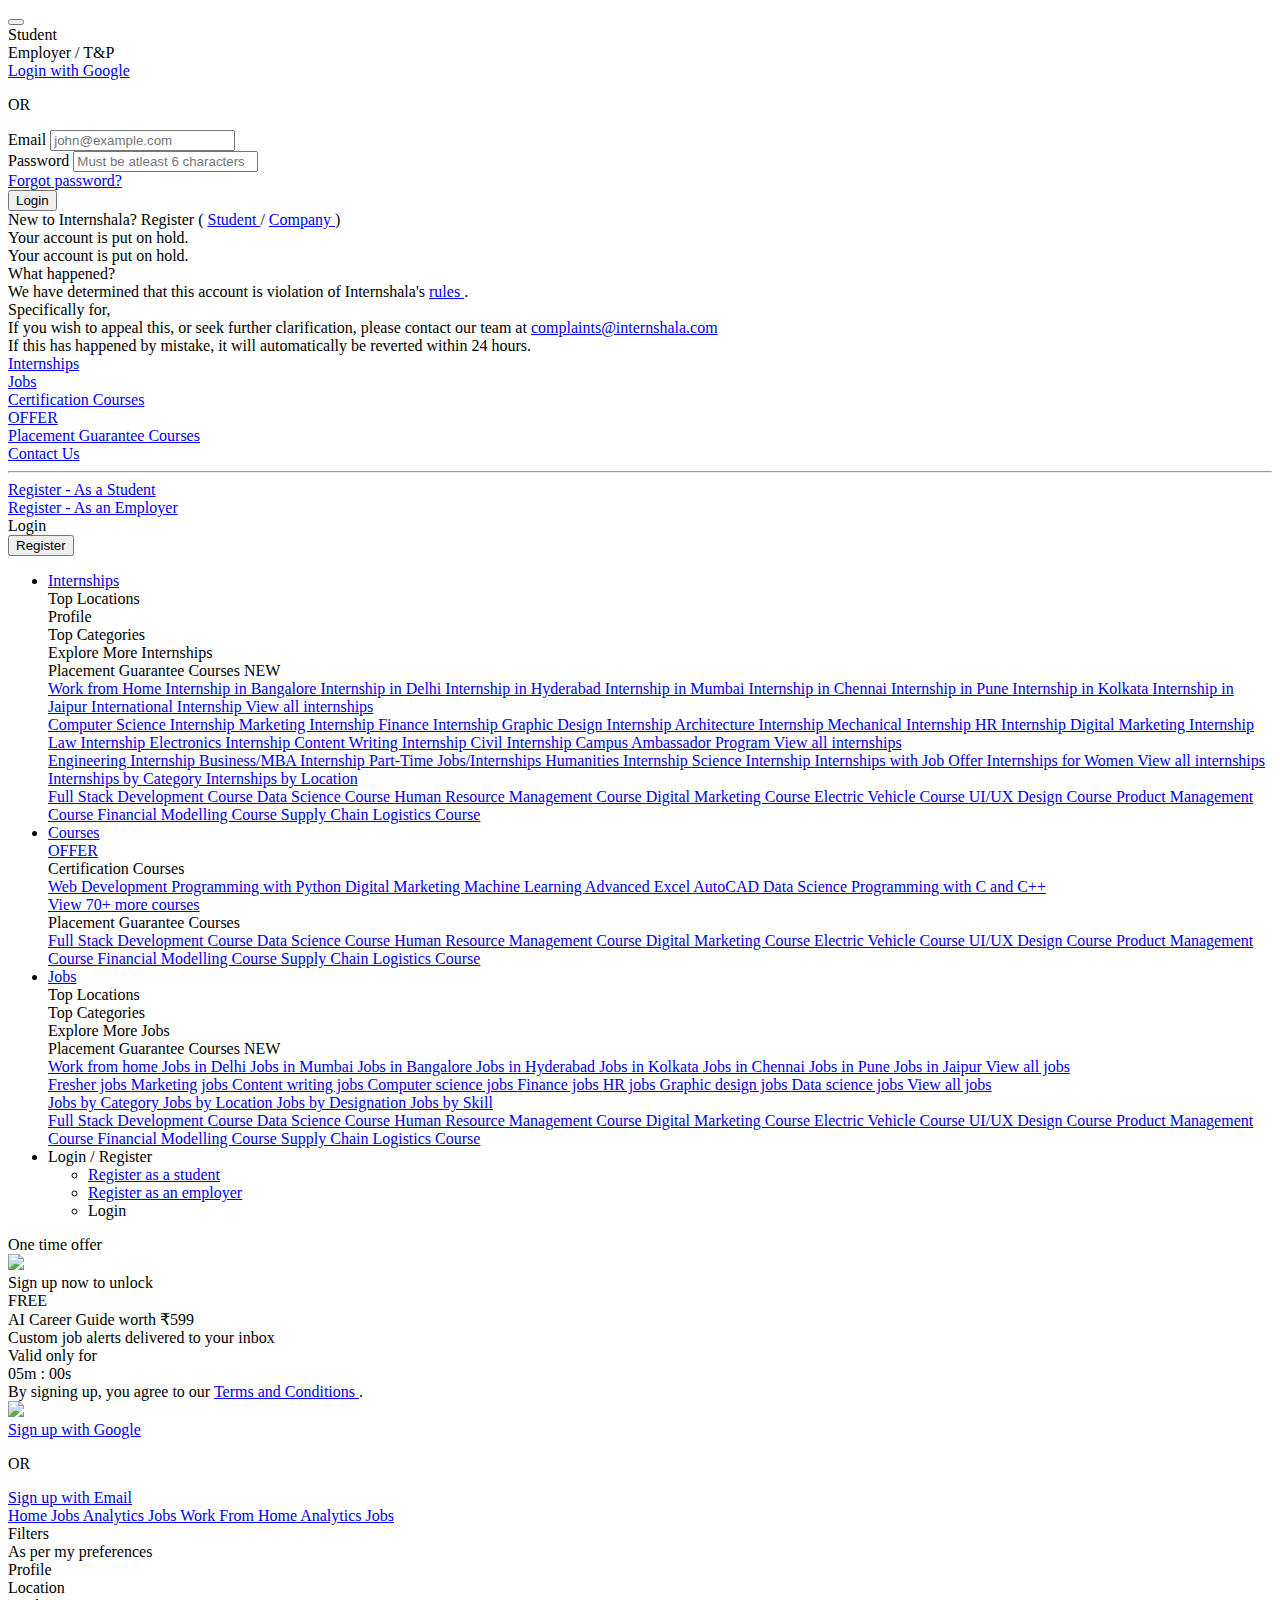
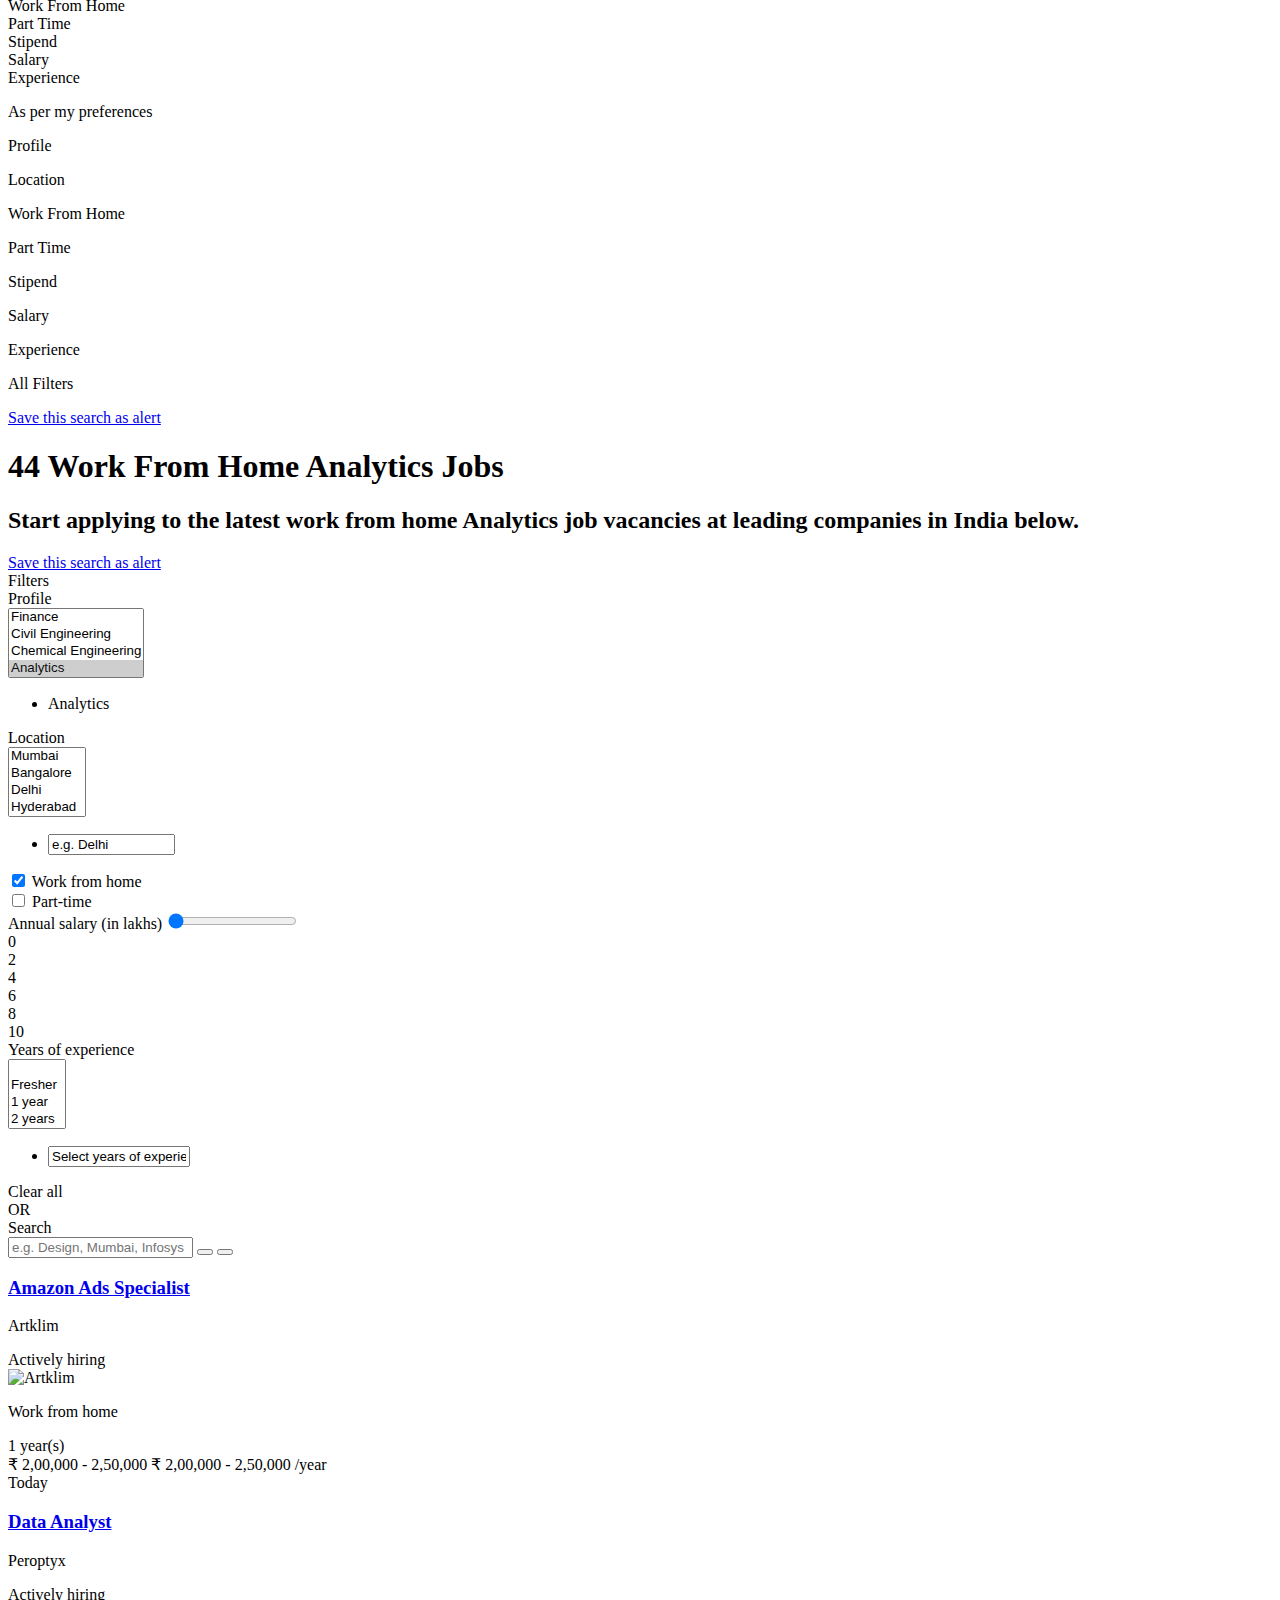
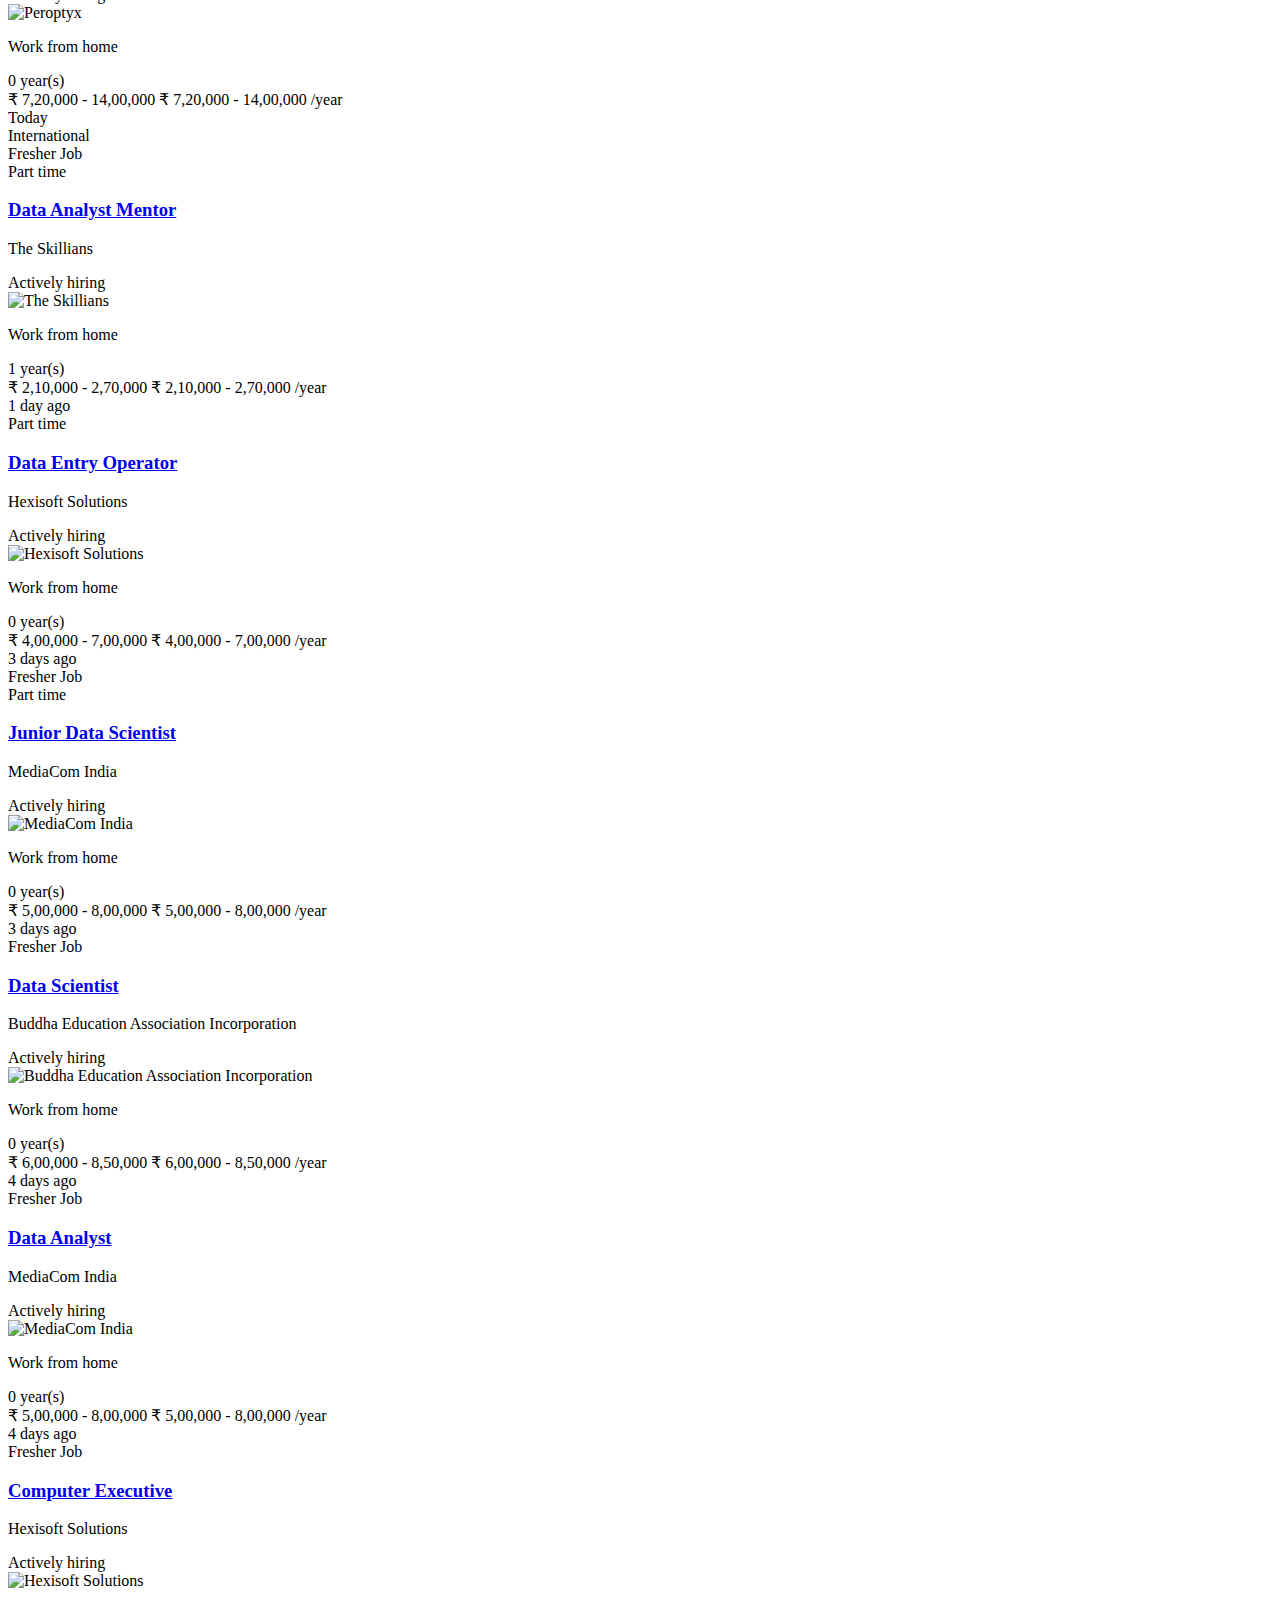
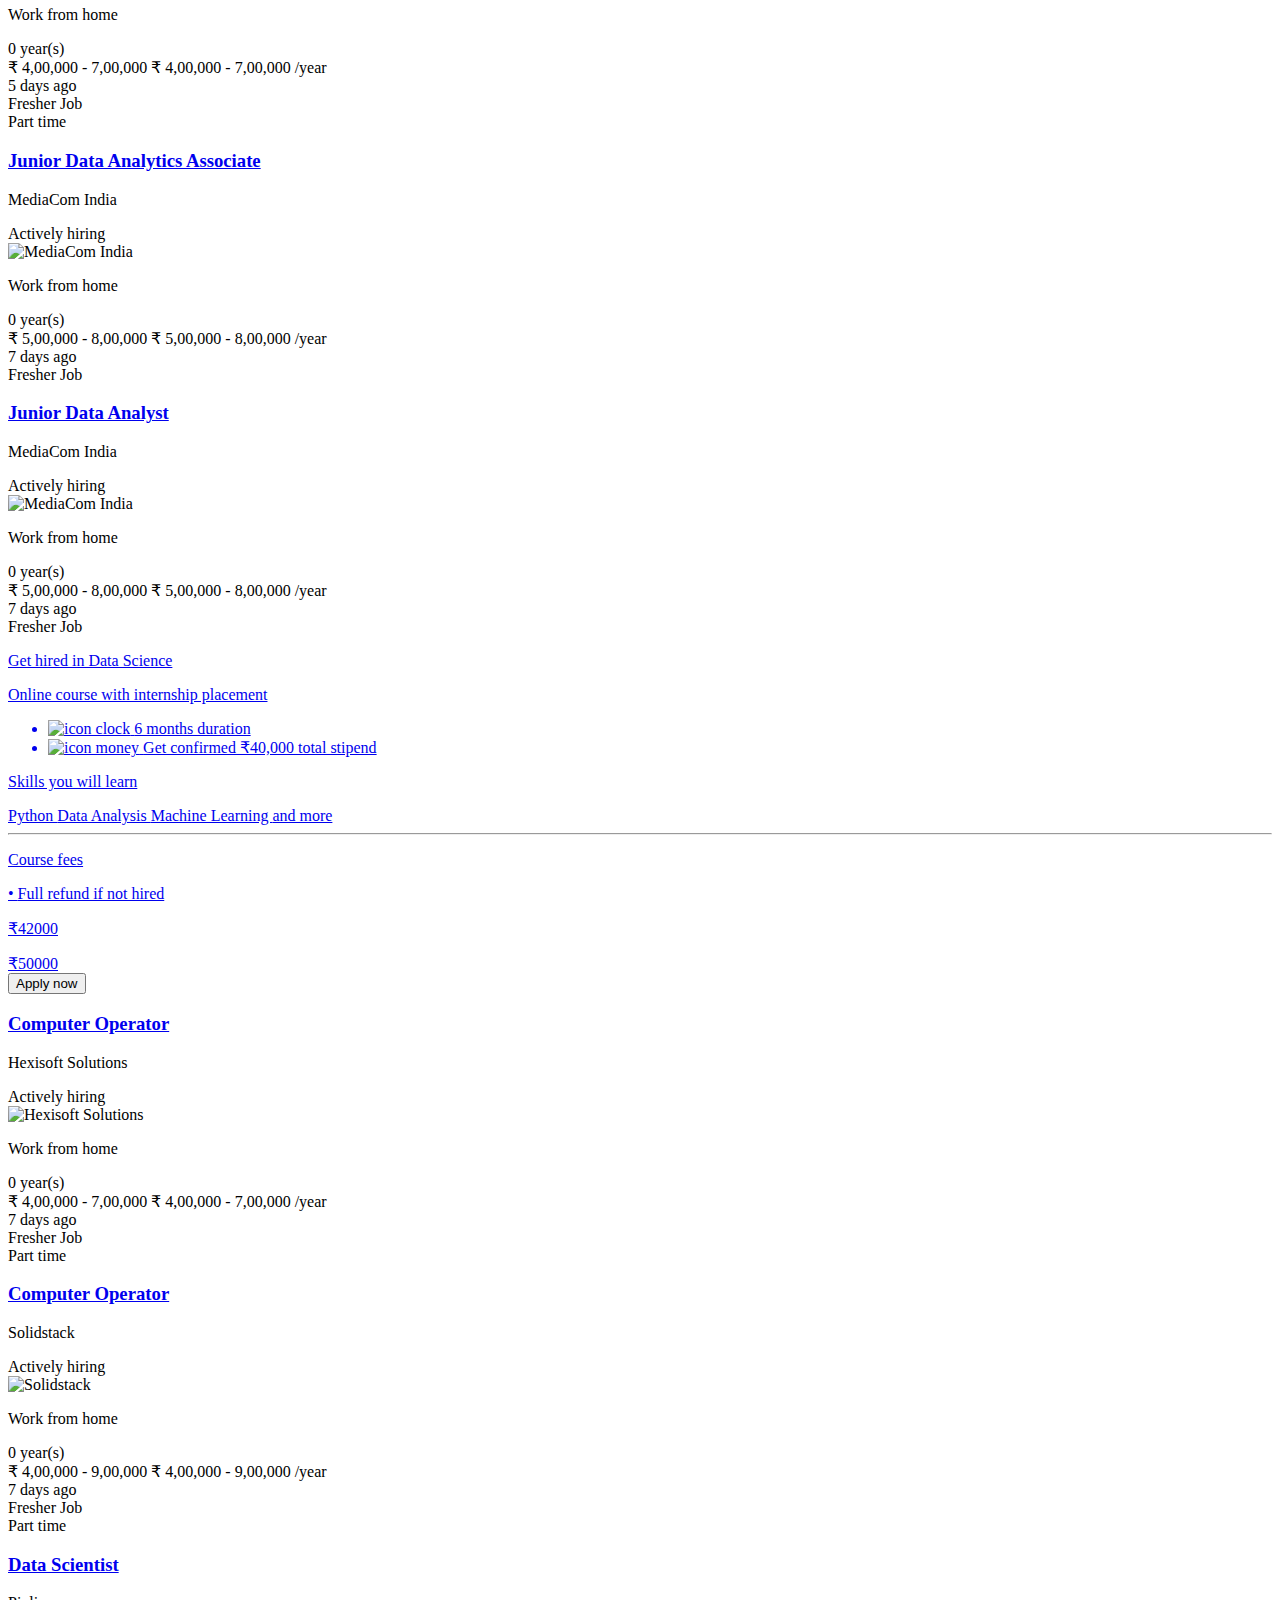
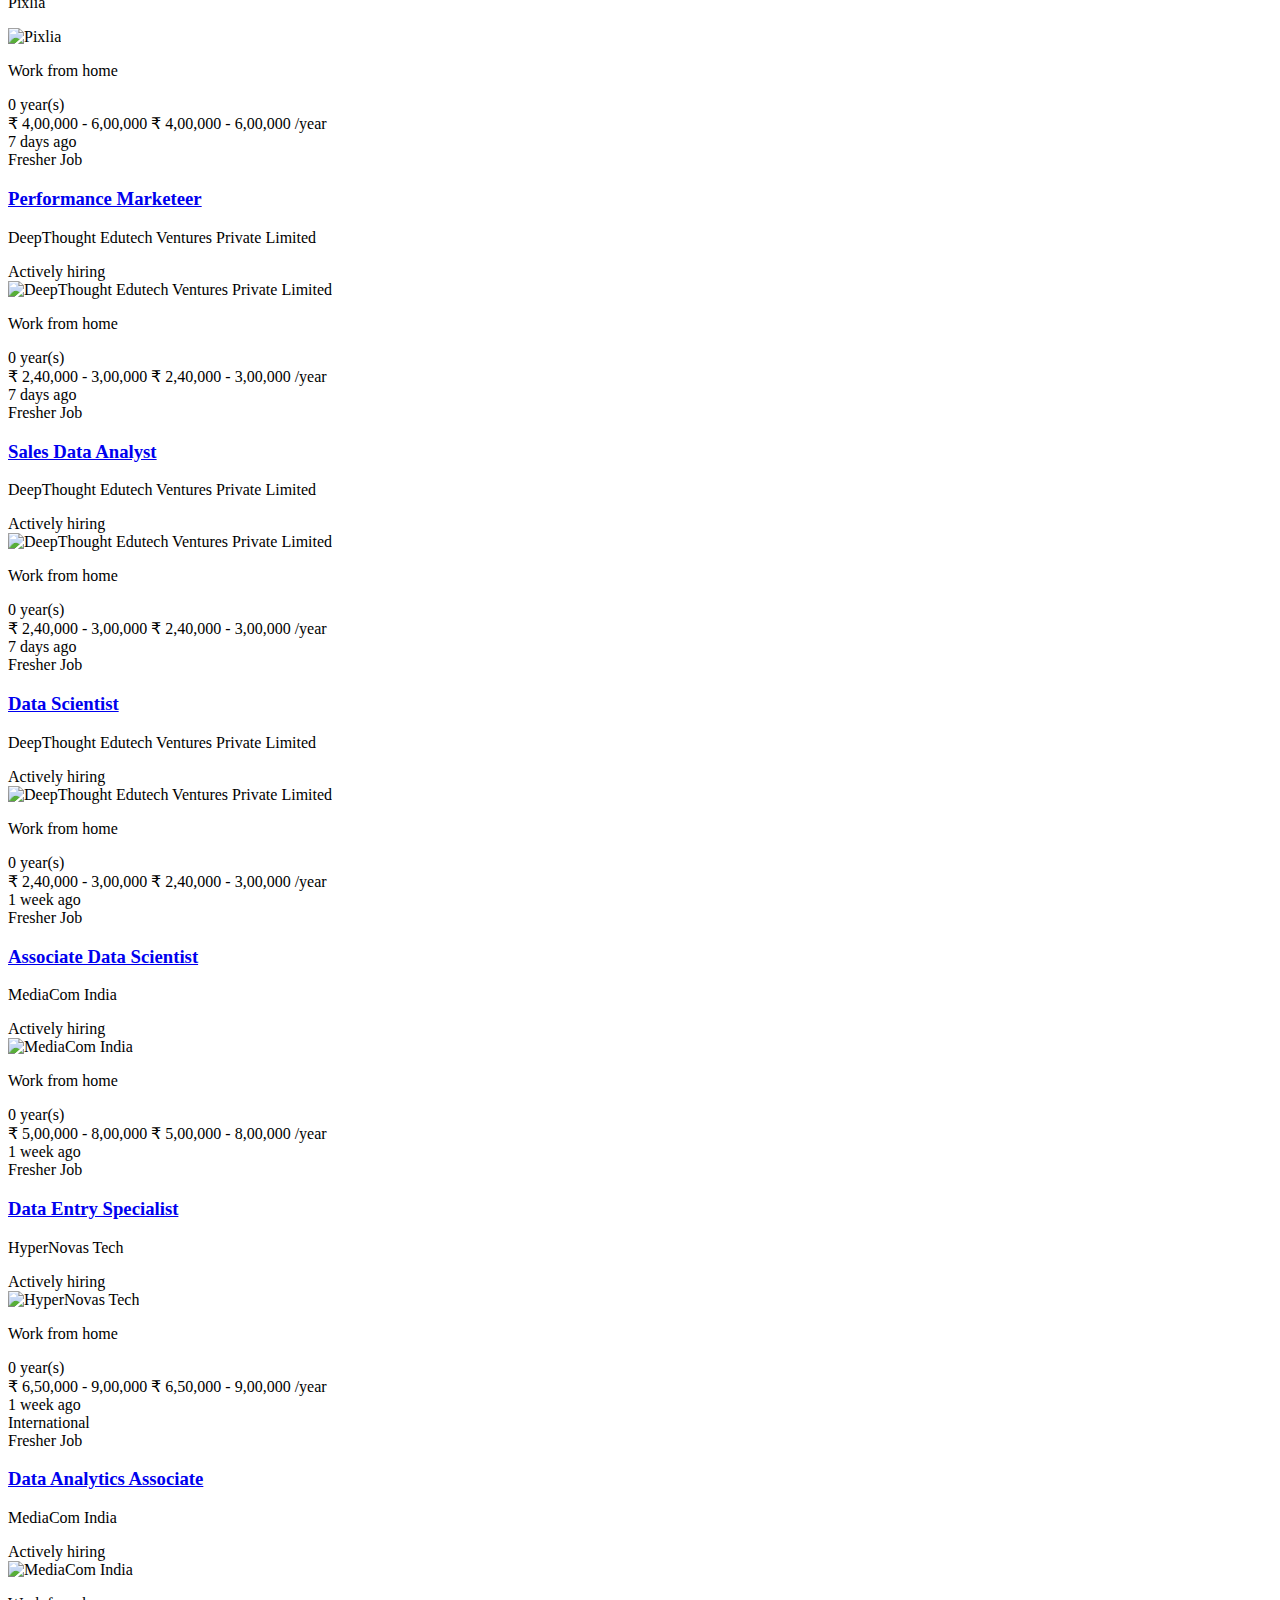
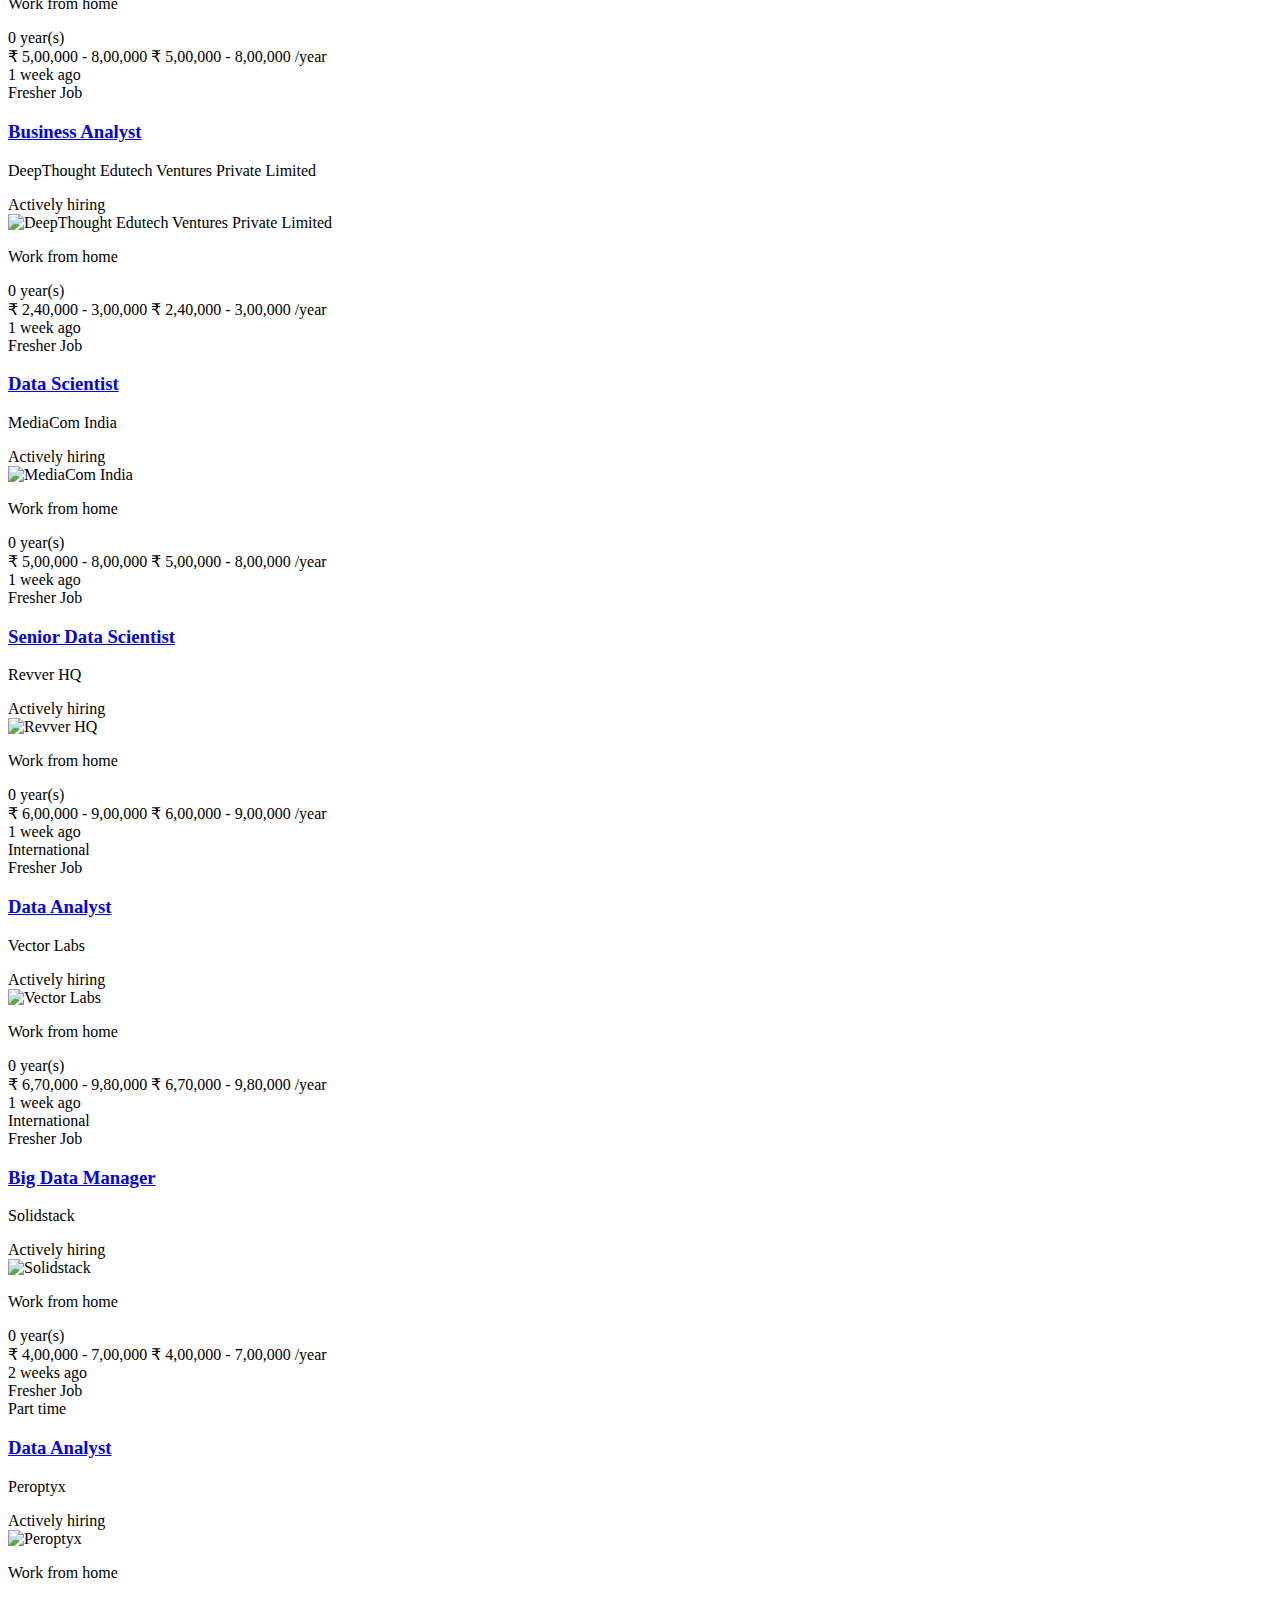
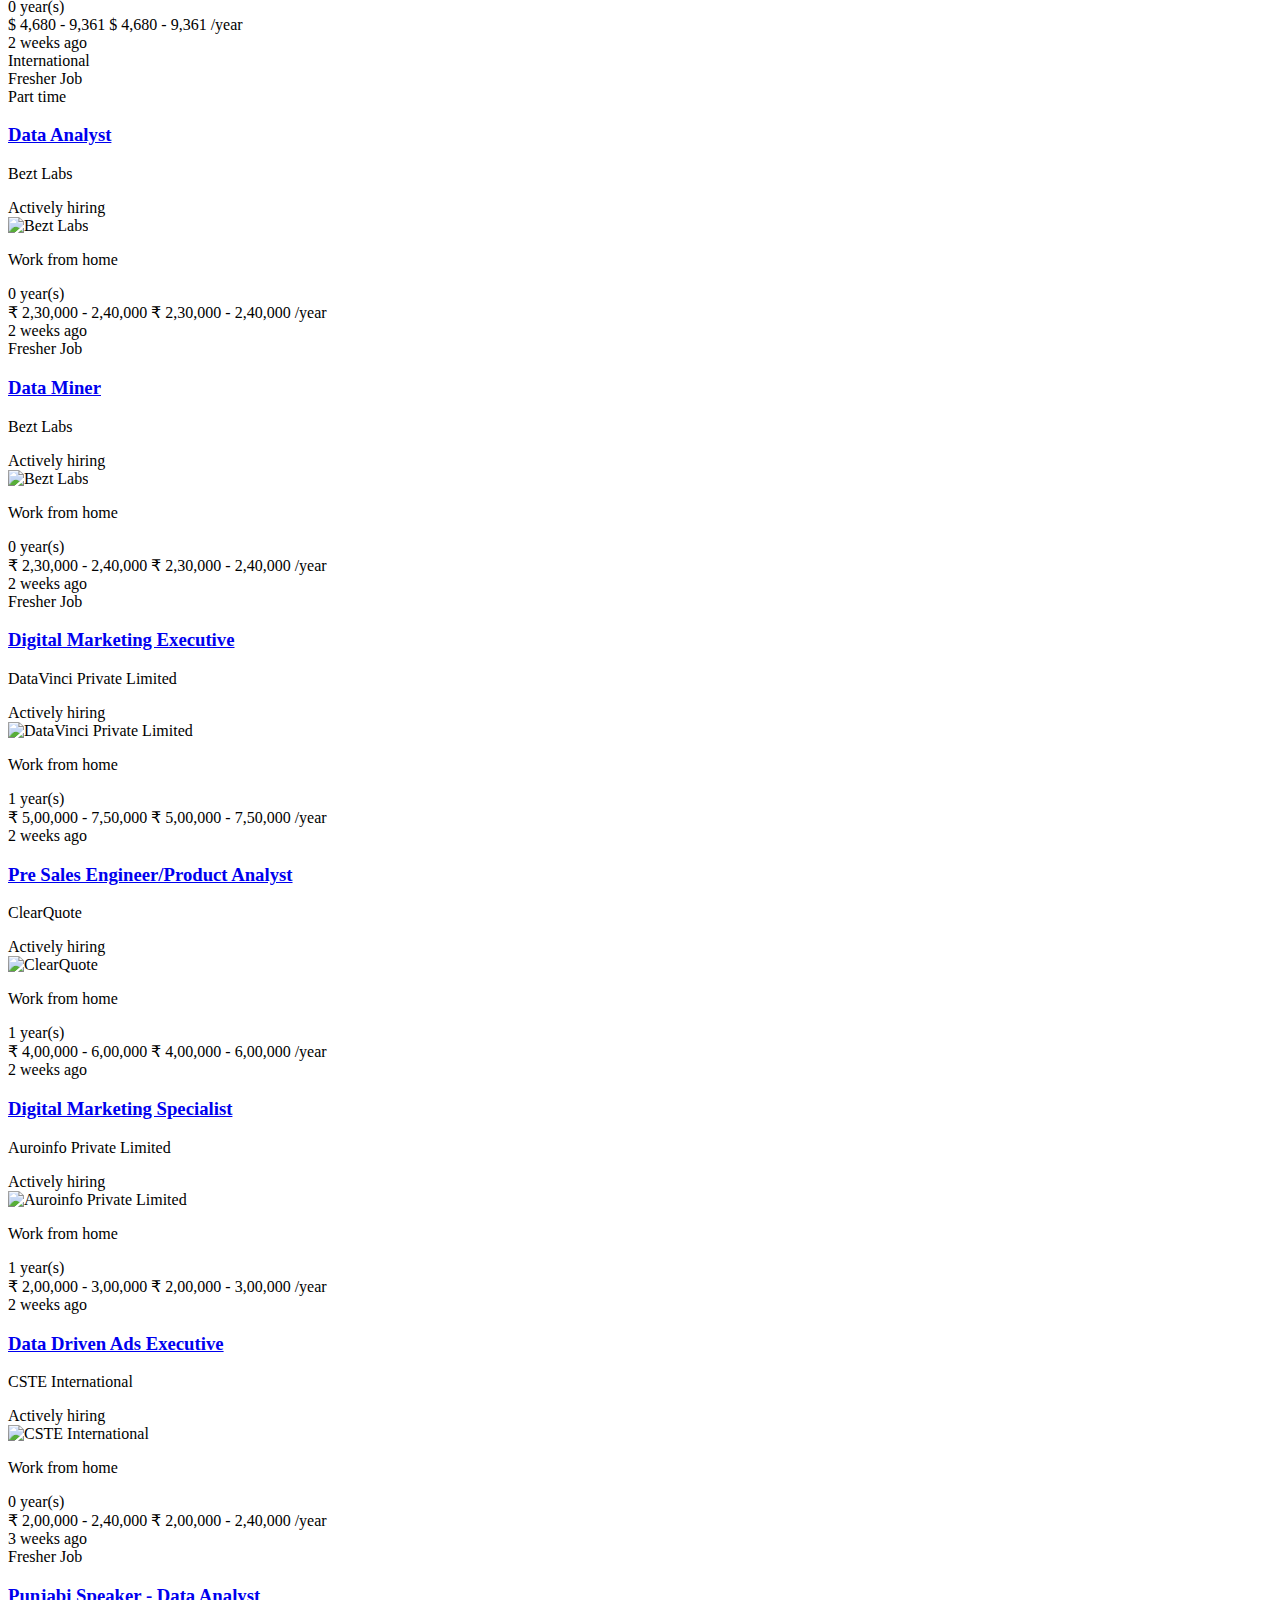
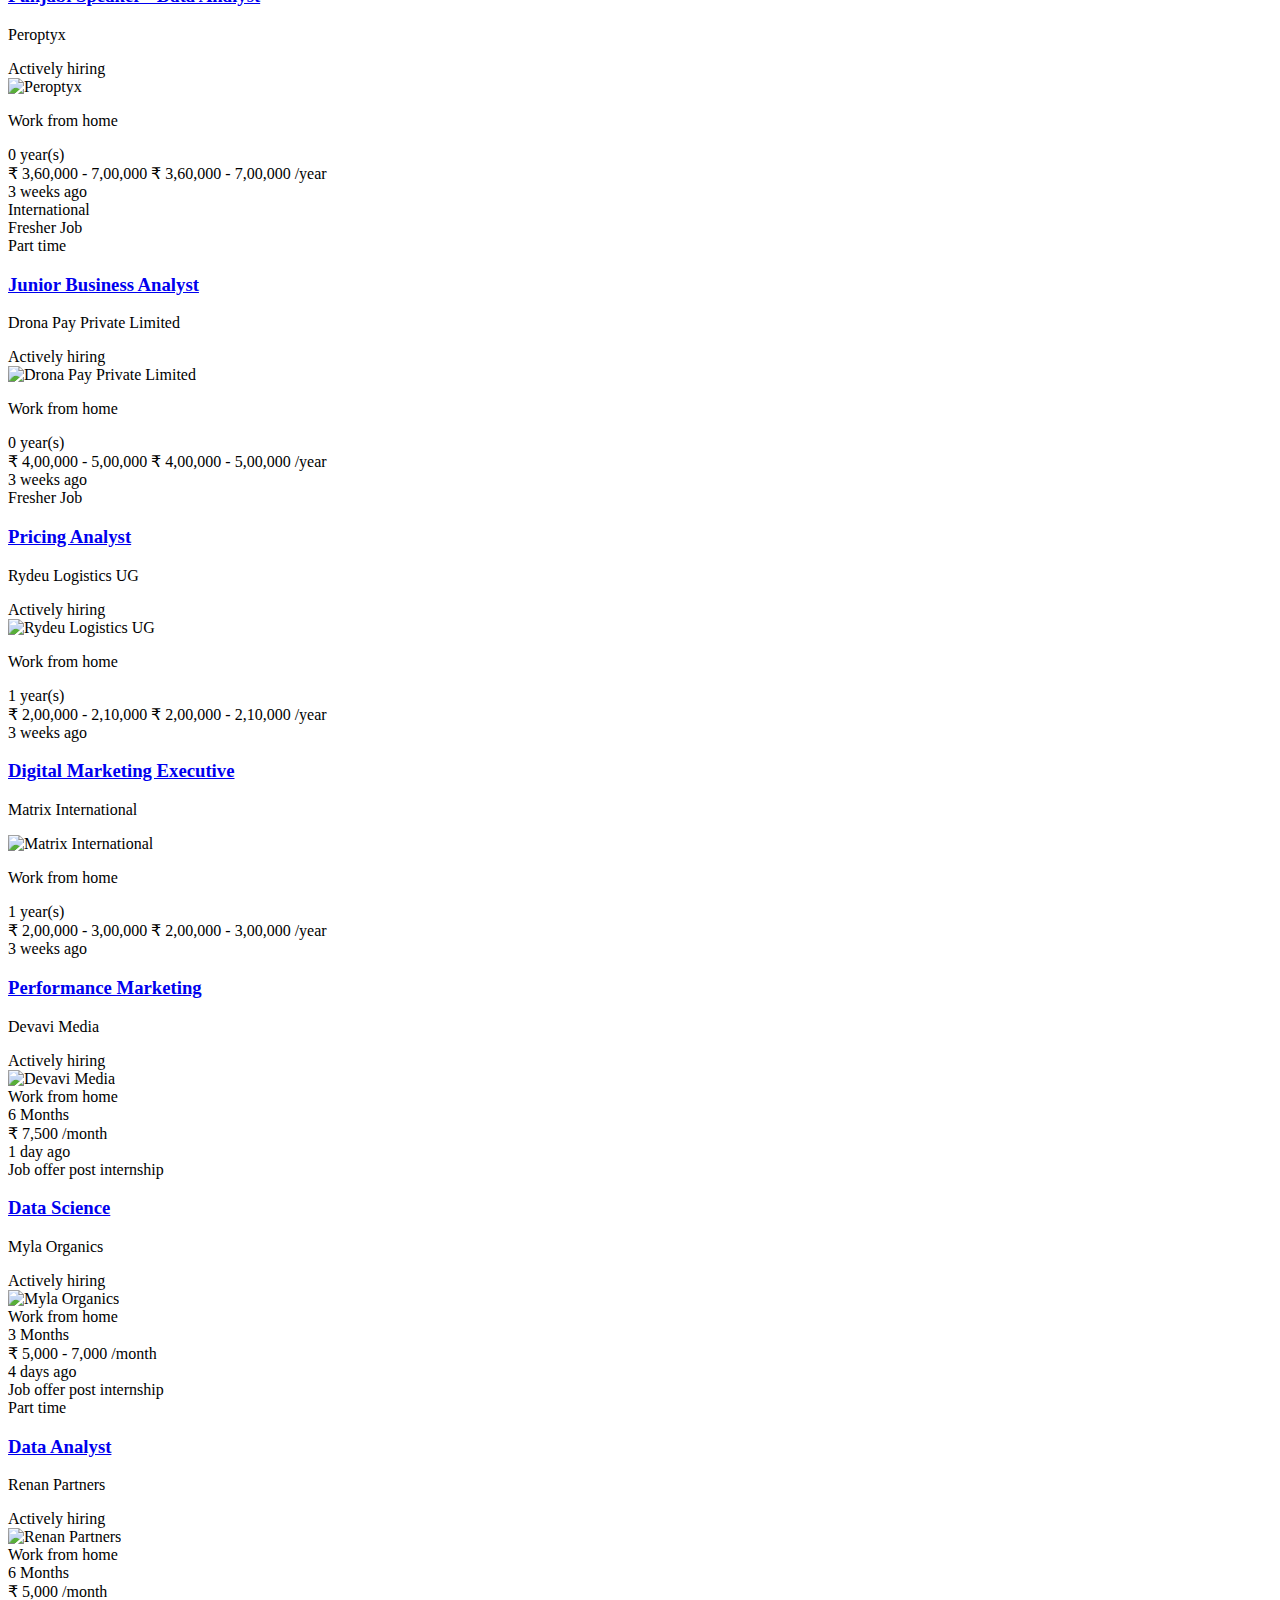
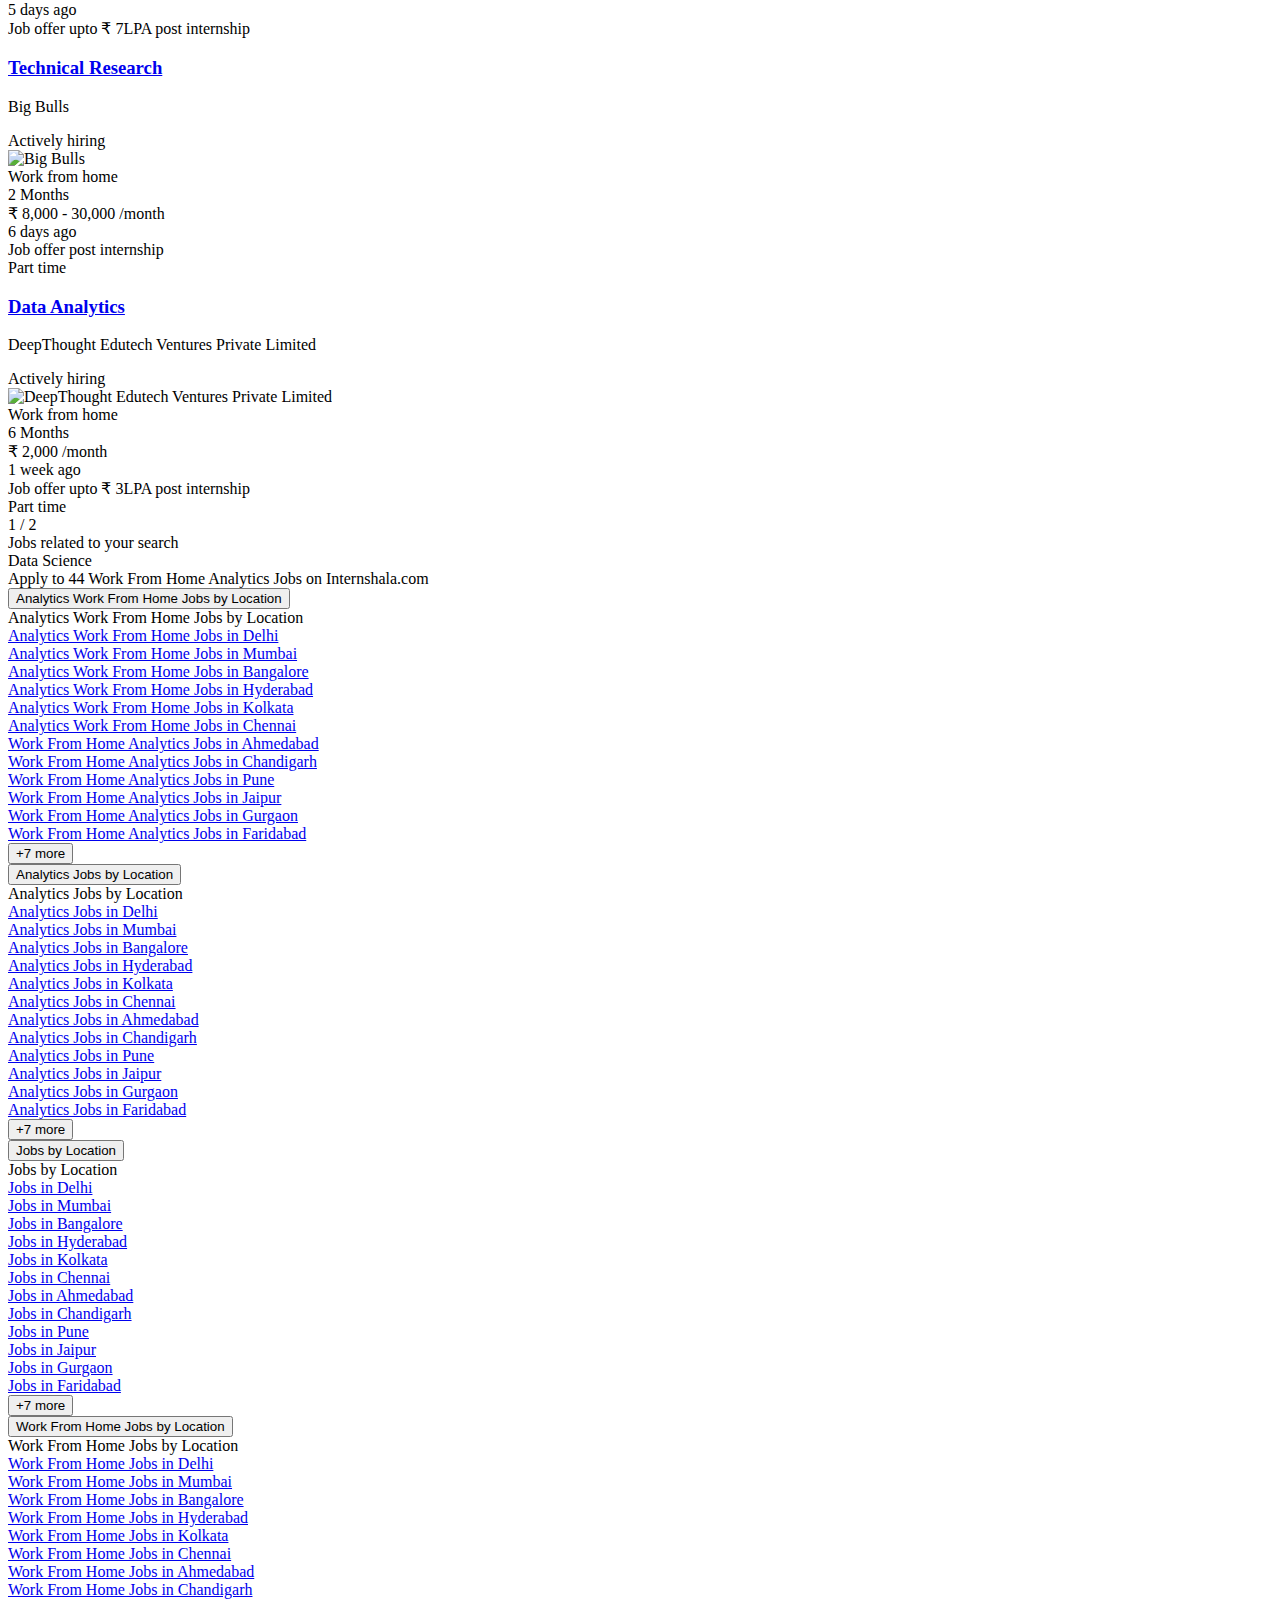
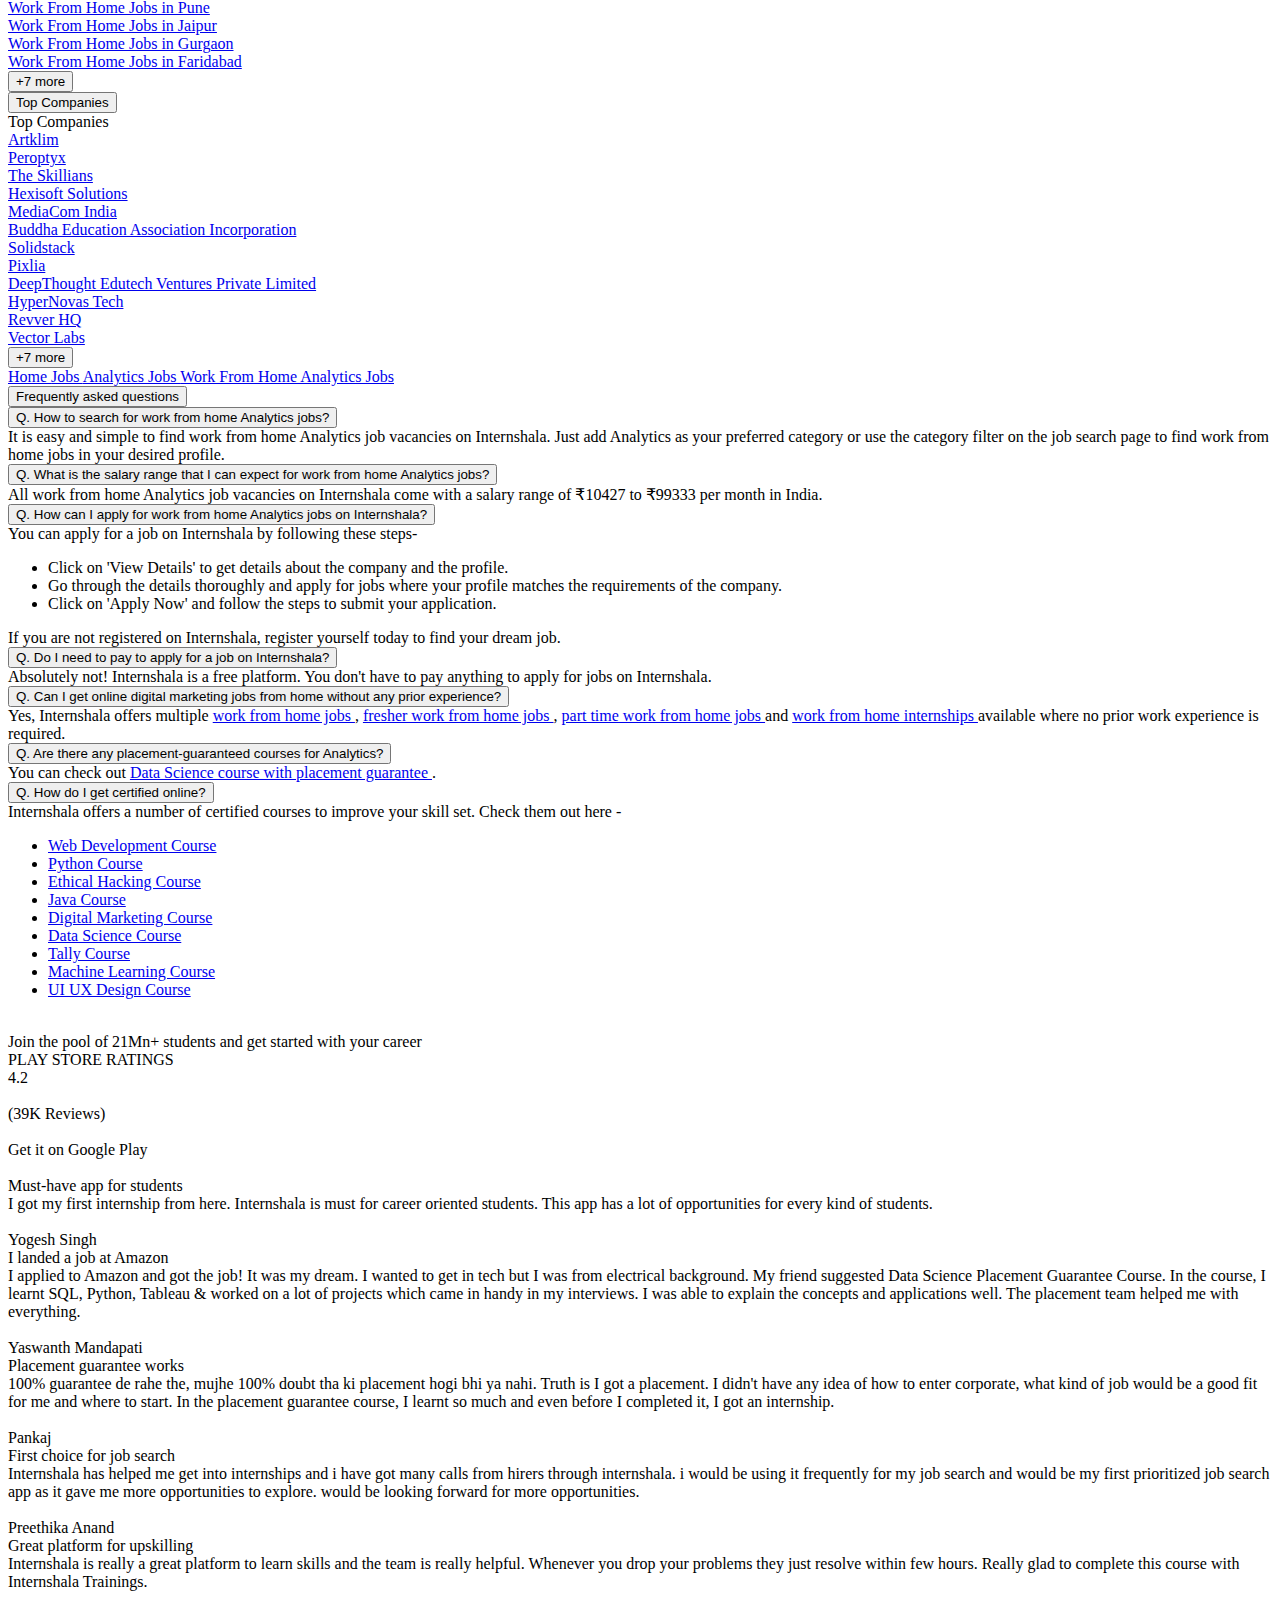
==== debug-page-1.html @ 53904b59 "added the algorithms initialised 00.00 version" ====
<!DOCTYPE html>
<html lang="en-US" xmlns="http://www.w3.org/1999/xhtml" xmlns:fb="https://www.facebook.com/2008/fbml" xmlns:og="http://ogp.me/ns#">
 <head>
  <meta content="IE=9" http-equiv="X-UA-Compatible"/>
  <meta charset="utf-8"/>
  <meta content="width=device-width, initial-scale=1.0 user-scalable=0" name="viewport"/>
  <meta content="702141670710132" property="fb:app_id"/>
  <meta content="website" property="og:type"/>
  <meta content="1200" property="og:image:width"/>
  <meta content="630" property="og:image:height"/>
  <link as="image" href="https://internshala.com//static/images/home/sprites/img-assets.png" rel="preload"/>
  <link as="image" href="https://internshala.com/static/images/internship/banners/jobs_banner_r767.png" media="(max-width: 767px)" rel="preload"/>
  <link as="image" href="https://internshala.com/static/images/internship/banners/jobs_banner_r1920.png" media="(min-width: 767.1px)" rel="preload"/>
  <link as="image" href="https://internshala.com/static/images/internship/subscription-popup/r575.png" media="(min-width: 767.1px)" rel="preload"/>
  <link as="image" href="https://internshala.com/static/images/internship/subscription-popup/r1920.png" media="(max-width: 767px)" rel="preload"/>
  <meta content="@Internshala" name="twitter:site"/>
  <meta content="summary_large_image" name="twitter:card"/>
  <meta content="@internshala" name="twitter:creator"/>
  <meta content="#ffffff" name="theme-color"/>
  <meta content="#ffffff" name="msapplication-navbutton-color"/>
  <meta content="telephone=no" name="format-detection"/>
  <link as="font" crossorigin="" href="/static/fonts/Inter.woff2?v=3.11" type="font/woff2"/>
  <link as="font" crossorigin="" href="/static/fonts/internshala-icons.woff2?vw3rgh" type="font/woff2"/>
  <script src="/static/js/web_vitals/web-vitals.umd.js">
  </script>
  <script defer="" src="/static/js/includes/common/libraries.2583691470.js">
  </script>
  <link href="https://internshala.com//static/cdn/4.4.1/css/bootstrap.min.css" rel="stylesheet"/>
  <link href="https://internshala.com//favicon.ico?v=5" rel="icon"/>
  <script nonce="S08iINsEmDU99s63CefdCQ==">
   window.onerror = function (error, url, line, col, fullError) {
        error = fullError || error;
        store_data(error, line);
    };

    function store_data(error, line) {
        error = error.stack || error;
        var url = window.location.href;
        var browser = get_browser();
        var browser_name = browser.name;
        var browser_version = browser.version;
        var browser_ua = browser.user_agent;
        var message = "error=" + error + ". Line:" + line + "&browser=" + browser_name + "&version=" + browser_version + "&url=" + url + "&ua=" + browser_ua;
        // var xhttp = new XMLHttpRequest();
        // xhttp.onreadystatechange = function () {
        //     if (this.readyState === 4 && this.status === 200) {

        //     }
        // };
        // xhttp.open("POST", "/browser_error/insert_browser_logs", true);
        // xhttp.setRequestHeader('X-Requested-With', 'XMLHttpRequest');
        // xhttp.setRequestHeader("Content-type", "application/x-www-form-urlencoded");
        // xhttp.send(message);
    }

    function get_browser() {
        var ua = navigator.userAgent, tem, M = ua.match(/(opera|chrome|safari|firefox|msie|trident(?=\/))\/?\s*(\d+)/i) || [];
        if (/trident/i.test(M[1])) {
            tem = /\brv[ :]+(\d+)/g.exec(ua) || [];
            return {name: 'IE', version: (tem[1] || '')};
        }
        if (M[1] === 'Chrome') {
            tem = ua.match(/\bOPR|Edge\/(\d+)/)
            if (tem != null) {
                return {name: 'Opera', version: tem[1]};
            }
        }
        M = M[2] ? [M[1], M[2]] : [navigator.appName, navigator.appVersion, '-?'];
        if ((tem = ua.match(/version\/(\d+)/i)) != null) {
            M.splice(1, 1, tem[1]);
        }
        return {
            name: M[0],
            version: M[1],
            user_agent: ua
        };
    }
  </script>
  <script nonce="S08iINsEmDU99s63CefdCQ==">
   var os_type = "Windows";
        var browser_name = 'chrome';
        var is_android = 0;
        var is_mobile = 0;
        var l_cookie = "";
        var view = "internship/search/search";
        var user_id_ga = 0;
        var mainRole = "guest";
        var to_show_account_activated_message = false;
        var to_show_subscription_activated_message = false;
        var location_autocomplete_min_length = 3;
        var fresherJobsMinCtc = 2;
        var show_maintenance_ribbon = false;
        var maintenance_ribbon_message = "";
        var base_url = 'https://internshala.com/';
        var bulk_request_url_with_trailing_slash = 'https://internshala.com/';
        var is_g_recaptcha = "6LdwW1ckAAAAAKcsi3VSrXg49B7GXfisCJDmI9kf";
        var error_ribbon_support_email = "support@internshala.com";
  </script>
  <title>
   44 Work From Home Analytics Jobs  in Apr | Internshala
  </title>
  <meta content="Find 44 work from home Analytics Jobs on Internshala. Browse work from home Analytics job vacancies in top companies &amp; start your career today!" name="description"/>
  <meta content="44 Work From Home Analytics Jobs  in Apr | Internshala" property="og:title"/>
  <meta content="Find 44 work from home Analytics Jobs on Internshala. Browse work from home Analytics job vacancies in top companies &amp; start your career today!" property="og:description"/>
  <meta content="https://internshala.com//static/images/internshala_og_image.jpg" property="og:image"/>
  <meta content="44 Work From Home Analytics Jobs  in Apr | Internshala" name="twitter:title"/>
  <meta content="Find 44 work from home Analytics Jobs on Internshala. Browse work from home Analytics job vacancies in top companies &amp; start your career today!" name="twitter:description"/>
  <meta content="https://internshala.com//static/images/internshala_og_image.jpg" property="twitter:image:src"/>
  <link href="/static/css/internship/search/search.1743742031.css" rel="stylesheet" type="text/css"/>
  <script defer="" src="/static/js/combined/common_form.1744023331.js" type="text/javascript">
  </script>
  <script defer="" src="/static/js/combined/internship-search.1743747309.js" type="text/javascript">
  </script>
  <script defer="" src="/static/js/subscribe/popup.1727159863.js" type="text/javascript">
  </script>
  <script defer="" src="/static/js/student/carousel.1736162514.js" type="text/javascript">
  </script>
  <script defer="" src="/static/js/review_section.1727159863.js" type="text/javascript">
  </script>
  <script defer="" src="/static/js/student/app_download.1732685003.js" type="text/javascript">
  </script>
  <script defer="" src="https://www.google.com/recaptcha/enterprise.js?render=6LdwW1ckAAAAAKcsi3VSrXg49B7GXfisCJDmI9kf" type="text/javascript">
  </script>
  <link href="jobs/analytics-jobs/work-from-home/page-2/" rel="next"/>
  <link href="https://internshala.com/jobs/analytics-jobs/work-from-home/page-1/" rel="canonical"/>
  <!-- Google Tag Manager -->
  <script data-dsn="S08iINsEmDU99s63CefdCQ==" id="gtmScript" nonce="S08iINsEmDU99s63CefdCQ==">
   (function(w,d,s,l,i){w[l]=w[l]||[];w[l].push({'gtm.start':
new Date().getTime(),event:'gtm.js'});var f=d.getElementsByTagName(s)[0],
j=d.createElement(s),dl=l!='dataLayer'?'&l='+l:'';j.async=true;j.src=
'https://www.googletagmanager.com/gtm.js?id='+i+dl;var n=d.querySelector('[nonce]');
        n&&j.setAttribute('nonce',n.nonce||n.getAttribute('nonce'));f.parentNode.insertBefore(j,f);
})(window,document,'script','dataLayer','GTM-5NSPHG');
  </script>
  <!-- End Google Tag Manager -->
  <script nonce="S08iINsEmDU99s63CefdCQ==" type="text/javascript">
   var moeDataCenter = "dc_3"; // Replace "DC" with the actual Data center value from the above table
	var moeAppID = "H2AZG7O4X4KYQ8C362UKNTNW"; // Replace "WorkspaceID" available in the settings page of MoEngage Dashboard.
	var sdkVersion = "2"; // Replace this value with the version of Web SDK that you intend to use. It is recommended to use the format x (major)
	      
	!function(e,n,i,t,a,r,o,d){if(!moeDataCenter||!moeDataCenter.match(/^dc_[0-9]+$/gm))return console.error("Data center has not been passed correctly. Please follow the SDK installation instruction carefully.");var s=e[a]=e[a]||[];if(s.invoked=0,s.initialised>0||s.invoked>0)return console.error("MoEngage Web SDK initialised multiple times. Please integrate the Web SDK only once!"),!1;e.moengage_object=a;var l={},g=function n(i){return function(){for(var n=arguments.length,t=Array(n),a=0;a<n;a++)t[a]=arguments[a];(e.moengage_q=e.moengage_q||[]).push({f:i,a:t})}},u=["track_event","add_user_attribute","add_first_name","add_last_name","add_email","add_mobile","add_user_name","add_gender","add_birthday","destroy_session","add_unique_user_id","update_unique_user_id","moe_events","call_web_push","track","location_type_attribute"],m={onsite:["getData","registerCallback"]};for(var c in u)l[u[c]]=g(u[c]);for(var v in m)for(var f in m[v])null==l[v]&&(l[v]={}),l[v][m[v][f]]=g(v+"."+m[v][f]);r=n.createElement(i),o=n.getElementsByTagName("head")[0],r.async=1,r.src=t,o.appendChild(r),e.moe=e.moe||function(){return(s.invoked=s.invoked+1,s.invoked>1)?(console.error("MoEngage Web SDK initialised multiple times. Please integrate the Web SDK only once!"),!1):(d=arguments.length<=0?void 0:arguments[0],l)},r.addEventListener("load",function(){if(d)return e[a]=e.moe(d),e[a].initialised=e[a].initialised+1||1,!0}),r.addEventListener("error",function(){return console.error("Moengage Web SDK loading failed."),!1})}(window,document,"script","https://cdn.moengage.com/release/"+moeDataCenter+"/versions/"+sdkVersion+"/moe_webSdk.min.latest.js","Moengage");
	 
	Moengage = moe({
	  app_id: moeAppID,
	  debug_logs: 0	});
	window.addEventListener('pageshow', (event) = {
	  // Send another pageview if the page is restored from bfcache.
	//   if (event.persisted) {
	//     Moengage.track_page_view();
	//   }
	});
  </script>
  <script nonce="S08iINsEmDU99s63CefdCQ==">
   function sendToGTM(name, delta, id) {
        if (typeof dataLayer == 'undefined') {
            return;
        }
        // Assumes the global `dataLayer` array exists, see:
        // https://developers.google.com/tag-manager/devguide
        dataLayer.push({
            event: 'web-vitals',
            event_category: 'Web Vitals',
            event_action: name.name,
            // Google Analytics metrics must be integers, so the value is rounded.
            // For CLS the value is first multiplied by 1000 for greater precision
            // (note: increase the multiplier for greater precision if needed).
            event_value: Math.round(name.name === 'CLS' ? name.delta * 1000 : name.delta),
            // The 'id' value will be unique to the current page load. When sending
            // multiple values from the same page (e.g. for CLS), Google Analytics can
            // compute a total by grouping on this ID (note: requires `eventLabel` to
            // be a dimension in your report).
            event_label: name.id,
        });
    }
    webVitals.getCLS(sendToGTM);
    webVitals.getFID(sendToGTM);
    webVitals.getLCP(sendToGTM);
    webVitals.getFCP(sendToGTM);
    webVitals.getTTFB(sendToGTM);
  </script>
  <script nonce="S08iINsEmDU99s63CefdCQ==">
   //    window.addEventListener('load', function() {
//        store_session_data();
//    });

//    window.addEventListener('DOMContentLoaded', function() {
//        store_session_data();
//    });

    var pdcVersion = "0";
    var toMakeInitialRequest = 1;
    if (toMakeInitialRequest == 1) {
        store_session_data();
    }

    function store_session_data() {
        var message = "device=" + getDeviceType();
        var xhttp = new XMLHttpRequest();
        xhttp.onreadystatechange = function () {
            if (this.readyState === 4 && this.status === 200) {
                //Success
                var responseText = this.responseText;
                try {
                    data = JSON.parse(responseText);
                    if (data.success) {
                        if(data.toMakeUpdateRequest) {
                            update_session_data();
                        }
                    } else {
                        //TODO
                    }
                } catch (e) {
                    throw_error(e);
                }
            }
        };

        xhttp.open("POST", "/info/storeData", true);
        xhttp.setRequestHeader('X-Requested-With', 'XMLHttpRequest');
        xhttp.setRequestHeader("Content-type", "application/x-www-form-urlencoded");
        xhttp.send(message);
    }

    function update_session_data() {
        var message = "";
        var xhttp = new XMLHttpRequest();
        xhttp.onreadystatechange = function () {
            if (this.readyState === 4 && this.status === 200) {
                //Success
            }
        };

        xhttp.open("POST", "/info/updateDeviceCookieVersion", true);
        xhttp.setRequestHeader('X-Requested-With', 'XMLHttpRequest');
        xhttp.setRequestHeader("Content-type", "application/x-www-form-urlencoded");
        xhttp.send(message);
    }

    function getDeviceType() {
        var device;
        if (typeof isMobile !== 'undefined') {
            if (isMobile === '1') {
                device = "mobile";
            } else {
                device = "desktop";
            }
        } else {
            device = "NA";
        }

        return device;
    }
  </script>
  <script nonce="S08iINsEmDU99s63CefdCQ==">
   var junk_domain_data = {};
  </script>
  <script nonce="S08iINsEmDU99s63CefdCQ==" type="text/javascript">
   (function (c, l, a, r, i, t, y) {
                c[a] = c[a] || function () {
                    (c[a].q = c[a].q || []).push(arguments)
                };
                t = l.createElement(r);
                t.async = 1;
                t.src = "https://www.clarity.ms/tag/" + i;
                y = l.getElementsByTagName(r)[0];
                y.parentNode.insertBefore(t, y);
            })(window, document, "clarity", "script", "gz5kd3abd6");
  </script>
 </head>
 <body>
  <!-- Google Tag Manager (noscript) -->
  <noscript>
   <iframe height="0" src="https://www.googletagmanager.com/ns.html?id=GTM-5NSPHG" style="display:none;visibility:hidden" width="0">
   </iframe>
  </noscript>
  <!-- End Google Tag Manager (noscript) -->
  <div id="wrapper">
   <!-- ribbon -->
   <div class="notification" id="error">
   </div>
   <div class="notification notification_general" id="general_notification" style="display: none">
   </div>
   <div id="custom_notification_parent">
    <div class="notification notification_general" id="custom_notification" style="display: none">
    </div>
   </div>
   <!-- modal - error message -->
   <div class="modal fade in internshala-modal" id="error_modal" style="display: none">
    <div class="modal-dialog">
     <div class="modal-content">
      <div class="modal-body">
       <div class="image_container error_image">
        <div class="image">
        </div>
       </div>
       <div class="message_container">
        <div class="text-heading heading_4_5 small-device-text-center">
        </div>
        <div class="text-message body-main small-device-text-center">
        </div>
        <div class="button_container">
         <a class="btn btn-primary modal_primary_btn close_action" data-dismiss="modal">
          Close
         </a>
        </div>
       </div>
      </div>
     </div>
    </div>
   </div>
   <!-- modal - success message -->
   <div class="modal fade in internshala-modal" id="success_modal" style="display: none">
    <div class="modal-dialog">
     <div class="modal-content">
      <div class="modal-body">
       <div class="image_container success_image">
        <div class="image">
        </div>
       </div>
       <div class="message_container">
        <div class="text-heading heading_4_5 small-device-text-center">
        </div>
        <div class="text-message body-main small-device-text-center">
        </div>
        <div class="button_container">
         <button class="btn btn-secondary modal_secondary_btn close_action" data-dismiss="modal">
          Cancel
         </button>
         <a class="btn btn-primary modal_primary_btn close_action" data-dismiss="modal">
          Close
         </a>
        </div>
       </div>
      </div>
     </div>
    </div>
   </div>
   <!-- modal - success message -->
   <div class="modal fade in internshala-modal" id="success_modal_dual_button" style="display: none">
    <div class="modal-dialog">
     <div class="modal-content">
      <div class="modal-body">
       <div class="image_container success_image">
        <div class="image">
        </div>
       </div>
       <div class="message_container">
        <div class="text-heading heading_4_5 small-device-text-center">
        </div>
        <div class="text-message body-main small-device-text-center">
        </div>
        <div class="button_container">
         <a class="btn btn-secondary modal_secondary_btn close_action" data-dismiss="modal">
          Close
         </a>
         <a class="btn btn-primary modal_primary_btn close_action" data-dismiss="modal">
          Close
         </a>
        </div>
       </div>
      </div>
     </div>
    </div>
   </div>
   <!-- modal - alert message -->
   <div class="modal fade in internshala-modal" id="alert_modal" style="display: none">
    <div class="modal-dialog">
     <div class="modal-content">
      <div class="modal-body">
       <div class="image_container alert_image">
        <div class="image">
        </div>
       </div>
       <div class="message_container">
        <div class="text-heading heading_4_5 small-device-text-center">
        </div>
        <div class="text-message body-main small-device-text-center">
        </div>
        <div class="button_container">
         <a class="btn btn-primary modal_primary_btn close_action" data-dismiss="modal">
          Close
         </a>
        </div>
       </div>
      </div>
     </div>
    </div>
   </div>
   <!--- confirmation modal-->
   <div class="modal fade in internshala-modal confirmation_modal" id="confirmation_modal" style="display: none">
    <div class="modal-dialog">
     <div class="modal-content">
      <div class="modal-body">
       <div class="message_container">
        <div class="text-heading heading_4_5">
        </div>
        <div class="text-message body-main">
        </div>
        <div class="button_container">
         <button class="btn btn-secondary modal_secondary_btn close_action" data-dismiss="modal">
          Cancel
         </button>
         <a class="btn btn-primary modal_primary_btn yes-button close_action" data-dismiss="modal">
          Yes
         </a>
        </div>
       </div>
      </div>
     </div>
    </div>
   </div>
   <div class="loading_image">
   </div>
   <div class="nav_dropdown_backdrop">
   </div>
   <noscript>
    <div class="notification notification_js_disabled" style="display: block;">
     Oops, your browser does not support Javascript. Please use Internshala in another browser.
    </div>
   </noscript>
   <div class="toast internshala-toast loading_toast" id="loading_toast" style="display: none;">
    <div class="toast-body-container">
     <div class="toast-body heading_6_6">
      Loading, please wait...
     </div>
    </div>
   </div>
   <div class="toast internshala-toast general_toast" style="display: none;">
    <div class="toast-body-container">
     <div class="toast-body heading_6_6">
     </div>
    </div>
   </div>
   <div class="toast internshala-toast error_toast" style="display: none;">
    <div class="toast-body-container">
     <div class="toast-body heading_6_6">
     </div>
    </div>
   </div>
   <div class="toast internshala-toast black_bottom_toast" style="display: none;">
    <div class="toast-body-container">
     <div class="toast-body body-main">
     </div>
    </div>
   </div>
   <div class="popover_overlay">
   </div>
   <div class="chat_notification_loading_image" style="display: none;">
   </div>
   <div aria-hidden="true" aria-labelledby="myModalLabel" class="modal" id="login-modal" role="dialog" tabindex="-1">
    <div class="modal-dialog">
     <div class="modal-content">
      <div class="modal-header">
       <button class="close" data-dismiss="modal" type="button">
        <i aria-hidden="true" class="ic-24-cross">
        </i>
       </button>
      </div>
      <div class="modal-body">
       <div id="user-menu-container">
        <div id="user-menu">
         <div class="row">
          <div class="col-xs-6 col-6 user-menu-item active login_student" id="modal_student">
           Student
          </div>
          <div class="col-xs-6 col-6 user-menu-item login_employer" id="modal_employer">
           Employer / T&amp;P
          </div>
         </div>
        </div>
       </div>
       <a class="google_login" href="/login/get_google/">
        <div id="google-button-container">
         <div class="google_image_container">
          <div class="google_logo">
          </div>
         </div>
         <div class="google_content">
          Login with Google
         </div>
        </div>
       </a>
       <div class="helper">
        <div class="text2">
         <p>
          OR
         </p>
        </div>
        <div class="border">
        </div>
       </div>
       <form id="modal-login-form" method="POST" role="form">
        <input name="csrf_test_name" type="hidden" value="9dcecfb19a0c054c6fcb34b9dc7b73d3"/>
        <div class="form-group">
         <label class="control-label" for="email">
          Email
         </label>
         <input class="form-control" id="modal_email" name="email" placeholder="john@example.com" tabindex="1" type="email"/>
        </div>
        <div class="form-group">
         <label class="control-label" for="password">
          Password
         </label>
         <input class="form-control" id="modal_password" name="password" placeholder="Must be atleast 6 characters" tabindex="2" type="password"/>
        </div>
        <div class="forgot_password">
         <a href="/login/forgot_password" id="forgot-password">
          Forgot password?
         </a>
        </div>
        <div class="form-group">
         <button class="btn btn-primary" id="modal_login_submit" tabindex="3" type="submit">
          Login
         </button>
        </div>
        <div class="form-group new_to_internshala">
         <label>
          New to Internshala? Register (
          <a href="/registration/student">
           Student
          </a>
          /
          <a href="/hire-talent">
           Company
          </a>
          )
         </label>
        </div>
       </form>
      </div>
     </div>
    </div>
   </div>
   <!-- Login modal - error message for employers blocked -->
   <div aria-hidden="true" class="modal fade" id="employer_blocked_error_modal" role="dialog" tabindex="-1">
    <div class="modal-dialog">
     <div class="modal-content">
      <div class="heading">
       Your account is put on hold.
       <i aria-hidden="true" class="ic-24-cross" data-dismiss="modal" id="close_modal" style="cursor: pointer;float:right">
       </i>
      </div>
      <div class="heading1">
       Your account is put on hold.
       <i aria-hidden="true" class="ic-24-cross" data-dismiss="modal" id="close_modal1" style="cursor: pointer;float:right">
       </i>
      </div>
      <div class="main_content">
       <div class="line1">
       </div>
       <div class="sub_heading">
        What happened?
       </div>
       <div>
        We have determined that this account is violation of Internshala's
        <span class="primary_color">
         <a href="https://internshala.com/terms">
          rules
         </a>
        </span>
        .
       </div>
       <div class="content_specially_for">
        Specifically for,
       </div>
       <div class="error_heading" id="heading_content1">
       </div>
       <div class="error_content_1" id="error_content1">
       </div>
       <div class="error_heading" id="heading_content2">
       </div>
       <div class="error_content_1" id="error_content2">
       </div>
       <div class="error_content_2">
        If you wish to appeal this, or seek further clarification, please contact our team at
        <span class="primary_color">
         <a href="mailto:complaints@internshala.com">
          complaints@internshala.com
         </a>
        </span>
       </div>
       <div class="line2">
       </div>
       <div class="icon_container">
        <i class="ic-24-alert-circle">
        </i>
        <div class="icon_content">
         If this has happened by mistake, it will automatically be reverted within 24 hours.
        </div>
       </div>
      </div>
     </div>
    </div>
   </div>
   <div class="header_container container-fluid" id="header">
    <div class="max-width-container">
     <div class="layer">
     </div>
     <div class="sidenav" id="mySidenav">
      <div class="ham_menu_items_container guest">
       <div class="ham_menu_items">
        <div class="ham_main_heading">
         <a href="/internships">
          Internships
         </a>
        </div>
       </div>
       <div class="ham_menu_items">
        <div class="ham_main_heading">
         <a href="/jobs">
          Jobs
         </a>
        </div>
       </div>
       <div class="ham_menu_items">
        <div class="ham_main_heading">
         <a class="online-training-link" href="https://trainings.internshala.com/?utm_source=is_web_internshala_ham">
          Certification Courses
          <div class="contest">
           OFFER
          </div>
         </a>
        </div>
       </div>
       <div class="ham_menu_items">
        <div class="ham_main_heading">
         <a class="specialization-training-link" href="https://trainings.internshala.com/?utm_source=is_web_hamburger#placement-and-job-guarantee-courses">
          <span>
           Placement Guarantee Courses
          </span>
         </a>
        </div>
       </div>
       <div class="ham_menu_items">
        <div class="ham_main_heading">
         <a href="/contact">
          Contact Us
         </a>
        </div>
       </div>
       <hr class="ham_line_break"/>
       <div class="ham_menu_items">
        <div class="ham_main_heading">
         <a href="/registration/student">
          Register - As a Student
         </a>
        </div>
       </div>
       <div class="ham_menu_items">
        <div class="ham_main_heading">
         <a href="/hire-talent">
          Register - As an Employer
         </a>
        </div>
       </div>
       <div class="ham_menu_items without_link">
        <div class="ham_main_heading home_page_login_button" data-target="#login-modal" data-toggle="modal" id="ham_login_button">
         Login
        </div>
       </div>
      </div>
     </div>
     <nav class="navbar navbar-expand-md" id="guest-nav">
      <div class="brand_container">
       <div class="hamburger_menu">
        <i class="ic-24-web-hamburger" id="hamburger_menu_key">
        </i>
        <span class="offer_hamburger_dot" id="offer_hamburger_dot">
        </span>
       </div>
       <a class="navbar-brand" href="/">
        <div class="internshala-logo">
        </div>
       </a>
      </div>
      <div class="navbar_header_register navbar_mobile" id="main-navbar-header">
       <div id="register-container">
        <div id="register-container-inner">
         <div class="btn-group" id="">
          <a href="/registration/student">
           <button class="btn btn-primary" type="button">
            Register
           </button>
          </a>
         </div>
        </div>
       </div>
      </div>
      <div class="collapse navbar-collapse navbar_desktop">
       <ul class="navbar-nav nav_menu_container">
        <li class="nav-item internship_container_hover dropdown dropdown-hover dropdown_backdrop">
         <a class="nav-link dropdown-toggle internship_link" href="/internships" id="internships_new_superscript">
          Internships
          <i class="is_icon_header ic-24-filled-down-arrow">
          </i>
         </a>
         <div class="dropdown-menu dropdown-menu-center menu_dropdown guest_dropdown" id="internships-dropdown">
          <div class="dropdown-inner">
           <div class="internship-menu">
            <div class="menu-link-main-1" data-value="1">
             <div class="menu-heading menu-heading-hover">
              <span>
               Top Locations
              </span>
             </div>
            </div>
            <div class="menu-link-main-2" data-value="2">
             <div class="menu-heading">
              <span>
               Profile
              </span>
             </div>
            </div>
            <div class="menu-link-main-3" data-value="3">
             <div class="menu-heading">
              <span>
               Top Categories
              </span>
             </div>
            </div>
            <div class="menu-link-main-4" data-value="4">
             <div class="menu-heading">
              <span>
               Explore More Internships
              </span>
             </div>
            </div>
            <div class="menu-link-main-5" data-value="5">
             <div class="menu-heading">
              <span>
               Placement Guarantee Courses
               <span class="tag x-small">
                NEW
               </span>
              </span>
             </div>
            </div>
           </div>
           <div class="internship-sub-menu">
            <div class="sub-menu-link-content-1 active-container sub-menu-content-container">
             <div class="internship-sub-scroll">
              <a class="item_link internship_item_location" href="https://internshala.com/internships/work-from-home-internships" style="">
               Work from Home
              </a>
              <a class="item_link internship_item_location" href="https://internshala.com/internships/internship-in-bangalore" style="">
               Internship in Bangalore
              </a>
              <a class="item_link internship_item_location" href="https://internshala.com/internships/internship-in-delhi" style="">
               Internship in Delhi
              </a>
              <a class="item_link internship_item_location" href="https://internshala.com/internships/internship-in-hyderabad" style="">
               Internship in Hyderabad
              </a>
              <a class="item_link internship_item_location" href="https://internshala.com/internships/internship-in-mumbai" style="">
               Internship in Mumbai
              </a>
              <a class="item_link internship_item_location" href="https://internshala.com/internships/internship-in-chennai" style="">
               Internship in Chennai
              </a>
              <a class="item_link internship_item_location" href="https://internshala.com/internships/internship-in-pune" style="">
               Internship in Pune
              </a>
              <a class="item_link internship_item_location" href="https://internshala.com/internships/internship-in-kolkata" style="">
               Internship in Kolkata
              </a>
              <a class="item_link internship_item_location" href="https://internshala.com/internships/internship-in-jaipur" style="">
               Internship in Jaipur
              </a>
              <a class="item_link internship_item_location" href="https://internshala.com/internships/international-internship" style="">
               International Internship
              </a>
              <a class="item_link view_all" href="https://internshala.com/internships/">
               View all internships
              </a>
             </div>
            </div>
            <div class="sub-menu-link-content-2 sub-menu-content-container">
             <div class="internship-sub-scroll">
              <a class="item_link internship_item_location" href="https://internshala.com/internships/computer-science-internship" style="">
               Computer Science Internship
              </a>
              <a class="item_link internship_item_location" href="https://internshala.com/internships/marketing-internship" style="">
               Marketing Internship
              </a>
              <a class="item_link internship_item_location" href="https://internshala.com/internships/finance-internship" style="">
               Finance Internship
              </a>
              <a class="item_link internship_item_location" href="https://internshala.com/internships/graphic-design-internship" style="">
               Graphic Design Internship
              </a>
              <a class="item_link internship_item_location" href="https://internshala.com/internships/architecture-internship" style="">
               Architecture Internship
              </a>
              <a class="item_link internship_item_location" href="https://internshala.com/internships/mechanical-internship" style="">
               Mechanical Internship
              </a>
              <a class="item_link internship_item_location" href="https://internshala.com/internships/hr-internship" style="">
               HR Internship
              </a>
              <a class="item_link internship_item_location" href="https://internshala.com/internships/digital-marketing-internship" style="">
               Digital Marketing Internship
              </a>
              <a class="item_link internship_item_location" href="https://internshala.com/internships/law-internship" style="">
               Law Internship
              </a>
              <a class="item_link internship_item_location" href="https://internshala.com/internships/electronics-internship" style="">
               Electronics Internship
              </a>
              <a class="item_link internship_item_location" href="https://internshala.com/internships/content-writing-internship" style="">
               Content Writing Internship
              </a>
              <a class="item_link internship_item_location" href="https://internshala.com/internships/civil-internship" style="">
               Civil Internship
              </a>
              <a class="item_link internship_item_location" href="https://internshala.com/internships/campus-ambassador-internship?utm_source=header" style="">
               Campus Ambassador Program
              </a>
              <a class="item_link view_all" href="https://internshala.com/internships/">
               View all internships
              </a>
             </div>
            </div>
            <div class="sub-menu-link-content-3 sub-menu-content-container">
             <div class="internship-sub-scroll">
              <a class="item_link internship_item_location" href="https://internshala.com/internships/engineering-internship" style="">
               Engineering Internship
              </a>
              <a class="item_link internship_item_location" href="https://internshala.com/internships/mba-internship" style="">
               Business/MBA Internship
              </a>
              <a class="item_link internship_item_location" href="https://internshala.com/internships/part-time-jobs" style="">
               Part-Time Jobs/Internships
              </a>
              <a class="item_link internship_item_location" href="https://internshala.com/internships/humanities-internship" style="">
               Humanities Internship
              </a>
              <a class="item_link internship_item_location" href="https://internshala.com/internships/science-internship" style="">
               Science Internship
              </a>
              <a class="item_link internship_item_location" href="https://internshala.com/internships/ppo-true" style="">
               Internships with Job Offer
              </a>
              <a class="item_link internship_item_location" href="https://internshala.com/internships-for-women/?utm_source=ifw_is_dropdown" style="">
               Internships for Women
              </a>
              <a class="item_link view_all" href="https://internshala.com/internships/">
               View all internships
              </a>
             </div>
            </div>
            <div class="sub-menu-link-content-4 sub-menu-content-container">
             <div class="internship-sub-scroll">
              <a class="item_link internship_item_location" href="https://internshala.com/internships-by-category/?utm_source=is_menu_dropdown" style="">
               Internships by Category
              </a>
              <a class="item_link internship_item_location" href="https://internshala.com/internships-by-location/?utm_source=is_menu_dropdown" style="">
               Internships by Location
              </a>
             </div>
            </div>
            <div class="sub-menu-link-content-5 sub-menu-content-container">
             <div class="internship-sub-scroll">
              <a class="item_link internship_item_location" href="https://trainings.internshala.com/full-stack-web-development-placement-guarantee-course?utm_source=is_web_internship-menu-dropdown" style="" target="_blank">
               Full Stack Development Course
              </a>
              <a class="item_link internship_item_location" href="https://trainings.internshala.com/data-science-placement-guarantee-course?utm_source=is_web_internship-menu-dropdown" style="" target="_blank">
               Data Science Course
              </a>
              <a class="item_link internship_item_location" href="https://trainings.internshala.com/human-resource-management-placement-guarantee-course?utm_source=is_web_internship-menu-dropdown" style="" target="_blank">
               Human Resource Management Course
              </a>
              <a class="item_link internship_item_location" href="https://trainings.internshala.com/digital-marketing-placement-guarantee-course?utm_source=is_web_internship-menu-dropdown" style="" target="_blank">
               Digital Marketing Course
              </a>
              <a class="item_link internship_item_location" href="https://trainings.internshala.com/electric-vehicles-placement-guarantee-course?utm_source=is_web_internship-menu-dropdown" style="" target="_blank">
               Electric Vehicle Course
              </a>
              <a class="item_link internship_item_location" href="https://trainings.internshala.com/ui-ux-placement-guarantee-course?utm_source=is_web_internship-menu-dropdown" style="" target="_blank">
               UI/UX Design Course
              </a>
              <a class="item_link internship_item_location" href="https://trainings.internshala.com/product-management-placement-guarantee-course?utm_source=is_web_internship-menu-dropdown" style="" target="_blank">
               Product Management Course
              </a>
              <a class="item_link internship_item_location" href="https://trainings.internshala.com/financial-modelling-placement-guarantee-course?utm_source=is_web_internship-menu-dropdown" style="" target="_blank">
               Financial Modelling Course
              </a>
              <a class="item_link internship_item_location" href="https://trainings.internshala.com/supply-chain-logistics-placement-guarantee-course?utm_source=is_web_internship-menu-dropdown" style="" target="_blank">
               Supply Chain Logistics Course
              </a>
             </div>
            </div>
           </div>
          </div>
         </div>
        </li>
        <li class="nav-item training_container_hover dropdown dropdown-hover dropdown_backdrop nav-links">
         <a class="nav-link dropdown-toggle trainings_link menu-link" href="https://trainings.internshala.com/?utm_source=is_web_internshala-menu-dropdown1" id="trainings_dropdown_link" rel="noopener" target="_blank">
          Courses
          <div class="contest">
           OFFER
          </div>
          <i class="is_icon_header ic-24-filled-down-arrow">
          </i>
         </a>
         <div class="training-dropdown-content">
          <div class="training-box student">
           <div class="courses-container">
            <div class="certification_courses">
             <div class="trainings_heading">
              Certification Courses
             </div>
             <div class="trainings_list_container">
              <a class="sub-link trainings_list_item" href="https://trainings.internshala.com/web-development-course/?utm_source=is_web_internshala-menu-dropdown" rel="noopener" style="" target="_blank">
               Web Development
              </a>
              <a class="sub-link trainings_list_item" href="https://trainings.internshala.com/python-course/?utm_source=is_web_internshala-menu-dropdown" rel="noopener" style="" target="_blank">
               Programming with Python
              </a>
              <a class="sub-link trainings_list_item" href="https://trainings.internshala.com/digital-marketing-course/?utm_source=is_web_internshala-menu-dropdown" rel="noopener" style="" target="_blank">
               Digital Marketing
              </a>
              <a class="sub-link trainings_list_item" href="https://trainings.internshala.com/machine-learning-course/?utm_source=is_web_internshala-menu-dropdown" rel="noopener" style="" target="_blank">
               Machine Learning
              </a>
              <a class="sub-link trainings_list_item" href="https://trainings.internshala.com/excel-course/?utm_source=is_web_internshala-menu-dropdown" rel="noopener" style="" target="_blank">
               Advanced Excel
              </a>
              <a class="sub-link trainings_list_item" href="https://trainings.internshala.com/autocad-course/?utm_source=is_web_internshala-menu-dropdown" rel="noopener" style="" target="_blank">
               AutoCAD
              </a>
              <a class="sub-link trainings_list_item" href="https://trainings.internshala.com/data-science-beginner-course/?utm_source=is_web_internshala-menu-dropdown" rel="noopener" style="" target="_blank">
               Data Science
              </a>
              <a class="sub-link trainings_list_item" href="https://trainings.internshala.com/c-plus-plus-course/?utm_source=is_web_internshala-menu-dropdown" rel="noopener" style="" target="_blank">
               Programming with C and C++
              </a>
              <div class="additional-course-link">
               <a href="https://trainings.internshala.com/?utm_source=is_web_header_view_all" rel="noopener" style="" target="_blank">
                View 70+ more courses
               </a>
              </div>
             </div>
            </div>
            <div class="pgc_courses">
             <div class="trainings_heading">
              Placement Guarantee Courses
             </div>
             <div class="trainings_list_container">
              <a class="sub-link trainings_list_item" href="https://trainings.internshala.com/full-stack-web-development-placement-guarantee-course/?utm_source=is_web_internshala-menu-dropdown" rel="noopener" style="" target="_blank">
               Full Stack Development Course
              </a>
              <a class="sub-link trainings_list_item" href="https://trainings.internshala.com/data-science-placement-guarantee-course/?utm_source=is_web_internshala-menu-dropdown" rel="noopener" style="" target="_blank">
               Data Science Course
              </a>
              <a class="sub-link trainings_list_item" href="https://trainings.internshala.com/human-resource-management-placement-guarantee-course/?utm_source=is_web_internshala-menu-dropdown" rel="noopener" style="" target="_blank">
               Human Resource Management Course
              </a>
              <a class="sub-link trainings_list_item" href="https://trainings.internshala.com/digital-marketing-placement-guarantee-course/?utm_source=is_web_internshala-menu-dropdown" rel="noopener" style="" target="_blank">
               Digital Marketing Course
              </a>
              <a class="sub-link trainings_list_item" href="https://trainings.internshala.com/electric-vehicles-placement-guarantee-course/?utm_source=is_web_internshala-menu-dropdown" rel="noopener" style="" target="_blank">
               Electric Vehicle Course
              </a>
              <a class="sub-link trainings_list_item" href="https://trainings.internshala.com/ui-ux-placement-guarantee-course/?utm_source=is_web_internshala-menu-dropdown" rel="noopener" style="" target="_blank">
               UI/UX Design Course
              </a>
              <a class="sub-link trainings_list_item" href="https://trainings.internshala.com/product-management-placement-guarantee-course/?utm_source=is_web_internshala-menu-dropdown" rel="noopener" style="" target="_blank">
               Product Management Course
              </a>
              <a class="sub-link trainings_list_item" href="https://trainings.internshala.com/financial-modelling-placement-guarantee-course/?utm_source=is_web_internshala-menu-dropdown" rel="noopener" style="" target="_blank">
               Financial Modelling Course
              </a>
              <a class="sub-link trainings_list_item" href="https://trainings.internshala.com/supply-chain-logistics-placement-guarantee-course/?utm_source=is_web_internshala-menu-dropdown" rel="noopener" style="" target="_blank">
               Supply Chain Logistics Course
              </a>
             </div>
            </div>
           </div>
           <!-- copied_1 -->
          </div>
         </div>
        </li>
        <script nonce="S08iINsEmDU99s63CefdCQ==">
         var isNavBarEmployerSide = 0;
    var isNewHeader = 1;
        </script>
        <li class="nav-item job_container_hover dropdown dropdown-hover dropdown_backdrop">
         <a class="nav-link dropdown-toggle job_link" href="/jobs?utm_source=is_header" id="jobs_new_superscript">
          Jobs
          <i class="is_icon_header ic-24-filled-down-arrow">
          </i>
         </a>
         <div class="dropdown-menu dropdown-menu-center menu_dropdown guest_dropdown" id="jobs-dropdown">
          <div class="dropdown-inner">
           <div class="job-menu">
            <div class="menu-link-main-1" data-value="1">
             <div class="menu-heading menu-heading-hover">
              <span>
               Top Locations
              </span>
             </div>
            </div>
            <div class="menu-link-main-2" data-value="2">
             <div class="menu-heading">
              <span>
               Top Categories
              </span>
             </div>
            </div>
            <div class="menu-link-main-3" data-value="3">
             <div class="menu-heading">
              <span>
               Explore More Jobs
              </span>
             </div>
            </div>
            <div class="menu-link-main-4" data-value="4">
             <div class="menu-heading">
              <span>
               Placement Guarantee Courses
               <span class="tag x-small">
                NEW
               </span>
              </span>
             </div>
            </div>
           </div>
           <div class="job-sub-menu">
            <div class="sub-menu-link-content-1 active-container sub-menu-content-container">
             <div class="job-sub-scroll">
              <a class="item_link internship_item_location" href="https://internshala.com/jobs/work-from-home/?utm_source=is_menu_dropdown" style="">
               Work from home
              </a>
              <a class="item_link internship_item_location" href="https://internshala.com/jobs/jobs-in-delhi/?utm_source=is_menu_dropdown" style="">
               Jobs in Delhi
              </a>
              <a class="item_link internship_item_location" href="https://internshala.com/jobs/jobs-in-mumbai/?utm_source=is_menu_dropdown" style="">
               Jobs in Mumbai
              </a>
              <a class="item_link internship_item_location" href="https://internshala.com/jobs/jobs-in-bangalore/?utm_source=is_menu_dropdown" style="">
               Jobs in Bangalore
              </a>
              <a class="item_link internship_item_location" href="https://internshala.com/jobs/jobs-in-hyderabad/?utm_source=is_menu_dropdown" style="">
               Jobs in Hyderabad
              </a>
              <a class="item_link internship_item_location" href="https://internshala.com/jobs/jobs-in-kolkata/?utm_source=is_menu_dropdown" style="">
               Jobs in Kolkata
              </a>
              <a class="item_link internship_item_location" href="https://internshala.com/jobs/jobs-in-chennai/?utm_source=is_menu_dropdown" style="">
               Jobs in Chennai
              </a>
              <a class="item_link internship_item_location" href="https://internshala.com/jobs/jobs-in-pune/?utm_source=is_menu_dropdown" style="">
               Jobs in Pune
              </a>
              <a class="item_link internship_item_location" href="https://internshala.com/jobs/jobs-in-jaipur/?utm_source=is_menu_dropdown" style="">
               Jobs in Jaipur
              </a>
              <a class="item_link view_all" href="https://internshala.com/jobs//?utm_source=is_menu_dropdown">
               View all jobs
              </a>
             </div>
            </div>
            <div class="sub-menu-link-content-2 sub-menu-content-container">
             <div class="job-sub-scroll">
              <a class="item_link internship_item_location" href="https://internshala.com/fresher-jobs/?utm_source=is_menu_dropdown" style="">
               Fresher jobs
              </a>
              <a class="item_link internship_item_location" href="https://internshala.com/jobs/marketing-jobs/?utm_source=is_menu_dropdown" style="">
               Marketing jobs
              </a>
              <a class="item_link internship_item_location" href="https://internshala.com/jobs/content-writing-jobs/?utm_source=is_menu_dropdown" style="">
               Content writing jobs
              </a>
              <a class="item_link internship_item_location" href="https://internshala.com/jobs/computer-science-jobs/?utm_source=is_menu_dropdown" style="">
               Computer science jobs
              </a>
              <a class="item_link internship_item_location" href="https://internshala.com/jobs/finance-jobs/?utm_source=is_menu_dropdown" style="">
               Finance jobs
              </a>
              <a class="item_link internship_item_location" href="https://internshala.com/jobs/hr-jobs/?utm_source=is_menu_dropdown" style="">
               HR jobs
              </a>
              <a class="item_link internship_item_location" href="https://internshala.com/jobs/graphic-design-jobs/?utm_source=is_menu_dropdown" style="">
               Graphic design jobs
              </a>
              <a class="item_link internship_item_location" href="https://internshala.com/jobs/data-science-jobs/?utm_source=is_menu_dropdown" style="">
               Data science jobs
              </a>
              <a class="item_link view_all" href="https://internshala.com/jobs/?utm_source=is_menu_dropdown">
               View all jobs
              </a>
             </div>
            </div>
            <div class="sub-menu-link-content-3 sub-menu-content-container">
             <div class="job-sub-scroll">
              <a class="item_link internship_item_location" href="https://internshala.com/jobs-by-category/?utm_source=is_menu_dropdown" style="">
               Jobs by Category
              </a>
              <a class="item_link internship_item_location" href="https://internshala.com/jobs-by-location/?utm_source=is_menu_dropdown" style="">
               Jobs by Location
              </a>
              <a class="item_link internship_item_location" href="https://internshala.com/jobs-by-designation/?utm_source=is_menu_dropdown" style="">
               Jobs by Designation
              </a>
              <a class="item_link internship_item_location" href="https://internshala.com/jobs-by-skill/?utm_source=is_menu_dropdown" style="">
               Jobs by Skill
              </a>
             </div>
            </div>
            <div class="sub-menu-link-content-4 sub-menu-content-container">
             <div class="job-sub-scroll">
              <a class="item_link internship_item_location" href="https://trainings.internshala.com/full-stack-web-development-placement-guarantee-course/?utm_source=is_web_job-menu-dropdown" style="" target="_blank">
               Full Stack Development Course
              </a>
              <a class="item_link internship_item_location" href="https://trainings.internshala.com/data-science-placement-guarantee-course/?utm_source=is_web_job-menu-dropdown" style="" target="_blank">
               Data Science Course
              </a>
              <a class="item_link internship_item_location" href="https://trainings.internshala.com/human-resource-management-placement-guarantee-course/?utm_source=is_web_job-menu-dropdown" style="" target="_blank">
               Human Resource Management Course
              </a>
              <a class="item_link internship_item_location" href="https://trainings.internshala.com/digital-marketing-placement-guarantee-course/?utm_source=is_web_job-menu-dropdown" style="" target="_blank">
               Digital Marketing Course
              </a>
              <a class="item_link internship_item_location" href="https://trainings.internshala.com/electric-vehicles-placement-guarantee-course/?utm_source=is_web_job-menu-dropdown" style="" target="_blank">
               Electric Vehicle Course
              </a>
              <a class="item_link internship_item_location" href="https://trainings.internshala.com/ui-ux-placement-guarantee-course/?utm_source=is_web_job-menu-dropdown" style="" target="_blank">
               UI/UX Design Course
              </a>
              <a class="item_link internship_item_location" href="https://trainings.internshala.com/product-management-placement-guarantee-course/?utm_source=is_web_job-menu-dropdown" style="" target="_blank">
               Product Management Course
              </a>
              <a class="item_link internship_item_location" href="https://trainings.internshala.com/financial-modelling-placement-guarantee-course/?utm_source=is_web_job-menu-dropdown" style="" target="_blank">
               Financial Modelling Course
              </a>
              <a class="item_link internship_item_location" href="https://trainings.internshala.com/supply-chain-logistics-placement-guarantee-course/?utm_source=is_web_job-menu-dropdown" style="" target="_blank">
               Supply Chain Logistics Course
              </a>
             </div>
            </div>
           </div>
          </div>
         </div>
        </li>
        <li class="nav-item dropdown dropdown-hover">
         <a class="nav-link dropdown-toggle">
          Login / Register
          <i class="is_icon_header ic-24-filled-down-arrow">
          </i>
         </a>
         <div class="dropdown-menu dropdown-menu-center menu_dropdown" id="login_register-dropdown">
          <div class="dropdown-inner">
           <div class="dropdown-inner-container">
            <div class="inner-dropdown">
             <ul class="dropdown-menu-part profile-dropdown">
              <li class="item">
               <a class="item_link" href="https://internshala.com/registration/student" id="header_registration_link">
                Register as a student
               </a>
              </li>
              <li class="item">
               <a class="item_link" href="https://internshala.com/hire-talent">
                Register as an employer
               </a>
              </li>
              <li class="item">
               <a class="item_link" data-target="#login-modal" data-toggle="modal" id="header_login_modal_button">
                Login
               </a>
              </li>
             </ul>
            </div>
           </div>
          </div>
         </div>
        </li>
       </ul>
      </div>
     </nav>
     <script nonce="S08iINsEmDU99s63CefdCQ==">
      var studentChatEducationPopoverType = 0;
    var is_chat_conversation_exist = false;
    var toShowEducation = 0;
     </script>
    </div>
   </div>
   <meta content="width=device-width, initial-scale=1.0, maximum-scale=1.0, user-scalable=no" name="viewport"/>
   <div class="modal subscription_alert new" role="dialog" tabindex="-1">
    <div class="content">
     <!-- heading removed -->
     <div class="top-section">
      <div class="ribbon ribbon-top-left">
       <span>
        One time offer
       </span>
      </div>
      <div class="img-box">
       <picture>
        <source media="(max-width: 575px)" srcset="https://internshala.com//static/images/internship/subscription-popup/r575.png"/>
        <img class="modal-img" src="https://internshala.com/static/images/internship/subscription-popup/r1920.png"/>
       </picture>
      </div>
      <i class="ic-24-cross" data-dismiss="modal" id="close_popup">
      </i>
     </div>
     <div class="body">
      <div class="body-heading">
       Sign up now to unlock
      </div>
      <div class="points-container">
       <div class="point-container">
        <i class="ic-22-check-circle">
        </i>
        <div class="point-text">
         <div class="bold-text">
          FREE
         </div>
         AI Career Guide worth ₹599
        </div>
       </div>
       <div class="point-container">
        <i class="ic-22-check-circle">
        </i>
        <div class="point-text">
         Custom job alerts delivered to your inbox
        </div>
       </div>
      </div>
      <div class="timer-container">
       Valid only for
       <div class="timer" id="timer">
        05m : 00s
       </div>
      </div>
      <div class="cta-container">
       <div id="label_toc">
        By signing up, you agree to our
        <a href="/terms#student" target="_blank">
         Terms and Conditions
        </a>
        .
       </div>
       <a class="google_login" href="/login/get_google/?utm_source=modal_signup_search">
        <div id="google-button-container">
         <div class="google_image_container">
          <img src="/static/images/login/google_logo.png"/>
         </div>
         <div class="google_content">
          Sign up with Google
         </div>
        </div>
       </a>
       <div class="helper">
        <div class="text2">
         <p>
          OR
         </p>
        </div>
        <div class="border-new">
        </div>
       </div>
       <div class="sign-up-cta">
        <a href="/registration/student/?utm_source=modal_signup_search">
         Sign up with Email
        </a>
       </div>
      </div>
     </div>
    </div>
   </div>
   <script nonce="S08iINsEmDU99s63CefdCQ==">
    var distance = 5 * 60 * 1000;
        if (document.getElementById("timer") != null) {
            var x = setInterval(function () {
                distance = distance - 1;

                if (distance < 0) {
                    document.getElementsByClassName("timer-container")[0].style.visibility = "hidden";
                    clearInterval(x);
                }

                var hours = Math.floor((distance % (1000 * 60 * 60 * 24)) / (1000 * 60 * 60));
                var minutes = Math.floor((distance % (1000 * 60 * 60)) / (1000 * 60));
                var seconds = Math.floor((distance % (1000 * 60)) / 1000);

                if (hours == 0 && minutes == 0 && seconds == 0) {
                    document.getElementById("timer").innerHTML = "";
                }

                if (hours < 10) {
                    hours = "0" + hours;
                }
                if (minutes < 10) {
                    minutes = "0" + minutes;
                }
                if (seconds < 10) {
                    seconds = "0" + seconds;
                }

                distance = distance - 1000;
                document.getElementById("timer").innerHTML = minutes + "m : " + seconds + "s";

            }, 1000);
        }
   </script>
   <script nonce="S08iINsEmDU99s63CefdCQ==">
    var is_slider_banner_preview = 0
   </script>
   <div id="contentFilters">
    <div aria-hidden="true" aria-labelledby="myModalLabel" class="modal modal-base-history" id="filtersModal" role="dialog" style="display: none" tabindex="-1">
     <div class="filtersModal_popover_overlay">
     </div>
     <div class="filters_expand">
      <div class="filterApplied">
       <div class="heading_5 modalFilterUi">
        Filters
       </div>
      </div>
      <i class="cancel ic-24-cross" id="job-filter-close">
      </i>
     </div>
     <div id="mobile_filters_container">
      <div id="filters_mobile">
       <div id="form_container_mobile">
        <form class="without_search_boosters" id="search_form_mobile" method="POST" role="form">
         <div class="category_container form-group showToastOnMobileFalse" id="category_container" title='Uncheck "As per my preferences" checkbox to search manually'>
          <label class="control-label" for="select_category">
           Profile
          </label>
          <div id="categoryOptions_mobile">
          </div>
          <div class="loading_spinner" id="loading_spinner_category" style="display: none;">
          </div>
         </div>
         <div class="location_container form-group showToastOnMobileFalse" data-container="body" data-content="&lt;div style='width:160px; font-size:12px;' class='data_content'&gt;Click here to change location&lt;/div&gt;" data-placement="bottom" data-template='&lt;div class="popover location-filters-popover" style="background-color:#1295c9; color:#fff;"&gt;&lt;div class="arrow" style="left:14% !important"&gt;&lt;/div&gt;&lt;div class="popover-inner"&gt;&lt;div class="popover-content"&gt;&lt;p&gt;&lt;/p&gt;&lt;/div&gt;&lt;/div&gt;&lt;/div&gt;' data-toggle="popover" id="location_filter_mobile" title='Uncheck "As per my preferences" checkbox to search manually'>
          <label for="city_sidebar">
           Location
          </label>
          <div id="cityOptions_mobile">
          </div>
          <div class="loading_spinner" id="loading_spinner_location" style="display: none;">
          </div>
         </div>
         <div class="filters_checkboxes_containers job_checkboxes_container filters_checkboxes_containers_add_transparent showToastOnMobileFalse" title='Uncheck "As per my preferences" checkbox to search manually'>
          <div class="form-group flex-row checkbox checkbox_group checkbox_container" id="remote_check_box">
           <input checked="" id="remote_job_mobile" name="remote_job" type="checkbox"/>
           <label class="" for="remote_job_mobile">
           </label>
           <label for="remote_job_mobile" id="remote_check_box_label">
            Work from home
           </label>
          </div>
          <div class="form-group flex-row checkbox checkbox_group checkbox_container" id="part_time_check_box">
           <input id="part_time_mobile" name="part_time" type="checkbox"/>
           <label class="" for="part_time_mobile">
           </label>
           <label for="part_time_mobile" id="remote_check_box_label">
            Part-time
           </label>
          </div>
         </div>
         <div class="form-group salary_filter_container_mobile" id="salary_filter_container_mobile">
          <label>
           Annual salary (in lakhs)
          </label>
          <div class="optionsContainer">
           <select class="chosen-select option form-control" data-placeholder="At least ₹ 4 lakhs" id="salary_filter_mobile" multiple="" name="salary_filter_mobile" tabindex="7">
            <option disabled="">
             At least
            </option>
            <option value="1">
             ₹ 1 lakhs
            </option>
            <option value="2">
             ₹ 2 lakhs
            </option>
            <option value="3">
             ₹ 3 lakhs
            </option>
            <option value="4">
             ₹ 4 lakhs
            </option>
            <option value="5">
             ₹ 5 lakhs
            </option>
            <option value="6">
             ₹ 6 lakhs
            </option>
            <option value="7">
             ₹ 7 lakhs
            </option>
            <option value="8">
             ₹ 8 lakhs
            </option>
            <option value="9">
             ₹ 9 lakhs
            </option>
            <option value="10">
             ₹ 10 lakhs
            </option>
           </select>
          </div>
         </div>
         <div class="form-group" id="select_experience_container">
          <label for="select_experience_mobile">
           Years of experience
          </label>
          <div class="optionsContainer">
           <select class="chosen-select option form-control" data-placeholder="Select years of experience" id="select_experience_mobile" multiple="" name="select_experience" tabindex="7">
            <option>
            </option>
            <option value="fresher">
             Fresher
            </option>
            <option value="1">
             1 year
            </option>
            <option value="2">
             2 years
            </option>
            <option value="3">
             3 years
            </option>
            <option value="4">
             4 years
            </option>
            <option value="5">
             5 years
            </option>
            <option value="5plus">
             5+ years
            </option>
           </select>
          </div>
         </div>
         <div class="applyContainer">
          <div class="reset_container">
           <a class="reset" title="All filters applied have been cleared. Click on 'Apply' to view all jobs">
            Clear All
           </a>
          </div>
          <div class="apply btn btn-primary">
           Apply
          </div>
         </div>
        </form>
        <form class="" id="keyword_search_form_mobile" method="POST" role="form">
         <div class="heading_5">
          Search
         </div>
         <div class="form-group keywordContainer">
          <div class="keyword showToastOnMobileFalse" title='Uncheck "As per my preferences" checkbox to search manually'>
           <div class="input-group has_cross_and_button">
            <input autocomplete="off" class="form-control pop-mobile" id="keywords_mobile" name="keywords" placeholder="e.g. Design, Mumbai, Infosys" type="text" value=""/>
            <span class="input-group-btn cross_btn_container">
             <button class="cross_btn" type="button">
              <i class="ic-16-cross">
              </i>
             </button>
            </span>
            <button class="btn btn-primary showToastOnMobileFalse" id="search_mobile" title='Uncheck "As per my preferences" checkbox to search manually' type="submit">
             <i class="ic-16-search">
             </i>
            </button>
           </div>
          </div>
         </div>
        </form>
       </div>
      </div>
     </div>
    </div>
    <script nonce="S08iINsEmDU99s63CefdCQ==">
     var category_name_label_array = [];
        category_name_label_array.push(JSON.parse('{"name":"Analytics","label":"Analytics"}'));
    var filters_applied = {
        'category': [
'Analytics',         ],
        'category_name_label_array': category_name_label_array,
        'city': [],
        'wfh': [],
        'part_time': [],
        'remote_job': ['Work from home'],
        'internship_checkbox': [],
        'start_date': [],
        'duration': [],
        'ppo': [],
        'ifw': [],
        'stipend': [],
        'fast_response': [],
        'early_applicant': [],
        'type': [],
        'keyword': [],
        'matching_preferences': [],
        'fresher_jobs' : [ ],
        'salary' : [0],
        'experience' : [], 
    };
    var studentCurrentCity = "";
    var toShowJobsInMyCityBasedOnUserData = 0;
    </script>
   </div>
   <div class="search_content" id="content">
    <div id="internship_for_women" style="display:none;">
     <div class="content-inner">
      <div class="banner_content">
       <div class="heading heading_2">
        Internships for women
       </div>
       <div class="sub_heading heading_5">
        (Re)start your career with an internship
       </div>
       <div class="btn internship_for_women_button">
        View internships
       </div>
      </div>
     </div>
     <div id="about_internship_for_women">
      <div class="max-width-container">
       <div class="heading heading_2_4">
        About the initiative
       </div>
       <div class="content body-main">
        In India, about 65-70% women who take a career break fail to return to work, and a large number of women who are well educated &amp; have potential to become a valuable part of the workforce do not even get a chance to begin their career. "Internships for Women" brings amazing women employment opportunities, in the form of internship jobs for women, to help them restart their career. With flexible working options like work from home options &amp; part-time options, women can now manage both - their career and household responsibilities. Further, if women want to go back to the workplace, they can opt for office-based internships and make a gradual switch to professional life.
        <br/>
        <br/>
        Are you looking to (re)start your career through internships? Then
        <a href="/registration/student?utm_source=ifwregistrationcontent ">
         click here
        </a>
        and create your Internshala account today!
        <br/>
        <br/>
        If you are looking to (re)start your career, just apply to the below-mentioned internships. For any queries, please call us on +91-844 844 4851 or mail us at
        <a href="mailto:helpdesk@internshala.com">
         helpdesk@internshala.com
        </a>
        .
       </div>
      </div>
     </div>
    </div>
    <div class="jobs-for-women-banner-card" id="internship_for_women" style="display:none;">
     <div class="content-inner">
      <div class="banner_content">
       <div class="heading heading_2">
        Jobs for women
       </div>
       <div class="sub_heading heading_5">
        (Re)start your career with a job
       </div>
       <div class="btn internship_for_women_button">
        View jobs
       </div>
      </div>
     </div>
     <div id="about_internship_for_women">
      <div class="max-width-container">
       <div class="heading heading_2_4">
        About the initiative
       </div>
       <div class="content body-main">
        In India, many women face challenges in rejoining the workforce after a career break, but there’s immense potential waiting to be unlocked. "Internships and Jobs for Women" is here to turn potential into progress.
        <div class="read-more-cta-jobs-for-women" id="read-more-cta-jobs-for-women">
         Read more
        </div>
        <br/>
        <br/>
        <span class="more-content-on-click-of-read-more-cta-jobs-for-women" style="display: none;">
         "Internships and Jobs for Women" is a dedicated initiative aimed at empowering women to restart their careers. It offers jobs and internship opportunities with flexible options like work-from-home and part-time roles, enabling women to balance professional and personal responsibilities. Additionally, for those women looking to return to the office, the program offers on-site internships and jobs, helping women transition smoothly back into the workforce.
         <br/>
         <br/>
         Are you looking to (re)start your career through internships? Then
         <a href="/registration/student?utm_source=ifwregistrationcontent ">
          click here
         </a>
         and create your Internshala account today!
         <br/>
         <br/>
         If you are looking to (re)start your career,  just apply for the internships and jobs mentioned below. For any queries, please call us at +91-844 844 4851 or mail us at
         <a href="mailto:helpdesk@internshala.com">
          helpdesk@internshala.com
         </a>
         .
        </span>
       </div>
      </div>
     </div>
    </div>
    <div class="container-fluid with_breadcrumbs" id="internships_list_container">
     <div class="max-width-container">
      <div id="search_page_breadcrumbs">
       <div class="breadcrumb nav">
        <span class="breadcrumb-item">
         <a class="breadcrumb-link" href="https://internshala.com/">
          Home
         </a>
        </span>
        <span class="breadcrumb-item">
         <a class="breadcrumb-link" href="https://internshala.com/jobs/">
          Jobs
         </a>
        </span>
        <span class="breadcrumb-item">
         <a class="breadcrumb-link" href="https://internshala.com/jobs/analytics-jobs/">
          Analytics Jobs
         </a>
        </span>
        <span class="breadcrumb-item">
         <a class="breadcrumb-link active" data-toggle="tab" href="https://internshala.com/jobs/analytics-jobs/work-from-home/">
          Work From Home Analytics Jobs
         </a>
        </span>
       </div>
      </div>
      <div class="" id="sticky_mobile_filter">
       <div class="table-cell" id="search_criteria_mobile_container">
        <div class="filters">
         <div class="filterUiContainer">
          <div class="filterUi" id="search-page-filter-modal">
           <span class="heading_6" id="filter_ui_heading_mobile">
            Filters
           </span>
           <i class="ic-16-s15-filter" id="filter_ui_icon_mobile">
           </i>
          </div>
         </div>
         <div class="filter-type-container as-per-my-preferences-container selected-filter" id="search-page-filter-modal">
          <div class="filter-type as-per-my-preferences set" id="filter_ui_heading_mobile">
           As per my preferences
          </div>
          <i class="ic-16-filled-checked-circle">
          </i>
         </div>
         <div class="filter-type-container selected-filter" id="search-page-filter-modal">
          <div class="filter-type profile set" id="filter_ui_heading_mobile">
           Profile
           <div class="filter-count">
           </div>
          </div>
         </div>
         <div class="filter-type-container selected-filter" id="search-page-filter-modal">
          <div class="filter-type location set" id="filter_ui_heading_mobile">
           Location
           <div class="filter-count">
           </div>
          </div>
         </div>
         <div class="filter-type-container selected-filter" id="search-page-filter-modal">
          <div class="filter-type wfh set" id="filter_ui_heading_mobile">
           Work From Home
          </div>
          <i class="ic-16-filled-checked-circle">
          </i>
         </div>
         <div class="filter-type-container selected-filter" id="search-page-filter-modal">
          <div class="filter-type part-time set" id="filter_ui_heading_mobile">
           Part Time
          </div>
          <i class="ic-16-filled-checked-circle">
          </i>
         </div>
         <div class="filter-type-container selected-filter" id="search-page-filter-modal">
          <div class="filter-type stipend set" id="filter_ui_heading_mobile">
           Stipend
           <div class="filter-count">
           </div>
          </div>
         </div>
         <div class="filter-type-container selected-filter" id="search-page-filter-modal">
          <div class="filter-type salary set" id="filter_ui_heading_mobile">
           Salary
           <div class="filter-count">
           </div>
          </div>
         </div>
         <div class="filter-type-container selected-filter" id="search-page-filter-modal">
          <div class="filter-type experience set" id="filter_ui_heading_mobile">
           Experience
           <div class="filter-count">
           </div>
          </div>
         </div>
         <div class="filter-type-container as-per-my-preferences-container" id="search-page-filter-modal">
          <p class="filter-type as-per-my-preferences" id="filter_ui_heading_mobile">
           As per my preferences
          </p>
         </div>
         <div class="filter-type-container" id="search-page-filter-modal">
          <p class="filter-type profile" id="filter_ui_heading_mobile">
           Profile
          </p>
         </div>
         <div class="filter-type-container" id="search-page-filter-modal">
          <p class="filter-type location" id="filter_ui_heading_mobile">
           Location
          </p>
         </div>
         <div class="filter-type-container" id="search-page-filter-modal">
          <p class="filter-type wfh" id="filter_ui_heading_mobile">
           Work From Home
          </p>
         </div>
         <div class="filter-type-container" id="search-page-filter-modal">
          <p class="filter-type part-time" id="filter_ui_heading_mobile">
           Part Time
          </p>
         </div>
         <div class="filter-type-container" id="search-page-filter-modal">
          <p class="filter-type stipend" id="filter_ui_heading_mobile">
           Stipend
          </p>
         </div>
         <div class="filter-type-container" id="search-page-filter-modal">
          <p class="filter-type salary" id="filter_ui_heading_mobile">
           Salary
          </p>
         </div>
         <div class="filter-type-container" id="search-page-filter-modal">
          <p class="filter-type experience" id="filter_ui_heading_mobile">
           Experience
          </p>
         </div>
         <div class="filter-type-container active" id="search-page-filter-modal">
          <p class="filter-type all-filters" id="filter_ui_heading_mobile">
           All Filters
          </p>
         </div>
         <div class="linear-gradient-container">
         </div>
        </div>
        <div class="filters_tags">
        </div>
        <a class="save-as-alert-cta" href="/registration/student" id="save_as_alert_cta">
         <div class="save-as-alert-mobile" id="save_as_alert_mobile">
          <div class="bell_icon">
           <i class="ic-24-bell">
           </i>
           <div class="dot">
           </div>
          </div>
          <div class="save-as-alert-heading">
           Save this search as alert
          </div>
         </div>
        </a>
       </div>
      </div>
      <div class="internship_seo_heading_container" id="internship_seo_heading_container">
       <script nonce="S08iINsEmDU99s63CefdCQ==">
        document.title = "44 Work From Home Analytics Jobs  in Apr | Internshala";
       </script>
       <h1 class="heading heading_4_6 page-heading">
        44 Work From Home Analytics Jobs
       </h1>
       <h2 class="body-small" id="open_content_collapse">
        Start applying to the latest work from home Analytics job vacancies at leading companies in India below.
       </h2>
      </div>
      <div id="reference">
       <div id="search_criteria_container">
        <div class="fixed_on_scroll" id="filters_container">
         <div id="filters">
          <a class="save-as-alert-cta" href="/registration/student" id="save_as_alert_cta">
           <div class="save-as-alert" id="save_as_alert">
            <div class="bell_icon">
             <i class="ic-24-bell">
             </i>
             <div class="dot">
             </div>
            </div>
            <div class="save-as-alert-heading">
             Save this search as alert
            </div>
           </div>
          </a>
          <div class="form-container">
           <div class="filterUi">
            <i class="ic-24-filter-applied" id="filter_ui_icon_desktop">
            </i>
            <span class="heading_6" id="filter_ui_heading_desktop">
             Filters
            </span>
           </div>
           <form id="search_form" method="POST" role="form">
            <div class="category_container form-group">
             <label for="select_category">
              Profile
             </label>
             <div id="categoryOptions">
              <select class="form-control chosen-select default-chosen" data-placeholder="e.g. Marketing" id="select_category" multiple="" name="select_category" tabindex="4">
               <option value="engineering">
                Engineering
               </option>
               <option value="mba">
                Business/MBA
               </option>
               <option value="computer%20science">
                Computer Science
               </option>
               <option value="humanities">
                Humanities
               </option>
               <option value="media">
                Media
               </option>
               <option value="creative%20writing">
                Creative Writing
               </option>
               <option value="graphic%20design">
                Graphic Design
               </option>
               <option value="finance">
                Finance
               </option>
               <option value="civil">
                Civil Engineering
               </option>
               <option value="chemical">
                Chemical Engineering
               </option>
               <option selected="true" value="analytics">
                Analytics
               </option>
              </select>
              <div class="chosen-container chosen-container-multi chosen-with-drop" id="select_category_chosen_temp" title="">
               <ul class="chosen-choices">
                <li class="search-choice">
                 <span>
                  Analytics
                 </span>
                 <a class="search-choice-close" data-option-array-index="3">
                 </a>
                </li>
               </ul>
              </div>
             </div>
            </div>
            <div class="location_container form-group" id="location_filter">
             <label for="city_sidebar">
              Location
             </label>
             <div id="cityOptions">
              <select class="form-control chosen-select default-chosen" data-placeholder="e.g. Delhi" id="city_sidebar" multiple="" name="city_sidebar" tabindex="5">
               <option value="mumbai">
                Mumbai
               </option>
               <option value="bangalore">
                Bangalore
               </option>
               <option value="delhi">
                Delhi
               </option>
               <option value="hyderabad">
                Hyderabad
               </option>
               <option value="pune">
                Pune
               </option>
               <option value="chennai">
                Chennai
               </option>
               <option value="kolkata">
                Kolkata
               </option>
               <option value="ahmedabad">
                Ahmedabad
               </option>
              </select>
              <div class="chosen-container chosen-container-multi chosen-with-drop" id="city_sidebar_chosen_temp" title="">
               <ul class="chosen-choices">
                <li class="search-field">
                 <input autocomplete="off" class="chosen-search-input default" style="width: 119px;" tabindex="4" type="text" value="e.g. Delhi"/>
                </li>
               </ul>
              </div>
             </div>
            </div>
            <div class="filters_checkboxes_containers job_checkboxes_container">
             <div class="form-group flex-row checkbox checkbox_group checkbox_container" id="remote_job_check_box">
              <input checked="" id="remote_job" name="remote_job" type="checkbox"/>
              <label class="" for="remote_job">
              </label>
              <label for="remote_job">
               Work from home
              </label>
             </div>
             <div class="form-group flex-row checkbox checkbox_group checkbox_container" id="part_time_check_box">
              <input id="part_time" name="part_time" type="checkbox"/>
              <label class="" for="part_time">
              </label>
              <label for="part_time">
               Part-time
              </label>
             </div>
            </div>
            <div class="form-group salary_filter_container" id="salary_filter_container">
             <label>
              Annual salary (in lakhs)
             </label>
             <input class="slider" id="salary_filter" max="12" min="0" step="1" style="background: linear-gradient(to right, #dddddd 0%, #dddddd 0%, #008BDC 0%, #008BDC 100%)" type="range" value="0"/>
             <div class="salary_values_container" id="salary_values_container">
              <div class="salary_value small-text value_0 selected_salary_value">
               0
              </div>
              <div class="salary_value small-text value_2">
               2
              </div>
              <div class="salary_value small-text value_4">
               4
              </div>
              <div class="salary_value small-text value_6">
               6
              </div>
              <div class="salary_value small-text value_8">
               8
              </div>
              <div class="salary_value small-text value_10">
               10
              </div>
              <div class="salary_value value_last">
              </div>
             </div>
            </div>
            <div class="experience_container form-group">
             <label for="select_experience">
              Years of experience
             </label>
             <div class="optionsContainer">
              <select class="chosen-select option form-control" data-placeholder="Select years of experience" id="select_experience" multiple="" name="select_experience" tabindex="7">
               <option>
               </option>
               <option value="fresher">
                Fresher
               </option>
               <option value="1">
                1 year
               </option>
               <option value="2">
                2 years
               </option>
               <option value="3">
                3 years
               </option>
               <option value="4">
                4 years
               </option>
               <option value="5">
                5 years
               </option>
               <option value="5plus">
                5+ years
               </option>
              </select>
              <div class="chosen-container chosen-container-multi" id="select_experience_chosen_temp" title="">
               <ul class="chosen-choices">
                <li class="search-field">
                 <input autocomplete="off" class="chosen-search-input default" style="width: 134px;" tabindex="7" type="text" value="Select years of experience"/>
                </li>
               </ul>
              </div>
             </div>
            </div>
            <div class="reset_link_container reset_jobs_container">
             <a class="reset_link_desktop" id="reset_link">
              Clear all
             </a>
            </div>
           </form>
           <div class="or_splitter">
            <div class="table-small">
             OR
            </div>
            <div class="strike">
            </div>
           </div>
           <form class="" id="keyword_search_form" method="POST" role="form">
            <div class="heading_5">
             Search
            </div>
            <div class="form-group keywordContainer">
             <div class="keyword">
              <div "="" class="input-group has_cross_and_button">
               <input autocomplete="off" class="form-control pop-job" id="keywords" name="keywords" placeholder="e.g. Design, Mumbai, Infosys" type="text" value=""/>
               <span class="input-group-btn cross_btn_container">
                <button class="cross_btn" type="button">
                 <i class="ic-16-cross">
                 </i>
                </button>
               </span>
               <span class="input-group-btn search_btn_container">
                <button class="btn btn-input btn-primary" id="search" type="button">
                 <i class="ic-16-search">
                 </i>
                </button>
               </span>
              </div>
             </div>
            </div>
           </form>
          </div>
         </div>
        </div>
        <script nonce="S08iINsEmDU99s63CefdCQ==">
         var toShowMatchingPreferencesEnabled = 0;
    var salary_filters_values = [];
            salary_filters_values.push("0");
            salary_filters_values.push("2");
            salary_filters_values.push("4");
            salary_filters_values.push("6");
            salary_filters_values.push("8");
            salary_filters_values.push("10");
        var studentCurrentCity = "";
    var toShowJobsInMyCityBasedOnUserData = 0;
        </script>
       </div>
       <div id="list_container">
        <div class="not-loaded-for-jobs marketing_first_container" id="marketing_first_container">
         <div class="heading-shimmer">
         </div>
         <div class="inner-shimmer-container">
          <div class="content-1-shimmer">
          </div>
          <div class="content-2-shimmer">
          </div>
         </div>
        </div>
        <div class="internship_list_container with_breadcrumbs" id="internship_list_container">
         <div id="internship_list_container_1">
          <div class="container-fluid individual_internship view_detail_button visibilityTrackerItem" data-href="/job/detail/remote-amazon-ads-specialist-job-at-artklim1744107163" id="individual_internship_2749502" internshipid="2749502">
           <div class="internship_meta experience_meta">
            <div class="internship-heading-container">
             <div class="company">
              <h3 class="job-internship-name">
               <a class="job-title-href" href="/job/detail/remote-amazon-ads-specialist-job-at-artklim1744107163" target="_blank">
                Amazon Ads Specialist
               </a>
              </h3>
              <div class="heading_6 company_name">
               <div class="company_and_premium">
                <p class="company-name">
                 Artklim
                </p>
                <div class="actively-hiring-badge">
                 Actively hiring
                </div>
               </div>
              </div>
             </div>
             <div class="internship_logo">
              <img alt="Artklim" src="https://internshala-uploads.internshala.com/logo%2F5feff927a59591609562407.png.webp"/>
             </div>
            </div>
            <div class="individual_internship_details individual_internship_job">
             <div class="detail-row-1">
              <p class="row-1-item locations">
               <i class="ic-16-home">
               </i>
               <span>
                <a>
                 Work from home
                </a>
               </span>
              </p>
              <div class="row-1-item">
               <i class="ic-16-briefcase">
               </i>
               <span>
                1 year(s)
               </span>
              </div>
              <div class="row-1-item">
               <i class="ic-16-money">
               </i>
               <span class="desktop">
                ₹ 2,00,000 - 2,50,000
               </span>
               <span class="mobile">
                ₹ 2,00,000 - 2,50,000 /year
               </span>
              </div>
             </div>
             <div class="detail-row-2">
              <div class="color-labels">
               <div class="status-success">
                <i class="ic-16-reschedule">
                </i>
                <span>
                 Today
                </span>
               </div>
              </div>
              <div class="gray-labels">
              </div>
             </div>
            </div>
           </div>
          </div>
          <div class="container-fluid individual_internship view_detail_button visibilityTrackerItem" data-href="/job/detail/fresher-remote-part-time-data-analyst-job-at-peroptyx1744087548" id="individual_internship_2748896" internshipid="2748896">
           <div class="internship_meta experience_meta">
            <div class="internship-heading-container">
             <div class="company">
              <h3 class="job-internship-name">
               <a class="job-title-href" href="/job/detail/fresher-remote-part-time-data-analyst-job-at-peroptyx1744087548" target="_blank">
                Data Analyst
               </a>
              </h3>
              <div class="heading_6 company_name">
               <div class="company_and_premium">
                <p class="company-name">
                 Peroptyx
                </p>
                <div class="actively-hiring-badge">
                 Actively hiring
                </div>
               </div>
              </div>
             </div>
             <div class="internship_logo">
              <img alt="Peroptyx" src="/static/images/search/placeholder_logo.svg"/>
             </div>
            </div>
            <div class="individual_internship_details individual_internship_job">
             <div class="detail-row-1">
              <p class="row-1-item locations">
               <i class="ic-16-home">
               </i>
               <span>
                <a>
                 Work from home
                </a>
               </span>
              </p>
              <div class="row-1-item">
               <i class="ic-16-briefcase">
               </i>
               <span>
                0 year(s)
               </span>
              </div>
              <div class="row-1-item">
               <i class="ic-16-money">
               </i>
               <span class="desktop">
                ₹ 7,20,000 - 14,00,000
               </span>
               <span class="mobile">
                ₹ 7,20,000 - 14,00,000 /year
               </span>
              </div>
             </div>
             <div class="detail-row-2">
              <div class="color-labels">
               <div class="status-success">
                <i class="ic-16-reschedule">
                </i>
                <span>
                 Today
                </span>
               </div>
              </div>
              <div class="gray-labels">
               <div class="status-li">
                <div class="dot dot_1">
                </div>
                <span>
                 International
                </span>
               </div>
               <div class="status-li">
                <div class="dot dot_2">
                </div>
                <span>
                 Fresher  Job
                </span>
               </div>
               <div class="status-li">
                <div class="dot dot_3">
                </div>
                <span>
                 Part time
                </span>
               </div>
              </div>
             </div>
            </div>
           </div>
          </div>
          <div class="container-fluid individual_internship view_detail_button visibilityTrackerItem" data-href="/job/detail/remote-part-time-data-analyst-mentor-job-at-the-skillians1743999545" id="individual_internship_2747576" internshipid="2747576">
           <div class="internship_meta experience_meta">
            <div class="internship-heading-container">
             <div class="company">
              <h3 class="job-internship-name">
               <a class="job-title-href" href="/job/detail/remote-part-time-data-analyst-mentor-job-at-the-skillians1743999545" target="_blank">
                Data Analyst Mentor
               </a>
              </h3>
              <div class="heading_6 company_name">
               <div class="company_and_premium">
                <p class="company-name">
                 The Skillians
                </p>
                <div class="actively-hiring-badge">
                 Actively hiring
                </div>
               </div>
              </div>
             </div>
             <div class="internship_logo">
              <img alt="The Skillians" src="https://internshala-uploads.internshala.com/logo%2F64905198c7e931687179672.jpg.webp"/>
             </div>
            </div>
            <div class="individual_internship_details individual_internship_job">
             <div class="detail-row-1">
              <p class="row-1-item locations">
               <i class="ic-16-home">
               </i>
               <span>
                <a>
                 Work from home
                </a>
               </span>
              </p>
              <div class="row-1-item">
               <i class="ic-16-briefcase">
               </i>
               <span>
                1 year(s)
               </span>
              </div>
              <div class="row-1-item">
               <i class="ic-16-money">
               </i>
               <span class="desktop">
                ₹ 2,10,000 - 2,70,000
               </span>
               <span class="mobile">
                ₹ 2,10,000 - 2,70,000 /year
               </span>
              </div>
             </div>
             <div class="detail-row-2">
              <div class="color-labels">
               <div class="status-success">
                <i class="ic-16-reschedule">
                </i>
                <span>
                 1 day ago
                </span>
               </div>
              </div>
              <div class="gray-labels">
               <div class="status-li">
                <div class="dot dot_1">
                </div>
                <span>
                 Part time
                </span>
               </div>
              </div>
             </div>
            </div>
           </div>
          </div>
          <div class="container-fluid individual_internship view_detail_button visibilityTrackerItem" data-href="/job/detail/fresher-remote-part-time-data-entry-operator-job-at-hexisoft-solutions1743831487" id="individual_internship_2747168" internshipid="2747168">
           <div class="internship_meta experience_meta">
            <div class="internship-heading-container">
             <div class="company">
              <h3 class="job-internship-name">
               <a class="job-title-href" href="/job/detail/fresher-remote-part-time-data-entry-operator-job-at-hexisoft-solutions1743831487" target="_blank">
                Data Entry Operator
               </a>
              </h3>
              <div class="heading_6 company_name">
               <div class="company_and_premium">
                <p class="company-name">
                 Hexisoft Solutions
                </p>
                <div class="actively-hiring-badge">
                 Actively hiring
                </div>
               </div>
              </div>
             </div>
             <div class="internship_logo">
              <img alt="Hexisoft Solutions" src="/static/images/search/placeholder_logo.svg"/>
             </div>
            </div>
            <div class="individual_internship_details individual_internship_job">
             <div class="detail-row-1">
              <p class="row-1-item locations">
               <i class="ic-16-home">
               </i>
               <span>
                <a>
                 Work from home
                </a>
               </span>
              </p>
              <div class="row-1-item">
               <i class="ic-16-briefcase">
               </i>
               <span>
                0 year(s)
               </span>
              </div>
              <div class="row-1-item">
               <i class="ic-16-money">
               </i>
               <span class="desktop">
                ₹ 4,00,000 - 7,00,000
               </span>
               <span class="mobile">
                ₹ 4,00,000 - 7,00,000 /year
               </span>
              </div>
             </div>
             <div class="detail-row-2">
              <div class="color-labels">
               <div class="status-info">
                <i class="ic-16-reschedule">
                </i>
                <span>
                 3 days ago
                </span>
               </div>
              </div>
              <div class="gray-labels">
               <div class="status-li">
                <div class="dot dot_1">
                </div>
                <span>
                 Fresher  Job
                </span>
               </div>
               <div class="status-li">
                <div class="dot dot_2">
                </div>
                <span>
                 Part time
                </span>
               </div>
              </div>
             </div>
            </div>
           </div>
          </div>
          <div class="container-fluid individual_internship view_detail_button visibilityTrackerItem" data-href="/job/detail/fresher-remote-junior-data-scientist-job-at-mediacom-india1743827534" id="individual_internship_2747151" internshipid="2747151">
           <div class="internship_meta experience_meta">
            <div class="internship-heading-container">
             <div class="company">
              <h3 class="job-internship-name">
               <a class="job-title-href" href="/job/detail/fresher-remote-junior-data-scientist-job-at-mediacom-india1743827534" target="_blank">
                Junior Data Scientist
               </a>
              </h3>
              <div class="heading_6 company_name">
               <div class="company_and_premium">
                <p class="company-name">
                 MediaCom India
                </p>
                <div class="actively-hiring-badge">
                 Actively hiring
                </div>
               </div>
              </div>
             </div>
             <div class="internship_logo">
              <img alt="MediaCom India" src="https://internshala-uploads.internshala.com/logo%2Fh02v7a8fr91-9207.png.webp"/>
             </div>
            </div>
            <div class="individual_internship_details individual_internship_job">
             <div class="detail-row-1">
              <p class="row-1-item locations">
               <i class="ic-16-home">
               </i>
               <span>
                <a>
                 Work from home
                </a>
               </span>
              </p>
              <div class="row-1-item">
               <i class="ic-16-briefcase">
               </i>
               <span>
                0 year(s)
               </span>
              </div>
              <div class="row-1-item">
               <i class="ic-16-money">
               </i>
               <span class="desktop">
                ₹ 5,00,000 - 8,00,000
               </span>
               <span class="mobile">
                ₹ 5,00,000 - 8,00,000 /year
               </span>
              </div>
             </div>
             <div class="detail-row-2">
              <div class="color-labels">
               <div class="status-info">
                <i class="ic-16-reschedule">
                </i>
                <span>
                 3 days ago
                </span>
               </div>
              </div>
              <div class="gray-labels">
               <div class="status-li">
                <div class="dot dot_1">
                </div>
                <span>
                 Fresher  Job
                </span>
               </div>
              </div>
             </div>
            </div>
           </div>
          </div>
          <div class="container-fluid individual_internship view_detail_button visibilityTrackerItem" data-href="/job/detail/fresher-remote-data-scientist-job-at-buddha-education-association-incorporation1743760693" id="individual_internship_2746617" internshipid="2746617">
           <div class="internship_meta experience_meta">
            <div class="internship-heading-container">
             <div class="company">
              <h3 class="job-internship-name">
               <a class="job-title-href" href="/job/detail/fresher-remote-data-scientist-job-at-buddha-education-association-incorporation1743760693" target="_blank">
                Data Scientist
               </a>
              </h3>
              <div class="heading_6 company_name">
               <div class="company_and_premium">
                <p class="company-name">
                 Buddha Education Association Incorporation
                </p>
                <div class="actively-hiring-badge">
                 Actively hiring
                </div>
               </div>
              </div>
             </div>
             <div class="internship_logo">
              <img alt="Buddha Education Association Incorporation" src="https://internshala-uploads.internshala.com/logo%2F5f5216193fc151599215129.gif"/>
             </div>
            </div>
            <div class="individual_internship_details individual_internship_job">
             <div class="detail-row-1">
              <p class="row-1-item locations">
               <i class="ic-16-home">
               </i>
               <span>
                <a>
                 Work from home
                </a>
               </span>
              </p>
              <div class="row-1-item">
               <i class="ic-16-briefcase">
               </i>
               <span>
                0 year(s)
               </span>
              </div>
              <div class="row-1-item">
               <i class="ic-16-money">
               </i>
               <span class="desktop">
                ₹ 6,00,000 - 8,50,000
               </span>
               <span class="mobile">
                ₹ 6,00,000 - 8,50,000 /year
               </span>
              </div>
             </div>
             <div class="detail-row-2">
              <div class="color-labels">
               <div class="status-info">
                <i class="ic-16-reschedule">
                </i>
                <span>
                 4 days ago
                </span>
               </div>
              </div>
              <div class="gray-labels">
               <div class="status-li">
                <div class="dot dot_1">
                </div>
                <span>
                 Fresher  Job
                </span>
               </div>
              </div>
             </div>
            </div>
           </div>
          </div>
          <div class="container-fluid individual_internship view_detail_button visibilityTrackerItem" data-href="/job/detail/fresher-remote-data-analyst-job-at-mediacom-india1743744185" id="individual_internship_2746134" internshipid="2746134">
           <div class="internship_meta experience_meta">
            <div class="internship-heading-container">
             <div class="company">
              <h3 class="job-internship-name">
               <a class="job-title-href" href="/job/detail/fresher-remote-data-analyst-job-at-mediacom-india1743744185" target="_blank">
                Data Analyst
               </a>
              </h3>
              <div class="heading_6 company_name">
               <div class="company_and_premium">
                <p class="company-name">
                 MediaCom India
                </p>
                <div class="actively-hiring-badge">
                 Actively hiring
                </div>
               </div>
              </div>
             </div>
             <div class="internship_logo">
              <img alt="MediaCom India" src="https://internshala-uploads.internshala.com/logo%2Fh02v7a8fr91-9207.png.webp"/>
             </div>
            </div>
            <div class="individual_internship_details individual_internship_job">
             <div class="detail-row-1">
              <p class="row-1-item locations">
               <i class="ic-16-home">
               </i>
               <span>
                <a>
                 Work from home
                </a>
               </span>
              </p>
              <div class="row-1-item">
               <i class="ic-16-briefcase">
               </i>
               <span>
                0 year(s)
               </span>
              </div>
              <div class="row-1-item">
               <i class="ic-16-money">
               </i>
               <span class="desktop">
                ₹ 5,00,000 - 8,00,000
               </span>
               <span class="mobile">
                ₹ 5,00,000 - 8,00,000 /year
               </span>
              </div>
             </div>
             <div class="detail-row-2">
              <div class="color-labels">
               <div class="status-info">
                <i class="ic-16-reschedule">
                </i>
                <span>
                 4 days ago
                </span>
               </div>
              </div>
              <div class="gray-labels">
               <div class="status-li">
                <div class="dot dot_1">
                </div>
                <span>
                 Fresher  Job
                </span>
               </div>
              </div>
             </div>
            </div>
           </div>
          </div>
          <div class="container-fluid individual_internship view_detail_button visibilityTrackerItem" data-href="/job/detail/fresher-remote-part-time-computer-executive-job-at-hexisoft-solutions1743662097" id="individual_internship_2745153" internshipid="2745153">
           <div class="internship_meta experience_meta">
            <div class="internship-heading-container">
             <div class="company">
              <h3 class="job-internship-name">
               <a class="job-title-href" href="/job/detail/fresher-remote-part-time-computer-executive-job-at-hexisoft-solutions1743662097" target="_blank">
                Computer Executive
               </a>
              </h3>
              <div class="heading_6 company_name">
               <div class="company_and_premium">
                <p class="company-name">
                 Hexisoft Solutions
                </p>
                <div class="actively-hiring-badge">
                 Actively hiring
                </div>
               </div>
              </div>
             </div>
             <div class="internship_logo">
              <img alt="Hexisoft Solutions" src="/static/images/search/placeholder_logo.svg"/>
             </div>
            </div>
            <div class="individual_internship_details individual_internship_job">
             <div class="detail-row-1">
              <p class="row-1-item locations">
               <i class="ic-16-home">
               </i>
               <span>
                <a>
                 Work from home
                </a>
               </span>
              </p>
              <div class="row-1-item">
               <i class="ic-16-briefcase">
               </i>
               <span>
                0 year(s)
               </span>
              </div>
              <div class="row-1-item">
               <i class="ic-16-money">
               </i>
               <span class="desktop">
                ₹ 4,00,000 - 7,00,000
               </span>
               <span class="mobile">
                ₹ 4,00,000 - 7,00,000 /year
               </span>
              </div>
             </div>
             <div class="detail-row-2">
              <div class="color-labels">
               <div class="status-info">
                <i class="ic-16-reschedule">
                </i>
                <span>
                 5 days ago
                </span>
               </div>
              </div>
              <div class="gray-labels">
               <div class="status-li">
                <div class="dot dot_1">
                </div>
                <span>
                 Fresher  Job
                </span>
               </div>
               <div class="status-li">
                <div class="dot dot_2">
                </div>
                <span>
                 Part time
                </span>
               </div>
              </div>
             </div>
            </div>
           </div>
          </div>
          <div class="container-fluid individual_internship view_detail_button visibilityTrackerItem" data-href="/job/detail/fresher-remote-junior-data-analytics-associate-job-at-mediacom-india1743503684" id="individual_internship_2743254" internshipid="2743254">
           <div class="internship_meta experience_meta">
            <div class="internship-heading-container">
             <div class="company">
              <h3 class="job-internship-name">
               <a class="job-title-href" href="/job/detail/fresher-remote-junior-data-analytics-associate-job-at-mediacom-india1743503684" target="_blank">
                Junior Data Analytics Associate
               </a>
              </h3>
              <div class="heading_6 company_name">
               <div class="company_and_premium">
                <p class="company-name">
                 MediaCom India
                </p>
                <div class="actively-hiring-badge">
                 Actively hiring
                </div>
               </div>
              </div>
             </div>
             <div class="internship_logo">
              <img alt="MediaCom India" src="https://internshala-uploads.internshala.com/logo%2Fh02v7a8fr91-9207.png.webp"/>
             </div>
            </div>
            <div class="individual_internship_details individual_internship_job">
             <div class="detail-row-1">
              <p class="row-1-item locations">
               <i class="ic-16-home">
               </i>
               <span>
                <a>
                 Work from home
                </a>
               </span>
              </p>
              <div class="row-1-item">
               <i class="ic-16-briefcase">
               </i>
               <span>
                0 year(s)
               </span>
              </div>
              <div class="row-1-item">
               <i class="ic-16-money">
               </i>
               <span class="desktop">
                ₹ 5,00,000 - 8,00,000
               </span>
               <span class="mobile">
                ₹ 5,00,000 - 8,00,000 /year
               </span>
              </div>
             </div>
             <div class="detail-row-2">
              <div class="color-labels">
               <div class="status-info">
                <i class="ic-16-reschedule">
                </i>
                <span>
                 7 days ago
                </span>
               </div>
              </div>
              <div class="gray-labels">
               <div class="status-li">
                <div class="dot dot_1">
                </div>
                <span>
                 Fresher  Job
                </span>
               </div>
              </div>
             </div>
            </div>
           </div>
          </div>
          <div class="container-fluid individual_internship view_detail_button visibilityTrackerItem" data-href="/job/detail/fresher-remote-junior-data-analyst-job-at-mediacom-india1743500749" id="individual_internship_2742954" internshipid="2742954">
           <div class="internship_meta experience_meta">
            <div class="internship-heading-container">
             <div class="company">
              <h3 class="job-internship-name">
               <a class="job-title-href" href="/job/detail/fresher-remote-junior-data-analyst-job-at-mediacom-india1743500749" target="_blank">
                Junior Data Analyst
               </a>
              </h3>
              <div class="heading_6 company_name">
               <div class="company_and_premium">
                <p class="company-name">
                 MediaCom India
                </p>
                <div class="actively-hiring-badge">
                 Actively hiring
                </div>
               </div>
              </div>
             </div>
             <div class="internship_logo">
              <img alt="MediaCom India" src="https://internshala-uploads.internshala.com/logo%2Fh02v7a8fr91-9207.png.webp"/>
             </div>
            </div>
            <div class="individual_internship_details individual_internship_job">
             <div class="detail-row-1">
              <p class="row-1-item locations">
               <i class="ic-16-home">
               </i>
               <span>
                <a>
                 Work from home
                </a>
               </span>
              </p>
              <div class="row-1-item">
               <i class="ic-16-briefcase">
               </i>
               <span>
                0 year(s)
               </span>
              </div>
              <div class="row-1-item">
               <i class="ic-16-money">
               </i>
               <span class="desktop">
                ₹ 5,00,000 - 8,00,000
               </span>
               <span class="mobile">
                ₹ 5,00,000 - 8,00,000 /year
               </span>
              </div>
             </div>
             <div class="detail-row-2">
              <div class="color-labels">
               <div class="status-info">
                <i class="ic-16-reschedule">
                </i>
                <span>
                 7 days ago
                </span>
               </div>
              </div>
              <div class="gray-labels">
               <div class="status-li">
                <div class="dot dot_1">
                </div>
                <span>
                 Fresher  Job
                </span>
               </div>
              </div>
             </div>
            </div>
           </div>
          </div>
          <a href="https://trainings.internshala.com/data-science-placement-guarantee-course/?utm_source=is_web_job_search_page_2nd_card" target="_blank">
           <div class="pgc-card container-fluid individual_internship" id="pgc_2nd_card">
            <div class="card-body">
             <div class="main-content">
              <div class="heading">
               <p class="heading_paragraph">
                Get hired in  Data Science
               </p>
               <p class="subheading">
                Online course with internship placement
               </p>
              </div>
              <ul class="bullet-points">
               <li>
                <img alt="icon clock" src="https://internshala.com//static/images/pgc/ic-clock.png"/>
                <span>
                 6 months duration
                </span>
               </li>
               <li>
                <img alt="icon money" src="https://internshala.com//static/images/pgc/ic-money.png"/>
                <span>
                 Get confirmed ₹40,000 total stipend
                </span>
               </li>
              </ul>
              <div class="skills-section">
               <p>
                Skills you will learn
               </p>
               <div class="skills">
                <span class="pill">
                 Python
                </span>
                <span class="pill">
                 Data Analysis
                </span>
                <span class="pill">
                 Machine Learning
                </span>
                <span>
                 and more
                </span>
               </div>
              </div>
             </div>
             <div class="company-logos data_science">
              <div class="scroll strip-1">
               <div class="image-strip">
               </div>
               <div class="image-strip">
               </div>
              </div>
              <div class="scroll strip-2">
               <div class="image-strip">
               </div>
               <div class="image-strip">
               </div>
              </div>
             </div>
            </div>
            <hr class="divider"/>
            <div class="card-footer">
             <div class="fees-section">
              <div class="course-fee-wrapper">
               <p>
                Course fees
               </p>
               <span>
                •
               </span>
               <span>
                Full refund if not hired
               </span>
              </div>
              <div class="fees">
               <div class="price">
                <p>
                 ₹42000
                </p>
                <span class="striked">
                 ₹50000
                </span>
               </div>
              </div>
             </div>
             <button class="apply-now-cta" href="https://trainings.internshala.com/data-science-placement-guarantee-course/?utm_source=is_web_job_search_page_2nd_card" target="_blank">
              Apply now
             </button>
            </div>
           </div>
          </a>
          <div class="container-fluid individual_internship view_detail_button visibilityTrackerItem" data-href="/job/detail/fresher-remote-part-time-computer-operator-job-at-hexisoft-solutions1743496239" id="individual_internship_2742913" internshipid="2742913">
           <div class="internship_meta experience_meta">
            <div class="internship-heading-container">
             <div class="company">
              <h3 class="job-internship-name">
               <a class="job-title-href" href="/job/detail/fresher-remote-part-time-computer-operator-job-at-hexisoft-solutions1743496239" target="_blank">
                Computer Operator
               </a>
              </h3>
              <div class="heading_6 company_name">
               <div class="company_and_premium">
                <p class="company-name">
                 Hexisoft Solutions
                </p>
                <div class="actively-hiring-badge">
                 Actively hiring
                </div>
               </div>
              </div>
             </div>
             <div class="internship_logo">
              <img alt="Hexisoft Solutions" src="/static/images/search/placeholder_logo.svg"/>
             </div>
            </div>
            <div class="individual_internship_details individual_internship_job">
             <div class="detail-row-1">
              <p class="row-1-item locations">
               <i class="ic-16-home">
               </i>
               <span>
                <a>
                 Work from home
                </a>
               </span>
              </p>
              <div class="row-1-item">
               <i class="ic-16-briefcase">
               </i>
               <span>
                0 year(s)
               </span>
              </div>
              <div class="row-1-item">
               <i class="ic-16-money">
               </i>
               <span class="desktop">
                ₹ 4,00,000 - 7,00,000
               </span>
               <span class="mobile">
                ₹ 4,00,000 - 7,00,000 /year
               </span>
              </div>
             </div>
             <div class="detail-row-2">
              <div class="color-labels">
               <div class="status-info">
                <i class="ic-16-reschedule">
                </i>
                <span>
                 7 days ago
                </span>
               </div>
              </div>
              <div class="gray-labels">
               <div class="status-li">
                <div class="dot dot_1">
                </div>
                <span>
                 Fresher  Job
                </span>
               </div>
               <div class="status-li">
                <div class="dot dot_2">
                </div>
                <span>
                 Part time
                </span>
               </div>
              </div>
             </div>
            </div>
           </div>
          </div>
          <div class="container-fluid individual_internship view_detail_button visibilityTrackerItem" data-href="/job/detail/fresher-remote-part-time-computer-operator-job-at-solidstack1743486443" id="individual_internship_2741706" internshipid="2741706">
           <div class="internship_meta experience_meta">
            <div class="internship-heading-container">
             <div class="company">
              <h3 class="job-internship-name">
               <a class="job-title-href" href="/job/detail/fresher-remote-part-time-computer-operator-job-at-solidstack1743486443" target="_blank">
                Computer Operator
               </a>
              </h3>
              <div class="heading_6 company_name">
               <div class="company_and_premium">
                <p class="company-name">
                 Solidstack
                </p>
                <div class="actively-hiring-badge">
                 Actively hiring
                </div>
               </div>
              </div>
             </div>
             <div class="internship_logo">
              <img alt="Solidstack" src="/static/images/search/placeholder_logo.svg"/>
             </div>
            </div>
            <div class="individual_internship_details individual_internship_job">
             <div class="detail-row-1">
              <p class="row-1-item locations">
               <i class="ic-16-home">
               </i>
               <span>
                <a>
                 Work from home
                </a>
               </span>
              </p>
              <div class="row-1-item">
               <i class="ic-16-briefcase">
               </i>
               <span>
                0 year(s)
               </span>
              </div>
              <div class="row-1-item">
               <i class="ic-16-money">
               </i>
               <span class="desktop">
                ₹ 4,00,000 - 9,00,000
               </span>
               <span class="mobile">
                ₹ 4,00,000 - 9,00,000 /year
               </span>
              </div>
             </div>
             <div class="detail-row-2">
              <div class="color-labels">
               <div class="status-info">
                <i class="ic-16-reschedule">
                </i>
                <span>
                 7 days ago
                </span>
               </div>
              </div>
              <div class="gray-labels">
               <div class="status-li">
                <div class="dot dot_1">
                </div>
                <span>
                 Fresher  Job
                </span>
               </div>
               <div class="status-li">
                <div class="dot dot_2">
                </div>
                <span>
                 Part time
                </span>
               </div>
              </div>
             </div>
            </div>
           </div>
          </div>
          <div class="container-fluid individual_internship view_detail_button visibilityTrackerItem" data-href="/job/detail/fresher-remote-data-scientist-job-at-pixlia1743485930" id="individual_internship_2741671" internshipid="2741671">
           <div class="internship_meta experience_meta">
            <div class="internship-heading-container">
             <div class="company">
              <h3 class="job-internship-name">
               <a class="job-title-href" href="/job/detail/fresher-remote-data-scientist-job-at-pixlia1743485930" target="_blank">
                Data Scientist
               </a>
              </h3>
              <div class="heading_6 company_name">
               <div class="company_and_premium">
                <p class="company-name">
                 Pixlia
                </p>
               </div>
              </div>
             </div>
             <div class="internship_logo">
              <img alt="Pixlia" src="/static/images/search/placeholder_logo.svg"/>
             </div>
            </div>
            <div class="individual_internship_details individual_internship_job">
             <div class="detail-row-1">
              <p class="row-1-item locations">
               <i class="ic-16-home">
               </i>
               <span>
                <a>
                 Work from home
                </a>
               </span>
              </p>
              <div class="row-1-item">
               <i class="ic-16-briefcase">
               </i>
               <span>
                0 year(s)
               </span>
              </div>
              <div class="row-1-item">
               <i class="ic-16-money">
               </i>
               <span class="desktop">
                ₹ 4,00,000 - 6,00,000
               </span>
               <span class="mobile">
                ₹ 4,00,000 - 6,00,000 /year
               </span>
              </div>
             </div>
             <div class="detail-row-2">
              <div class="color-labels">
               <div class="status-info">
                <i class="ic-16-reschedule">
                </i>
                <span>
                 7 days ago
                </span>
               </div>
              </div>
              <div class="gray-labels">
               <div class="status-li">
                <div class="dot dot_1">
                </div>
                <span>
                 Fresher  Job
                </span>
               </div>
              </div>
             </div>
            </div>
           </div>
          </div>
          <div class="container-fluid individual_internship view_detail_button visibilityTrackerItem" data-href="/job/detail/fresher-remote-performance-marketeer-job-at-deepthought-edutech-ventures-private-limited1743480341" id="individual_internship_2741331" internshipid="2741331">
           <div class="internship_meta experience_meta">
            <div class="internship-heading-container">
             <div class="company">
              <h3 class="job-internship-name">
               <a class="job-title-href" href="/job/detail/fresher-remote-performance-marketeer-job-at-deepthought-edutech-ventures-private-limited1743480341" target="_blank">
                Performance Marketeer
               </a>
              </h3>
              <div class="heading_6 company_name">
               <div class="company_and_premium">
                <p class="company-name">
                 DeepThought Edutech Ventures Private Limited
                </p>
                <div class="actively-hiring-badge">
                 Actively hiring
                </div>
               </div>
              </div>
             </div>
             <div class="internship_logo">
              <img alt="DeepThought Edutech Ventures Private Limited" src="https://internshala-uploads.internshala.com/logo%2F61e3eea71c3231642327719.jpg.webp"/>
             </div>
            </div>
            <div class="individual_internship_details individual_internship_job">
             <div class="detail-row-1">
              <p class="row-1-item locations">
               <i class="ic-16-home">
               </i>
               <span>
                <a>
                 Work from home
                </a>
               </span>
              </p>
              <div class="row-1-item">
               <i class="ic-16-briefcase">
               </i>
               <span>
                0 year(s)
               </span>
              </div>
              <div class="row-1-item">
               <i class="ic-16-money">
               </i>
               <span class="desktop">
                ₹ 2,40,000 - 3,00,000
               </span>
               <span class="mobile">
                ₹ 2,40,000 - 3,00,000 /year
               </span>
              </div>
             </div>
             <div class="detail-row-2">
              <div class="color-labels">
               <div class="status-info">
                <i class="ic-16-reschedule">
                </i>
                <span>
                 7 days ago
                </span>
               </div>
              </div>
              <div class="gray-labels">
               <div class="status-li">
                <div class="dot dot_1">
                </div>
                <span>
                 Fresher  Job
                </span>
               </div>
              </div>
             </div>
            </div>
           </div>
          </div>
          <div class="container-fluid individual_internship view_detail_button visibilityTrackerItem" data-href="/job/detail/fresher-remote-sales-data-analyst-job-at-deepthought-edutech-ventures-private-limited1743480236" id="individual_internship_2741319" internshipid="2741319">
           <div class="internship_meta experience_meta">
            <div class="internship-heading-container">
             <div class="company">
              <h3 class="job-internship-name">
               <a class="job-title-href" href="/job/detail/fresher-remote-sales-data-analyst-job-at-deepthought-edutech-ventures-private-limited1743480236" target="_blank">
                Sales Data Analyst
               </a>
              </h3>
              <div class="heading_6 company_name">
               <div class="company_and_premium">
                <p class="company-name">
                 DeepThought Edutech Ventures Private Limited
                </p>
                <div class="actively-hiring-badge">
                 Actively hiring
                </div>
               </div>
              </div>
             </div>
             <div class="internship_logo">
              <img alt="DeepThought Edutech Ventures Private Limited" src="https://internshala-uploads.internshala.com/logo%2F61e3eea71c3231642327719.jpg.webp"/>
             </div>
            </div>
            <div class="individual_internship_details individual_internship_job">
             <div class="detail-row-1">
              <p class="row-1-item locations">
               <i class="ic-16-home">
               </i>
               <span>
                <a>
                 Work from home
                </a>
               </span>
              </p>
              <div class="row-1-item">
               <i class="ic-16-briefcase">
               </i>
               <span>
                0 year(s)
               </span>
              </div>
              <div class="row-1-item">
               <i class="ic-16-money">
               </i>
               <span class="desktop">
                ₹ 2,40,000 - 3,00,000
               </span>
               <span class="mobile">
                ₹ 2,40,000 - 3,00,000 /year
               </span>
              </div>
             </div>
             <div class="detail-row-2">
              <div class="color-labels">
               <div class="status-info">
                <i class="ic-16-reschedule">
                </i>
                <span>
                 7 days ago
                </span>
               </div>
              </div>
              <div class="gray-labels">
               <div class="status-li">
                <div class="dot dot_1">
                </div>
                <span>
                 Fresher  Job
                </span>
               </div>
              </div>
             </div>
            </div>
           </div>
          </div>
          <div class="container-fluid individual_internship view_detail_button visibilityTrackerItem" data-href="/job/detail/fresher-remote-data-scientist-job-at-deepthought-edutech-ventures-private-limited1743303567" id="individual_internship_2741321" internshipid="2741321">
           <div class="internship_meta experience_meta">
            <div class="internship-heading-container">
             <div class="company">
              <h3 class="job-internship-name">
               <a class="job-title-href" href="/job/detail/fresher-remote-data-scientist-job-at-deepthought-edutech-ventures-private-limited1743303567" target="_blank">
                Data Scientist
               </a>
              </h3>
              <div class="heading_6 company_name">
               <div class="company_and_premium">
                <p class="company-name">
                 DeepThought Edutech Ventures Private Limited
                </p>
                <div class="actively-hiring-badge">
                 Actively hiring
                </div>
               </div>
              </div>
             </div>
             <div class="internship_logo">
              <img alt="DeepThought Edutech Ventures Private Limited" src="https://internshala-uploads.internshala.com/logo%2F61e3eea71c3231642327719.jpg.webp"/>
             </div>
            </div>
            <div class="individual_internship_details individual_internship_job">
             <div class="detail-row-1">
              <p class="row-1-item locations">
               <i class="ic-16-home">
               </i>
               <span>
                <a>
                 Work from home
                </a>
               </span>
              </p>
              <div class="row-1-item">
               <i class="ic-16-briefcase">
               </i>
               <span>
                0 year(s)
               </span>
              </div>
              <div class="row-1-item">
               <i class="ic-16-money">
               </i>
               <span class="desktop">
                ₹ 2,40,000 - 3,00,000
               </span>
               <span class="mobile">
                ₹ 2,40,000 - 3,00,000 /year
               </span>
              </div>
             </div>
             <div class="detail-row-2">
              <div class="color-labels">
               <div class="status-inactive">
                <i class="ic-16-reschedule">
                </i>
                <span>
                 1 week ago
                </span>
               </div>
              </div>
              <div class="gray-labels">
               <div class="status-li">
                <div class="dot dot_1">
                </div>
                <span>
                 Fresher  Job
                </span>
               </div>
              </div>
             </div>
            </div>
           </div>
          </div>
          <div class="container-fluid individual_internship view_detail_button visibilityTrackerItem" data-href="/job/detail/fresher-remote-associate-data-scientist-job-at-mediacom-india1743255437" id="individual_internship_2740695" internshipid="2740695">
           <div class="internship_meta experience_meta">
            <div class="internship-heading-container">
             <div class="company">
              <h3 class="job-internship-name">
               <a class="job-title-href" href="/job/detail/fresher-remote-associate-data-scientist-job-at-mediacom-india1743255437" target="_blank">
                Associate Data Scientist
               </a>
              </h3>
              <div class="heading_6 company_name">
               <div class="company_and_premium">
                <p class="company-name">
                 MediaCom India
                </p>
                <div class="actively-hiring-badge">
                 Actively hiring
                </div>
               </div>
              </div>
             </div>
             <div class="internship_logo">
              <img alt="MediaCom India" src="https://internshala-uploads.internshala.com/logo%2Fh02v7a8fr91-9207.png.webp"/>
             </div>
            </div>
            <div class="individual_internship_details individual_internship_job">
             <div class="detail-row-1">
              <p class="row-1-item locations">
               <i class="ic-16-home">
               </i>
               <span>
                <a>
                 Work from home
                </a>
               </span>
              </p>
              <div class="row-1-item">
               <i class="ic-16-briefcase">
               </i>
               <span>
                0 year(s)
               </span>
              </div>
              <div class="row-1-item">
               <i class="ic-16-money">
               </i>
               <span class="desktop">
                ₹ 5,00,000 - 8,00,000
               </span>
               <span class="mobile">
                ₹ 5,00,000 - 8,00,000 /year
               </span>
              </div>
             </div>
             <div class="detail-row-2">
              <div class="color-labels">
               <div class="status-inactive">
                <i class="ic-16-reschedule">
                </i>
                <span>
                 1 week ago
                </span>
               </div>
              </div>
              <div class="gray-labels">
               <div class="status-li">
                <div class="dot dot_1">
                </div>
                <span>
                 Fresher  Job
                </span>
               </div>
              </div>
             </div>
            </div>
           </div>
          </div>
          <div class="container-fluid individual_internship view_detail_button visibilityTrackerItem" data-href="/job/detail/fresher-remote-data-entry-specialist-job-at-hypernovas-tech1743135928" id="individual_internship_2739768" internshipid="2739768">
           <div class="internship_meta experience_meta">
            <div class="internship-heading-container">
             <div class="company">
              <h3 class="job-internship-name">
               <a class="job-title-href" href="/job/detail/fresher-remote-data-entry-specialist-job-at-hypernovas-tech1743135928" target="_blank">
                Data Entry Specialist
               </a>
              </h3>
              <div class="heading_6 company_name">
               <div class="company_and_premium">
                <p class="company-name">
                 HyperNovas Tech
                </p>
                <div class="actively-hiring-badge">
                 Actively hiring
                </div>
               </div>
              </div>
             </div>
             <div class="internship_logo">
              <img alt="HyperNovas Tech" src="/static/images/search/placeholder_logo.svg"/>
             </div>
            </div>
            <div class="individual_internship_details individual_internship_job">
             <div class="detail-row-1">
              <p class="row-1-item locations">
               <i class="ic-16-home">
               </i>
               <span>
                <a>
                 Work from home
                </a>
               </span>
              </p>
              <div class="row-1-item">
               <i class="ic-16-briefcase">
               </i>
               <span>
                0 year(s)
               </span>
              </div>
              <div class="row-1-item">
               <i class="ic-16-money">
               </i>
               <span class="desktop">
                ₹ 6,50,000 - 9,00,000
               </span>
               <span class="mobile">
                ₹ 6,50,000 - 9,00,000 /year
               </span>
              </div>
             </div>
             <div class="detail-row-2">
              <div class="color-labels">
               <div class="status-inactive">
                <i class="ic-16-reschedule">
                </i>
                <span>
                 1 week ago
                </span>
               </div>
              </div>
              <div class="gray-labels">
               <div class="status-li">
                <div class="dot dot_1">
                </div>
                <span>
                 International
                </span>
               </div>
               <div class="status-li">
                <div class="dot dot_2">
                </div>
                <span>
                 Fresher  Job
                </span>
               </div>
              </div>
             </div>
            </div>
           </div>
          </div>
          <div class="container-fluid individual_internship view_detail_button visibilityTrackerItem" data-href="/job/detail/fresher-remote-data-analytics-associate-job-at-mediacom-india1743135749" id="individual_internship_2739844" internshipid="2739844">
           <div class="internship_meta experience_meta">
            <div class="internship-heading-container">
             <div class="company">
              <h3 class="job-internship-name">
               <a class="job-title-href" href="/job/detail/fresher-remote-data-analytics-associate-job-at-mediacom-india1743135749" target="_blank">
                Data Analytics Associate
               </a>
              </h3>
              <div class="heading_6 company_name">
               <div class="company_and_premium">
                <p class="company-name">
                 MediaCom India
                </p>
                <div class="actively-hiring-badge">
                 Actively hiring
                </div>
               </div>
              </div>
             </div>
             <div class="internship_logo">
              <img alt="MediaCom India" src="https://internshala-uploads.internshala.com/logo%2Fh02v7a8fr91-9207.png.webp"/>
             </div>
            </div>
            <div class="individual_internship_details individual_internship_job">
             <div class="detail-row-1">
              <p class="row-1-item locations">
               <i class="ic-16-home">
               </i>
               <span>
                <a>
                 Work from home
                </a>
               </span>
              </p>
              <div class="row-1-item">
               <i class="ic-16-briefcase">
               </i>
               <span>
                0 year(s)
               </span>
              </div>
              <div class="row-1-item">
               <i class="ic-16-money">
               </i>
               <span class="desktop">
                ₹ 5,00,000 - 8,00,000
               </span>
               <span class="mobile">
                ₹ 5,00,000 - 8,00,000 /year
               </span>
              </div>
             </div>
             <div class="detail-row-2">
              <div class="color-labels">
               <div class="status-inactive">
                <i class="ic-16-reschedule">
                </i>
                <span>
                 1 week ago
                </span>
               </div>
              </div>
              <div class="gray-labels">
               <div class="status-li">
                <div class="dot dot_1">
                </div>
                <span>
                 Fresher  Job
                </span>
               </div>
              </div>
             </div>
            </div>
           </div>
          </div>
          <div class="container-fluid individual_internship view_detail_button visibilityTrackerItem" data-href="/job/detail/fresher-remote-business-analyst-job-at-deepthought-edutech-ventures-private-limited1743135634" id="individual_internship_2739706" internshipid="2739706">
           <div class="internship_meta experience_meta">
            <div class="internship-heading-container">
             <div class="company">
              <h3 class="job-internship-name">
               <a class="job-title-href" href="/job/detail/fresher-remote-business-analyst-job-at-deepthought-edutech-ventures-private-limited1743135634" target="_blank">
                Business Analyst
               </a>
              </h3>
              <div class="heading_6 company_name">
               <div class="company_and_premium">
                <p class="company-name">
                 DeepThought Edutech Ventures Private Limited
                </p>
                <div class="actively-hiring-badge">
                 Actively hiring
                </div>
               </div>
              </div>
             </div>
             <div class="internship_logo">
              <img alt="DeepThought Edutech Ventures Private Limited" src="https://internshala-uploads.internshala.com/logo%2F61e3eea71c3231642327719.jpg.webp"/>
             </div>
            </div>
            <div class="individual_internship_details individual_internship_job">
             <div class="detail-row-1">
              <p class="row-1-item locations">
               <i class="ic-16-home">
               </i>
               <span>
                <a>
                 Work from home
                </a>
               </span>
              </p>
              <div class="row-1-item">
               <i class="ic-16-briefcase">
               </i>
               <span>
                0 year(s)
               </span>
              </div>
              <div class="row-1-item">
               <i class="ic-16-money">
               </i>
               <span class="desktop">
                ₹ 2,40,000 - 3,00,000
               </span>
               <span class="mobile">
                ₹ 2,40,000 - 3,00,000 /year
               </span>
              </div>
             </div>
             <div class="detail-row-2">
              <div class="color-labels">
               <div class="status-inactive">
                <i class="ic-16-reschedule">
                </i>
                <span>
                 1 week ago
                </span>
               </div>
              </div>
              <div class="gray-labels">
               <div class="status-li">
                <div class="dot dot_1">
                </div>
                <span>
                 Fresher  Job
                </span>
               </div>
              </div>
             </div>
            </div>
           </div>
          </div>
          <div class="container-fluid individual_internship view_detail_button visibilityTrackerItem" data-href="/job/detail/fresher-remote-data-scientist-job-at-mediacom-india1743063244" id="individual_internship_2739287" internshipid="2739287">
           <div class="internship_meta experience_meta">
            <div class="internship-heading-container">
             <div class="company">
              <h3 class="job-internship-name">
               <a class="job-title-href" href="/job/detail/fresher-remote-data-scientist-job-at-mediacom-india1743063244" target="_blank">
                Data Scientist
               </a>
              </h3>
              <div class="heading_6 company_name">
               <div class="company_and_premium">
                <p class="company-name">
                 MediaCom India
                </p>
                <div class="actively-hiring-badge">
                 Actively hiring
                </div>
               </div>
              </div>
             </div>
             <div class="internship_logo">
              <img alt="MediaCom India" src="https://internshala-uploads.internshala.com/logo%2Fh02v7a8fr91-9207.png.webp"/>
             </div>
            </div>
            <div class="individual_internship_details individual_internship_job">
             <div class="detail-row-1">
              <p class="row-1-item locations">
               <i class="ic-16-home">
               </i>
               <span>
                <a>
                 Work from home
                </a>
               </span>
              </p>
              <div class="row-1-item">
               <i class="ic-16-briefcase">
               </i>
               <span>
                0 year(s)
               </span>
              </div>
              <div class="row-1-item">
               <i class="ic-16-money">
               </i>
               <span class="desktop">
                ₹ 5,00,000 - 8,00,000
               </span>
               <span class="mobile">
                ₹ 5,00,000 - 8,00,000 /year
               </span>
              </div>
             </div>
             <div class="detail-row-2">
              <div class="color-labels">
               <div class="status-inactive">
                <i class="ic-16-reschedule">
                </i>
                <span>
                 1 week ago
                </span>
               </div>
              </div>
              <div class="gray-labels">
               <div class="status-li">
                <div class="dot dot_1">
                </div>
                <span>
                 Fresher  Job
                </span>
               </div>
              </div>
             </div>
            </div>
           </div>
          </div>
          <div class="container-fluid individual_internship view_detail_button visibilityTrackerItem" data-href="/job/detail/fresher-remote-senior-data-scientist-job-at-revver-hq1743052131" id="individual_internship_2738890" internshipid="2738890">
           <div class="internship_meta experience_meta">
            <div class="internship-heading-container">
             <div class="company">
              <h3 class="job-internship-name">
               <a class="job-title-href" href="/job/detail/fresher-remote-senior-data-scientist-job-at-revver-hq1743052131" target="_blank">
                Senior Data Scientist
               </a>
              </h3>
              <div class="heading_6 company_name">
               <div class="company_and_premium">
                <p class="company-name">
                 Revver HQ
                </p>
                <div class="actively-hiring-badge">
                 Actively hiring
                </div>
               </div>
              </div>
             </div>
             <div class="internship_logo">
              <img alt="Revver HQ" src="/static/images/search/placeholder_logo.svg"/>
             </div>
            </div>
            <div class="individual_internship_details individual_internship_job">
             <div class="detail-row-1">
              <p class="row-1-item locations">
               <i class="ic-16-home">
               </i>
               <span>
                <a>
                 Work from home
                </a>
               </span>
              </p>
              <div class="row-1-item">
               <i class="ic-16-briefcase">
               </i>
               <span>
                0 year(s)
               </span>
              </div>
              <div class="row-1-item">
               <i class="ic-16-money">
               </i>
               <span class="desktop">
                ₹ 6,00,000 - 9,00,000
               </span>
               <span class="mobile">
                ₹ 6,00,000 - 9,00,000 /year
               </span>
              </div>
             </div>
             <div class="detail-row-2">
              <div class="color-labels">
               <div class="status-inactive">
                <i class="ic-16-reschedule">
                </i>
                <span>
                 1 week ago
                </span>
               </div>
              </div>
              <div class="gray-labels">
               <div class="status-li">
                <div class="dot dot_1">
                </div>
                <span>
                 International
                </span>
               </div>
               <div class="status-li">
                <div class="dot dot_2">
                </div>
                <span>
                 Fresher  Job
                </span>
               </div>
              </div>
             </div>
            </div>
           </div>
          </div>
          <div class="container-fluid individual_internship view_detail_button visibilityTrackerItem" data-href="/job/detail/fresher-remote-data-analyst-job-at-vector-labs1742983066" id="individual_internship_2738317" internshipid="2738317">
           <div class="internship_meta experience_meta">
            <div class="internship-heading-container">
             <div class="company">
              <h3 class="job-internship-name">
               <a class="job-title-href" href="/job/detail/fresher-remote-data-analyst-job-at-vector-labs1742983066" target="_blank">
                Data Analyst
               </a>
              </h3>
              <div class="heading_6 company_name">
               <div class="company_and_premium">
                <p class="company-name">
                 Vector Labs
                </p>
                <div class="actively-hiring-badge">
                 Actively hiring
                </div>
               </div>
              </div>
             </div>
             <div class="internship_logo">
              <img alt="Vector Labs" src="/static/images/search/placeholder_logo.svg"/>
             </div>
            </div>
            <div class="individual_internship_details individual_internship_job">
             <div class="detail-row-1">
              <p class="row-1-item locations">
               <i class="ic-16-home">
               </i>
               <span>
                <a>
                 Work from home
                </a>
               </span>
              </p>
              <div class="row-1-item">
               <i class="ic-16-briefcase">
               </i>
               <span>
                0 year(s)
               </span>
              </div>
              <div class="row-1-item">
               <i class="ic-16-money">
               </i>
               <span class="desktop">
                ₹ 6,70,000 - 9,80,000
               </span>
               <span class="mobile">
                ₹ 6,70,000 - 9,80,000 /year
               </span>
              </div>
             </div>
             <div class="detail-row-2">
              <div class="color-labels">
               <div class="status-inactive">
                <i class="ic-16-reschedule">
                </i>
                <span>
                 1 week ago
                </span>
               </div>
              </div>
              <div class="gray-labels">
               <div class="status-li">
                <div class="dot dot_1">
                </div>
                <span>
                 International
                </span>
               </div>
               <div class="status-li">
                <div class="dot dot_2">
                </div>
                <span>
                 Fresher  Job
                </span>
               </div>
              </div>
             </div>
            </div>
           </div>
          </div>
          <div class="container-fluid individual_internship view_detail_button visibilityTrackerItem" data-href="/job/detail/fresher-remote-part-time-big-data-manager-job-at-solidstack1742620881" id="individual_internship_2735288" internshipid="2735288">
           <div class="internship_meta experience_meta">
            <div class="internship-heading-container">
             <div class="company">
              <h3 class="job-internship-name">
               <a class="job-title-href" href="/job/detail/fresher-remote-part-time-big-data-manager-job-at-solidstack1742620881" target="_blank">
                Big Data Manager
               </a>
              </h3>
              <div class="heading_6 company_name">
               <div class="company_and_premium">
                <p class="company-name">
                 Solidstack
                </p>
                <div class="actively-hiring-badge">
                 Actively hiring
                </div>
               </div>
              </div>
             </div>
             <div class="internship_logo">
              <img alt="Solidstack" src="/static/images/search/placeholder_logo.svg"/>
             </div>
            </div>
            <div class="individual_internship_details individual_internship_job">
             <div class="detail-row-1">
              <p class="row-1-item locations">
               <i class="ic-16-home">
               </i>
               <span>
                <a>
                 Work from home
                </a>
               </span>
              </p>
              <div class="row-1-item">
               <i class="ic-16-briefcase">
               </i>
               <span>
                0 year(s)
               </span>
              </div>
              <div class="row-1-item">
               <i class="ic-16-money">
               </i>
               <span class="desktop">
                ₹ 4,00,000 - 7,00,000
               </span>
               <span class="mobile">
                ₹ 4,00,000 - 7,00,000 /year
               </span>
              </div>
             </div>
             <div class="detail-row-2">
              <div class="color-labels">
               <div class="status-inactive">
                <i class="ic-16-reschedule">
                </i>
                <span>
                 2 weeks ago
                </span>
               </div>
              </div>
              <div class="gray-labels">
               <div class="status-li">
                <div class="dot dot_1">
                </div>
                <span>
                 Fresher  Job
                </span>
               </div>
               <div class="status-li">
                <div class="dot dot_2">
                </div>
                <span>
                 Part time
                </span>
               </div>
              </div>
             </div>
            </div>
           </div>
          </div>
          <div class="container-fluid individual_internship view_detail_button visibilityTrackerItem" data-href="/job/detail/fresher-remote-part-time-data-analyst-job-at-peroptyx1742535610" id="individual_internship_2732903" internshipid="2732903">
           <div class="internship_meta experience_meta">
            <div class="internship-heading-container">
             <div class="company">
              <h3 class="job-internship-name">
               <a class="job-title-href" href="/job/detail/fresher-remote-part-time-data-analyst-job-at-peroptyx1742535610" target="_blank">
                Data Analyst
               </a>
              </h3>
              <div class="heading_6 company_name">
               <div class="company_and_premium">
                <p class="company-name">
                 Peroptyx
                </p>
                <div class="actively-hiring-badge">
                 Actively hiring
                </div>
               </div>
              </div>
             </div>
             <div class="internship_logo">
              <img alt="Peroptyx" src="/static/images/search/placeholder_logo.svg"/>
             </div>
            </div>
            <div class="individual_internship_details individual_internship_job">
             <div class="detail-row-1">
              <p class="row-1-item locations">
               <i class="ic-16-home">
               </i>
               <span>
                <a>
                 Work from home
                </a>
               </span>
              </p>
              <div class="row-1-item">
               <i class="ic-16-briefcase">
               </i>
               <span>
                0 year(s)
               </span>
              </div>
              <div class="row-1-item">
               <i class="ic-16-money">
               </i>
               <span class="desktop">
                $ 4,680 - 9,361
               </span>
               <span class="mobile">
                $ 4,680 - 9,361 /year
               </span>
              </div>
             </div>
             <div class="detail-row-2">
              <div class="color-labels">
               <div class="status-inactive">
                <i class="ic-16-reschedule">
                </i>
                <span>
                 2 weeks ago
                </span>
               </div>
              </div>
              <div class="gray-labels">
               <div class="status-li">
                <div class="dot dot_1">
                </div>
                <span>
                 International
                </span>
               </div>
               <div class="status-li">
                <div class="dot dot_2">
                </div>
                <span>
                 Fresher  Job
                </span>
               </div>
               <div class="status-li">
                <div class="dot dot_3">
                </div>
                <span>
                 Part time
                </span>
               </div>
              </div>
             </div>
            </div>
           </div>
          </div>
          <div class="container-fluid individual_internship view_detail_button visibilityTrackerItem" data-href="/job/detail/fresher-remote-data-analyst-job-at-bezt-labs1742453853" id="individual_internship_2733164" internshipid="2733164">
           <div class="internship_meta experience_meta">
            <div class="internship-heading-container">
             <div class="company">
              <h3 class="job-internship-name">
               <a class="job-title-href" href="/job/detail/fresher-remote-data-analyst-job-at-bezt-labs1742453853" target="_blank">
                Data Analyst
               </a>
              </h3>
              <div class="heading_6 company_name">
               <div class="company_and_premium">
                <p class="company-name">
                 Bezt Labs
                </p>
                <div class="actively-hiring-badge">
                 Actively hiring
                </div>
               </div>
              </div>
             </div>
             <div class="internship_logo">
              <img alt="Bezt Labs" src="https://internshala-uploads.internshala.com/logo%2Fgyw6aficznp-10649.png.webp"/>
             </div>
            </div>
            <div class="individual_internship_details individual_internship_job">
             <div class="detail-row-1">
              <p class="row-1-item locations">
               <i class="ic-16-home">
               </i>
               <span>
                <a>
                 Work from home
                </a>
               </span>
              </p>
              <div class="row-1-item">
               <i class="ic-16-briefcase">
               </i>
               <span>
                0 year(s)
               </span>
              </div>
              <div class="row-1-item">
               <i class="ic-16-money">
               </i>
               <span class="desktop">
                ₹ 2,30,000 - 2,40,000
               </span>
               <span class="mobile">
                ₹ 2,30,000 - 2,40,000 /year
               </span>
              </div>
             </div>
             <div class="detail-row-2">
              <div class="color-labels">
               <div class="status-inactive">
                <i class="ic-16-reschedule">
                </i>
                <span>
                 2 weeks ago
                </span>
               </div>
              </div>
              <div class="gray-labels">
               <div class="status-li">
                <div class="dot dot_1">
                </div>
                <span>
                 Fresher  Job
                </span>
               </div>
              </div>
             </div>
            </div>
           </div>
          </div>
          <div class="container-fluid individual_internship view_detail_button visibilityTrackerItem" data-href="/job/detail/fresher-remote-data-miner-job-at-bezt-labs1742453798" id="individual_internship_2733162" internshipid="2733162">
           <div class="internship_meta experience_meta">
            <div class="internship-heading-container">
             <div class="company">
              <h3 class="job-internship-name">
               <a class="job-title-href" href="/job/detail/fresher-remote-data-miner-job-at-bezt-labs1742453798" target="_blank">
                Data Miner
               </a>
              </h3>
              <div class="heading_6 company_name">
               <div class="company_and_premium">
                <p class="company-name">
                 Bezt Labs
                </p>
                <div class="actively-hiring-badge">
                 Actively hiring
                </div>
               </div>
              </div>
             </div>
             <div class="internship_logo">
              <img alt="Bezt Labs" src="https://internshala-uploads.internshala.com/logo%2Fgyw6aficznp-10649.png.webp"/>
             </div>
            </div>
            <div class="individual_internship_details individual_internship_job">
             <div class="detail-row-1">
              <p class="row-1-item locations">
               <i class="ic-16-home">
               </i>
               <span>
                <a>
                 Work from home
                </a>
               </span>
              </p>
              <div class="row-1-item">
               <i class="ic-16-briefcase">
               </i>
               <span>
                0 year(s)
               </span>
              </div>
              <div class="row-1-item">
               <i class="ic-16-money">
               </i>
               <span class="desktop">
                ₹ 2,30,000 - 2,40,000
               </span>
               <span class="mobile">
                ₹ 2,30,000 - 2,40,000 /year
               </span>
              </div>
             </div>
             <div class="detail-row-2">
              <div class="color-labels">
               <div class="status-inactive">
                <i class="ic-16-reschedule">
                </i>
                <span>
                 2 weeks ago
                </span>
               </div>
              </div>
              <div class="gray-labels">
               <div class="status-li">
                <div class="dot dot_1">
                </div>
                <span>
                 Fresher  Job
                </span>
               </div>
              </div>
             </div>
            </div>
           </div>
          </div>
          <div class="container-fluid individual_internship view_detail_button visibilityTrackerItem" data-href="/job/detail/remote-digital-marketing-executive-job-at-datavinci-private-limited1742404232" id="individual_internship_2733208" internshipid="2733208">
           <div class="internship_meta experience_meta">
            <div class="internship-heading-container">
             <div class="company">
              <h3 class="job-internship-name">
               <a class="job-title-href" href="/job/detail/remote-digital-marketing-executive-job-at-datavinci-private-limited1742404232" target="_blank">
                Digital Marketing Executive
               </a>
              </h3>
              <div class="heading_6 company_name">
               <div class="company_and_premium">
                <p class="company-name">
                 DataVinci Private Limited
                </p>
                <div class="actively-hiring-badge">
                 Actively hiring
                </div>
               </div>
              </div>
             </div>
             <div class="internship_logo">
              <img alt="DataVinci Private Limited" src="https://internshala-uploads.internshala.com/logo%2F5e2fdf456db8c1580195653.png.webp"/>
             </div>
            </div>
            <div class="individual_internship_details individual_internship_job">
             <div class="detail-row-1">
              <p class="row-1-item locations">
               <i class="ic-16-home">
               </i>
               <span>
                <a>
                 Work from home
                </a>
               </span>
              </p>
              <div class="row-1-item">
               <i class="ic-16-briefcase">
               </i>
               <span>
                1 year(s)
               </span>
              </div>
              <div class="row-1-item">
               <i class="ic-16-money">
               </i>
               <span class="desktop">
                ₹ 5,00,000 - 7,50,000
               </span>
               <span class="mobile">
                ₹ 5,00,000 - 7,50,000 /year
               </span>
              </div>
             </div>
             <div class="detail-row-2">
              <div class="color-labels">
               <div class="status-inactive">
                <i class="ic-16-reschedule">
                </i>
                <span>
                 2 weeks ago
                </span>
               </div>
              </div>
              <div class="gray-labels">
              </div>
             </div>
            </div>
           </div>
          </div>
          <div class="container-fluid individual_internship view_detail_button visibilityTrackerItem" data-href="/job/detail/remote-pre-sales-engineer-product-analyst-job-at-clearquote1742385043" id="individual_internship_2732929" internshipid="2732929">
           <div class="internship_meta experience_meta">
            <div class="internship-heading-container">
             <div class="company">
              <h3 class="job-internship-name">
               <a class="job-title-href" href="/job/detail/remote-pre-sales-engineer-product-analyst-job-at-clearquote1742385043" target="_blank">
                Pre Sales Engineer/Product Analyst
               </a>
              </h3>
              <div class="heading_6 company_name">
               <div class="company_and_premium">
                <p class="company-name">
                 ClearQuote
                </p>
                <div class="actively-hiring-badge">
                 Actively hiring
                </div>
               </div>
              </div>
             </div>
             <div class="internship_logo">
              <img alt="ClearQuote" src="https://internshala-uploads.internshala.com/logo%2F5e2c73be67da91579971518.jpg.webp"/>
             </div>
            </div>
            <div class="individual_internship_details individual_internship_job">
             <div class="detail-row-1">
              <p class="row-1-item locations">
               <i class="ic-16-home">
               </i>
               <span>
                <a>
                 Work from home
                </a>
               </span>
              </p>
              <div class="row-1-item">
               <i class="ic-16-briefcase">
               </i>
               <span>
                1 year(s)
               </span>
              </div>
              <div class="row-1-item">
               <i class="ic-16-money">
               </i>
               <span class="desktop">
                ₹ 4,00,000 - 6,00,000
               </span>
               <span class="mobile">
                ₹ 4,00,000 - 6,00,000 /year
               </span>
              </div>
             </div>
             <div class="detail-row-2">
              <div class="color-labels">
               <div class="status-inactive">
                <i class="ic-16-reschedule">
                </i>
                <span>
                 2 weeks ago
                </span>
               </div>
              </div>
              <div class="gray-labels">
              </div>
             </div>
            </div>
           </div>
          </div>
          <div class="container-fluid individual_internship view_detail_button visibilityTrackerItem" data-href="/job/detail/remote-digital-marketing-specialist-job-at-auroinfo-private-limited1742379494" id="individual_internship_1550808" internshipid="1550808">
           <div class="internship_meta experience_meta">
            <div class="internship-heading-container">
             <div class="company">
              <h3 class="job-internship-name">
               <a class="job-title-href" href="/job/detail/remote-digital-marketing-specialist-job-at-auroinfo-private-limited1742379494" target="_blank">
                Digital Marketing Specialist
               </a>
              </h3>
              <div class="heading_6 company_name">
               <div class="company_and_premium">
                <p class="company-name">
                 Auroinfo Private Limited
                </p>
                <div class="actively-hiring-badge">
                 Actively hiring
                </div>
               </div>
              </div>
             </div>
             <div class="internship_logo">
              <img alt="Auroinfo Private Limited" src="https://internshala-uploads.internshala.com/logo%2F6191fa897a83b1636956809.jpeg"/>
             </div>
            </div>
            <div class="individual_internship_details individual_internship_job">
             <div class="detail-row-1">
              <p class="row-1-item locations">
               <i class="ic-16-home">
               </i>
               <span>
                <a>
                 Work from home
                </a>
               </span>
              </p>
              <div class="row-1-item">
               <i class="ic-16-briefcase">
               </i>
               <span>
                1 year(s)
               </span>
              </div>
              <div class="row-1-item">
               <i class="ic-16-money">
               </i>
               <span class="desktop">
                ₹ 2,00,000 - 3,00,000
               </span>
               <span class="mobile">
                ₹ 2,00,000 - 3,00,000 /year
               </span>
              </div>
             </div>
             <div class="detail-row-2">
              <div class="color-labels">
               <div class="status-inactive">
                <i class="ic-16-reschedule">
                </i>
                <span>
                 2 weeks ago
                </span>
               </div>
              </div>
              <div class="gray-labels">
              </div>
             </div>
            </div>
           </div>
          </div>
          <div class="container-fluid individual_internship view_detail_button visibilityTrackerItem" data-href="/job/detail/fresher-remote-data-driven-ads-executive-job-at-cste-international1741855072" id="individual_internship_2728605" internshipid="2728605">
           <div class="internship_meta experience_meta">
            <div class="internship-heading-container">
             <div class="company">
              <h3 class="job-internship-name">
               <a class="job-title-href" href="/job/detail/fresher-remote-data-driven-ads-executive-job-at-cste-international1741855072" target="_blank">
                Data Driven Ads Executive
               </a>
              </h3>
              <div class="heading_6 company_name">
               <div class="company_and_premium">
                <p class="company-name">
                 CSTE International
                </p>
                <div class="actively-hiring-badge">
                 Actively hiring
                </div>
               </div>
              </div>
             </div>
             <div class="internship_logo">
              <img alt="CSTE International" src="/static/images/search/placeholder_logo.svg"/>
             </div>
            </div>
            <div class="individual_internship_details individual_internship_job">
             <div class="detail-row-1">
              <p class="row-1-item locations">
               <i class="ic-16-home">
               </i>
               <span>
                <a>
                 Work from home
                </a>
               </span>
              </p>
              <div class="row-1-item">
               <i class="ic-16-briefcase">
               </i>
               <span>
                0 year(s)
               </span>
              </div>
              <div class="row-1-item">
               <i class="ic-16-money">
               </i>
               <span class="desktop">
                ₹ 2,00,000 - 2,40,000
               </span>
               <span class="mobile">
                ₹ 2,00,000 - 2,40,000 /year
               </span>
              </div>
             </div>
             <div class="detail-row-2">
              <div class="color-labels">
               <div class="status-inactive">
                <i class="ic-16-reschedule">
                </i>
                <span>
                 3 weeks ago
                </span>
               </div>
              </div>
              <div class="gray-labels">
               <div class="status-li">
                <div class="dot dot_1">
                </div>
                <span>
                 Fresher  Job
                </span>
               </div>
              </div>
             </div>
            </div>
           </div>
          </div>
          <div class="container-fluid individual_internship view_detail_button visibilityTrackerItem" data-href="/job/detail/fresher-remote-part-time-punjabi-speaker-data-analyst-job-at-peroptyx1741753437" id="individual_internship_2727329" internshipid="2727329">
           <div class="internship_meta experience_meta">
            <div class="internship-heading-container">
             <div class="company">
              <h3 class="job-internship-name">
               <a class="job-title-href" href="/job/detail/fresher-remote-part-time-punjabi-speaker-data-analyst-job-at-peroptyx1741753437" target="_blank">
                Punjabi Speaker - Data Analyst
               </a>
              </h3>
              <div class="heading_6 company_name">
               <div class="company_and_premium">
                <p class="company-name">
                 Peroptyx
                </p>
                <div class="actively-hiring-badge">
                 Actively hiring
                </div>
               </div>
              </div>
             </div>
             <div class="internship_logo">
              <img alt="Peroptyx" src="/static/images/search/placeholder_logo.svg"/>
             </div>
            </div>
            <div class="individual_internship_details individual_internship_job">
             <div class="detail-row-1">
              <p class="row-1-item locations">
               <i class="ic-16-home">
               </i>
               <span>
                <a>
                 Work from home
                </a>
               </span>
              </p>
              <div class="row-1-item">
               <i class="ic-16-briefcase">
               </i>
               <span>
                0 year(s)
               </span>
              </div>
              <div class="row-1-item">
               <i class="ic-16-money">
               </i>
               <span class="desktop">
                ₹ 3,60,000 - 7,00,000
               </span>
               <span class="mobile">
                ₹ 3,60,000 - 7,00,000 /year
               </span>
              </div>
             </div>
             <div class="detail-row-2">
              <div class="color-labels">
               <div class="status-inactive">
                <i class="ic-16-reschedule">
                </i>
                <span>
                 3 weeks ago
                </span>
               </div>
              </div>
              <div class="gray-labels">
               <div class="status-li">
                <div class="dot dot_1">
                </div>
                <span>
                 International
                </span>
               </div>
               <div class="status-li">
                <div class="dot dot_2">
                </div>
                <span>
                 Fresher  Job
                </span>
               </div>
               <div class="status-li">
                <div class="dot dot_3">
                </div>
                <span>
                 Part time
                </span>
               </div>
              </div>
             </div>
            </div>
           </div>
          </div>
          <div class="container-fluid individual_internship view_detail_button visibilityTrackerItem" data-href="/job/detail/fresher-remote-junior-business-analyst-job-at-drona-pay-private-limited1741678455" id="individual_internship_2726755" internshipid="2726755">
           <div class="internship_meta experience_meta">
            <div class="internship-heading-container">
             <div class="company">
              <h3 class="job-internship-name">
               <a class="job-title-href" href="/job/detail/fresher-remote-junior-business-analyst-job-at-drona-pay-private-limited1741678455" target="_blank">
                Junior Business Analyst
               </a>
              </h3>
              <div class="heading_6 company_name">
               <div class="company_and_premium">
                <p class="company-name">
                 Drona Pay Private Limited
                </p>
                <div class="actively-hiring-badge">
                 Actively hiring
                </div>
               </div>
              </div>
             </div>
             <div class="internship_logo">
              <img alt="Drona Pay Private Limited" src="https://internshala-uploads.internshala.com/logo%2F61af7153223ff1638887763.png.webp"/>
             </div>
            </div>
            <div class="individual_internship_details individual_internship_job">
             <div class="detail-row-1">
              <p class="row-1-item locations">
               <i class="ic-16-home">
               </i>
               <span>
                <a>
                 Work from home
                </a>
               </span>
              </p>
              <div class="row-1-item">
               <i class="ic-16-briefcase">
               </i>
               <span>
                0 year(s)
               </span>
              </div>
              <div class="row-1-item">
               <i class="ic-16-money">
               </i>
               <span class="desktop">
                ₹ 4,00,000 - 5,00,000
               </span>
               <span class="mobile">
                ₹ 4,00,000 - 5,00,000 /year
               </span>
              </div>
             </div>
             <div class="detail-row-2">
              <div class="color-labels">
               <div class="status-inactive">
                <i class="ic-16-reschedule">
                </i>
                <span>
                 3 weeks ago
                </span>
               </div>
              </div>
              <div class="gray-labels">
               <div class="status-li">
                <div class="dot dot_1">
                </div>
                <span>
                 Fresher  Job
                </span>
               </div>
              </div>
             </div>
            </div>
           </div>
          </div>
          <div class="container-fluid individual_internship view_detail_button visibilityTrackerItem" data-href="/job/detail/remote-pricing-analyst-job-at-rydeu-logistics-ug1741678086" id="individual_internship_2726544" internshipid="2726544">
           <div class="internship_meta experience_meta">
            <div class="internship-heading-container">
             <div class="company">
              <h3 class="job-internship-name">
               <a class="job-title-href" href="/job/detail/remote-pricing-analyst-job-at-rydeu-logistics-ug1741678086" target="_blank">
                Pricing Analyst
               </a>
              </h3>
              <div class="heading_6 company_name">
               <div class="company_and_premium">
                <p class="company-name">
                 Rydeu Logistics UG
                </p>
                <div class="actively-hiring-badge">
                 Actively hiring
                </div>
               </div>
              </div>
             </div>
             <div class="internship_logo">
              <img alt="Rydeu Logistics UG" src="https://internshala-uploads.internshala.com/logo%2Fhx27z8ftbeb-6166.jpg.webp"/>
             </div>
            </div>
            <div class="individual_internship_details individual_internship_job">
             <div class="detail-row-1">
              <p class="row-1-item locations">
               <i class="ic-16-home">
               </i>
               <span>
                <a>
                 Work from home
                </a>
               </span>
              </p>
              <div class="row-1-item">
               <i class="ic-16-briefcase">
               </i>
               <span>
                1 year(s)
               </span>
              </div>
              <div class="row-1-item">
               <i class="ic-16-money">
               </i>
               <span class="desktop">
                ₹ 2,00,000 - 2,10,000
               </span>
               <span class="mobile">
                ₹ 2,00,000 - 2,10,000 /year
               </span>
              </div>
             </div>
             <div class="detail-row-2">
              <div class="color-labels">
               <div class="status-inactive">
                <i class="ic-16-reschedule">
                </i>
                <span>
                 3 weeks ago
                </span>
               </div>
              </div>
              <div class="gray-labels">
              </div>
             </div>
            </div>
           </div>
          </div>
          <div class="container-fluid individual_internship view_detail_button visibilityTrackerItem" data-href="/job/detail/remote-digital-marketing-executive-job-at-matrix-international1741080188" id="individual_internship_2721290" internshipid="2721290">
           <div class="internship_meta experience_meta">
            <div class="internship-heading-container">
             <div class="company">
              <h3 class="job-internship-name">
               <a class="job-title-href" href="/job/detail/remote-digital-marketing-executive-job-at-matrix-international1741080188" target="_blank">
                Digital Marketing Executive
               </a>
              </h3>
              <div class="heading_6 company_name">
               <div class="company_and_premium">
                <p class="company-name">
                 Matrix International
                </p>
               </div>
              </div>
             </div>
             <div class="internship_logo">
              <img alt="Matrix International" src="https://internshala-uploads.internshala.com/logo%2F649950f93f69a1687769337.jpg.webp"/>
             </div>
            </div>
            <div class="individual_internship_details individual_internship_job">
             <div class="detail-row-1">
              <p class="row-1-item locations">
               <i class="ic-16-home">
               </i>
               <span>
                <a>
                 Work from home
                </a>
               </span>
              </p>
              <div class="row-1-item">
               <i class="ic-16-briefcase">
               </i>
               <span>
                1 year(s)
               </span>
              </div>
              <div class="row-1-item">
               <i class="ic-16-money">
               </i>
               <span class="desktop">
                ₹ 2,00,000 - 3,00,000
               </span>
               <span class="mobile">
                ₹ 2,00,000 - 3,00,000 /year
               </span>
              </div>
             </div>
             <div class="detail-row-2">
              <div class="color-labels">
               <div class="status-inactive">
                <i class="ic-16-reschedule">
                </i>
                <span>
                 3 weeks ago
                </span>
               </div>
              </div>
              <div class="gray-labels">
              </div>
             </div>
            </div>
           </div>
          </div>
          <div class="container-fluid individual_internship view_detail_button visibilityTrackerItem" data-href="/internship/detail/work-from-home-performance-marketing-internship-at-devavi-media1744000662" data-source_page="search_page" id="individual_internship_2747983" internshipid="2747983">
           <div class="internship_meta experience_meta">
            <div class="internship-heading-container">
             <div class="company">
              <h3 class="job-internship-name">
               <a class="job-title-href" href="/internship/detail/work-from-home-performance-marketing-internship-at-devavi-media1744000662" target="_blank">
                Performance Marketing
               </a>
              </h3>
              <div class="heading_6 company_name">
               <div class="company_and_premium">
                <p class="company-name">
                 Devavi Media
                </p>
                <div class="actively-hiring-badge">
                 Actively hiring
                </div>
               </div>
              </div>
             </div>
             <div class="internship_logo">
              <img alt="Devavi Media" src="/static/images/search/placeholder_logo.svg"/>
             </div>
            </div>
            <div class="individual_internship_details individual_internship_internship">
             <div class="detail-row-1">
              <div class="row-1-item locations">
               <i class="ic-16-home">
               </i>
               <span>
                <a>
                 Work from home
                </a>
               </span>
              </div>
              <div class="row-1-item">
               <i class="ic-16-calendar">
               </i>
               <span>
                6 Months
               </span>
              </div>
              <div class="row-1-item">
               <i class="ic-16-money">
               </i>
               <span class="stipend">
                ₹ 7,500 /month
               </span>
              </div>
             </div>
             <div class="detail-row-2">
              <div class="color-labels">
               <div class="status-success">
                <i class="ic-16-reschedule">
                </i>
                <span>
                 1 day ago
                </span>
               </div>
              </div>
              <div class="gray-labels">
               <div class="ppo_status">
                <i class="ic-24-experience">
                </i>
                <span>
                 Job offer post internship
                </span>
               </div>
              </div>
             </div>
            </div>
           </div>
          </div>
          <div class="container-fluid individual_internship view_detail_button visibilityTrackerItem" data-href="/internship/detail/work-from-home-part-time-data-science-internship-at-myla-organics1743823512" data-source_page="search_page" id="individual_internship_2746949" internshipid="2746949">
           <div class="internship_meta experience_meta">
            <div class="internship-heading-container">
             <div class="company">
              <h3 class="job-internship-name">
               <a class="job-title-href" href="/internship/detail/work-from-home-part-time-data-science-internship-at-myla-organics1743823512" target="_blank">
                Data Science
               </a>
              </h3>
              <div class="heading_6 company_name">
               <div class="company_and_premium">
                <p class="company-name">
                 Myla Organics
                </p>
                <div class="actively-hiring-badge">
                 Actively hiring
                </div>
               </div>
              </div>
             </div>
             <div class="internship_logo">
              <img alt="Myla Organics" src="https://internshala-uploads.internshala.com/logo%2F3n109iyuiup-22626.jpg.webp"/>
             </div>
            </div>
            <div class="individual_internship_details individual_internship_internship">
             <div class="detail-row-1">
              <div class="row-1-item locations">
               <i class="ic-16-home">
               </i>
               <span>
                <a>
                 Work from home
                </a>
               </span>
              </div>
              <div class="row-1-item">
               <i class="ic-16-calendar">
               </i>
               <span>
                3 Months
               </span>
              </div>
              <div class="row-1-item">
               <i class="ic-16-money">
               </i>
               <span class="stipend">
                ₹ 5,000 - 7,000 /month
               </span>
              </div>
             </div>
             <div class="detail-row-2">
              <div class="color-labels">
               <div class="status-info">
                <i class="ic-16-reschedule">
                </i>
                <span>
                 4 days ago
                </span>
               </div>
              </div>
              <div class="gray-labels">
               <div class="ppo_status">
                <i class="ic-24-experience">
                </i>
                <span>
                 Job offer post internship
                </span>
               </div>
               <div class="status-li">
                <div class="dot dot_2">
                </div>
                <span>
                 Part time
                </span>
               </div>
              </div>
             </div>
            </div>
           </div>
          </div>
          <div class="container-fluid individual_internship view_detail_button visibilityTrackerItem" data-href="/internship/detail/work-from-home-data-analyst-internship-at-renan-partners1743678766" data-source_page="search_page" id="individual_internship_2745649" internshipid="2745649">
           <div class="internship_meta experience_meta">
            <div class="internship-heading-container">
             <div class="company">
              <h3 class="job-internship-name">
               <a class="job-title-href" href="/internship/detail/work-from-home-data-analyst-internship-at-renan-partners1743678766" target="_blank">
                Data Analyst
               </a>
              </h3>
              <div class="heading_6 company_name">
               <div class="company_and_premium">
                <p class="company-name">
                 Renan Partners
                </p>
                <div class="actively-hiring-badge">
                 Actively hiring
                </div>
               </div>
              </div>
             </div>
             <div class="internship_logo">
              <img alt="Renan Partners" src="https://internshala-uploads.internshala.com/logo%2F4ik4x5dr0zv-12046.jpeg"/>
             </div>
            </div>
            <div class="individual_internship_details individual_internship_internship">
             <div class="detail-row-1">
              <div class="row-1-item locations">
               <i class="ic-16-home">
               </i>
               <span>
                <a>
                 Work from home
                </a>
               </span>
              </div>
              <div class="row-1-item">
               <i class="ic-16-calendar">
               </i>
               <span>
                6 Months
               </span>
              </div>
              <div class="row-1-item">
               <i class="ic-16-money">
               </i>
               <span class="stipend">
                ₹ 5,000 /month
               </span>
              </div>
             </div>
             <div class="detail-row-2">
              <div class="color-labels">
               <div class="status-info">
                <i class="ic-16-reschedule">
                </i>
                <span>
                 5 days ago
                </span>
               </div>
              </div>
              <div class="gray-labels">
               <div class="ppo_status">
                <i class="ic-24-experience">
                </i>
                <span>
                 Job offer upto
                 <span style="font-weight: 500;">
                  ₹ 7LPA
                 </span>
                 post internship
                </span>
               </div>
              </div>
             </div>
            </div>
           </div>
          </div>
          <div class="container-fluid individual_internship view_detail_button visibilityTrackerItem" data-href="/internship/detail/work-from-home-part-time-technical-research-internship-at-big-bulls1743587824" data-source_page="search_page" id="individual_internship_2744416" internshipid="2744416">
           <div class="internship_meta experience_meta">
            <div class="internship-heading-container">
             <div class="company">
              <h3 class="job-internship-name">
               <a class="job-title-href" href="/internship/detail/work-from-home-part-time-technical-research-internship-at-big-bulls1743587824" target="_blank">
                Technical Research
               </a>
              </h3>
              <div class="heading_6 company_name">
               <div class="company_and_premium">
                <p class="company-name">
                 Big Bulls
                </p>
                <div class="actively-hiring-badge">
                 Actively hiring
                </div>
               </div>
              </div>
             </div>
             <div class="internship_logo">
              <img alt="Big Bulls" src="/static/images/search/placeholder_logo.svg"/>
             </div>
            </div>
            <div class="individual_internship_details individual_internship_internship">
             <div class="detail-row-1">
              <div class="row-1-item locations">
               <i class="ic-16-home">
               </i>
               <span>
                <a>
                 Work from home
                </a>
               </span>
              </div>
              <div class="row-1-item">
               <i class="ic-16-calendar">
               </i>
               <span>
                2 Months
               </span>
              </div>
              <div class="row-1-item">
               <i class="ic-16-money">
               </i>
               <span class="stipend">
                ₹ 8,000 - 30,000 /month
               </span>
              </div>
             </div>
             <div class="detail-row-2">
              <div class="color-labels">
               <div class="status-info">
                <i class="ic-16-reschedule">
                </i>
                <span>
                 6 days ago
                </span>
               </div>
              </div>
              <div class="gray-labels">
               <div class="ppo_status">
                <i class="ic-24-experience">
                </i>
                <span>
                 Job offer post internship
                </span>
               </div>
               <div class="status-li">
                <div class="dot dot_2">
                </div>
                <span>
                 Part time
                </span>
               </div>
              </div>
             </div>
            </div>
           </div>
          </div>
          <div class="container-fluid individual_internship view_detail_button visibilityTrackerItem" data-href="/internship/detail/work-from-home-part-time-data-analytics-internship-at-deepthought-edutech-ventures-private-limited1743305368" data-source_page="search_page" id="individual_internship_2741332" internshipid="2741332">
           <div class="internship_meta experience_meta">
            <div class="internship-heading-container">
             <div class="company">
              <h3 class="job-internship-name">
               <a class="job-title-href" href="/internship/detail/work-from-home-part-time-data-analytics-internship-at-deepthought-edutech-ventures-private-limited1743305368" target="_blank">
                Data Analytics
               </a>
              </h3>
              <div class="heading_6 company_name">
               <div class="company_and_premium">
                <p class="company-name">
                 DeepThought Edutech Ventures Private Limited
                </p>
                <div class="actively-hiring-badge">
                 Actively hiring
                </div>
               </div>
              </div>
             </div>
             <div class="internship_logo">
              <img alt="DeepThought Edutech Ventures Private Limited" src="https://internshala-uploads.internshala.com/logo%2F61e3eea71c3231642327719.jpg.webp"/>
             </div>
            </div>
            <div class="individual_internship_details individual_internship_internship">
             <div class="detail-row-1">
              <div class="row-1-item locations">
               <i class="ic-16-home">
               </i>
               <span>
                <a>
                 Work from home
                </a>
               </span>
              </div>
              <div class="row-1-item">
               <i class="ic-16-calendar">
               </i>
               <span>
                6 Months
               </span>
              </div>
              <div class="row-1-item">
               <i class="ic-16-money">
               </i>
               <span class="stipend">
                ₹ 2,000 /month
               </span>
              </div>
             </div>
             <div class="detail-row-2">
              <div class="color-labels">
               <div class="status-inactive">
                <i class="ic-16-reschedule">
                </i>
                <span>
                 1 week ago
                </span>
               </div>
              </div>
              <div class="gray-labels">
               <div class="ppo_status">
                <i class="ic-24-experience">
                </i>
                <span>
                 Job offer upto
                 <span style="font-weight: 500;">
                  ₹ 3LPA
                 </span>
                 post internship
                </span>
               </div>
               <div class="status-li">
                <div class="dot dot_2">
                </div>
                <span>
                 Part time
                </span>
               </div>
              </div>
             </div>
            </div>
           </div>
          </div>
          <div class="marketing_first_container" id="marketing_first_container_2">
          </div>
         </div>
         <nav>
          <div id="pagination">
           <a class="prev_page hideUndoOnClick" id="navigation-backward">
            <i id="prevPage">
            </i>
           </a>
           <div class="page_number heading_6">
            <span id="pageNumber">
             1
            </span>
            /
            <span id="total_pages">
             2
            </span>
            <input id="isLastPage" name="isLastPage" type="hidden" value="0"/>
           </div>
           <a class="next_page hideUndoOnClick" id="next">
            <i id="navigation-forward">
            </i>
           </a>
          </div>
         </nav>
        </div>
        <div class="popular_list" id="dual_search_container">
         <div class="dual_search_container recommended_categories">
          <div class="heading_6">
           Jobs related to your search
          </div>
          <div class="dual_search_content">
           <div class="dual_search recommended_name">
            <a class="add_recommended_category" data-label="Data Science" data-value="data%20science" data-value_mobile="Data Science">
             Data Science
            </a>
           </div>
          </div>
         </div>
         <div class="backlinks_container dual_search_container">
          <div class="heading">
           Apply to 44 Work From Home Analytics Jobs on Internshala.com
          </div>
          <div class="backlinks_data" id="accordion">
           <div class="card">
            <div class="card-header" id="heading1">
             <button aria-controls="collapse1" aria-expanded="true" backlink_id="1" class="btn btn-link" data-target="#collapse_backlink_1" data-toggle="collapse">
              <div class="content">
               Analytics Work From Home Jobs by Location
              </div>
              <div class="icons">
               <i class="ic-24-chevron-down expand_icon">
               </i>
               <i class="ic-24-chevron-up collapse_icon">
               </i>
              </div>
             </button>
             <div class="backlinks_heading_container">
              <div class="content">
               Analytics Work From Home Jobs by Location
              </div>
              <div class="icons">
               <i class="ic-24-chevron-down expand_icon">
               </i>
               <i class="ic-24-chevron-up collapse_icon">
               </i>
              </div>
             </div>
            </div>
            <div aria-labelledby="heading1" class="collapse answer show" data-parent="#accordion" id="collapse_backlink_1">
             <div class="card-body">
              <div class="backlink-data">
               <span>
               </span>
               <a href="https://internshala.com/jobs/analytics-jobs-in-delhi/work-from-home/">
                Analytics Work From Home Jobs in Delhi
               </a>
              </div>
              <div class="backlink-data">
               <span>
               </span>
               <a href="https://internshala.com/jobs/analytics-jobs-in-mumbai/work-from-home/">
                Analytics Work From Home Jobs in Mumbai
               </a>
              </div>
              <div class="backlink-data">
               <span>
               </span>
               <a href="https://internshala.com/jobs/analytics-jobs-in-bangalore/work-from-home/">
                Analytics Work From Home Jobs in Bangalore
               </a>
              </div>
              <div class="backlink-data">
               <span>
               </span>
               <a href="https://internshala.com/jobs/analytics-jobs-in-hyderabad/work-from-home/">
                Analytics Work From Home Jobs in Hyderabad
               </a>
              </div>
              <div class="backlink-data">
               <span>
               </span>
               <a href="https://internshala.com/jobs/analytics-jobs-in-kolkata/work-from-home/">
                Analytics Work From Home Jobs in Kolkata
               </a>
              </div>
              <div class="backlink-data mobile-hidden">
               <span>
               </span>
               <a href="https://internshala.com/jobs/analytics-jobs-in-chennai/work-from-home/">
                Analytics Work From Home Jobs in Chennai
               </a>
              </div>
              <div class="backlink-data mobile-hidden">
               <span>
               </span>
               <a href="https://internshala.com/jobs/analytics-jobs-in-ahmedabad/work-from-home/">
                Work From Home Analytics Jobs in Ahmedabad
               </a>
              </div>
              <div class="backlink-data mobile-hidden">
               <span>
               </span>
               <a href="https://internshala.com/jobs/analytics-jobs-in-chandigarh/work-from-home/">
                Work From Home Analytics Jobs in Chandigarh
               </a>
              </div>
              <div class="backlink-data mobile-hidden">
               <span>
               </span>
               <a href="https://internshala.com/jobs/analytics-jobs-in-pune/work-from-home/">
                Work From Home Analytics Jobs in Pune
               </a>
              </div>
              <div class="backlink-data mobile-hidden">
               <span>
               </span>
               <a href="https://internshala.com/jobs/analytics-jobs-in-jaipur/work-from-home/">
                Work From Home Analytics Jobs in Jaipur
               </a>
              </div>
              <div class="backlink-data mobile-hidden">
               <span>
               </span>
               <a href="https://internshala.com/jobs/analytics-jobs-in-gurgaon/work-from-home/">
                Work From Home Analytics Jobs in Gurgaon
               </a>
              </div>
              <div class="backlink-data mobile-hidden">
               <span>
               </span>
               <a href="https://internshala.com/jobs/analytics-jobs-in-faridabad/work-from-home/">
                Work From Home Analytics Jobs in Faridabad
               </a>
              </div>
              <button class="view-more-backlinks">
               +7 more
              </button>
             </div>
            </div>
           </div>
           <div class="card">
            <div class="card-header" id="heading2">
             <button aria-controls="collapse2" aria-expanded="false" backlink_id="2" class="btn btn-link collapsed" data-target="#collapse_backlink_2" data-toggle="collapse">
              <div class="content">
               Analytics Jobs by Location
              </div>
              <div class="icons">
               <i class="ic-24-chevron-down expand_icon">
               </i>
               <i class="ic-24-chevron-up collapse_icon">
               </i>
              </div>
             </button>
             <div class="backlinks_heading_container">
              <div class="content">
               Analytics Jobs by Location
              </div>
              <div class="icons">
               <i class="ic-24-chevron-down expand_icon">
               </i>
               <i class="ic-24-chevron-up collapse_icon">
               </i>
              </div>
             </div>
            </div>
            <div aria-labelledby="heading2" class="collapse answer" data-parent="#accordion" id="collapse_backlink_2">
             <div class="card-body">
              <div class="backlink-data">
               <span>
               </span>
               <a href="https://internshala.com/jobs/analytics-jobs-in-delhi/">
                Analytics Jobs in Delhi
               </a>
              </div>
              <div class="backlink-data">
               <span>
               </span>
               <a href="https://internshala.com/jobs/analytics-jobs-in-mumbai/">
                Analytics Jobs in Mumbai
               </a>
              </div>
              <div class="backlink-data">
               <span>
               </span>
               <a href="https://internshala.com/jobs/analytics-jobs-in-bangalore/">
                Analytics Jobs in Bangalore
               </a>
              </div>
              <div class="backlink-data">
               <span>
               </span>
               <a href="https://internshala.com/jobs/analytics-jobs-in-hyderabad/">
                Analytics Jobs in Hyderabad
               </a>
              </div>
              <div class="backlink-data">
               <span>
               </span>
               <a href="https://internshala.com/jobs/analytics-jobs-in-kolkata/">
                Analytics Jobs in Kolkata
               </a>
              </div>
              <div class="backlink-data mobile-hidden">
               <span>
               </span>
               <a href="https://internshala.com/jobs/analytics-jobs-in-chennai/">
                Analytics Jobs in Chennai
               </a>
              </div>
              <div class="backlink-data mobile-hidden">
               <span>
               </span>
               <a href="https://internshala.com/jobs/analytics-jobs-in-ahmedabad/">
                Analytics Jobs in Ahmedabad
               </a>
              </div>
              <div class="backlink-data mobile-hidden">
               <span>
               </span>
               <a href="https://internshala.com/jobs/analytics-jobs-in-chandigarh/">
                Analytics Jobs in Chandigarh
               </a>
              </div>
              <div class="backlink-data mobile-hidden">
               <span>
               </span>
               <a href="https://internshala.com/jobs/analytics-jobs-in-pune/">
                Analytics Jobs in Pune
               </a>
              </div>
              <div class="backlink-data mobile-hidden">
               <span>
               </span>
               <a href="https://internshala.com/jobs/analytics-jobs-in-jaipur/">
                Analytics Jobs in Jaipur
               </a>
              </div>
              <div class="backlink-data mobile-hidden">
               <span>
               </span>
               <a href="https://internshala.com/jobs/analytics-jobs-in-gurgaon/">
                Analytics Jobs in Gurgaon
               </a>
              </div>
              <div class="backlink-data mobile-hidden">
               <span>
               </span>
               <a href="https://internshala.com/jobs/analytics-jobs-in-faridabad/">
                Analytics Jobs in Faridabad
               </a>
              </div>
              <button class="view-more-backlinks">
               +7 more
              </button>
             </div>
            </div>
           </div>
           <div class="card">
            <div class="card-header" id="heading3">
             <button aria-controls="collapse3" aria-expanded="false" backlink_id="3" class="btn btn-link collapsed" data-target="#collapse_backlink_3" data-toggle="collapse">
              <div class="content">
               Jobs by Location
              </div>
              <div class="icons">
               <i class="ic-24-chevron-down expand_icon">
               </i>
               <i class="ic-24-chevron-up collapse_icon">
               </i>
              </div>
             </button>
             <div class="backlinks_heading_container">
              <div class="content">
               Jobs by Location
              </div>
              <div class="icons">
               <i class="ic-24-chevron-down expand_icon">
               </i>
               <i class="ic-24-chevron-up collapse_icon">
               </i>
              </div>
             </div>
            </div>
            <div aria-labelledby="heading3" class="collapse answer" data-parent="#accordion" id="collapse_backlink_3">
             <div class="card-body">
              <div class="backlink-data">
               <span>
               </span>
               <a href="https://internshala.com/jobs/jobs-in-delhi/">
                Jobs in Delhi
               </a>
              </div>
              <div class="backlink-data">
               <span>
               </span>
               <a href="https://internshala.com/jobs/jobs-in-mumbai/">
                Jobs in Mumbai
               </a>
              </div>
              <div class="backlink-data">
               <span>
               </span>
               <a href="https://internshala.com/jobs/jobs-in-bangalore/">
                Jobs in Bangalore
               </a>
              </div>
              <div class="backlink-data">
               <span>
               </span>
               <a href="https://internshala.com/jobs/jobs-in-hyderabad/">
                Jobs in Hyderabad
               </a>
              </div>
              <div class="backlink-data">
               <span>
               </span>
               <a href="https://internshala.com/jobs/jobs-in-kolkata/">
                Jobs in Kolkata
               </a>
              </div>
              <div class="backlink-data mobile-hidden">
               <span>
               </span>
               <a href="https://internshala.com/jobs/jobs-in-chennai/">
                Jobs in Chennai
               </a>
              </div>
              <div class="backlink-data mobile-hidden">
               <span>
               </span>
               <a href="https://internshala.com/jobs/jobs-in-ahmedabad/">
                Jobs in Ahmedabad
               </a>
              </div>
              <div class="backlink-data mobile-hidden">
               <span>
               </span>
               <a href="https://internshala.com/jobs/jobs-in-chandigarh/">
                Jobs in Chandigarh
               </a>
              </div>
              <div class="backlink-data mobile-hidden">
               <span>
               </span>
               <a href="https://internshala.com/jobs/jobs-in-pune/">
                Jobs in Pune
               </a>
              </div>
              <div class="backlink-data mobile-hidden">
               <span>
               </span>
               <a href="https://internshala.com/jobs/jobs-in-jaipur/">
                Jobs in Jaipur
               </a>
              </div>
              <div class="backlink-data mobile-hidden">
               <span>
               </span>
               <a href="https://internshala.com/jobs/jobs-in-gurgaon/">
                Jobs in Gurgaon
               </a>
              </div>
              <div class="backlink-data mobile-hidden">
               <span>
               </span>
               <a href="https://internshala.com/jobs/jobs-in-faridabad/">
                Jobs in Faridabad
               </a>
              </div>
              <button class="view-more-backlinks">
               +7 more
              </button>
             </div>
            </div>
           </div>
           <div class="card">
            <div class="card-header" id="heading4">
             <button aria-controls="collapse4" aria-expanded="false" backlink_id="4" class="btn btn-link collapsed" data-target="#collapse_backlink_4" data-toggle="collapse">
              <div class="content">
               Work From Home Jobs by Location
              </div>
              <div class="icons">
               <i class="ic-24-chevron-down expand_icon">
               </i>
               <i class="ic-24-chevron-up collapse_icon">
               </i>
              </div>
             </button>
             <div class="backlinks_heading_container">
              <div class="content">
               Work From Home Jobs by Location
              </div>
              <div class="icons">
               <i class="ic-24-chevron-down expand_icon">
               </i>
               <i class="ic-24-chevron-up collapse_icon">
               </i>
              </div>
             </div>
            </div>
            <div aria-labelledby="heading4" class="collapse answer" data-parent="#accordion" id="collapse_backlink_4">
             <div class="card-body">
              <div class="backlink-data">
               <span>
               </span>
               <a href="https://internshala.com/jobs/jobs-in-delhi/work-from-home/">
                Work From Home Jobs in Delhi
               </a>
              </div>
              <div class="backlink-data">
               <span>
               </span>
               <a href="https://internshala.com/jobs/jobs-in-mumbai/work-from-home/">
                Work From Home Jobs in Mumbai
               </a>
              </div>
              <div class="backlink-data">
               <span>
               </span>
               <a href="https://internshala.com/jobs/jobs-in-bangalore/work-from-home/">
                Work From Home Jobs in Bangalore
               </a>
              </div>
              <div class="backlink-data">
               <span>
               </span>
               <a href="https://internshala.com/jobs/jobs-in-hyderabad/work-from-home/">
                Work From Home Jobs in Hyderabad
               </a>
              </div>
              <div class="backlink-data">
               <span>
               </span>
               <a href="https://internshala.com/jobs/jobs-in-kolkata/work-from-home/">
                Work From Home Jobs in Kolkata
               </a>
              </div>
              <div class="backlink-data mobile-hidden">
               <span>
               </span>
               <a href="https://internshala.com/jobs/jobs-in-chennai/work-from-home/">
                Work From Home Jobs in Chennai
               </a>
              </div>
              <div class="backlink-data mobile-hidden">
               <span>
               </span>
               <a href="https://internshala.com/jobs/jobs-in-ahmedabad/work-from-home/">
                Work From Home Jobs in Ahmedabad
               </a>
              </div>
              <div class="backlink-data mobile-hidden">
               <span>
               </span>
               <a href="https://internshala.com/jobs/jobs-in-chandigarh/work-from-home/">
                Work From Home Jobs in Chandigarh
               </a>
              </div>
              <div class="backlink-data mobile-hidden">
               <span>
               </span>
               <a href="https://internshala.com/jobs/jobs-in-pune/work-from-home/">
                Work From Home Jobs in Pune
               </a>
              </div>
              <div class="backlink-data mobile-hidden">
               <span>
               </span>
               <a href="https://internshala.com/jobs/jobs-in-jaipur/work-from-home/">
                Work From Home Jobs in Jaipur
               </a>
              </div>
              <div class="backlink-data mobile-hidden">
               <span>
               </span>
               <a href="https://internshala.com/jobs/jobs-in-gurgaon/work-from-home/">
                Work From Home Jobs in Gurgaon
               </a>
              </div>
              <div class="backlink-data mobile-hidden">
               <span>
               </span>
               <a href="https://internshala.com/jobs/jobs-in-faridabad/work-from-home/">
                Work From Home Jobs in Faridabad
               </a>
              </div>
              <button class="view-more-backlinks">
               +7 more
              </button>
             </div>
            </div>
           </div>
           <div class="card top_companies">
            <div class="card-header" id="heading5">
             <button aria-controls="collapse5" aria-expanded="false" backlink_id="5" class="btn btn-link collapsed" data-target="#collapse_backlink_5" data-toggle="collapse">
              <div class="content">
               Top Companies
              </div>
              <div class="icons">
               <i class="ic-24-chevron-down expand_icon">
               </i>
               <i class="ic-24-chevron-up collapse_icon">
               </i>
              </div>
             </button>
             <div class="backlinks_heading_container">
              <div class="content">
               Top Companies
              </div>
              <div class="icons">
               <i class="ic-24-chevron-down expand_icon">
               </i>
               <i class="ic-24-chevron-up collapse_icon">
               </i>
              </div>
             </div>
            </div>
            <div aria-labelledby="heading5" class="collapse answer" data-parent="#accordion" id="collapse_backlink_5">
             <div class="card-body row-wise">
              <div class="backlink-data">
               <span>
               </span>
               <a href="/company/artklim-1572935271/careers/?utm_source=backlink/" target="_blank">
                Artklim
               </a>
              </div>
              <div class="backlink-data">
               <span>
               </span>
               <a href="/company/peroptyx-1729002598/careers/?utm_source=backlink/" target="_blank">
                Peroptyx
               </a>
              </div>
              <div class="backlink-data">
               <span>
               </span>
               <a href="/company/the-skillians-1687179672/careers/?utm_source=backlink/" target="_blank">
                The Skillians
               </a>
              </div>
              <div class="backlink-data">
               <span>
               </span>
               <a href="/company/hexisoft-solutions-1742388210/careers/?utm_source=backlink/" target="_blank">
                Hexisoft Solutions
               </a>
              </div>
              <div class="backlink-data">
               <span>
               </span>
               <a href="/company/mediacom-india-1742384086/careers/?utm_source=backlink/" target="_blank">
                MediaCom India
               </a>
              </div>
              <div class="backlink-data mobile-hidden">
               <span>
               </span>
               <a href="/company/buddha-education-association-incorporation-1599452944/careers/?utm_source=backlink/" target="_blank">
                Buddha Education Association Incorporation
               </a>
              </div>
              <div class="backlink-data mobile-hidden">
               <span>
               </span>
               <a href="/company/solidstack-1741601519/careers/?utm_source=backlink/" target="_blank">
                Solidstack
               </a>
              </div>
              <div class="backlink-data mobile-hidden">
               <span>
               </span>
               <a href="/company/pixlia-1709790912/careers/?utm_source=backlink/" target="_blank">
                Pixlia
               </a>
              </div>
              <div class="backlink-data mobile-hidden">
               <span>
               </span>
               <a href="/company/deepthought-edutech-ventures-private-limited-1584625527/careers/?utm_source=backlink/" target="_blank">
                DeepThought Edutech Ventures Private Limited
               </a>
              </div>
              <div class="backlink-data mobile-hidden">
               <span>
               </span>
               <a href="/company/hypernovas-tech-1743096885/careers/?utm_source=backlink/" target="_blank">
                HyperNovas Tech
               </a>
              </div>
              <div class="backlink-data mobile-hidden">
               <span>
               </span>
               <a href="/company/revver-hq-1743019081/careers/?utm_source=backlink/" target="_blank">
                Revver HQ
               </a>
              </div>
              <div class="backlink-data mobile-hidden">
               <span>
               </span>
               <a href="/company/vector-labs-1742976672/careers/?utm_source=backlink/" target="_blank">
                Vector Labs
               </a>
              </div>
              <button class="view-more-backlinks">
               +7 more
              </button>
             </div>
            </div>
           </div>
          </div>
         </div>
        </div>
       </div>
      </div>
      <div id="footer_reference">
      </div>
      <div id="search_page_breadcrumbs_mobile">
       <div class="breadcrumb nav">
        <span class="breadcrumb-item">
         <a class="breadcrumb-link" href="https://internshala.com/">
          Home
         </a>
        </span>
        <span class="breadcrumb-item">
         <a class="breadcrumb-link" href="https://internshala.com/jobs/">
          Jobs
         </a>
        </span>
        <span class="breadcrumb-item">
         <a class="breadcrumb-link" href="https://internshala.com/jobs/analytics-jobs/">
          Analytics Jobs
         </a>
        </span>
        <span class="breadcrumb-item">
         <a class="breadcrumb-link active" data-toggle="tab" href="https://internshala.com/jobs/analytics-jobs/work-from-home/">
          Work From Home Analytics Jobs
         </a>
        </span>
       </div>
      </div>
      <div id="search_page_faqs">
       <div class="faqs_section_container section">
        <div class="max-width-container faq_cta">
         <button class="faqs_button btn btn-secondary click_track" data-event_label="faq_cta" id="faqs_button_search">
          Frequently asked questions
          <i class="ic-16-s15-chevron-up" id="faq_button_icon">
          </i>
         </button>
        </div>
        <div class="faqs_section" id="faq_generic">
         <!-- to use this, include less('/static/css/faqs.less') in your less file-->
         <div class="accordion_container max-width-container" id="faqs_container">
          <div class="faq_category_content">
           <div id="accordion">
            <div class="card">
             <div class="card-header" id="heading1">
              <button aria-controls="collapseOne" aria-expanded="false" class="btn btn-link collapsed" data-target="#collapse1" data-toggle="collapse" faq_id="1">
               <div class="content">
                Q. How to search for work from home Analytics jobs?
               </div>
               <div class="icons">
                <i class="ic-16-s15-plus expand_icon">
                </i>
                <i class="ic-16-s15-minus collapse_icon">
                </i>
               </div>
              </button>
             </div>
             <div aria-labelledby="heading1" class="collapse answer" data-parent="#accordion" id="collapse1">
              <div class="card-body">
               It is easy and simple to find work from home Analytics job vacancies on Internshala. Just add Analytics as your preferred category or use the category filter on the job search page to find work from home jobs in your desired profile.
              </div>
             </div>
            </div>
            <div class="card">
             <div class="card-header" id="heading2">
              <button aria-controls="collapseOne" aria-expanded="false" class="btn btn-link collapsed" data-target="#collapse2" data-toggle="collapse" faq_id="2">
               <div class="content">
                Q. What is the salary range that I can expect for work from home Analytics jobs?
               </div>
               <div class="icons">
                <i class="ic-16-s15-plus expand_icon">
                </i>
                <i class="ic-16-s15-minus collapse_icon">
                </i>
               </div>
              </button>
             </div>
             <div aria-labelledby="heading2" class="collapse answer" data-parent="#accordion" id="collapse2">
              <div class="card-body">
               All work from home Analytics job vacancies on Internshala come with a salary range of ₹10427 to ₹99333 per month in India.
              </div>
             </div>
            </div>
            <div class="card">
             <div class="card-header" id="heading3">
              <button aria-controls="collapseOne" aria-expanded="false" class="btn btn-link collapsed" data-target="#collapse3" data-toggle="collapse" faq_id="3">
               <div class="content">
                Q. How can I apply for work from home Analytics jobs on Internshala?
               </div>
               <div class="icons">
                <i class="ic-16-s15-plus expand_icon">
                </i>
                <i class="ic-16-s15-minus collapse_icon">
                </i>
               </div>
              </button>
             </div>
             <div aria-labelledby="heading3" class="collapse answer" data-parent="#accordion" id="collapse3">
              <div class="card-body">
               You can apply for a job on Internshala by following these steps-
               <ul>
                <li>
                 Click on 'View Details' to get details about the company and the profile.
                </li>
                <li>
                 Go through the details thoroughly and apply for jobs where your profile matches the requirements of the company.
                </li>
                <li>
                 Click on 'Apply Now' and follow the steps to submit your application.
                </li>
               </ul>
               If you are not registered on Internshala, register yourself today to find your dream job.
              </div>
             </div>
            </div>
            <div class="card">
             <div class="card-header" id="heading4">
              <button aria-controls="collapseOne" aria-expanded="false" class="btn btn-link collapsed" data-target="#collapse4" data-toggle="collapse" faq_id="4">
               <div class="content">
                Q. Do I need to pay to apply for a job on Internshala?
               </div>
               <div class="icons">
                <i class="ic-16-s15-plus expand_icon">
                </i>
                <i class="ic-16-s15-minus collapse_icon">
                </i>
               </div>
              </button>
             </div>
             <div aria-labelledby="heading4" class="collapse answer" data-parent="#accordion" id="collapse4">
              <div class="card-body">
               Absolutely not! Internshala is a free platform. You don't have to pay anything to apply for jobs on Internshala.
              </div>
             </div>
            </div>
            <div class="card">
             <div class="card-header" id="heading5">
              <button aria-controls="collapseOne" aria-expanded="false" class="btn btn-link collapsed" data-target="#collapse5" data-toggle="collapse" faq_id="5">
               <div class="content">
                Q. Can I get online digital marketing jobs from home without any prior experience?
               </div>
               <div class="icons">
                <i class="ic-16-s15-plus expand_icon">
                </i>
                <i class="ic-16-s15-minus collapse_icon">
                </i>
               </div>
              </button>
             </div>
             <div aria-labelledby="heading5" class="collapse answer" data-parent="#accordion" id="collapse5">
              <div class="card-body">
               Yes, Internshala offers multiple
               <a href="https://internshala.com/jobs/work-from-home/">
                work from home jobs
               </a>
               ,
               <a href="https://internshala.com/fresher-jobs/work-from-home/">
                fresher work from home jobs
               </a>
               ,
               <a href="https://internshala.com/jobs/work-from-home-jobs/part-time-true/">
                part time work from home jobs
               </a>
               and
               <a href="https://internshala.com/internships/work-from-home-internships/">
                work from home internships
               </a>
               available where no prior work experience is required.
              </div>
             </div>
            </div>
            <div class="card">
             <div class="card-header" id="heading6">
              <button aria-controls="collapseOne" aria-expanded="false" class="btn btn-link collapsed" data-target="#collapse6" data-toggle="collapse" faq_id="6">
               <div class="content">
                Q. Are there any placement-guaranteed courses for Analytics?
               </div>
               <div class="icons">
                <i class="ic-16-s15-plus expand_icon">
                </i>
                <i class="ic-16-s15-minus collapse_icon">
                </i>
               </div>
              </button>
             </div>
             <div aria-labelledby="heading6" class="collapse answer" data-parent="#accordion" id="collapse6">
              <div class="card-body">
               You can check out
               <a href="https://trainings.internshala.com/data-science-placement-guarantee-course/" target="_blank">
                Data Science course with placement guarantee
               </a>
               .
              </div>
             </div>
            </div>
            <div class="card">
             <div class="card-header" id="heading7">
              <button aria-controls="collapseOne" aria-expanded="false" class="btn btn-link collapsed" data-target="#collapse7" data-toggle="collapse" faq_id="7">
               <div class="content">
                Q. How do I get certified online?
               </div>
               <div class="icons">
                <i class="ic-16-s15-plus expand_icon">
                </i>
                <i class="ic-16-s15-minus collapse_icon">
                </i>
               </div>
              </button>
             </div>
             <div aria-labelledby="heading7" class="collapse answer" data-parent="#accordion" id="collapse7">
              <div class="card-body">
               Internshala offers a number of certified courses to improve your skill set. Check them out here -
               <ul>
                <li>
                 <a href="https://trainings.internshala.com/web-development-course/" target="_blank">
                  Web Development Course
                 </a>
                </li>
                <li>
                 <a href="https://trainings.internshala.com/python-course/" target="_blank">
                  Python Course
                 </a>
                </li>
                <li>
                 <a href="https://trainings.internshala.com/hacking-course/" target="_blank">
                  Ethical Hacking Course
                 </a>
                </li>
                <li>
                 <a href="https://trainings.internshala.com/java-course/" target="_blank">
                  Java Course
                 </a>
                </li>
                <li>
                 <a href="https://trainings.internshala.com/digital-marketing-course/" target="_blank">
                  Digital Marketing Course
                 </a>
                </li>
                <li>
                 <a href="https://trainings.internshala.com/data-science-beginner-course/" target="_blank">
                  Data Science Course
                 </a>
                </li>
                <li>
                 <a href="https://trainings.internshala.com/tally-course/" target="_blank">
                  Tally Course
                 </a>
                </li>
                <li>
                 <a href="https://trainings.internshala.com/machine-learning-course/" target="_blank">
                  Machine Learning Course
                 </a>
                </li>
                <li>
                 <a href="https://trainings.internshala.com/ui-ux-design-course/" target="_blank">
                  UI UX Design Course
                 </a>
                </li>
               </ul>
              </div>
             </div>
            </div>
           </div>
          </div>
         </div>
        </div>
       </div>
      </div>
     </div>
    </div>
    <div id="location_content_container">
    </div>
    <div class="review-section-container">
     <div class="section-container">
      <div class="left-section">
       <img alt="" class="quotation" loading="lazy" src="https://internshala.com/static/images/review_section/quotation_mark.png"/>
       <div class="review-section-heading">
        Join the pool of 21Mn+ students and get started with your career
       </div>
       <div class="ratings-heading">
        PLAY STORE RATINGS
       </div>
       <div class="play-store-section">
        <div class="play-store-ratings-section">
         <div class="ratings-section">
          <div class="rating-text">
           4.2
          </div>
          <div class="rating-image-container">
           <div class="rating-image">
            <img alt="" class="star-full" loading="lazy" src="https://internshala.com/static/images/review_section/star_full.png"/>
            <img alt="" class="star-full" loading="lazy" src="https://internshala.com/static/images/review_section/star_full.png"/>
            <img alt="" class="star-full" loading="lazy" src="https://internshala.com/static/images/review_section/star_full.png"/>
            <img alt="" class="star-full" loading="lazy" src="https://internshala.com/static/images/review_section/star_full.png"/>
            <img alt="" class="star-half" loading="lazy" src="https://internshala.com/static/images/review_section/star_half.png"/>
           </div>
           <div class="total-ratings">
            (39K Reviews)
           </div>
          </div>
         </div>
        </div>
        <div class="play-store-button">
         <a data-target="#app_qr_modal" data-toggle="modal" id="android-app-link">
          <div class="play-store-button-section">
           <img alt="" class="play-store-image" loading="lazy" src="https://internshala.com/static/images/review_section/SVG/playstore_icon.svg"/>
           <div class="button-text">
            Get it on Google Play
           </div>
           <img alt="" class="arrow" loading="lazy" src="https://internshala.com/static/images/review_section/SVG/redirection_icon.svg"/>
          </div>
         </a>
        </div>
       </div>
      </div>
      <div class="right-section" id="right-section">
       <div class="scroll-container">
        <div class="arrow prev desktop-arrow disabled">
         <i class="ic-24-chevron-left">
         </i>
        </div>
        <div class="scroll">
         <div class="card">
          <div class="top-section">
           <div class="title">
            Must-have app for students
           </div>
           <div class="text">
            I got my first internship from here. Internshala is must for career oriented students. This app has a lot of opportunities for every kind of students.
           </div>
          </div>
          <div class="bottom-section">
           <img alt="" loading="lazy" src="https://internshala.com/static/images/review_section/reviewers/yogesh.png"/>
           <div class="info">
            <div class="name">
             Yogesh Singh
            </div>
            <div class="rating">
             <i class="ic-16-filled-star">
             </i>
             <i class="ic-16-filled-star">
             </i>
             <i class="ic-16-filled-star">
             </i>
             <i class="ic-16-filled-star">
             </i>
             <i class="ic-16-filled-star grey">
             </i>
            </div>
           </div>
          </div>
         </div>
         <div class="card">
          <div class="top-section">
           <div class="title">
            I landed a job at Amazon
           </div>
           <div class="text">
            I applied to Amazon and got the job! It was my dream. I wanted to get in tech but I was from electrical background. My friend suggested Data Science Placement Guarantee Course. In the course, I learnt SQL, Python, Tableau &amp; worked on a lot of projects which came in handy in my interviews. I was able to explain the concepts and applications well. The placement team helped me with everything.
           </div>
          </div>
          <div class="bottom-section">
           <img alt="" loading="lazy" src="https://internshala.com/static/images/review_section/reviewers/yaswanth.png"/>
           <div class="info">
            <div class="name">
             Yaswanth Mandapati
            </div>
            <div class="rating">
             <i class="ic-16-filled-star">
             </i>
             <i class="ic-16-filled-star">
             </i>
             <i class="ic-16-filled-star">
             </i>
             <i class="ic-16-filled-star">
             </i>
             <i class="ic-16-filled-star">
             </i>
            </div>
           </div>
          </div>
         </div>
         <div class="card">
          <div class="top-section">
           <div class="title">
            Placement guarantee works
           </div>
           <div class="text">
            100% guarantee de rahe the, mujhe 100% doubt tha ki placement hogi bhi ya nahi. Truth is I got a placement. I didn't have any idea of how to enter corporate, what kind of job would be a good fit for me and where to start. In the placement guarantee course, I learnt so much and even before I completed it, I got an internship.
           </div>
          </div>
          <div class="bottom-section">
           <img alt="" loading="lazy" src="https://internshala.com/static/images/review_section/reviewers/pankaj.png"/>
           <div class="info">
            <div class="name">
             Pankaj
            </div>
            <div class="rating">
             <i class="ic-16-filled-star">
             </i>
             <i class="ic-16-filled-star">
             </i>
             <i class="ic-16-filled-star">
             </i>
             <i class="ic-16-filled-star">
             </i>
             <i class="ic-16-filled-star">
             </i>
            </div>
           </div>
          </div>
         </div>
         <div class="card">
          <div class="top-section">
           <div class="title">
            First choice for job search
           </div>
           <div class="text">
            Internshala has helped me get into internships and i have got many calls from hirers through internshala. i would be using it frequently for my job search and would be my first prioritized job search app as it gave me more opportunities to explore. would be looking forward for more opportunities.
           </div>
          </div>
          <div class="bottom-section">
           <img alt="" loading="lazy" src="https://internshala.com/static/images/review_section/reviewers/preethika.png"/>
           <div class="info">
            <div class="name">
             Preethika Anand
            </div>
            <div class="rating">
             <i class="ic-16-filled-star">
             </i>
             <i class="ic-16-filled-star">
             </i>
             <i class="ic-16-filled-star">
             </i>
             <i class="ic-16-filled-star">
             </i>
             <i class="ic-16-filled-star grey">
             </i>
            </div>
           </div>
          </div>
         </div>
         <div class="card">
          <div class="top-section">
           <div class="title">
            Great platform for upskilling
           </div>
           <div class="text">
            Internshala is really a great platform to learn skills and the team is really helpful. Whenever you drop your problems they just resolve within few hours. Really glad to complete this course with Internshala Trainings.
           </div>
          </div>
          <div class="bottom-section">
           <img alt="" loading="lazy" src="https://internshala.com/static/images/review_section/reviewers/deepesh.png"/>
           <div class="info">
            <div class="name">
             Deepesh Rai
            </div>
            <div class="rating">
             <i class="ic-16-filled-star">
             </i>
             <i class="ic-16-filled-star">
             </i>
             <i class="ic-16-filled-star">
             </i>
             <i class="ic-16-filled-star">
             </i>
             <i class="ic-16-filled-star grey">
             </i>
            </div>
           </div>
          </div>
         </div>
         <div class="card">
          <div class="top-section">
           <div class="title">
            Got an internship at Flipkart
           </div>
           <div class="text">
            I was getting rejected in my campus placements was so disappointed. My professor recommended Internshala's data science placement guarantee course. I joined the course and learnt data science &amp; machine learning. I also learnt how to crack interviews, make a resume, etc. Few months later, I secured an internship with Flipkart. It's my first job after graduation. The office is huge. I love it here.
           </div>
          </div>
          <div class="bottom-section">
           <img alt="" loading="lazy" src="https://internshala.com/static/images/review_section/reviewers/tharun.png"/>
           <div class="info">
            <div class="name">
             Tharun Kumar
            </div>
            <div class="rating">
             <i class="ic-16-filled-star">
             </i>
             <i class="ic-16-filled-star">
             </i>
             <i class="ic-16-filled-star">
             </i>
             <i class="ic-16-filled-star">
             </i>
             <i class="ic-16-filled-star">
             </i>
            </div>
           </div>
          </div>
         </div>
         <div class="card">
          <div class="top-section">
           <div class="title">
            Good support and doubt solving
           </div>
           <div class="text">
            If I put placement guarantee aside, the skills &amp; knowledge I gained from this course are immense. What stood out for me was the quick resolution of my doubts and queries. Internshala gave me all the support I needed to restart my career - right from sharing placement opportunities to interview preparation.
           </div>
          </div>
          <div class="bottom-section">
           <img alt="" loading="lazy" src="https://internshala.com/static/images/review_section/reviewers/kala.png"/>
           <div class="info">
            <div class="name">
             Kala Chaithanya Velagapudi
            </div>
            <div class="rating">
             <i class="ic-16-filled-star">
             </i>
             <i class="ic-16-filled-star">
             </i>
             <i class="ic-16-filled-star">
             </i>
             <i class="ic-16-filled-star">
             </i>
             <i class="ic-16-filled-star">
             </i>
            </div>
           </div>
          </div>
         </div>
         <div class="card">
          <div class="top-section">
           <div class="title">
            Got hired for 4 internships
           </div>
           <div class="text">
            Internshala helped me to get me 4 internship in multiple Domains and I highly recommend Internshala for students who are looking for internships and jobs
           </div>
          </div>
          <div class="bottom-section">
           <img alt="" loading="lazy" src="https://internshala.com/static/images/review_section/reviewers/anany.png"/>
           <div class="info">
            <div class="name">
             Anany Pratap Singh
            </div>
            <div class="rating">
             <i class="ic-16-filled-star">
             </i>
             <i class="ic-16-filled-star">
             </i>
             <i class="ic-16-filled-star">
             </i>
             <i class="ic-16-filled-star">
             </i>
             <i class="ic-16-filled-star">
             </i>
            </div>
           </div>
          </div>
         </div>
        </div>
        <div class="arrow next desktop-arrow">
         <i class="ic-24-chevron-right">
         </i>
        </div>
        <div class="scroll-controller">
         <div class="arrow prev disabled">
          <i class="ic-24-chevron-left">
          </i>
         </div>
         <div class="track">
          <div class="thumb">
          </div>
         </div>
         <div class="arrow next">
          <i class="ic-24-chevron-right">
          </i>
         </div>
        </div>
       </div>
      </div>
     </div>
    </div>
   </div>
   <script nonce="S08iINsEmDU99s63CefdCQ==">
    var pinned_internship_ids = "";
    var page_type = "regular";
    var page = "search";
    var searchedUrl = "analytics-jobs/work-from-home/page-1";
    var utm_medium = "";
    var utm_campaign = "";
    var internship_cluster_size = 5;
    var internship_type = "";
    var job_type = "";
    var toShowMatchingPreferences = 0;
    var searchUIType = "new";
    var is_ifw_partner_banner_shown = 0;
    var scroll_from_id = 0;
    var scroll_page_number = 2;
    var scroll_last_page = false;
    var employment_type = "job";
    var is_fresher_jobs_page = true;
    var big_brand_filter = "no";
    var isCrawler =  0;
            junk_domain_data = {"gmail.com":["gmai.com","gamil.com","gmail.con","gmil.com","gnail.com","gmail.cim","gmail.co","gamail.com","gmial.com","gmaill.com","gmal.com","g.mail.com","gmaiil.com","gmail.coom","gmail.xom","gmali.com","gmaip.com","g-mail.com","gmail.comm","gmaul.com","gmqil.com","gma.com","g.mail","googlemail.com","gimal.com","gmail.vom","gimail.com","gmaio.com","gmaik.com","gmaol.com","gmailm.com","gemail.com","gmail.in","gmail.coml","gail.com","gmail.cm","gmsil.com","gmail.clm","gmill.com","gami.com","gmail.ocm","gmain.com","gmiail.com","gmail.comn","gmaail.com","gmail.ckm","gmail.comcom","gamil.co","gmail.com.com","gmai8l.com","gamil.comm","gmail.ckn","g-mail.come","gimeil.com","g.mali.com","gmail.comb","ggmail.com","gmail.combus","gmail.comch","gma2il.com","gimel.com","gmai.lcom","gmail.come","gmalil.com","gmail.comk","gmeil.com","gmail.cin","gmail.comlll","gml.com","gmail.comlo","ghmail.com","gmail.commaniraj","gimal.co","gamile.com","gmaaail.com","gmail.comopp","gemil.com","gmail.comp","gmajl.com","gmail.compin","gmaigmai.com","gmail.comrith","gmamil.com","gmail.comt","gmail.comw","gmail.cam","gmail.comy","gmial.come","gani.com","gmile.com","gmail.cpm","gmit.com","gmail.gom","gmmail.com","gmail.lcom","gmail.clom","g.mail.co","gmail.om","gmail.co.com","gmail.v.com","gamil.come","gmail.coma","gmail.coman","gmail.comar"],"yahoo.com":["yaho.com"]}
   </script>
   <script type="application/ld+json">
    {"@context":"http:\/\/schema.org","@type":"FAQPage","mainEntity":[{"@type":"Question","name":"How to search for work from home Analytics jobs?","acceptedAnswer":{"@type":"Answer","text":"It is easy and simple to find work from home Analytics job vacancies on Internshala. Just add Analytics as your preferred category or use the category filter on the job search page to find work from home jobs in your desired profile."}},{"@type":"Question","name":"What is the salary range that I can expect for work from home Analytics jobs?","acceptedAnswer":{"@type":"Answer","text":"All work from home Analytics job vacancies on Internshala come with a salary range of \u20b910427 to \u20b999333 per month in India."}},{"@type":"Question","name":"How can I apply for work from home Analytics jobs on Internshala?","acceptedAnswer":{"@type":"Answer","text":"You can apply for a job on Internshala by following these steps-<ul><li>Click on 'View Details' to get details about the company and the profile.<\/li><li>Go through the details thoroughly and apply for jobs where your profile matches the requirements of the company.<\/li><li>Click on 'Apply Now' and follow the steps to submit your application.<\/li><\/ul>If you are not registered on Internshala, register yourself today to find your dream job."}},{"@type":"Question","name":"Do I need to pay to apply for a job on Internshala?","acceptedAnswer":{"@type":"Answer","text":"Absolutely not! Internshala is a free platform. You don't have to pay anything to apply for jobs on Internshala."}},{"@type":"Question","name":"Can I get online digital marketing jobs from home without any prior experience?","acceptedAnswer":{"@type":"Answer","text":"Yes, Internshala offers multiple <a href='https:\/\/internshala.com\/jobs\/work-from-home\/'>work from home jobs<\/a>, <a href='https:\/\/internshala.com\/fresher-jobs\/work-from-home\/'>fresher work from home jobs<\/a>, <a href='https:\/\/internshala.com\/jobs\/work-from-home-jobs\/part-time-true\/'>part time work from home jobs<\/a> and <a href='https:\/\/internshala.com\/internships\/work-from-home-internships\/'>work from home internships<\/a> available where no prior work experience is required."}},{"@type":"Question","name":"Are there any placement-guaranteed courses for Analytics?","acceptedAnswer":{"@type":"Answer","text":"You can check out <a target='_blank' href='https:\/\/trainings.internshala.com\/data-science-placement-guarantee-course\/'>Data Science course with placement guarantee<\/a>."}},{"@type":"Question","name":"How do I get certified online?","acceptedAnswer":{"@type":"Answer","text":"Internshala offers a number of certified courses to improve your skill set. Check them out here - <ul><li><a target='_blank' href='https:\/\/trainings.internshala.com\/web-development-course\/'>Web Development Course<\/a><\/li><li><a target='_blank' href='https:\/\/trainings.internshala.com\/python-course\/'>Python Course<\/a><\/li><li><a target='_blank' href='https:\/\/trainings.internshala.com\/hacking-course\/'>Ethical Hacking Course<\/a><\/li><li><a target='_blank' href='https:\/\/trainings.internshala.com\/java-course\/'>Java Course<\/a><\/li><li><a target='_blank' href='https:\/\/trainings.internshala.com\/digital-marketing-course\/'>Digital Marketing Course<\/a><\/li><li><a target='_blank' href='https:\/\/trainings.internshala.com\/data-science-beginner-course\/'>Data Science Course<\/a><\/li><li><a target='_blank' href='https:\/\/trainings.internshala.com\/tally-course\/'>Tally Course<\/a><\/li><li><a target='_blank' href='https:\/\/trainings.internshala.com\/machine-learning-course\/'>Machine Learning Course<\/a><\/li><li><a target='_blank' href='https:\/\/trainings.internshala.com\/ui-ux-design-course\/'>UI UX Design Course<\/a><\/li><\/ul>"}}]}
   </script>
   <script type="application/ld+json">
    {"@context":"http:\/\/schema.org","@type":"BreadcrumbList","itemListElement":[{"@type":"ListItem","position":1,"name":"Home","item":"https:\/\/internshala.com\/"},{"@type":"ListItem","position":2,"name":"Jobs","item":"https:\/\/internshala.com\/jobs\/"},{"@type":"ListItem","position":3,"name":"Analytics Jobs","item":"https:\/\/internshala.com\/jobs\/analytics-jobs\/"},{"@type":"ListItem","position":4,"name":"Work From Home Analytics Jobs","item":"https:\/\/internshala.com\/jobs\/analytics-jobs\/work-from-home\/"}]}
   </script>
   <script type="application/ld+json">
    {"@context":"http:\/\/schema.org","@type":"ItemList","url":"https:\/\/internshala.com\/jobs\/analytics-jobs\/work-from-home\/","name":"Work From Home Analytics Jobs","numberOfItems":44,"itemListElement":[{"@type":"ListItem","position":1,"name":"Amazon Ads Specialist Job (Remote)","url":"https:\/\/internshala.com\/job\/detail\/remote-amazon-ads-specialist-job-at-artklim1744107163"},{"@type":"ListItem","position":2,"name":"Data Analyst Fresher Job (Part time\/Remote)","url":"https:\/\/internshala.com\/job\/detail\/fresher-remote-part-time-data-analyst-job-at-peroptyx1744087548"},{"@type":"ListItem","position":3,"name":"Data Analyst Mentor Job (Part time\/Remote)","url":"https:\/\/internshala.com\/job\/detail\/remote-part-time-data-analyst-mentor-job-at-the-skillians1743999545"},{"@type":"ListItem","position":4,"name":"Data Entry Operator Fresher Job (Part time\/Remote)","url":"https:\/\/internshala.com\/job\/detail\/fresher-remote-part-time-data-entry-operator-job-at-hexisoft-solutions1743831487"},{"@type":"ListItem","position":5,"name":"Junior Data Scientist Fresher Job (Remote)","url":"https:\/\/internshala.com\/job\/detail\/fresher-remote-junior-data-scientist-job-at-mediacom-india1743827534"},{"@type":"ListItem","position":6,"name":"Data Scientist Fresher Job (Remote)","url":"https:\/\/internshala.com\/job\/detail\/fresher-remote-data-scientist-job-at-buddha-education-association-incorporation1743760693"},{"@type":"ListItem","position":7,"name":"Data Analyst Fresher Job (Remote)","url":"https:\/\/internshala.com\/job\/detail\/fresher-remote-data-analyst-job-at-mediacom-india1743744185"},{"@type":"ListItem","position":8,"name":"Computer Executive Fresher Job (Part time\/Remote)","url":"https:\/\/internshala.com\/job\/detail\/fresher-remote-part-time-computer-executive-job-at-hexisoft-solutions1743662097"},{"@type":"ListItem","position":9,"name":"Junior Data Analytics Associate Fresher Job (Remote)","url":"https:\/\/internshala.com\/job\/detail\/fresher-remote-junior-data-analytics-associate-job-at-mediacom-india1743503684"},{"@type":"ListItem","position":10,"name":"Junior Data Analyst Fresher Job (Remote)","url":"https:\/\/internshala.com\/job\/detail\/fresher-remote-junior-data-analyst-job-at-mediacom-india1743500749"},{"@type":"ListItem","position":11,"name":"Computer Operator Fresher Job (Part time\/Remote)","url":"https:\/\/internshala.com\/job\/detail\/fresher-remote-part-time-computer-operator-job-at-hexisoft-solutions1743496239"},{"@type":"ListItem","position":12,"name":"Computer Operator Fresher Job (Part time\/Remote)","url":"https:\/\/internshala.com\/job\/detail\/fresher-remote-part-time-computer-operator-job-at-solidstack1743486443"},{"@type":"ListItem","position":13,"name":"Data Scientist Fresher Job (Remote)","url":"https:\/\/internshala.com\/job\/detail\/fresher-remote-data-scientist-job-at-pixlia1743485930"},{"@type":"ListItem","position":14,"name":"Performance Marketeer Fresher Job (Remote)","url":"https:\/\/internshala.com\/job\/detail\/fresher-remote-performance-marketeer-job-at-deepthought-edutech-ventures-private-limited1743480341"},{"@type":"ListItem","position":15,"name":"Sales Data Analyst Fresher Job (Remote)","url":"https:\/\/internshala.com\/job\/detail\/fresher-remote-sales-data-analyst-job-at-deepthought-edutech-ventures-private-limited1743480236"},{"@type":"ListItem","position":16,"name":"Data Scientist Fresher Job (Remote)","url":"https:\/\/internshala.com\/job\/detail\/fresher-remote-data-scientist-job-at-deepthought-edutech-ventures-private-limited1743303567"},{"@type":"ListItem","position":17,"name":"Associate Data Scientist Fresher Job (Remote)","url":"https:\/\/internshala.com\/job\/detail\/fresher-remote-associate-data-scientist-job-at-mediacom-india1743255437"},{"@type":"ListItem","position":18,"name":"Data Entry Specialist Fresher Job (Remote)","url":"https:\/\/internshala.com\/job\/detail\/fresher-remote-data-entry-specialist-job-at-hypernovas-tech1743135928"},{"@type":"ListItem","position":19,"name":"Data Analytics Associate Fresher Job (Remote)","url":"https:\/\/internshala.com\/job\/detail\/fresher-remote-data-analytics-associate-job-at-mediacom-india1743135749"},{"@type":"ListItem","position":20,"name":"Business Analyst Fresher Job (Remote)","url":"https:\/\/internshala.com\/job\/detail\/fresher-remote-business-analyst-job-at-deepthought-edutech-ventures-private-limited1743135634"},{"@type":"ListItem","position":21,"name":"Data Scientist Fresher Job (Remote)","url":"https:\/\/internshala.com\/job\/detail\/fresher-remote-data-scientist-job-at-mediacom-india1743063244"},{"@type":"ListItem","position":22,"name":"Senior Data Scientist Fresher Job (Remote)","url":"https:\/\/internshala.com\/job\/detail\/fresher-remote-senior-data-scientist-job-at-revver-hq1743052131"},{"@type":"ListItem","position":23,"name":"Data Analyst Fresher Job (Remote)","url":"https:\/\/internshala.com\/job\/detail\/fresher-remote-data-analyst-job-at-vector-labs1742983066"},{"@type":"ListItem","position":24,"name":"Big Data Manager Fresher Job (Part time\/Remote)","url":"https:\/\/internshala.com\/job\/detail\/fresher-remote-part-time-big-data-manager-job-at-solidstack1742620881"},{"@type":"ListItem","position":25,"name":"Data Analyst Fresher Job (Part time\/Remote)","url":"https:\/\/internshala.com\/job\/detail\/fresher-remote-part-time-data-analyst-job-at-peroptyx1742535610"},{"@type":"ListItem","position":26,"name":"Data Analyst Fresher Job (Remote)","url":"https:\/\/internshala.com\/job\/detail\/fresher-remote-data-analyst-job-at-bezt-labs1742453853"},{"@type":"ListItem","position":27,"name":"Data Miner Fresher Job (Remote)","url":"https:\/\/internshala.com\/job\/detail\/fresher-remote-data-miner-job-at-bezt-labs1742453798"},{"@type":"ListItem","position":28,"name":"Digital Marketing Executive Job (Remote)","url":"https:\/\/internshala.com\/job\/detail\/remote-digital-marketing-executive-job-at-datavinci-private-limited1742404232"},{"@type":"ListItem","position":29,"name":"Pre Sales Engineer\/Product Analyst Job (Remote)","url":"https:\/\/internshala.com\/job\/detail\/remote-pre-sales-engineer-product-analyst-job-at-clearquote1742385043"},{"@type":"ListItem","position":30,"name":"Digital Marketing Specialist Job (Remote)","url":"https:\/\/internshala.com\/job\/detail\/remote-digital-marketing-specialist-job-at-auroinfo-private-limited1742379494"},{"@type":"ListItem","position":31,"name":"Data Driven Ads Executive Fresher Job (Remote)","url":"https:\/\/internshala.com\/job\/detail\/fresher-remote-data-driven-ads-executive-job-at-cste-international1741855072"},{"@type":"ListItem","position":32,"name":"Punjabi Speaker - Data Analyst Fresher Job (Part time\/Remote)","url":"https:\/\/internshala.com\/job\/detail\/fresher-remote-part-time-punjabi-speaker-data-analyst-job-at-peroptyx1741753437"},{"@type":"ListItem","position":33,"name":"Junior Business Analyst Fresher Job (Remote)","url":"https:\/\/internshala.com\/job\/detail\/fresher-remote-junior-business-analyst-job-at-drona-pay-private-limited1741678455"},{"@type":"ListItem","position":34,"name":"Pricing Analyst Job (Remote)","url":"https:\/\/internshala.com\/job\/detail\/remote-pricing-analyst-job-at-rydeu-logistics-ug1741678086"},{"@type":"ListItem","position":35,"name":"Digital Marketing Executive Job (Remote)","url":"https:\/\/internshala.com\/job\/detail\/remote-digital-marketing-executive-job-at-matrix-international1741080188"},{"@type":"ListItem","position":36,"name":"Performance Marketing Work From Home Internship","url":"https:\/\/internshala.com\/internship\/detail\/work-from-home-performance-marketing-internship-at-devavi-media1744000662"},{"@type":"ListItem","position":37,"name":"Data Science Work From Home Part Time Internship","url":"https:\/\/internshala.com\/internship\/detail\/work-from-home-part-time-data-science-internship-at-myla-organics1743823512"},{"@type":"ListItem","position":38,"name":"Data Analyst Work From Home Internship","url":"https:\/\/internshala.com\/internship\/detail\/work-from-home-data-analyst-internship-at-renan-partners1743678766"},{"@type":"ListItem","position":39,"name":"Technical Research Work From Home Part Time Internship","url":"https:\/\/internshala.com\/internship\/detail\/work-from-home-part-time-technical-research-internship-at-big-bulls1743587824"},{"@type":"ListItem","position":40,"name":"Data Analytics Work From Home Part Time Internship","url":"https:\/\/internshala.com\/internship\/detail\/work-from-home-part-time-data-analytics-internship-at-deepthought-edutech-ventures-private-limited1743305368"}]}
   </script>
   <script type="application/ld+json">
    {
    "@context": "http://schema.org",
    "@type": "SoftwareApplication",
    "name": "Internshala",
    "operatingSystem": "ANDROID",
    "applicationCategory": "BusinessApplication",
    "aggregateRating": {
        "@type": "AggregateRating",
        "ratingValue": "4.2",
        "ratingCount": "40554"
    },
    "offers": {
        "@type": "Offer",
        "price": "0"
    }
}
   </script>
   <div class="generic_footer" data-custom-attribute="footer_custom_value" id="footer">
    <div class="container-fluid">
     <div class="max-width-container">
      <div class="footer_container">
       <div class="footer-column desktop-footer" id="internship_by_place">
        <div class="footer-list">
         <div class="footer-list-heading">
          Internships by places
         </div>
         <div class="footer-list-item">
          <a href="/internships">
           Internship in India
          </a>
         </div>
         <div class="footer-list-item">
          <a href="/internships/internship-in-delhi">
           Internship in Delhi
          </a>
         </div>
         <div class="footer-list-item">
          <a href="/internships/internship-in-bangalore">
           Internship in Bangalore
          </a>
         </div>
         <div class="footer-list-item">
          <a href="/internships/internship-in-hyderabad">
           Internship in Hyderabad
          </a>
         </div>
         <div class="footer-list-item">
          <a href="/internships/internship-in-mumbai">
           Internship in Mumbai
          </a>
         </div>
         <div class="footer-list-item">
          <a href="/internships/internship-in-chennai">
           Internship in Chennai
          </a>
         </div>
         <div class="footer-list-item">
          <a href="/internships/internship-in-gurgaon">
           Internship in Gurgaon
          </a>
         </div>
         <div class="footer-list-item">
          <a href="/internships/internship-in-kolkata">
           Internship in Kolkata
          </a>
         </div>
         <div class="footer-list-item">
          <a href="/internships/work-from-home-internships">
           Virtual internship
          </a>
         </div>
         <div class="footer-list-item">
          <a href="/internships-by-location/?utm_source=is_footer">
           View all internships
          </a>
         </div>
        </div>
       </div>
       <div class="footer-column desktop-footer" id="internship_by_stream">
        <div class="footer-list">
         <div class="footer-list-heading">
          Internship by Stream
         </div>
         <div class="footer-list-item">
          <a href="/internships/computer-science-internship">
           Computer Science Internship
          </a>
         </div>
         <div class="footer-list-item">
          <a href="/internships/electronics-internship">
           Electronics Internship
          </a>
         </div>
         <div class="footer-list-item">
          <a href="/internships/mechanical-internship">
           Mechanical Internship
          </a>
         </div>
         <div class="footer-list-item">
          <a href="/internships/civil-internship">
           Civil Internship
          </a>
         </div>
         <div class="footer-list-item">
          <a href="/internships/marketing-internship">
           Marketing Internship
          </a>
         </div>
         <div class="footer-list-item">
          <a href="/internships/chemical-internship">
           Chemical Internship
          </a>
         </div>
         <div class="footer-list-item">
          <a href="/internships/finance-internship">
           Finance Internship
          </a>
         </div>
         <div class="footer-list-item">
          <a href="/internships/summer-research-fellowship-internship">
           Summer Research Fellowship
          </a>
         </div>
         <div class="footer-list-item">
          <a href="/internships/campus-ambassador-internship?utm_medium=footer">
           Campus Ambassador Program
          </a>
         </div>
         <div class="footer-list-item">
          <a href="/internships-by-category/?utm_source=is_footer">
           View all internships
          </a>
         </div>
        </div>
       </div>
       <div class="footer-column desktop-footer desktop-footer-1255-hide jobs_by_places">
        <div class="footer-list">
         <div class="footer-list-heading">
          Jobs by Places
         </div>
         <div class="footer-list-item">
          <a href="https://internshala.com/jobs/jobs-in-delhi?utm_source=is_footer" rel="noopener" target="_blank">
           Jobs in Delhi
          </a>
         </div>
         <div class="footer-list-item">
          <a href="https://internshala.com/jobs/jobs-in-mumbai?utm_source=is_footer" rel="noopener" target="_blank">
           Jobs in Mumbai
          </a>
         </div>
         <div class="footer-list-item">
          <a href="https://internshala.com/jobs/jobs-in-bangalore?utm_source=is_footer" rel="noopener" target="_blank">
           Jobs in Bangalore
          </a>
         </div>
         <div class="footer-list-item">
          <a href="https://internshala.com/jobs/jobs-in-jaipur?utm_source=is_footer" rel="noopener" target="_blank">
           Jobs in Jaipur
          </a>
         </div>
         <div class="footer-list-item">
          <a href="https://internshala.com/jobs/jobs-in-kolkata?utm_source=is_footer" rel="noopener" target="_blank">
           Jobs in Kolkata
          </a>
         </div>
         <div class="footer-list-item">
          <a href="https://internshala.com/jobs/jobs-in-hyderabad?utm_source=is_footer" rel="noopener" target="_blank">
           Jobs in Hyderabad
          </a>
         </div>
         <div class="footer-list-item">
          <a href="https://internshala.com/jobs/jobs-in-pune?utm_source=is_footer" rel="noopener" target="_blank">
           Jobs in Pune
          </a>
         </div>
         <div class="footer-list-item">
          <a href="https://internshala.com/jobs/jobs-in-chennai?utm_source=is_footer" rel="noopener" target="_blank">
           Jobs in Chennai
          </a>
         </div>
         <div class="footer-list-item">
          <a href="https://internshala.com/jobs/jobs-in-lucknow?utm_source=is_footer" rel="noopener" target="_blank">
           Jobs in Lucknow
          </a>
         </div>
         <div class="footer-list-item">
          <a href="https://internshala.com/jobs-by-location/?utm_source=is_footer" rel="noopener" target="_blank">
           View all jobs
          </a>
         </div>
        </div>
       </div>
       <div class="footer-column desktop-footer desktop-footer-1255-hide jobs_by_stream">
        <div class="footer-list">
         <div class="footer-list-heading">
          Jobs by Stream
         </div>
         <div class="footer-list-item">
          <a href="https://internshala.com/jobs/marketing-jobs?utm_source=is_footer" rel="noopener" target="_blank">
           Marketing jobs
          </a>
         </div>
         <div class="footer-list-item">
          <a href="https://internshala.com/jobs/content-writing-jobs?utm_source=is_footer" rel="noopener" target="_blank">
           Content writing jobs
          </a>
         </div>
         <div class="footer-list-item">
          <a href="https://internshala.com/jobs/web-development-jobs?utm_source=is_footer" rel="noopener" target="_blank">
           Web development jobs
          </a>
         </div>
         <div class="footer-list-item">
          <a href="https://internshala.com/jobs/marketing-jobs?utm_source=is_footer" rel="noopener" target="_blank">
           Sales jobs
          </a>
         </div>
         <div class="footer-list-item">
          <a href="https://internshala.com/jobs/finance-jobs?utm_source=is_footer" rel="noopener" target="_blank">
           Finance jobs
          </a>
         </div>
         <div class="footer-list-item">
          <a href="https://internshala.com/jobs/digital-marketing-jobs?utm_source=is_footer" rel="noopener" target="_blank">
           Digital Marketing jobs
          </a>
         </div>
         <div class="footer-list-item">
          <a href="https://internshala.com/jobs/computer-science-jobs?utm_source=is_footer" rel="noopener" target="_blank">
           Computer Science jobs
          </a>
         </div>
         <div class="footer-list-item">
          <a href="https://internshala.com/jobs/graphic-design-jobs?utm_source=is_footer" rel="noopener" target="_blank">
           Graphic Design jobs
          </a>
         </div>
         <div class="footer-list-item">
          <a href="https://internshala.com/jobs/data-science-jobs?utm_source=is_footer" rel="noopener" target="_blank">
           Data Science jobs
          </a>
         </div>
         <div class="footer-list-item">
          <a href="https://internshala.com/jobs-by-category/?utm_source=is_footer" rel="noopener" target="_blank">
           View all jobs
          </a>
         </div>
        </div>
       </div>
       <div class="footer-column desktop-footer trainings-container">
        <div class="footer-list">
         <div class="footer-list-heading">
          <div id="trainings-footer">
           <a href="https://trainings.internshala.com/placement-and-job-guarantee-courses/?utm_source=is_web_is-footer/" rel="noopener" target="_blank">
            Placement Guarantee Courses
           </a>
          </div>
         </div>
         <div class="footer-list-item">
          <a href="https://trainings.internshala.com/full-stack-web-development-placement-guarantee-course/?utm_source=is_web_is-footer/" rel="noopener" target="_blank">
           Full Stack Development
          </a>
         </div>
         <div class="footer-list-item">
          <a href="https://trainings.internshala.com/data-science-placement-guarantee-course/?utm_source=is_web_is-footer/" rel="noopener" target="_blank">
           Data Science
          </a>
         </div>
         <div class="footer-list-item">
          <a href="https://trainings.internshala.com/human-resource-management-placement-guarantee-course/?utm_source=is_web_is-footer/" rel="noopener" target="_blank">
           Human Resource Management
          </a>
         </div>
         <div class="footer-list-item">
          <a href="https://trainings.internshala.com/digital-marketing-placement-guarantee-course/?utm_source=is_web_is-footer/" rel="noopener" target="_blank">
           Digital Marketing
          </a>
         </div>
         <div class="footer-list-item">
          <a href="https://trainings.internshala.com/electric-vehicles-placement-guarantee-course/?utm_source=is_web_is-footer/" rel="noopener" target="_blank">
           Electric Vehicle
          </a>
         </div>
         <div class="footer-list-item">
          <a href="https://trainings.internshala.com/ui-ux-placement-guarantee-course/?utm_source=is_web_is-footer/" rel="noopener" target="_blank">
           UI/UX Design
          </a>
         </div>
         <div class="footer-list-item">
          <a href="https://trainings.internshala.com/product-management-placement-guarantee-course/?utm_source=is_web_is-footer/" rel="noopener" target="_blank">
           Product Management
          </a>
         </div>
         <div class="footer-list-item">
          <a href="https://trainings.internshala.com/financial-modelling-placement-guarantee-course/?utm_source=is_web_is-footer/" rel="noopener" target="_blank">
           Financial Modelling
          </a>
         </div>
         <div class="footer-list-item">
          <a href="https://trainings.internshala.com/supply-chain-logistics-placement-guarantee-course/?utm_source=is_web_is-footer/" rel="noopener" target="_blank">
           Supply Chain Logistics
          </a>
         </div>
         <div class="footer-list-heading">
          <div class="certifications-courses">
           <a href="https://trainings.internshala.com/short-term-courses/?utm_source=is_web_is-footer/" rel="noopener" target="_blank">
            Certification Courses
            <span class="offer">
             OFFER
            </span>
           </a>
          </div>
         </div>
        </div>
       </div>
       <div class="footer-column" id="online-training-container">
        <div class="footer-list">
         <div class="footer-list-heading">
          <a href="https://trainings.internshala.com/placement-and-job-guarantee-courses/?utm_source=is_web_is-footer/" id="online-training-heading-mobile" rel="noopener" target="_blank">
           Placement Guarantee Courses
          </a>
         </div>
         <div class="footer-training-container">
          <div id="trainings_internshala_left">
           <div class="footer-list-item">
            <a href="https://trainings.internshala.com/full-stack-web-development-placement-guarantee-course/?utm_source=is_web_is-footer/" rel="noopener" target="_blank">
             Full Stack Development
            </a>
           </div>
          </div>
          <div id="trainings_internshala_left">
           <div class="footer-list-item">
            <a href="https://trainings.internshala.com/data-science-placement-guarantee-course/?utm_source=is_web_is-footer/" rel="noopener" target="_blank">
             Data Science
            </a>
           </div>
          </div>
          <div id="trainings_internshala_left">
           <div class="footer-list-item">
            <a href="https://trainings.internshala.com/human-resource-management-placement-guarantee-course/?utm_source=is_web_is-footer/" rel="noopener" target="_blank">
             Human Resource Management
            </a>
           </div>
          </div>
          <div id="trainings_internshala_left">
           <div class="footer-list-item">
            <a href="https://trainings.internshala.com/digital-marketing-placement-guarantee-course/?utm_source=is_web_is-footer/" rel="noopener" target="_blank">
             Digital Marketing
            </a>
           </div>
          </div>
          <div id="trainings_internshala_left">
           <div class="footer-list-item">
            <a href="https://trainings.internshala.com/electric-vehicles-placement-guarantee-course/?utm_source=is_web_is-footer/" rel="noopener" target="_blank">
             Electric Vehicle
            </a>
           </div>
          </div>
          <div id="trainings_internshala_left">
           <div class="footer-list-item">
            <a href="https://trainings.internshala.com/ui-ux-placement-guarantee-course/?utm_source=is_web_is-footer/" rel="noopener" target="_blank">
             UI/UX Design
            </a>
           </div>
          </div>
          <div id="trainings_internshala_left">
           <div class="footer-list-item">
            <a href="https://trainings.internshala.com/product-management-placement-guarantee-course/?utm_source=is_web_is-footer/" rel="noopener" target="_blank">
             Product Management
            </a>
           </div>
          </div>
          <div id="trainings_internshala_left">
           <div class="footer-list-item">
            <a href="https://trainings.internshala.com/financial-modelling-placement-guarantee-course/?utm_source=is_web_is-footer/" rel="noopener" target="_blank">
             Financial Modelling
            </a>
           </div>
          </div>
          <div id="trainings_internshala_left">
           <div class="footer-list-item">
            <a href="https://trainings.internshala.com/supply-chain-logistics-placement-guarantee-course/?utm_source=is_web_is-footer/" rel="noopener" target="_blank">
             Supply Chain Logistics
            </a>
           </div>
          </div>
         </div>
         <div class="certification-courses-heading-mobile">
          <a href="https://trainings.internshala.com/short-term-courses/?utm_source=is_web_is-footer/" rel="noopener" target="_blank">
           Certification Courses
           <span class="offer">
            OFFER
           </span>
          </a>
         </div>
        </div>
       </div>
       <div class="footer-column mobile-footer-991" id="jobs_mobile">
        <div class="footer-list">
         <div class="footer-list-heading">
          Jobs
         </div>
         <div class="footer-list-item">
          <a href="https://internshala.com/jobs-by-category/?utm_source=is_footer" rel="noopener" target="_blank">
           Jobs by Category
          </a>
         </div>
         <div class="footer-list-item">
          <a href="https://internshala.com/jobs-by-location/?utm_source=is_footer" rel="noopener" target="_blank">
           Jobs by Location
          </a>
         </div>
         <div class="footer-list-item">
          <a href="https://internshala.com/jobs/?utm_source=is_footer" rel="noopener" target="_blank">
           View all jobs
          </a>
         </div>
        </div>
       </div>
       <div class="footer-column" id="about-us-container">
        <div class="footer-list">
         <div class="d-none d-lg-block footer-list-heading">
          About Internshala
         </div>
         <div class="footer-link-conatiner">
          <div id="about_internshala_left">
           <div class="footer-list-item">
            <a href="/about_us">
             About us
            </a>
           </div>
           <div class="footer-list-item">
            <a href="/careers">
             We're hiring
            </a>
           </div>
           <div class="footer-list-item">
            <a href="/hire-talent?utm_source=ISfooter">
             Hire interns for your company
            </a>
           </div>
           <div class="footer-list-item">
            <a href="/post-job?utm_source=ISfooterHome">
             Post a Job
            </a>
           </div>
           <div class="footer-list-item">
            <a href="https://blog.internshala.com/internshala-editorials/team-diary/" target="_blank">
             Team Diary
            </a>
           </div>
           <div class="footer-list-item">
            <a href="https://blog.internshala.com/?utm_source=IS_footer" target="_blank">
             Blog
            </a>
           </div>
           <div class="footer-list-item">
            <a href="/products_services">
             Our Services
            </a>
           </div>
           <div class="footer-list-item">
            <a href="/free-job-alerts?utm_source=is_footer">
             Free Job Alerts
            </a>
           </div>
          </div>
          <div id="about_internshala_center">
           <div class="footer-list-item">
            <a href="/terms">
             Terms &amp; Conditions
            </a>
           </div>
           <div class="footer-list-item">
            <a href="/privacy">
             Privacy
            </a>
           </div>
           <div class="footer-list-item">
            <a href="/contact">
             Contact us
            </a>
           </div>
           <div class="footer-list-item">
            <a href="/sitemap?utm_source=is_footer">
             Sitemap
            </a>
           </div>
           <div class="footer-list-item">
            <a href="/college_registration/associate/?utm_source=footer">
             College TPO registration
            </a>
           </div>
           <div class="footer-list-item">
            <a href="/companies/?utm_source=footer">
             List of Companies
            </a>
           </div>
           <div class="footer-list-item">
            <a href="/resume-maker?utm_source=is_footer">
             Resume Maker
            </a>
           </div>
           <div class="footer-list-item">
            <a href="/jobs-for-women?utm_source=is_footer">
             Jobs for Women
            </a>
           </div>
          </div>
          <div id="about_internshala_right">
          </div>
         </div>
        </div>
       </div>
      </div>
      <div id="footer-middle-section">
       <div class="footer-column desktop-footer-1255" id="jobs_by_places">
        <div class="footer-list">
         <div class="footer-list-heading">
          Jobs by Places
         </div>
         <div class="footer-list-item">
          <a href="https://internshala.com/jobs/jobs-in-delhi?utm_source=is_footer" rel="noopener" target="_blank">
           Jobs in Delhi
          </a>
         </div>
         <div class="footer-list-item">
          <a href="https://internshala.com/jobs/jobs-in-mumbai?utm_source=is_footer" rel="noopener" target="_blank">
           Jobs in Mumbai
          </a>
         </div>
         <div class="footer-list-item">
          <a href="https://internshala.com/jobs/jobs-in-bangalore?utm_source=is_footer" rel="noopener" target="_blank">
           Jobs in Bangalore
          </a>
         </div>
         <div class="footer-list-item">
          <a href="https://internshala.com/jobs/jobs-in-jaipur?utm_source=is_footer" rel="noopener" target="_blank">
           Jobs in Jaipur
          </a>
         </div>
         <div class="footer-list-item">
          <a href="https://internshala.com/jobs/jobs-in-kolkata?utm_source=is_footer" rel="noopener" target="_blank">
           Jobs in Kolkata
          </a>
         </div>
         <div class="footer-list-item">
          <a href="https://internshala.com/jobs/jobs-in-hyderabad?utm_source=is_footer" rel="noopener" target="_blank">
           Jobs in Hyderabad
          </a>
         </div>
         <div class="footer-list-item">
          <a href="https://internshala.com/jobs/jobs-in-pune?utm_source=is_footer" rel="noopener" target="_blank">
           Jobs in Pune
          </a>
         </div>
         <div class="footer-list-item">
          <a href="https://internshala.com/jobs/jobs-in-chennai?utm_source=is_footer" rel="noopener" target="_blank">
           Jobs in Chennai
          </a>
         </div>
         <div class="footer-list-item">
          <a href="https://internshala.com/jobs/jobs-in-lucknow?utm_source=is_footer" rel="noopener" target="_blank">
           Jobs in Lucknow
          </a>
         </div>
         <div class="footer-list-item">
          <a href="https://internshala.com/jobs-by-location/?utm_source=is_footer" rel="noopener" target="_blank">
           View all jobs
          </a>
         </div>
        </div>
       </div>
       <div class="footer-column desktop-footer-1255" id="jobs_by_stream">
        <div class="footer-list">
         <div class="footer-list-heading">
          Jobs by Stream
         </div>
         <div class="footer-list-item">
          <a href="https://internshala.com/jobs/marketing-jobs?utm_source=is_footer" rel="noopener" target="_blank">
           Marketing jobs
          </a>
         </div>
         <div class="footer-list-item">
          <a href="https://internshala.com/jobs/content-writing-jobs?utm_source=is_footer" rel="noopener" target="_blank">
           Content writing jobs
          </a>
         </div>
         <div class="footer-list-item">
          <a href="https://internshala.com/jobs/web-development-jobs?utm_source=is_footer" rel="noopener" target="_blank">
           Web development jobs
          </a>
         </div>
         <div class="footer-list-item">
          <a href="https://internshala.com/jobs/marketing-jobs?utm_source=is_footer" rel="noopener" target="_blank">
           Sales jobs
          </a>
         </div>
         <div class="footer-list-item">
          <a href="https://internshala.com/jobs/finance-jobs?utm_source=is_footer" rel="noopener" target="_blank">
           Finance jobs
          </a>
         </div>
         <div class="footer-list-item">
          <a href="https://internshala.com/jobs/digital-marketing-jobs?utm_source=is_footer" rel="noopener" target="_blank">
           Digital Marketing jobs
          </a>
         </div>
         <div class="footer-list-item">
          <a href="https://internshala.com/jobs/computer-science-jobs?utm_source=is_footer" rel="noopener" target="_blank">
           Computer Science jobs
          </a>
         </div>
         <div class="footer-list-item">
          <a href="https://internshala.com/jobs/graphic-design-jobs?utm_source=is_footer" rel="noopener" target="_blank">
           Graphic Design jobs
          </a>
         </div>
         <div class="footer-list-item">
          <a href="https://internshala.com/jobs/data-science-jobs?utm_source=is_footer" rel="noopener" target="_blank">
           Data Science jobs
          </a>
         </div>
         <div class="footer-list-item">
          <a href="https://internshala.com/jobs-by-category/?utm_source=is_footer" rel="noopener" target="_blank">
           View all jobs
          </a>
         </div>
        </div>
       </div>
       <div class="footer-column desktop-footer-1255">
        <div class="footer-list">
         <div class="d-none d-lg-block footer-list-heading">
          About Internshala
         </div>
         <div class="footer-link-conatiner">
          <div id="about_internshala_left">
           <div class="footer-list-item">
            <a href="/about_us">
             About us
            </a>
           </div>
           <div class="footer-list-item">
            <a href="/careers">
             We're hiring
            </a>
           </div>
           <div class="footer-list-item">
            <a href="/hire-talent?utm_source=ISfooter">
             Hire interns for your company
            </a>
           </div>
           <div class="footer-list-item">
            <a href="/post-job?utm_source=ISfooterHome">
             Post a Job
            </a>
           </div>
           <div class="footer-list-item">
            <a href="https://blog.internshala.com/internshala-editorials/team-diary/" target="_blank">
             Team Diary
            </a>
           </div>
           <div class="footer-list-item">
            <a href="https://blog.internshala.com/?utm_source=IS_footer" target="_blank">
             Blog
            </a>
           </div>
           <div class="footer-list-item">
            <a href="/products_services">
             Our Services
            </a>
           </div>
           <div class="footer-list-item">
            <a href="/free-job-alerts?utm_source=is_footer">
             Free Job Alerts
            </a>
           </div>
           <div class="footer-list-item">
            <a href="/resume-maker?utm_source=is_footer">
             Resume Maker
            </a>
           </div>
           <div class="footer-list-item">
            <a href="/jobs-for-women?utm_source=is_footer">
             Jobs for Women
            </a>
           </div>
          </div>
          <div id="about_internshala_center">
           <div class="footer-list-item">
            <a href="/terms">
             Terms &amp; Conditions
            </a>
           </div>
           <div class="footer-list-item">
            <a href="/privacy">
             Privacy
            </a>
           </div>
           <div class="footer-list-item">
            <a href="/contact">
             Contact us
            </a>
           </div>
           <div class="footer-list-item">
            <a href="/sitemap?utm_source=is_footer">
             Sitemap
            </a>
           </div>
          </div>
          <div id="about_internshala_right">
          </div>
         </div>
        </div>
       </div>
       <div id="trainings-container">
       </div>
       <div id="dummy-container">
       </div>
      </div>
      <div id="footer-about-us-container">
       <div class="footer-column about_internshala_left">
        <div class="footer-list">
         <div class="footer-list-item">
          <a href="/about_us">
           About us
          </a>
         </div>
         <div class="footer-list-item">
          <a href="/careers">
           We're hiring
          </a>
         </div>
         <div class="footer-list-item">
          <a href="/hire-talent?utm_source=ISfooter">
           Hire interns for your company
          </a>
         </div>
         <div class="footer-list-item">
          <a href="/post-job?utm_source=ISfooterHome">
           Post a Job
          </a>
         </div>
        </div>
       </div>
       <div class="footer-column about_internshala_center">
        <div class="footer-list">
         <div class="footer-list-item">
          <a href="https://blog.internshala.com/internshala-editorials/team-diary/" target="_blank">
           Team Diary
          </a>
         </div>
         <div class="footer-list-item">
          <a href="https://blog.internshala.com/?utm_source=IS_footer" target="_blank">
           Blog
          </a>
         </div>
         <div class="footer-list-item">
          <a href="/products_services">
           Our Services
          </a>
         </div>
         <div class="footer-list-item">
          <a href="/free-job-alerts?utm_source=is_footer">
           Free Job Alerts
          </a>
         </div>
        </div>
       </div>
       <div class="footer-column about_internshala_right">
        <div class="footer-list">
         <div class="footer-list-item">
          <a href="/terms">
           Terms &amp; Conditions
          </a>
         </div>
         <div class="footer-list-item">
          <a href="/privacy">
           Privacy
          </a>
         </div>
         <div class="footer-list-item">
          <a href="/contact">
           Contact us
          </a>
         </div>
         <div class="footer-list-item">
          <a href="/resume-maker?utm_source=is_footer">
           Resume Maker
          </a>
         </div>
        </div>
       </div>
       <div class="footer-column about_internshala_right">
        <div class="footer-list">
         <div class="footer-list-item">
          <a href="/sitemap?utm_source=is_footer">
           Sitemap
          </a>
         </div>
         <div class="footer-list-item">
          <a href="/college_registration/associate/?utm_source=footer">
           College TPO registration
          </a>
         </div>
         <div class="footer-list-item">
          <a href="/companies/?utm_source=footer">
           List of Companies
          </a>
         </div>
         <div class="footer-list-item">
          <a href="jobs-for-women?utm_source=is_footer">
           Jobs for Women
          </a>
         </div>
        </div>
       </div>
       <div id="dummy-container-1">
       </div>
      </div>
      <!-- -->
      <div id="footer-bottom">
       <a data-target="#app_qr_modal" data-toggle="modal" id="footer_android_download_app_nudge">
        <div class="footer-list-item" id="android_app_container">
         <img alt="android_app" id="footer_android_download_app_nudge_img" src="https://internshala.com//static/images/footer/google_play_store.png">
         </img>
        </div>
       </a>
       <a data-target="#app_qr_modal" data-toggle="modal" id="footer_ios_download_app_nudge">
        <div class="footer-list-item" id="android_app_container">
         <img alt="ios_app" id="footer_ios_download_app_nudge_img" src="https://internshala.com//static/images/footer/apple_app_store.png">
         </img>
        </div>
       </a>
       <div id="social_media_container">
        <a class="social_media_link_footer" href="https://www.instagram.com/internshala/?utm_source=IS_footer" target="_blank">
         <i class="ic-24-instagram">
         </i>
        </a>
        <a class="social_media_link_footer" href="https://twitter.com/Internshala?utm_source=IS_footer" target="_blank">
         <i class="ic-24-twitter">
         </i>
        </a>
        <a class="social_media_link_footer" href="https://www.youtube.com/c/internshalaofficial?utm_source=IS_footer" target="_blank">
         <i class="ic-24-filled-youtube">
         </i>
        </a>
        <a class="social_media_link_footer" href="https://www.linkedin.com/company/internshala/?utm_source=is-footer" target="_blank">
         <i class="ic-24-linkedin">
         </i>
        </a>
       </div>
       <div class="" id="copyright">
        © Copyright 2025 Internshala
        <br/>
        (Scholiverse Educare Private Limited)
       </div>
       <div class="clear">
       </div>
      </div>
     </div>
    </div>
   </div>
  </div>
  <nav class="mobile-bottom-nav">
   <div class="mobile_bottom_nav_container">
    <div class="mobile_bottom_nav_item">
     <a class="mobile_bottom_nav_item_content" href="/?utm_source=bottom_navigaton" id="home-nav">
      <i class="ic-24-home-v2">
      </i>
      <div class="content">
       Home
      </div>
     </a>
    </div>
    <div class="mobile_bottom_nav_item">
     <a class="mobile_bottom_nav_item_content" href="/internships/?utm_source=bottom_navigaton" id="internships-nav">
      <i class="ic-24-plane-v2">
      </i>
      <div class="content">
       Internships
      </div>
     </a>
    </div>
    <div class="mobile_bottom_nav_item">
     <div class="top_border">
     </div>
     <a class="mobile_bottom_nav_item_content active" href="/jobs/?utm_source=bottom_navigaton" id="jobs-nav">
      <i class="ic-24-briefcase-v2">
      </i>
      <div class="content">
       Jobs
      </div>
     </a>
    </div>
    <div class="mobile_bottom_nav_item">
     <a class="mobile_bottom_nav_item_content" href="https://trainings.internshala.com/?utm_source=is_web_bottom_navigation" id="courses-nav">
      <div class="amber_dot" id="nav_bar_bottom_amber_dot">
      </div>
      <i class="ic-24-trainings">
      </i>
      <div class="content">
       Courses
      </div>
     </a>
    </div>
   </div>
  </nav>
  <!-- Google Code for Adwords Conversion Page
In your html page, add the snippet and call
goog_report_conversion when someone clicks on the
chosen link or button. -->
  <script nonce="S08iINsEmDU99s63CefdCQ==">
   /* <![CDATA[ */
  goog_snippet_vars = function() {
    var w = window;
    w.google_conversion_id = 971396886;
    w.google_conversion_label = "2vuUCPXQomcQlq6ZzwM";
    w.google_remarketing_only = false;
    w.google_conversion_value = 0;
  }
  // DO NOT CHANGE THE CODE BELOW.
  goog_report_conversion = function(url) {
    goog_snippet_vars();
    window.google_conversion_format = "3";
    var opt = new Object();
    opt.onload_callback = function() {
    if (typeof(url) != 'undefined') {
      window.location = url;
    }
  }
  var conv_handler = window['google_trackConversion'];
  if (typeof(conv_handler) == 'function') {
    conv_handler(opt);
  }
}
/* ]]> */
  </script>
  <script src="https://www.googleadservices.com/pagead/conversion_async.js" type="text/javascript">
  </script>
  <script nonce="S08iINsEmDU99s63CefdCQ==">
   /* <![CDATA[ */
    var google_conversion_id = 981478532;
    var google_custom_params = window.google_tag_params;
    var google_remarketing_only = true;
    /* ]]> */
  </script>
  <script src="https://www.googleadservices.com/pagead/conversion.js" type="text/javascript">
  </script>
  <noscript>
   <div style="display:inline;">
    <img alt="" height="1" src="https://googleads.g.doubleclick.net/pagead/viewthroughconversion/981478532/?value=0&amp;guid=ON&amp;script=0" style="border-style:none;" width="1">
    </img>
   </div>
  </noscript>
  <script nonce="S08iINsEmDU99s63CefdCQ==">
   var is_embedded_app = 'no';
        var is_android_user = 'no';
        var is_guest = 1;
        var isInfiniteScroll = 'no' == 'yes';
        var is_company_page = 0;
        var to_show_pgc_campaign_ribbon = false;
        var ai_pgc_ribbon_message = "<a id='pgc_campaign_ribbon' href='/pgc_opportunities?utm_source=job_search'><div class='ribbon_container'><div class='text'> apply to <strong>exclusive placement opportunities</strong> reserved for you </div><div class='button'>Apply Now</div></div></a>";
        var to_show_signup_ribbon = "false";
        var ai_guide_toast = "";
        setTimeout(function() {
            var loading_toast = document.getElementById("loading_toast");
            if (typeof loading_toast !== 'undefined' && loading_toast) {
                loading_toast.style.display = "block";
            }
        }, 2000);
  </script>
  <div aria-hidden="true" class="modal" data-backdrop="true" id="app_qr_modal" role="dialog" tabindex="-1">
   <div class="qr-container">
    <div class="heading-container">
     <button aria-label="Close" class="close" data-dismiss="modal" id="app_qr_modal_close" type="button">
      <i aria-hidden="true" class="ic-24-cross">
      </i>
     </button>
     <div class="heading">
      Download app
     </div>
     <div class="subheading">
      Scan to get our app and stay up to date with latest opportunities
     </div>
    </div>
    <div class="qr-image">
    </div>
    <div class="available-text">
     <span>
      Available on both Apple App Store and Google Play Store
     </span>
    </div>
    <div class="playstore-data">
     <div>
      <i class="ic-24-download">
      </i>
      <span>
       10L+ Downloads
      </span>
     </div>
     <div>
      <i class="ic-24-star-outline">
      </i>
      <span>
       4.2 (39K Ratings)
      </span>
     </div>
    </div>
   </div>
  </div>
 </body>
</html>
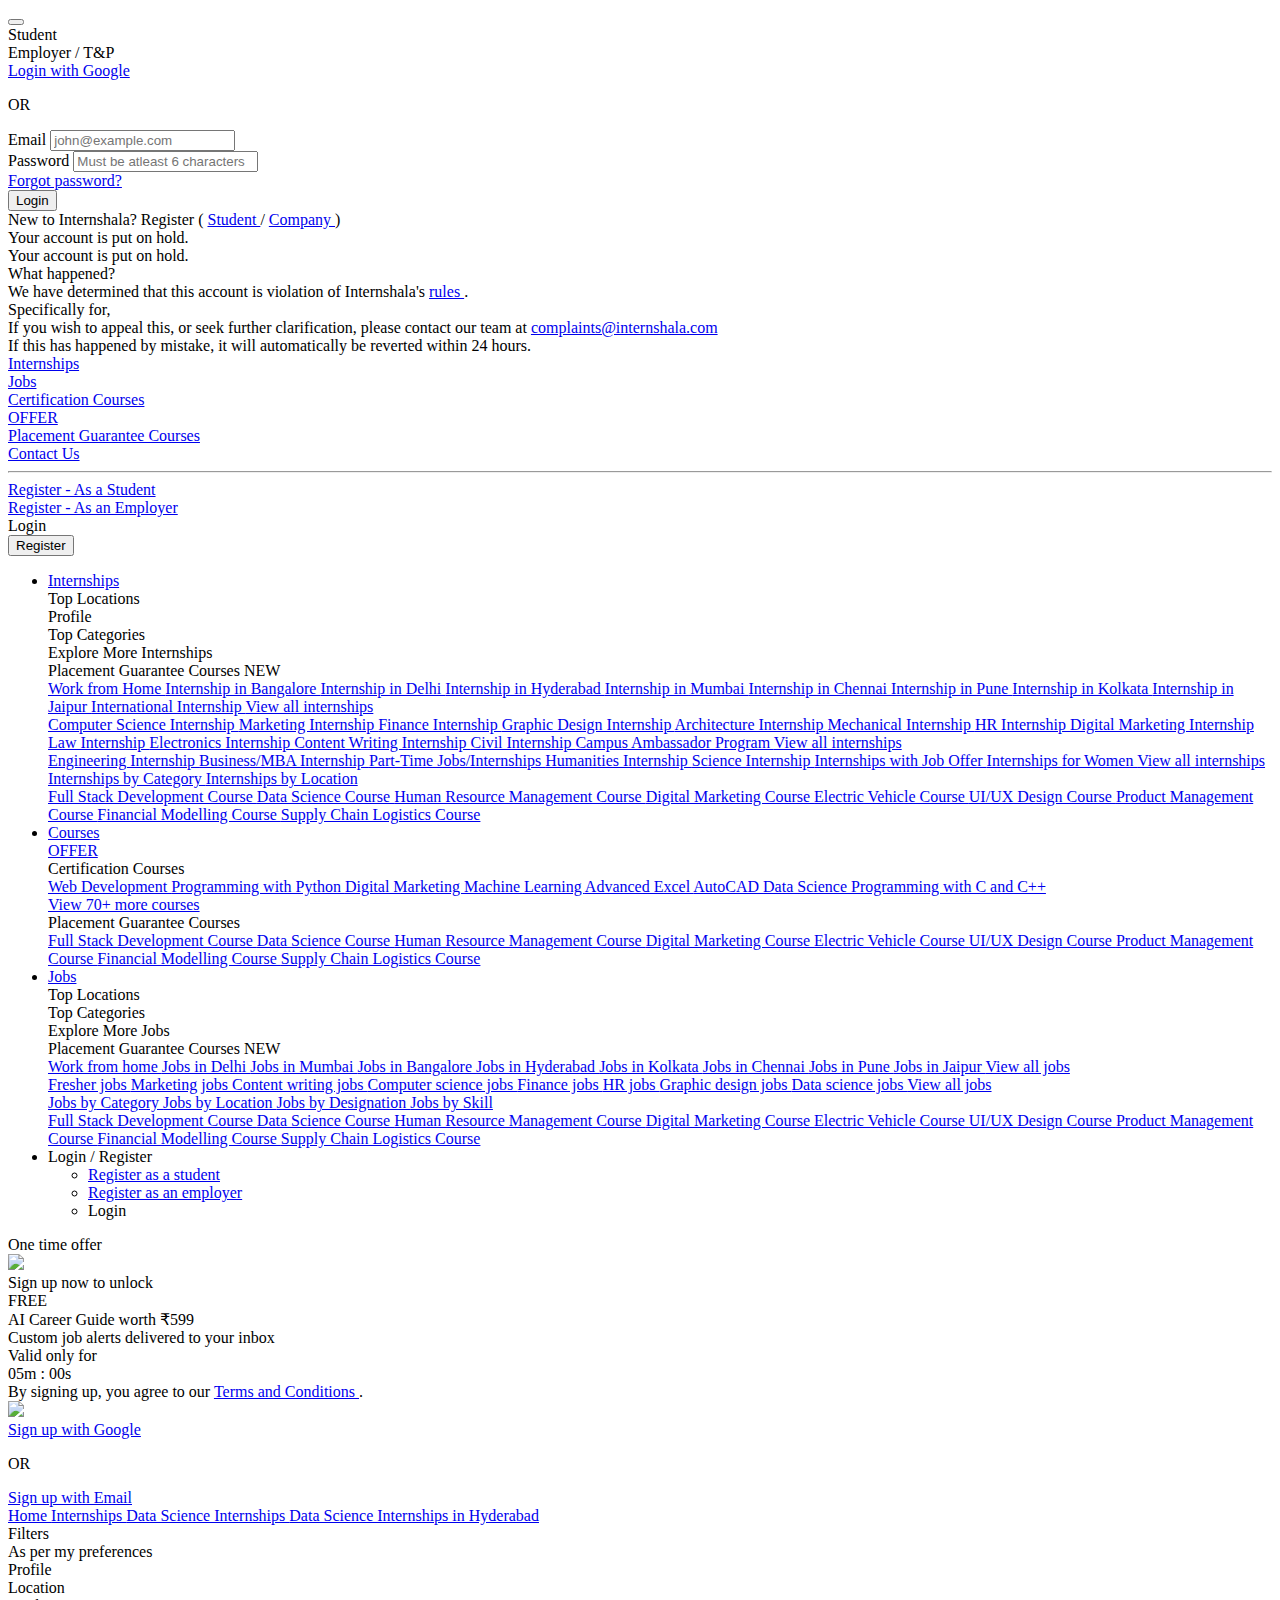
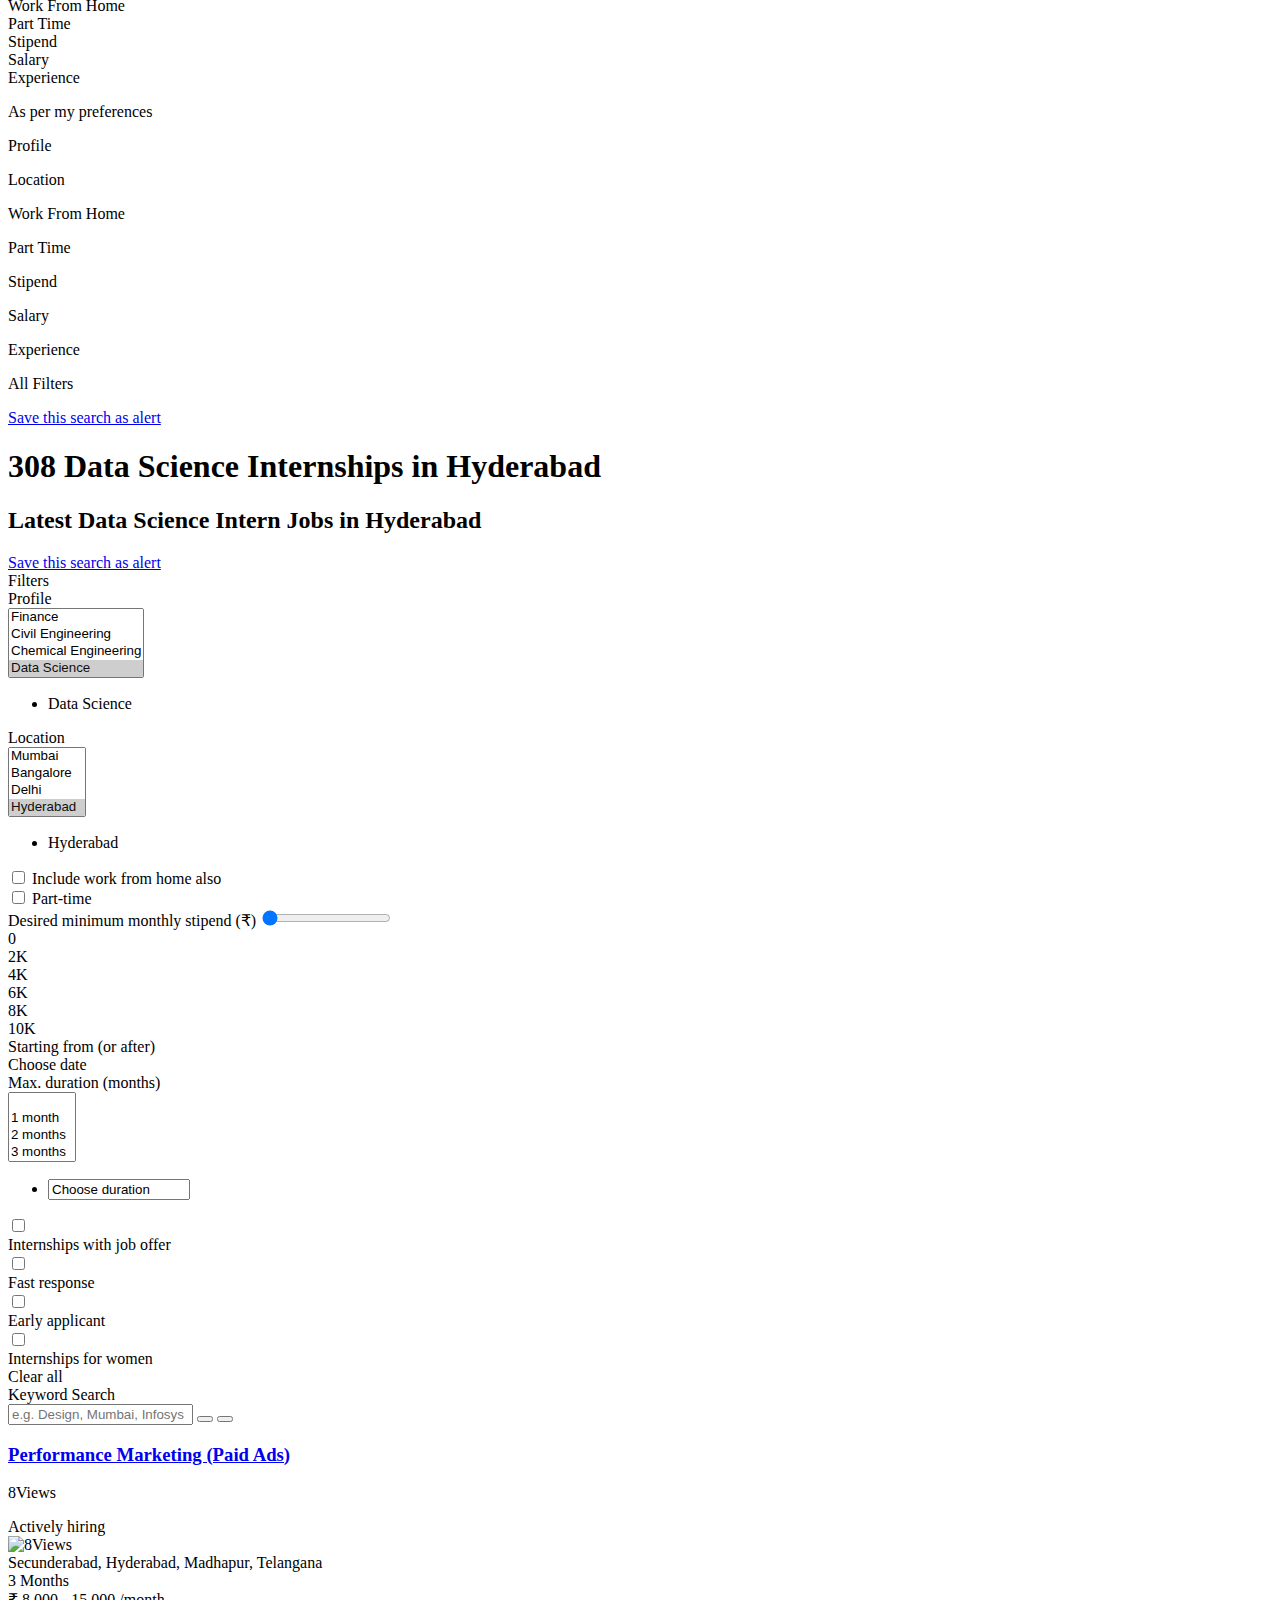
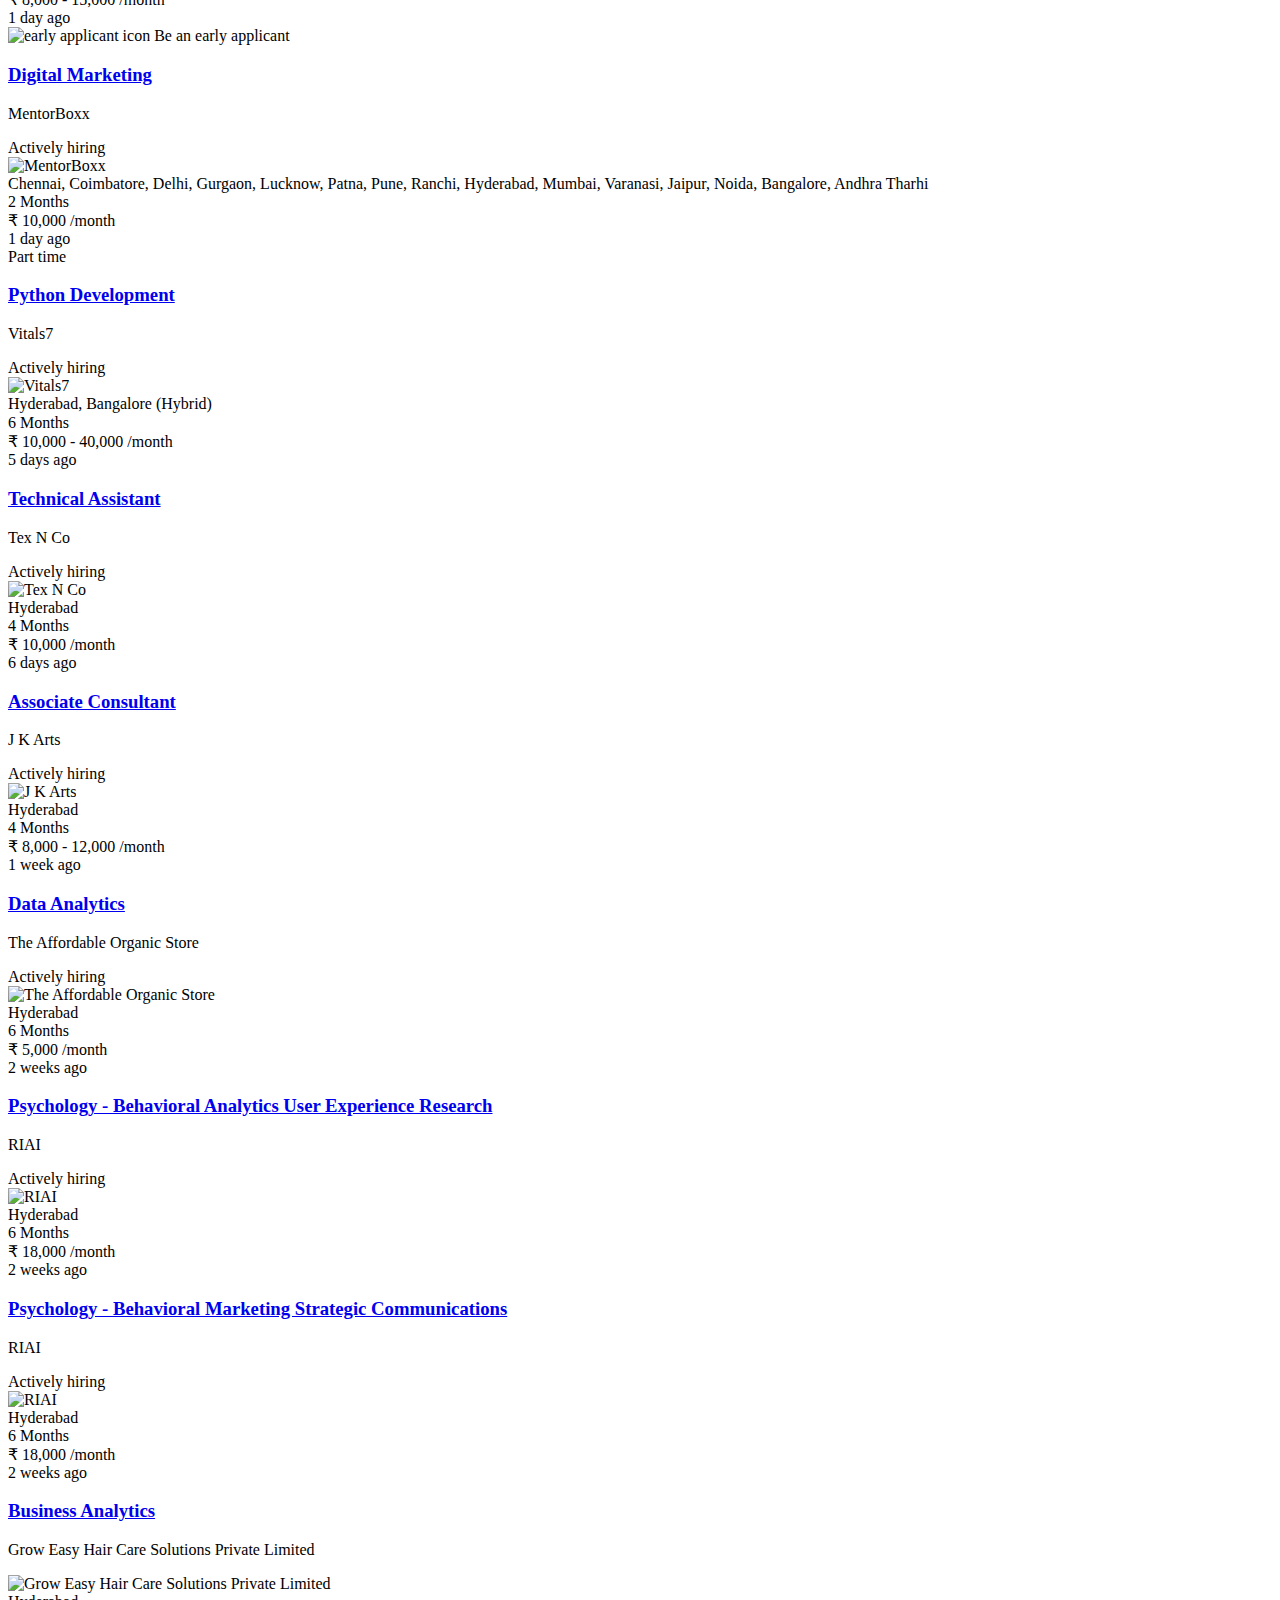
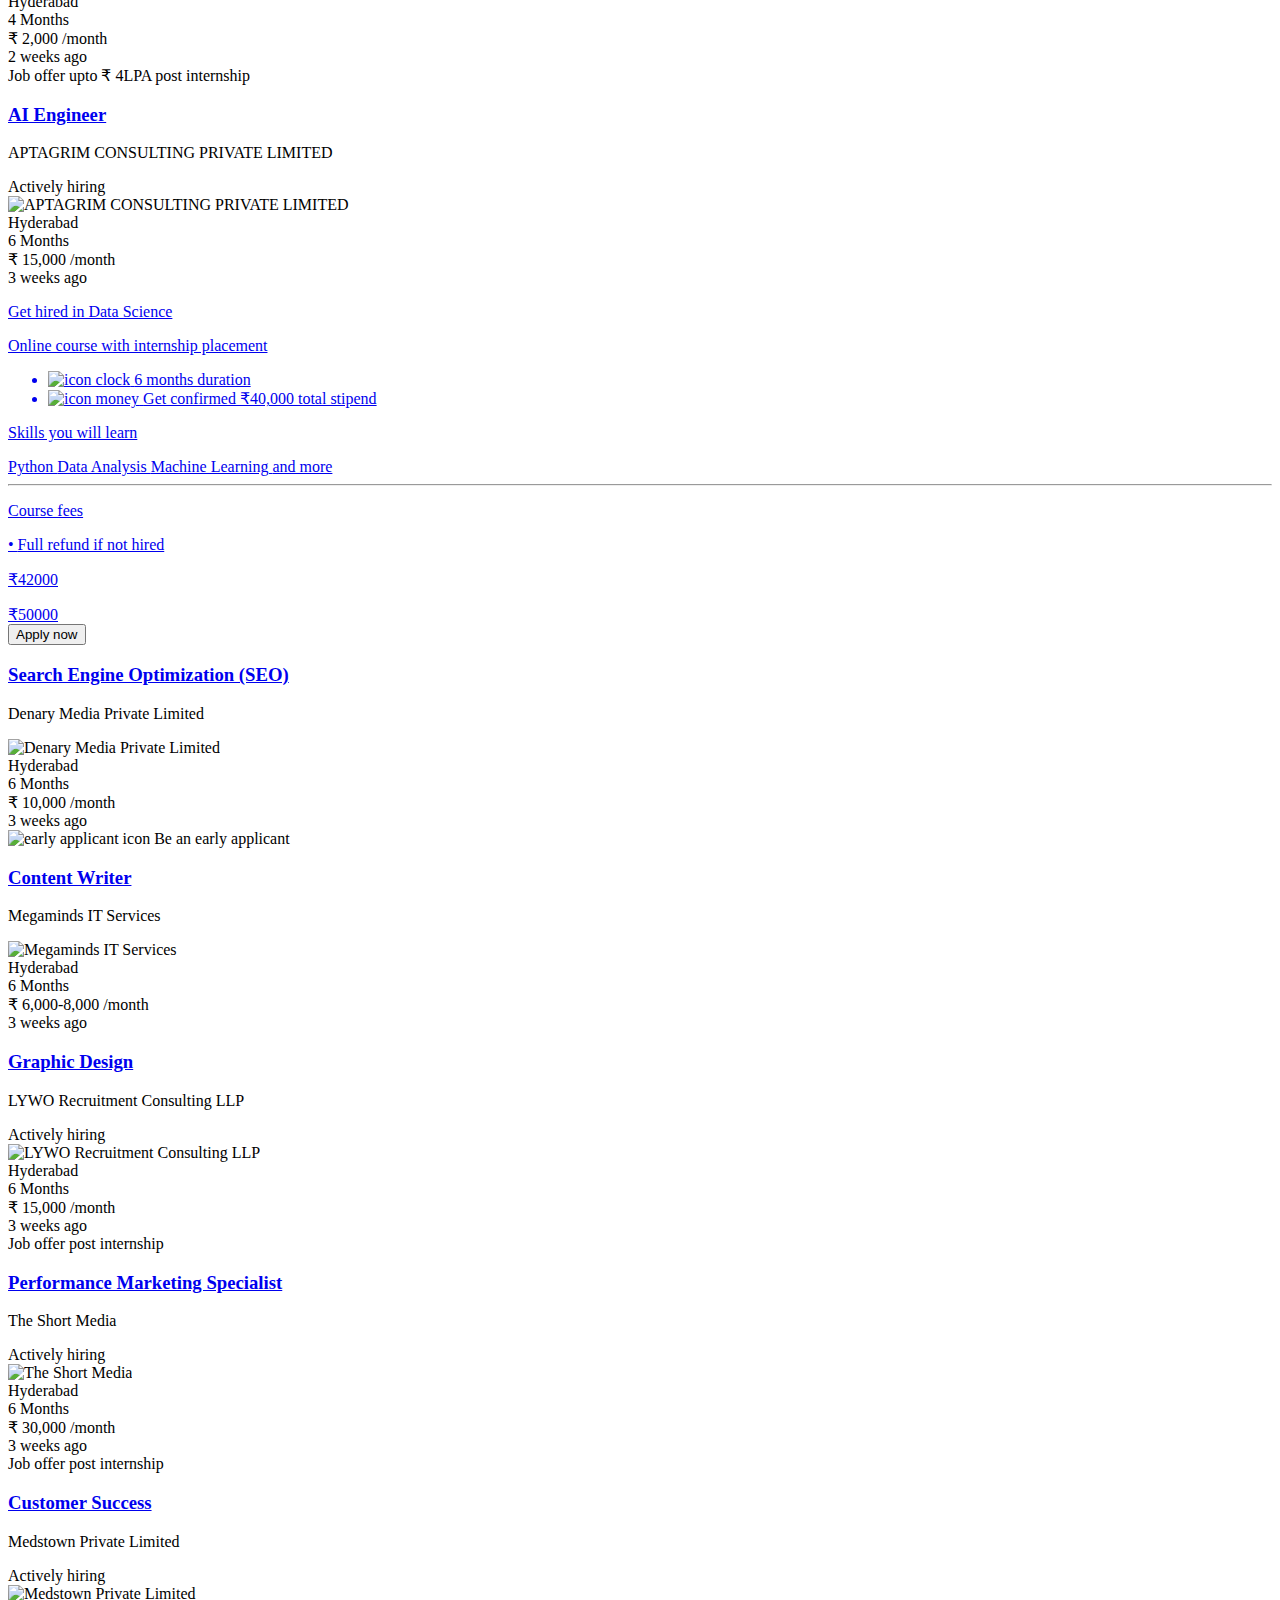
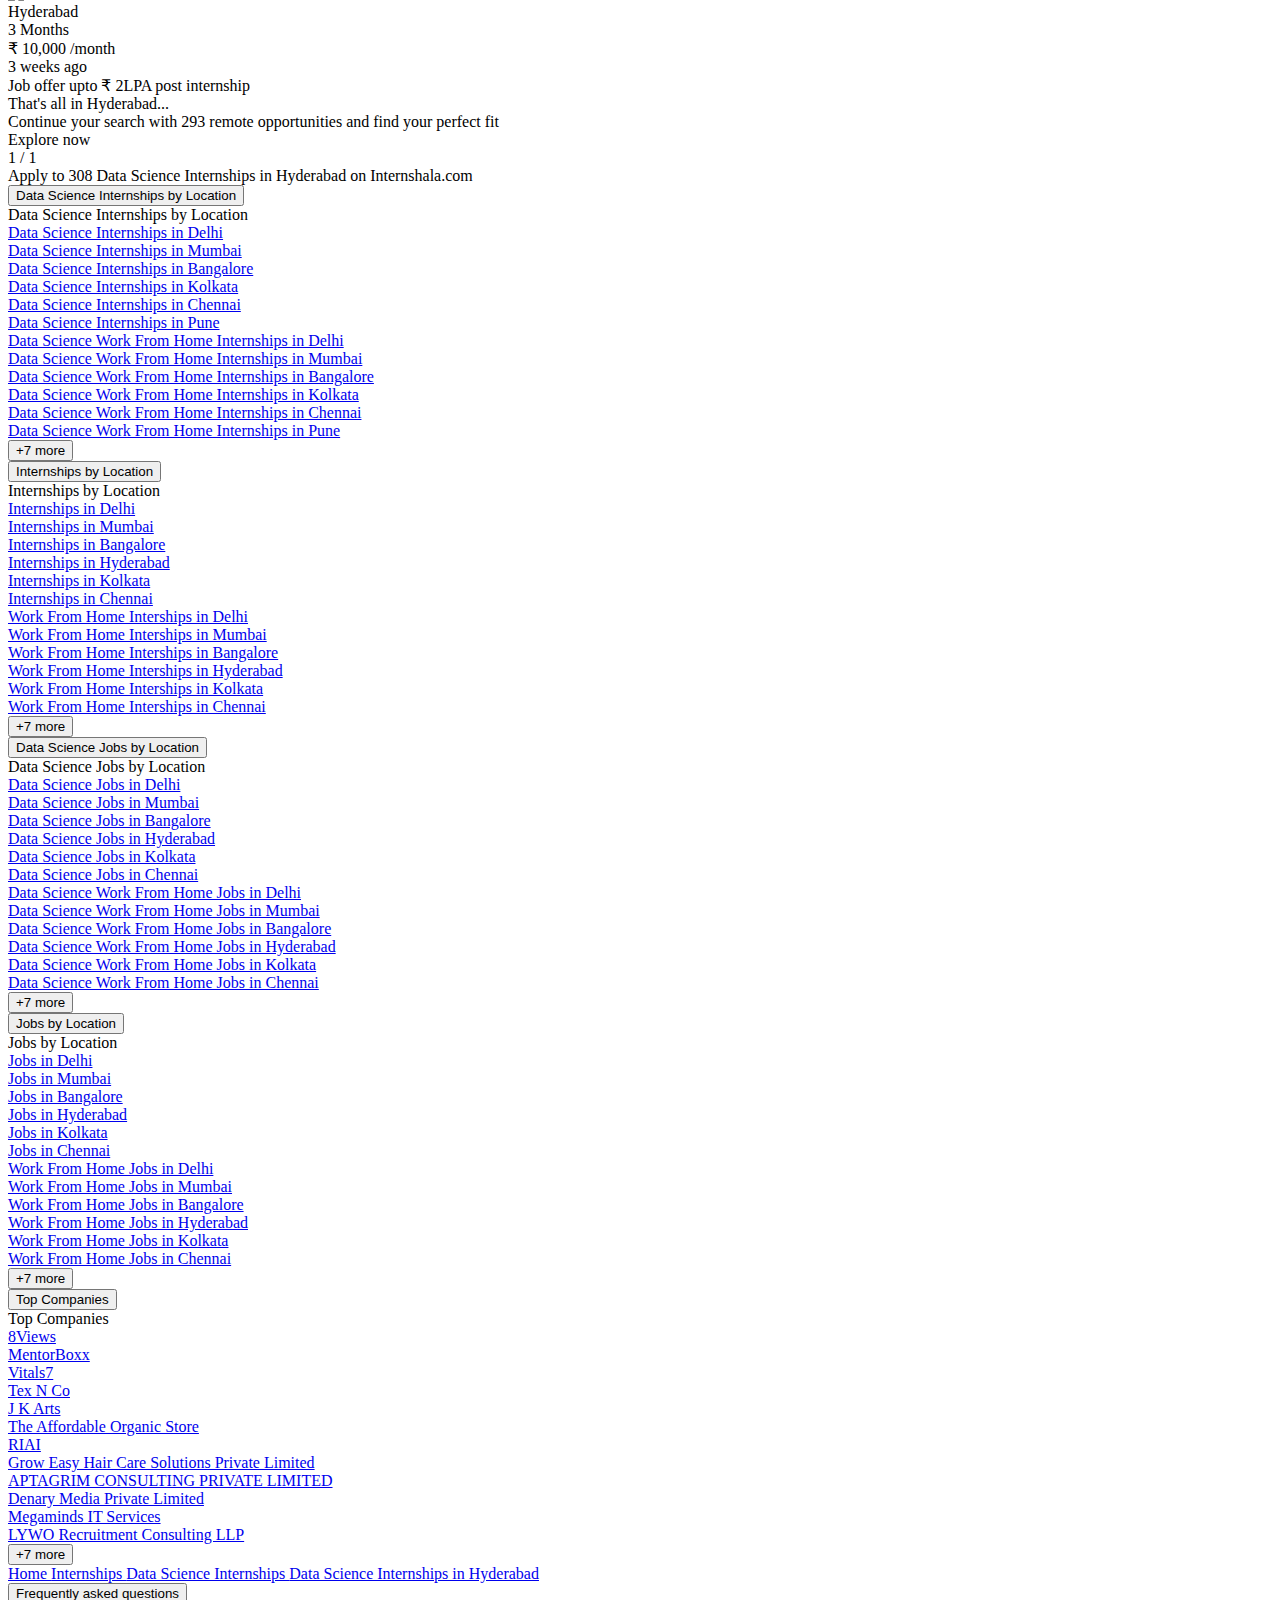
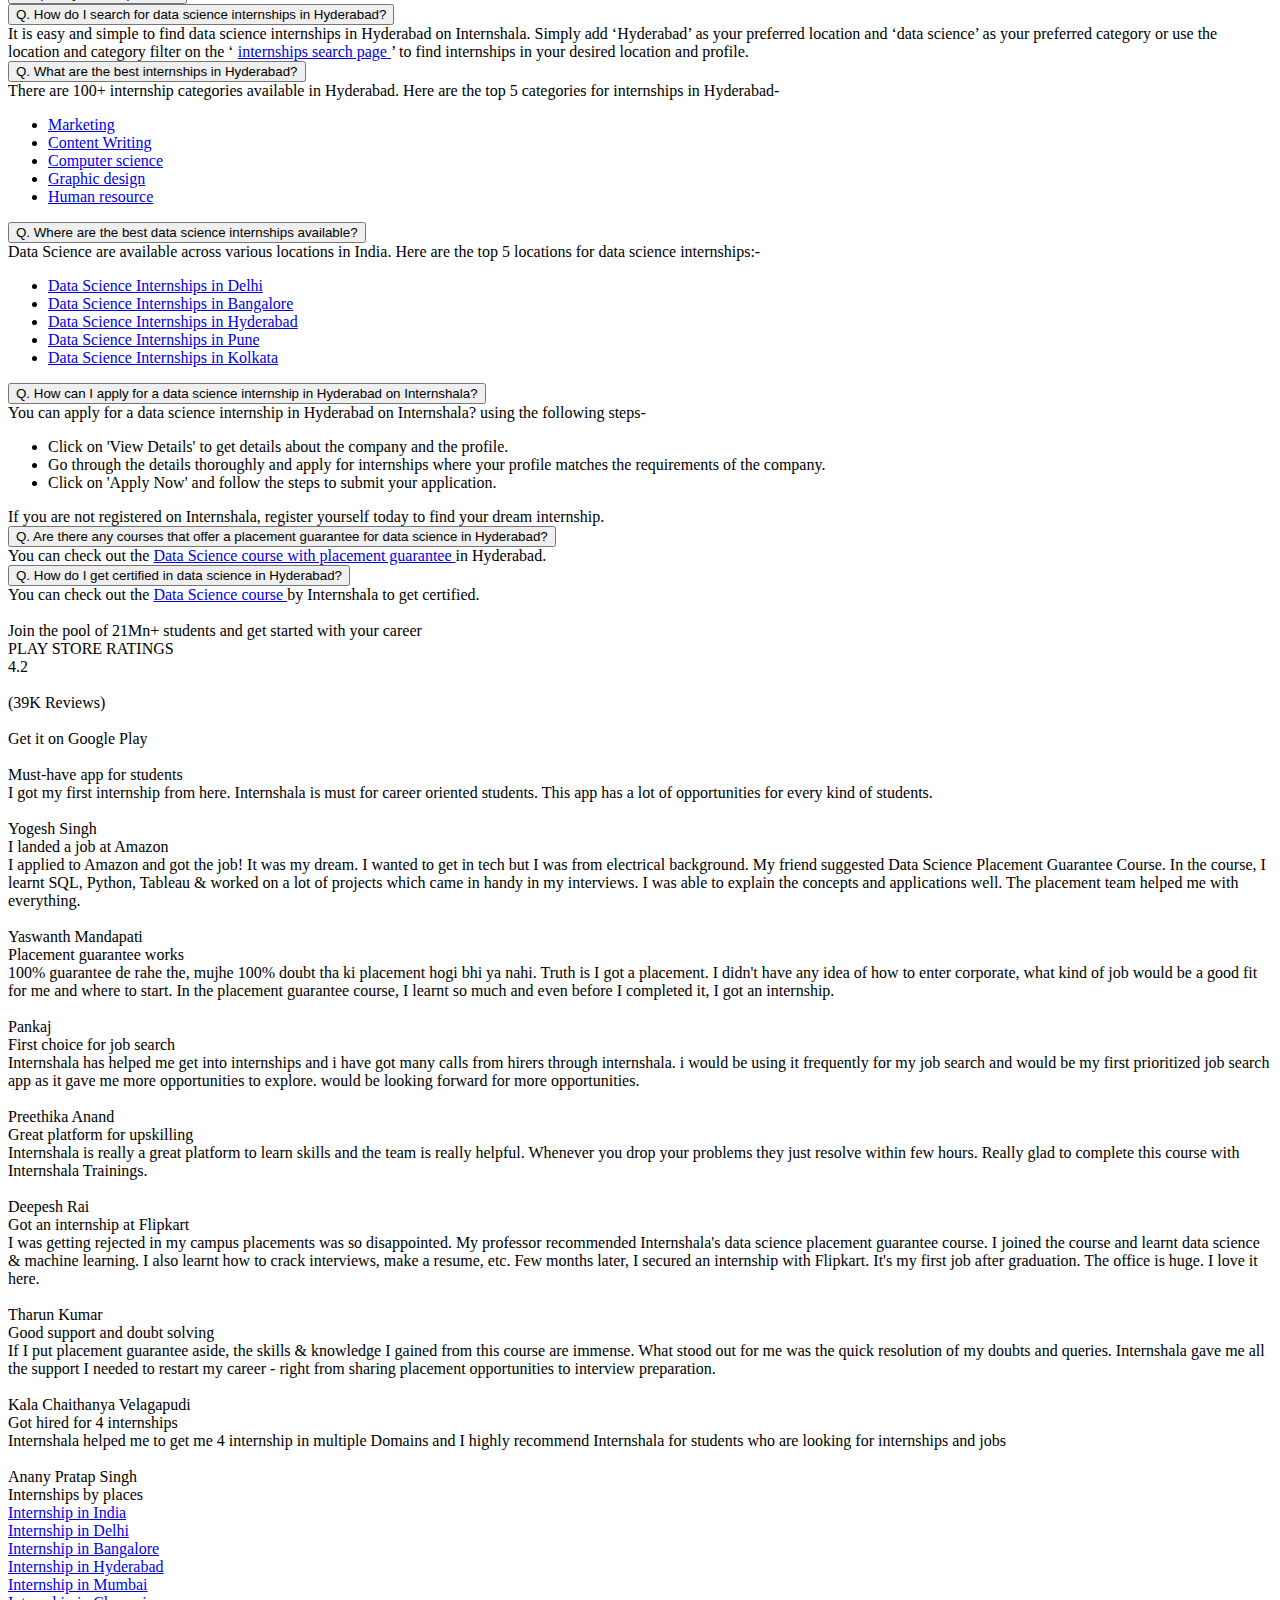
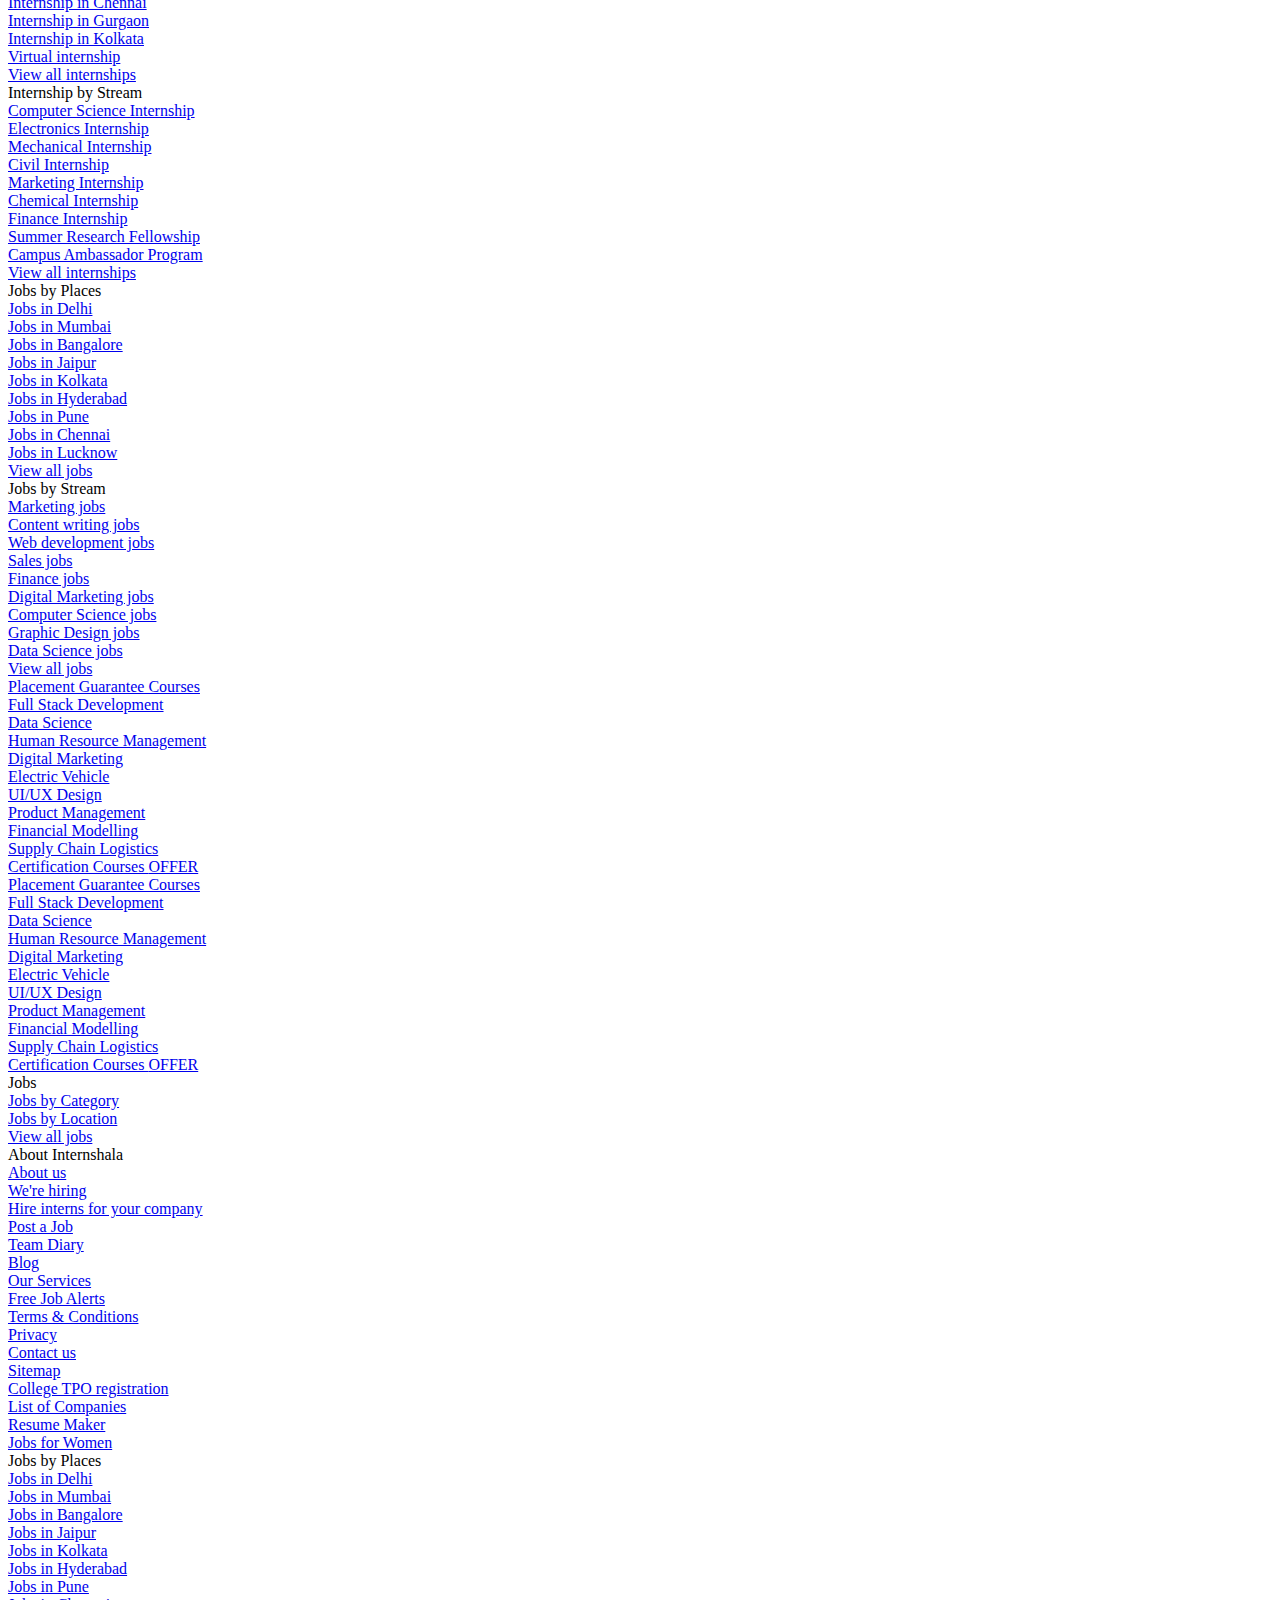
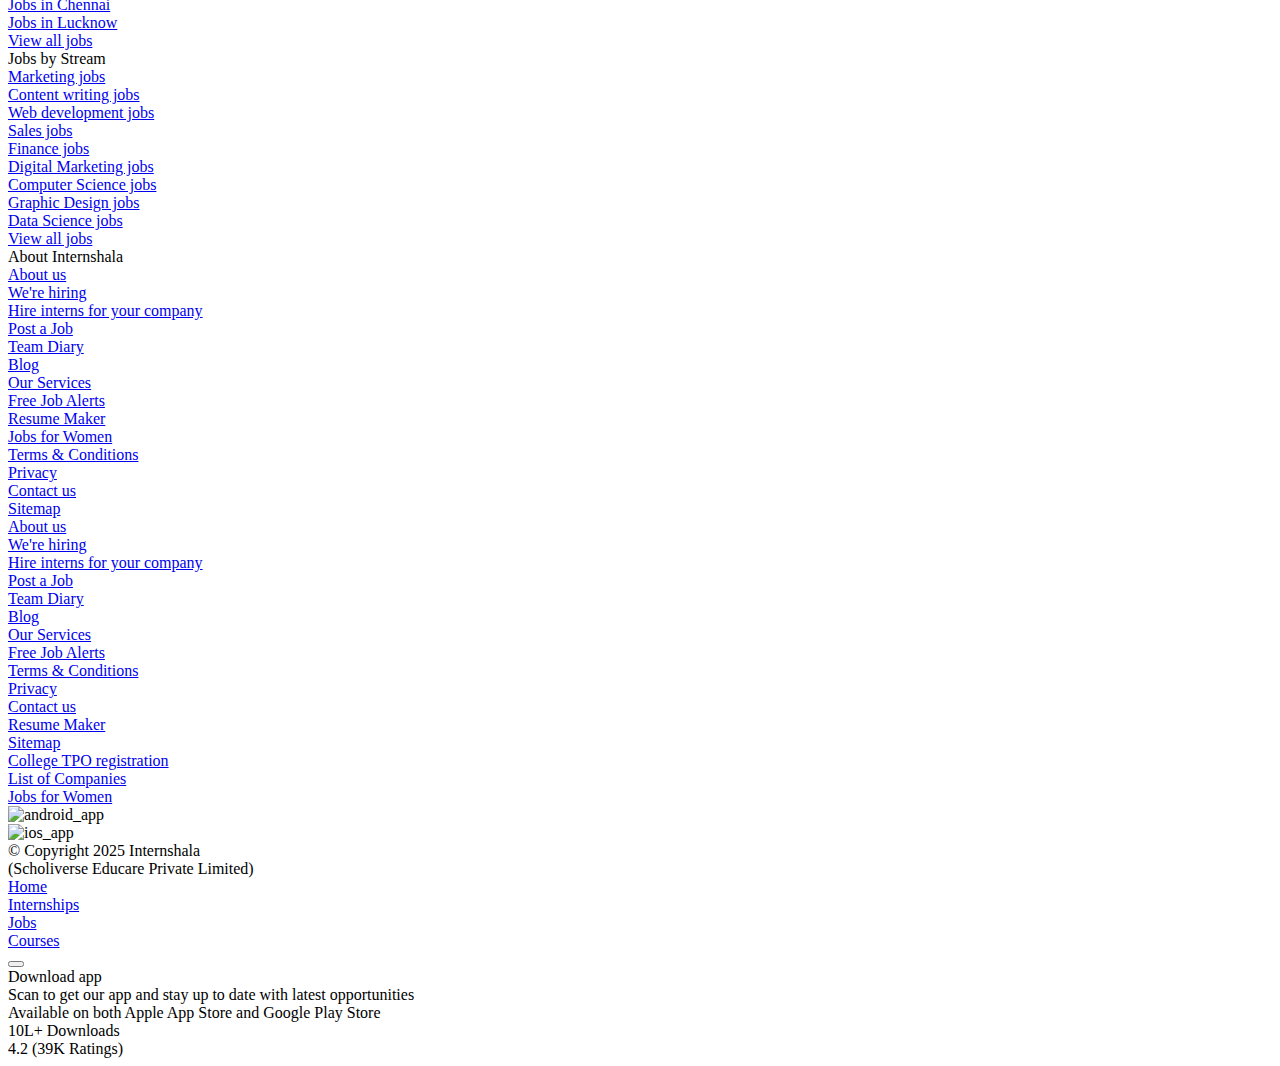
==== commit 33c9f348: "upadted the algorithm with debugging feature also with html files to check out" ====
--- a/debug-page-1.html
+++ b/debug-page-1.html
@@ -27,7 +27,7 @@
   </script>
   <link href="https://internshala.com//static/cdn/4.4.1/css/bootstrap.min.css" rel="stylesheet"/>
   <link href="https://internshala.com//favicon.ico?v=5" rel="icon"/>
-  <script nonce="S08iINsEmDU99s63CefdCQ==">
+  <script nonce="SllhY0p4tN1AzaxKHYcYDg==">
    window.onerror = function (error, url, line, col, fullError) {
         error = fullError || error;
         store_data(error, line);
@@ -76,7 +76,7 @@
         };
     }
   </script>
-  <script nonce="S08iINsEmDU99s63CefdCQ==">
+  <script nonce="SllhY0p4tN1AzaxKHYcYDg==">
    var os_type = "Windows";
         var browser_name = 'chrome';
         var is_android = 0;
@@ -97,15 +97,15 @@
         var error_ribbon_support_email = "support@internshala.com";
   </script>
   <title>
-   44 Work From Home Analytics Jobs  in Apr | Internshala
+   Data Science Internships in Hyderabad: Find 308 Best Data Science Intern Jobs in Hyderabad
   </title>
-  <meta content="Find 44 work from home Analytics Jobs on Internshala. Browse work from home Analytics job vacancies in top companies &amp; start your career today!" name="description"/>
-  <meta content="44 Work From Home Analytics Jobs  in Apr | Internshala" property="og:title"/>
-  <meta content="Find 44 work from home Analytics Jobs on Internshala. Browse work from home Analytics job vacancies in top companies &amp; start your career today!" property="og:description"/>
-  <meta content="https://internshala.com//static/images/internshala_og_image.jpg" property="og:image"/>
-  <meta content="44 Work From Home Analytics Jobs  in Apr | Internshala" name="twitter:title"/>
-  <meta content="Find 44 work from home Analytics Jobs on Internshala. Browse work from home Analytics job vacancies in top companies &amp; start your career today!" name="twitter:description"/>
-  <meta content="https://internshala.com//static/images/internshala_og_image.jpg" property="twitter:image:src"/>
+  <meta content="Discover 308+ data science internships in Hyderabad for free on Internshala. Find the latest data science paid intern jobs in Hyderabad today. Get Hired Today!" name="description"/>
+  <meta content="Data Science Internships in Hyderabad: Find 308 Best Data Science Intern Jobs in Hyderabad" property="og:title"/>
+  <meta content="Discover 308+ data science internships in Hyderabad for free on Internshala. Find the latest data science paid intern jobs in Hyderabad today. Get Hired Today!" property="og:description"/>
+  <meta content="https://internshala.com//static/images/internships_for_facebook.png" property="og:image"/>
+  <meta content="Data Science Internships in Hyderabad: Find 308 Best Data Science Intern Jobs in Hyderabad" name="twitter:title"/>
+  <meta content="Discover 308+ data science internships in Hyderabad for free on Internshala. Find the latest data science paid intern jobs in Hyderabad today. Get Hired Today!" name="twitter:description"/>
+  <meta content="https://internshala.com//static/images/internships_for_facebook.png" property="twitter:image:src"/>
   <link href="/static/css/internship/search/search.1743742031.css" rel="stylesheet" type="text/css"/>
   <script defer="" src="/static/js/combined/common_form.1744023331.js" type="text/javascript">
   </script>
@@ -121,10 +121,9 @@
   </script>
   <script defer="" src="https://www.google.com/recaptcha/enterprise.js?render=6LdwW1ckAAAAAKcsi3VSrXg49B7GXfisCJDmI9kf" type="text/javascript">
   </script>
-  <link href="jobs/analytics-jobs/work-from-home/page-2/" rel="next"/>
-  <link href="https://internshala.com/jobs/analytics-jobs/work-from-home/page-1/" rel="canonical"/>
+  <link href="https://internshala.com/internships/data-science-internship-in-hyderabad/page-1/" rel="canonical"/>
   <!-- Google Tag Manager -->
-  <script data-dsn="S08iINsEmDU99s63CefdCQ==" id="gtmScript" nonce="S08iINsEmDU99s63CefdCQ==">
+  <script data-dsn="SllhY0p4tN1AzaxKHYcYDg==" id="gtmScript" nonce="SllhY0p4tN1AzaxKHYcYDg==">
    (function(w,d,s,l,i){w[l]=w[l]||[];w[l].push({'gtm.start':
 new Date().getTime(),event:'gtm.js'});var f=d.getElementsByTagName(s)[0],
 j=d.createElement(s),dl=l!='dataLayer'?'&l='+l:'';j.async=true;j.src=
@@ -133,7 +132,7 @@
 })(window,document,'script','dataLayer','GTM-5NSPHG');
   </script>
   <!-- End Google Tag Manager -->
-  <script nonce="S08iINsEmDU99s63CefdCQ==" type="text/javascript">
+  <script nonce="SllhY0p4tN1AzaxKHYcYDg==" type="text/javascript">
    var moeDataCenter = "dc_3"; // Replace "DC" with the actual Data center value from the above table
 	var moeAppID = "H2AZG7O4X4KYQ8C362UKNTNW"; // Replace "WorkspaceID" available in the settings page of MoEngage Dashboard.
 	var sdkVersion = "2"; // Replace this value with the version of Web SDK that you intend to use. It is recommended to use the format x (major)
@@ -150,7 +149,7 @@
 	//   }
 	});
   </script>
-  <script nonce="S08iINsEmDU99s63CefdCQ==">
+  <script nonce="SllhY0p4tN1AzaxKHYcYDg==">
    function sendToGTM(name, delta, id) {
         if (typeof dataLayer == 'undefined') {
             return;
@@ -178,7 +177,7 @@
     webVitals.getFCP(sendToGTM);
     webVitals.getTTFB(sendToGTM);
   </script>
-  <script nonce="S08iINsEmDU99s63CefdCQ==">
+  <script nonce="SllhY0p4tN1AzaxKHYcYDg==">
    //    window.addEventListener('load', function() {
 //        store_session_data();
 //    });
@@ -251,10 +250,10 @@
         return device;
     }
   </script>
-  <script nonce="S08iINsEmDU99s63CefdCQ==">
+  <script nonce="SllhY0p4tN1AzaxKHYcYDg==">
    var junk_domain_data = {};
   </script>
-  <script nonce="S08iINsEmDU99s63CefdCQ==" type="text/javascript">
+  <script nonce="SllhY0p4tN1AzaxKHYcYDg==" type="text/javascript">
    (function (c, l, a, r, i, t, y) {
                 c[a] = c[a] || function () {
                     (c[a].q = c[a].q || []).push(arguments)
@@ -490,7 +489,7 @@
         </div>
        </div>
        <form id="modal-login-form" method="POST" role="form">
-        <input name="csrf_test_name" type="hidden" value="9dcecfb19a0c054c6fcb34b9dc7b73d3"/>
+        <input name="csrf_test_name" type="hidden" value="b34d7682052ac996b6554c73ef378be7"/>
         <div class="form-group">
          <label class="control-label" for="email">
           Email
@@ -980,7 +979,7 @@
           </div>
          </div>
         </li>
-        <script nonce="S08iINsEmDU99s63CefdCQ==">
+        <script nonce="SllhY0p4tN1AzaxKHYcYDg==">
          var isNavBarEmployerSide = 0;
     var isNewHeader = 1;
         </script>
@@ -1177,7 +1176,7 @@
        </ul>
       </div>
      </nav>
-     <script nonce="S08iINsEmDU99s63CefdCQ==">
+     <script nonce="SllhY0p4tN1AzaxKHYcYDg==">
       var studentChatEducationPopoverType = 0;
     var is_chat_conversation_exist = false;
     var toShowEducation = 0;
@@ -1268,7 +1267,7 @@
      </div>
     </div>
    </div>
-   <script nonce="S08iINsEmDU99s63CefdCQ==">
+   <script nonce="SllhY0p4tN1AzaxKHYcYDg==">
     var distance = 5 * 60 * 1000;
         if (document.getElementById("timer") != null) {
             var x = setInterval(function () {
@@ -1303,11 +1302,11 @@
             }, 1000);
         }
    </script>
-   <script nonce="S08iINsEmDU99s63CefdCQ==">
+   <script nonce="SllhY0p4tN1AzaxKHYcYDg==">
     var is_slider_banner_preview = 0
    </script>
    <div id="contentFilters">
-    <div aria-hidden="true" aria-labelledby="myModalLabel" class="modal modal-base-history" id="filtersModal" role="dialog" style="display: none" tabindex="-1">
+    <div aria-hidden="true" aria-labelledby="myModalLabel" class="modal" id="filtersModal" role="dialog" style="display: none" tabindex="-1">
      <div class="filtersModal_popover_overlay">
      </div>
      <div class="filters_expand">
@@ -1316,191 +1315,277 @@
         Filters
        </div>
       </div>
-      <i class="cancel ic-24-cross" id="job-filter-close">
+      <i class="cancel ic-24-cross" id="internship-filter-close">
       </i>
      </div>
      <div id="mobile_filters_container">
-      <div id="filters_mobile">
-       <div id="form_container_mobile">
-        <form class="without_search_boosters" id="search_form_mobile" method="POST" role="form">
-         <div class="category_container form-group showToastOnMobileFalse" id="category_container" title='Uncheck "As per my preferences" checkbox to search manually'>
-          <label class="control-label" for="select_category">
-           Profile
+      <form class="without_search_boosters" id="search_form_mobile" method="POST" role="form">
+       <div class="category_container form-group showGeneralToastOnMobileFalse" id="category_container">
+        <label class="control-label" for="select_category">
+         Profile
+        </label>
+        <div id="categoryOptions_mobile">
+        </div>
+       </div>
+       <div "="" class="location_container form-group showGeneralToastOnMobileFalse" id="location_filter_mobile">
+        <label for="city_sidebar">
+         Location
+        </label>
+        <div id="cityOptions_mobile">
+        </div>
+       </div>
+       <div class="filters_checkboxes_containers filters_checkboxes_containers_add_transparent showGeneralToastOnMobileFalse">
+        <div class="form-group flex-row">
+         <div class="checkbox">
+          <input class="" id="work_from_home_mobile" name="work_from_home" type="checkbox"/>
+          <label class="" for="work_from_home_mobile" id="work_from_home_mobile_label">
+           Include work from home also
           </label>
-          <div id="categoryOptions_mobile">
-          </div>
-          <div class="loading_spinner" id="loading_spinner_category" style="display: none;">
-          </div>
-         </div>
-         <div class="location_container form-group showToastOnMobileFalse" data-container="body" data-content="&lt;div style='width:160px; font-size:12px;' class='data_content'&gt;Click here to change location&lt;/div&gt;" data-placement="bottom" data-template='&lt;div class="popover location-filters-popover" style="background-color:#1295c9; color:#fff;"&gt;&lt;div class="arrow" style="left:14% !important"&gt;&lt;/div&gt;&lt;div class="popover-inner"&gt;&lt;div class="popover-content"&gt;&lt;p&gt;&lt;/p&gt;&lt;/div&gt;&lt;/div&gt;&lt;/div&gt;' data-toggle="popover" id="location_filter_mobile" title='Uncheck "As per my preferences" checkbox to search manually'>
-          <label for="city_sidebar">
-           Location
+         </div>
+        </div>
+        <div class="form-group flex-row" id="part_time_check_box">
+         <div class="checkbox">
+          <input id="part_time_mobile" name="part_time" type="checkbox"/>
+          <label class="" for="part_time_mobile">
+           Part-time
           </label>
-          <div id="cityOptions_mobile">
-          </div>
-          <div class="loading_spinner" id="loading_spinner_location" style="display: none;">
-          </div>
-         </div>
-         <div class="filters_checkboxes_containers job_checkboxes_container filters_checkboxes_containers_add_transparent showToastOnMobileFalse" title='Uncheck "As per my preferences" checkbox to search manually'>
-          <div class="form-group flex-row checkbox checkbox_group checkbox_container" id="remote_check_box">
-           <input checked="" id="remote_job_mobile" name="remote_job" type="checkbox"/>
-           <label class="" for="remote_job_mobile">
-           </label>
-           <label for="remote_job_mobile" id="remote_check_box_label">
-            Work from home
-           </label>
-          </div>
-          <div class="form-group flex-row checkbox checkbox_group checkbox_container" id="part_time_check_box">
-           <input id="part_time_mobile" name="part_time" type="checkbox"/>
-           <label class="" for="part_time_mobile">
-           </label>
-           <label for="part_time_mobile" id="remote_check_box_label">
-            Part-time
-           </label>
-          </div>
-         </div>
-         <div class="form-group salary_filter_container_mobile" id="salary_filter_container_mobile">
-          <label>
-           Annual salary (in lakhs)
+         </div>
+        </div>
+       </div>
+       <div class="form-group stipend_filter_container_mobile" id="stipend_filter_container_mobile">
+        <label>
+         Desired minimum monthly stipend (₹)
+        </label>
+        <div class="optionsContainer">
+         <select class="chosen-select option form-control" data-placeholder="e.g. At least ₹ 4000" id="stipend_filter_mobile" multiple="" name="stipend_filter_mobile" tabindex="7">
+          <option disabled="">
+           At least
+          </option>
+          <option value="2000">
+           ₹ 2000
+          </option>
+          <option value="4000">
+           ₹ 4000
+          </option>
+          <option value="6000">
+           ₹ 6000
+          </option>
+          <option value="8000">
+           ₹ 8000
+          </option>
+          <option value="10000">
+           ₹ 10000
+          </option>
+         </select>
+        </div>
+       </div>
+       <div class="filter_toggle" id="filter_toggle_mobile" style="display: none;">
+        <span>
+         View more filters
+        </span>
+        <i class="ic-16-s15-chevron-down">
+        </i>
+       </div>
+       <div class="more_filters_mobile">
+        <div class="form-group" id="start_date_mobile_container">
+         <label for="start_date_mobile_pseudo">
+          Starting from (or after)
+         </label>
+         <div class="optionsContainer">
+          <div class="datepicker_wrapper form-control custom_datepicker" id="start_date_mobile_pseudo">
+           <div class="default" style="display:block">
+            d M' y
+           </div>
+           <div class="value" style="display:none">
+            <span>
+            </span>
+            <i class="ic-16-cross date_clear">
+            </i>
+           </div>
+          </div>
+          <div id="start_date_mobile_container_overlay">
+          </div>
+         </div>
+        </div>
+        <input class="form-control option" id="start_date_mobile" name="start_date" placeholder="Choose date" type="hidden" value="">
+         <div class="form-group" id="select_duration_container">
+          <label for="select_duration_mobile">
+           Max. duration (months)
           </label>
           <div class="optionsContainer">
-           <select class="chosen-select option form-control" data-placeholder="At least ₹ 4 lakhs" id="salary_filter_mobile" multiple="" name="salary_filter_mobile" tabindex="7">
-            <option disabled="">
-             At least
+           <select class="chosen-select option form-control" data-placeholder="Choose duration" id="select_duration_mobile" multiple="" name="select_duration" tabindex="7">
+            <option>
             </option>
             <option value="1">
-             ₹ 1 lakhs
+             1 month
             </option>
             <option value="2">
-             ₹ 2 lakhs
+             2 months
             </option>
             <option value="3">
-             ₹ 3 lakhs
+             3 months
             </option>
             <option value="4">
-             ₹ 4 lakhs
-            </option>
-            <option value="5">
-             ₹ 5 lakhs
+             4 months
             </option>
             <option value="6">
-             ₹ 6 lakhs
+             6 months
             </option>
-            <option value="7">
-             ₹ 7 lakhs
+            <option value="12">
+             12 months
             </option>
-            <option value="8">
-             ₹ 8 lakhs
+            <option value="24">
+             24 months
             </option>
-            <option value="9">
-             ₹ 9 lakhs
-            </option>
-            <option value="10">
-             ₹ 10 lakhs
+            <option value="36">
+             36 months
             </option>
            </select>
           </div>
          </div>
-         <div class="form-group" id="select_experience_container">
-          <label for="select_experience_mobile">
-           Years of experience
-          </label>
-          <div class="optionsContainer">
-           <select class="chosen-select option form-control" data-placeholder="Select years of experience" id="select_experience_mobile" multiple="" name="select_experience" tabindex="7">
-            <option>
-            </option>
-            <option value="fresher">
-             Fresher
-            </option>
-            <option value="1">
-             1 year
-            </option>
-            <option value="2">
-             2 years
-            </option>
-            <option value="3">
-             3 years
-            </option>
-            <option value="4">
-             4 years
-            </option>
-            <option value="5">
-             5 years
-            </option>
-            <option value="5plus">
-             5+ years
-            </option>
-           </select>
-          </div>
-         </div>
-         <div class="applyContainer">
-          <div class="reset_container">
-           <a class="reset" title="All filters applied have been cleared. Click on 'Apply' to view all jobs">
-            Clear All
-           </a>
-          </div>
-          <div class="apply btn btn-primary">
-           Apply
-          </div>
-         </div>
-        </form>
-        <form class="" id="keyword_search_form_mobile" method="POST" role="form">
-         <div class="heading_5">
-          Search
-         </div>
-         <div class="form-group keywordContainer">
-          <div class="keyword showToastOnMobileFalse" title='Uncheck "As per my preferences" checkbox to search manually'>
-           <div class="input-group has_cross_and_button">
-            <input autocomplete="off" class="form-control pop-mobile" id="keywords_mobile" name="keywords" placeholder="e.g. Design, Mumbai, Infosys" type="text" value=""/>
-            <span class="input-group-btn cross_btn_container">
-             <button class="cross_btn" type="button">
-              <i class="ic-16-cross">
-              </i>
-             </button>
-            </span>
-            <button class="btn btn-primary showToastOnMobileFalse" id="search_mobile" title='Uncheck "As per my preferences" checkbox to search manually' type="submit">
-             <i class="ic-16-search">
+         <div class="filters_checkboxes_containers" id="preference_depended_checkbox">
+          <div class="form-group flex-row">
+           <div class="checkbox flex-row">
+            <input id="ppo_mobile" name="ppo" type="checkbox" value=""/>
+            <label for="ppo_mobile">
+            </label>
+            <div class="internships_for_women_container flex-row" id="internships_ppo_container_mobile">
+             <label for="ppo_mobile">
+              Internships with job offer
+             </label>
+             <i class="open_popover ic-16-help-circle" popover_content="Will show internships which will offer a full-time job to the intern at the end of internship depending on performance">
              </i>
-            </button>
-           </div>
-          </div>
-         </div>
-        </form>
-       </div>
-      </div>
+            </div>
+           </div>
+          </div>
+          <div class="form-group flex-row">
+           <div class="checkbox flex-row">
+            <input id="fast_response_input_mobile" name="fast_response" type="checkbox"/>
+            <label for="fast_response_input_mobile">
+            </label>
+            <div class="internships_for_women_container flex-row" id="fast_response_container_mobile">
+             <label for="fast_response_input_mobile">
+              Fast response
+             </label>
+             <i class="open_popover ic-16-help-circle" popover_content="Internships where you are likely to get faster response from employers">
+             </i>
+            </div>
+           </div>
+          </div>
+          <div class="form-group flex-row">
+           <div class="checkbox flex-row">
+            <input id="early_applicant_input_mobile" name="early_applicant" type="checkbox"/>
+            <label for="early_applicant_input_mobile">
+            </label>
+            <div class="internships_for_women_container flex-row" id="early_applicant_container_mobile">
+             <label for="early_applicant_input_mobile">
+              Early applicant
+             </label>
+             <i class="open_popover ic-16-help-circle" popover_content="Internships where you will be among first ones to apply and have 3X chances of getting hired">
+             </i>
+            </div>
+           </div>
+          </div>
+          <div class="form-group flex-row">
+           <div class="checkbox flex-row">
+            <input id="internships_for_women_input_mobile" name="internships_for_women" type="checkbox"/>
+            <label for="internships_for_women_input_mobile">
+            </label>
+            <div class="internships_for_women_container flex-row" id="internships_for_women_container_mobile">
+             <label for="internships_for_women_input_mobile">
+              Internships for women
+             </label>
+             <i class="open_popover ic-16-help-circle" popover_content="Will show internships which are also open to women (re)starting their careers">
+             </i>
+            </div>
+           </div>
+          </div>
+         </div>
+        </input>
+       </div>
+       <div class="applyContainer">
+        <div class="reset_container">
+         <a class="reset" title="All filters applied have been cleared. Click on 'Apply' to view all internships">
+          Clear All
+         </a>
+        </div>
+        <div class="apply btn btn-primary">
+         Apply
+        </div>
+       </div>
+      </form>
+      <form class="" id="keyword_search_form_mobile" method="POST" role="form">
+       <div class="heading_5">
+        Keyword Search
+       </div>
+       <div class="form-group keywordContainer">
+        <div class="keyword showGeneralToastOnMobileFalse">
+         <div class="input-group has_cross_and_button">
+          <input autocomplete="off" class="form-control pop-mobile" id="keywords_mobile" name="keywords" placeholder="e.g. Design, Mumbai, Infosys" type="text" value=""/>
+          <span class="input-group-btn cross_btn_container">
+           <button class="cross_btn" type="button">
+            <i class="ic-16-cross">
+            </i>
+           </button>
+          </span>
+          <button class="btn btn-primary showGeneralToastOnMobileFalse" id="search_mobile" type="submit">
+           <i class="ic-16-search">
+           </i>
+          </button>
+         </div>
+        </div>
+       </div>
+      </form>
      </div>
     </div>
-    <script nonce="S08iINsEmDU99s63CefdCQ==">
+    <script nonce="SllhY0p4tN1AzaxKHYcYDg==">
      var category_name_label_array = [];
-        category_name_label_array.push(JSON.parse('{"name":"Analytics","label":"Analytics"}'));
+        category_name_label_array.push(JSON.parse('{"name":"Data Science","label":"Data Science"}'));
     var filters_applied = {
         'category': [
-'Analytics',         ],
+'Data%20Science',         ],
         'category_name_label_array': category_name_label_array,
-        'city': [],
+        'city': [
+'Hyderabad', ],
         'wfh': [],
         'part_time': [],
-        'remote_job': ['Work from home'],
         'internship_checkbox': [],
+        'remote_job': [],
         'start_date': [],
         'duration': [],
         'ppo': [],
         'ifw': [],
-        'stipend': [],
-        'fast_response': [],
-        'early_applicant': [],
         'type': [],
         'keyword': [],
         'matching_preferences': [],
-        'fresher_jobs' : [ ],
-        'salary' : [0],
-        'experience' : [], 
+        'stipend': [0],
+        'employment_type_filter_selected': [],
+        'fast_response': [],
+        'early_applicant': [],
     };
-    var studentCurrentCity = "";
+    </script>
+    <script nonce="SllhY0p4tN1AzaxKHYcYDg==">
+     var studentCurrentCity = "";
     var toShowJobsInMyCityBasedOnUserData = 0;
     </script>
    </div>
    <div class="search_content" id="content">
+    <div id="international_internships_banner" style="display:none">
+     <div class="banner_content">
+      <div class="banner_text_container">
+       <div class="banner_text_1">
+        International Remote Internships
+       </div>
+       <div class="banner_text_2">
+        Work from anywhere &amp; earn up to ₹3 lacs stipend!
+       </div>
+      </div>
+      <div class="banner_image_container">
+       <div class="banner_image">
+       </div>
+      </div>
+     </div>
+    </div>
     <div id="internship_for_women" style="display:none;">
      <div class="content-inner">
       <div class="banner_content">
@@ -1597,18 +1682,18 @@
          </a>
         </span>
         <span class="breadcrumb-item">
-         <a class="breadcrumb-link" href="https://internshala.com/jobs/">
-          Jobs
+         <a class="breadcrumb-link" href="https://internshala.com/internships/">
+          Internships
          </a>
         </span>
         <span class="breadcrumb-item">
-         <a class="breadcrumb-link" href="https://internshala.com/jobs/analytics-jobs/">
-          Analytics Jobs
+         <a class="breadcrumb-link" href="https://internshala.com/internships/data-science-internship/">
+          Data Science Internships
          </a>
         </span>
         <span class="breadcrumb-item">
-         <a class="breadcrumb-link active" data-toggle="tab" href="https://internshala.com/jobs/analytics-jobs/work-from-home/">
-          Work From Home Analytics Jobs
+         <a class="breadcrumb-link active" data-toggle="tab" href="https://internshala.com/internships/data-science-internship-in-hyderabad/">
+          Data Science Internships in Hyderabad
          </a>
         </span>
        </div>
@@ -1747,14 +1832,14 @@
        </div>
       </div>
       <div class="internship_seo_heading_container" id="internship_seo_heading_container">
-       <script nonce="S08iINsEmDU99s63CefdCQ==">
-        document.title = "44 Work From Home Analytics Jobs  in Apr | Internshala";
+       <script nonce="SllhY0p4tN1AzaxKHYcYDg==">
+        document.title = "Data Science Internships in Hyderabad: Find 308 Best Data Science Intern Jobs in Hyderabad";
        </script>
-       <h1 class="heading heading_4_6 page-heading">
-        44 Work From Home Analytics Jobs
+       <h1 class="heading heading_4_6 active-header page-heading">
+        308 Data Science Internships in Hyderabad
        </h1>
        <h2 class="body-small" id="open_content_collapse">
-        Start applying to the latest work from home Analytics job vacancies at leading companies in India below.
+        Latest Data Science Intern Jobs in Hyderabad
        </h2>
       </div>
       <div id="reference">
@@ -1784,7 +1869,7 @@
            </div>
            <form id="search_form" method="POST" role="form">
             <div class="category_container form-group">
-             <label for="select_category">
+             <label class="control-label" for="select_category">
               Profile
              </label>
              <div id="categoryOptions">
@@ -1819,15 +1904,15 @@
                <option value="chemical">
                 Chemical Engineering
                </option>
-               <option selected="true" value="analytics">
-                Analytics
+               <option selected="true" value="data%20science">
+                Data Science
                </option>
               </select>
               <div class="chosen-container chosen-container-multi chosen-with-drop" id="select_category_chosen_temp" title="">
                <ul class="chosen-choices">
                 <li class="search-choice">
                  <span>
-                  Analytics
+                  Data Science
                  </span>
                  <a class="search-choice-close" data-option-array-index="3">
                  </a>
@@ -1836,8 +1921,8 @@
               </div>
              </div>
             </div>
-            <div class="location_container form-group" id="location_filter">
-             <label for="city_sidebar">
+            <div class="location_container form-group" data-container="body" data-content="&lt;div style='width:160px; font-size:12px;' class='data_content'&gt;Click here to change location&lt;/div&gt;" data-placement="bottom" data-template='&lt;div class="popover location-filters-popover" style="background-color:#1295c9; color:#fff;"&gt;&lt;div class="arrow" style="left:14% !important"&gt;&lt;/div&gt;&lt;div class="popover-inner"&gt;&lt;div class="popover-content"&gt;&lt;p&gt;&lt;/p&gt;&lt;/div&gt;&lt;/div&gt;&lt;/div&gt;' data-toggle="popover" id="location_filter">
+             <label class="control-label" for="city_sidebar">
               Location
              </label>
              <div id="cityOptions">
@@ -1851,7 +1936,7 @@
                <option value="delhi">
                 Delhi
                </option>
-               <option value="hyderabad">
+               <option selected="true" value="hyderabad">
                 Hyderabad
                </option>
                <option value="pune">
@@ -1869,119 +1954,210 @@
               </select>
               <div class="chosen-container chosen-container-multi chosen-with-drop" id="city_sidebar_chosen_temp" title="">
                <ul class="chosen-choices">
-                <li class="search-field">
-                 <input autocomplete="off" class="chosen-search-input default" style="width: 119px;" tabindex="4" type="text" value="e.g. Delhi"/>
+                <li class="search-choice">
+                 <span>
+                  Hyderabad
+                 </span>
+                 <a class="search-choice-close" data-option-array-index="3">
+                 </a>
                 </li>
                </ul>
               </div>
              </div>
             </div>
-            <div class="filters_checkboxes_containers job_checkboxes_container">
-             <div class="form-group flex-row checkbox checkbox_group checkbox_container" id="remote_job_check_box">
-              <input checked="" id="remote_job" name="remote_job" type="checkbox"/>
-              <label class="" for="remote_job">
+            <div class="filters_checkboxes_containers">
+             <div class="form-group flex-row">
+              <div class="checkbox">
+               <input class="" id="work_from_home" name="work_from_home" type="checkbox"/>
+               <label class="" for="work_from_home">
+                Include work from home also
+               </label>
+              </div>
+             </div>
+             <div class="form-group flex-row" id="part_time_check_box">
+              <div class="checkbox">
+               <input id="part_time" name="part_time" type="checkbox"/>
+               <label class="" for="part_time">
+                Part-time
+               </label>
+              </div>
+             </div>
+            </div>
+            <div class="form-group stipend_filter_container" id="stipend_filter_container">
+             <label>
+              Desired minimum monthly stipend (₹)
+             </label>
+             <input class="slider" id="stipend_filter" max="12100" min="0" step="1" style="background: linear-gradient(to right, #dddddd 0%, #dddddd 0%, #008BDC 0%, #008BDC 100%)" type="range" value="0"/>
+             <div class="stipend_values_container" id="stipend_values_container">
+              <div class="stipend_value small-text value_0 selected_stipend_value">
+               0
+              </div>
+              <div class="stipend_value small-text value_2000">
+               2K
+              </div>
+              <div class="stipend_value small-text value_4000">
+               4K
+              </div>
+              <div class="stipend_value small-text value_6000">
+               6K
+              </div>
+              <div class="stipend_value small-text value_8000">
+               8K
+              </div>
+              <div class="stipend_value small-text value_10000">
+               10K
+              </div>
+              <div class="stipend_value value_last">
+              </div>
+             </div>
+            </div>
+            <div class="filter_toggle" id="filter_toggle" style="display: none;">
+             <span>
+              View more filters
+             </span>
+             <i class="ic-16-s15-chevron-down">
+             </i>
+            </div>
+            <div class="more_filters">
+             <div class="form-group" id="start_date_mobile_container">
+              <label for="start_date">
+               Starting from (or after)
               </label>
-              <label for="remote_job">
-               Work from home
-              </label>
-             </div>
-             <div class="form-group flex-row checkbox checkbox_group checkbox_container" id="part_time_check_box">
-              <input id="part_time" name="part_time" type="checkbox"/>
-              <label class="" for="part_time">
-              </label>
-              <label for="part_time">
-               Part-time
-              </label>
-             </div>
-            </div>
-            <div class="form-group salary_filter_container" id="salary_filter_container">
-             <label>
-              Annual salary (in lakhs)
-             </label>
-             <input class="slider" id="salary_filter" max="12" min="0" step="1" style="background: linear-gradient(to right, #dddddd 0%, #dddddd 0%, #008BDC 0%, #008BDC 100%)" type="range" value="0"/>
-             <div class="salary_values_container" id="salary_values_container">
-              <div class="salary_value small-text value_0 selected_salary_value">
-               0
-              </div>
-              <div class="salary_value small-text value_2">
-               2
-              </div>
-              <div class="salary_value small-text value_4">
-               4
-              </div>
-              <div class="salary_value small-text value_6">
-               6
-              </div>
-              <div class="salary_value small-text value_8">
-               8
-              </div>
-              <div class="salary_value small-text value_10">
-               10
-              </div>
-              <div class="salary_value value_last">
-              </div>
-             </div>
-            </div>
-            <div class="experience_container form-group">
-             <label for="select_experience">
-              Years of experience
-             </label>
-             <div class="optionsContainer">
-              <select class="chosen-select option form-control" data-placeholder="Select years of experience" id="select_experience" multiple="" name="select_experience" tabindex="7">
-               <option>
-               </option>
-               <option value="fresher">
-                Fresher
-               </option>
-               <option value="1">
-                1 year
-               </option>
-               <option value="2">
-                2 years
-               </option>
-               <option value="3">
-                3 years
-               </option>
-               <option value="4">
-                4 years
-               </option>
-               <option value="5">
-                5 years
-               </option>
-               <option value="5plus">
-                5+ years
-               </option>
-              </select>
-              <div class="chosen-container chosen-container-multi" id="select_experience_chosen_temp" title="">
-               <ul class="chosen-choices">
-                <li class="search-field">
-                 <input autocomplete="off" class="chosen-search-input default" style="width: 134px;" tabindex="7" type="text" value="Select years of experience"/>
-                </li>
-               </ul>
-              </div>
-             </div>
-            </div>
-            <div class="reset_link_container reset_jobs_container">
+              <div class="optionsContainer">
+               <div class="datepicker_wrapper form-control custom_datepicker" id="start_date_pseudo">
+                <div class="default" style="display:block">
+                 Choose date
+                </div>
+                <div class="value" style="display:none">
+                 <span>
+                 </span>
+                 <i class="ic-16-cross date_clear">
+                 </i>
+                </div>
+               </div>
+              </div>
+             </div>
+             <input class="form-control option" id="start_date" name="start_date" placeholder="Choose date" type="hidden" value="">
+              <div class="form-group">
+               <label for="select_duration">
+                Max. duration (months)
+               </label>
+               <div class="optionsContainer">
+                <select class="chosen-select option form-control" data-placeholder="Choose duration" id="select_duration" multiple="" name="select_duration" tabindex="7">
+                 <option>
+                 </option>
+                 <option value="1">
+                  1 month
+                 </option>
+                 <option value="2">
+                  2 months
+                 </option>
+                 <option value="3">
+                  3 months
+                 </option>
+                 <option value="4">
+                  4 months
+                 </option>
+                 <option value="6">
+                  6 months
+                 </option>
+                 <option value="12">
+                  12 months
+                 </option>
+                 <option value="24">
+                  24 months
+                 </option>
+                 <option value="36">
+                  36 months
+                 </option>
+                </select>
+                <div class="chosen-container chosen-container-multi" id="select_duration_chosen_temp" title="">
+                 <ul class="chosen-choices">
+                  <li class="search-field">
+                   <input autocomplete="off" class="chosen-search-input default" style="width: 134px;" tabindex="7" type="text" value="Choose duration"/>
+                  </li>
+                 </ul>
+                </div>
+               </div>
+              </div>
+              <div class="filters_checkboxes_containers">
+               <div class="form-group flex-row">
+                <div class="checkbox flex-row">
+                 <input id="ppo" name="ppo" type="checkbox" value=""/>
+                 <label for="ppo">
+                 </label>
+                 <div class="internships_for_women_container flex-row" id="internships_ppo_container">
+                  <label for="ppo">
+                   Internships with job offer
+                  </label>
+                  <i class="open_popover ic-16-help-circle" popover_content="Will show internships which will offer a full-time job to the intern at the end of internship depending on performance">
+                  </i>
+                 </div>
+                </div>
+               </div>
+               <div class="form-group flex-row">
+                <div class="checkbox flex-row">
+                 <input id="fast_response_input" name="fast_response" type="checkbox"/>
+                 <label for="fast_response_input">
+                 </label>
+                 <div class="internships_for_women_container flex-row" id="fast_response_container">
+                  <label for="fast_response_input">
+                   Fast response
+                  </label>
+                  <i class="open_popover ic-16-help-circle" popover_content="Internships where you are likely to get faster response from employers">
+                  </i>
+                 </div>
+                </div>
+               </div>
+               <div class="form-group flex-row">
+                <div class="checkbox flex-row">
+                 <input id="early_applicant_input" name="early_applicant" type="checkbox"/>
+                 <label for="early_applicant_input">
+                 </label>
+                 <div class="internships_for_women_container flex-row" id="early_applicant_container">
+                  <label for="early_applicant_input">
+                   Early applicant
+                  </label>
+                  <i class="open_popover ic-16-help-circle" popover_content="Internships where you will be among first ones to apply and have 3X chances of getting hired">
+                  </i>
+                 </div>
+                </div>
+               </div>
+               <div>
+                <div class="form-group flex-row">
+                 <div class="checkbox flex-row">
+                  <input id="internships_for_women_input" name="internships_for_women" type="checkbox"/>
+                  <label for="internships_for_women_input">
+                  </label>
+                  <div class="internships_for_women_container flex-row" id="internships_for_women_container">
+                   <label for="internships_for_women_input">
+                    Internships for women
+                   </label>
+                   <i class="open_popover ic-16-help-circle" popover_content="Will show internships which are also open to women (re)starting their careers">
+                   </i>
+                  </div>
+                 </div>
+                </div>
+               </div>
+              </div>
+             </input>
+            </div>
+            <div class="reset_link_container">
              <a class="reset_link_desktop" id="reset_link">
               Clear all
              </a>
             </div>
            </form>
-           <div class="or_splitter">
-            <div class="table-small">
-             OR
-            </div>
-            <div class="strike">
-            </div>
-           </div>
+          </div>
+          <div class="form-container">
            <form class="" id="keyword_search_form" method="POST" role="form">
             <div class="heading_5">
-             Search
+             Keyword Search
             </div>
             <div class="form-group keywordContainer">
              <div class="keyword">
               <div "="" class="input-group has_cross_and_button">
-               <input autocomplete="off" class="form-control pop-job" id="keywords" name="keywords" placeholder="e.g. Design, Mumbai, Infosys" type="text" value=""/>
+               <input autocomplete="off" class="form-control pop-internship" id="keywords" name="keywords" placeholder="e.g. Design, Mumbai, Infosys" type="text" value=""/>
                <span class="input-group-btn cross_btn_container">
                 <button class="cross_btn" type="button">
                  <i class="ic-16-cross">
@@ -2001,21 +2177,21 @@
           </div>
          </div>
         </div>
-        <script nonce="S08iINsEmDU99s63CefdCQ==">
+        <script nonce="SllhY0p4tN1AzaxKHYcYDg==">
          var toShowMatchingPreferencesEnabled = 0;
-    var salary_filters_values = [];
-            salary_filters_values.push("0");
-            salary_filters_values.push("2");
-            salary_filters_values.push("4");
-            salary_filters_values.push("6");
-            salary_filters_values.push("8");
-            salary_filters_values.push("10");
+    var stipend_filters_values = [];
+            stipend_filters_values.push("0");
+            stipend_filters_values.push("2000");
+            stipend_filters_values.push("4000");
+            stipend_filters_values.push("6000");
+            stipend_filters_values.push("8000");
+            stipend_filters_values.push("10000");
         var studentCurrentCity = "";
     var toShowJobsInMyCityBasedOnUserData = 0;
         </script>
        </div>
        <div id="list_container">
-        <div class="not-loaded-for-jobs marketing_first_container" id="marketing_first_container">
+        <div class="not-loaded-for-internships marketing_first_container" id="marketing_first_container">
          <div class="heading-shimmer">
          </div>
          <div class="inner-shimmer-container">
@@ -2027,19 +2203,19 @@
         </div>
         <div class="internship_list_container with_breadcrumbs" id="internship_list_container">
          <div id="internship_list_container_1">
-          <div class="container-fluid individual_internship view_detail_button visibilityTrackerItem" data-href="/job/detail/remote-amazon-ads-specialist-job-at-artklim1744107163" id="individual_internship_2749502" internshipid="2749502">
-           <div class="internship_meta experience_meta">
+          <div class="container-fluid individual_internship view_detail_button visibilityTrackerItem" data-href="/internship/detail/performance-marketing-paid-ads-internship-in-multiple-locations-at-8views1744015239" data-source_page="search_page" id="individual_internship_2748387" internshipid="2748387">
+           <div class="internship_meta duration_meta">
             <div class="internship-heading-container">
              <div class="company">
               <h3 class="job-internship-name">
-               <a class="job-title-href" href="/job/detail/remote-amazon-ads-specialist-job-at-artklim1744107163" target="_blank">
-                Amazon Ads Specialist
+               <a class="job-title-href" href="/internship/detail/performance-marketing-paid-ads-internship-in-multiple-locations-at-8views1744015239" target="_blank">
+                Performance Marketing (Paid Ads)
                </a>
               </h3>
               <div class="heading_6 company_name">
                <div class="company_and_premium">
                 <p class="company-name">
-                 Artklim
+                 8Views
                 </p>
                 <div class="actively-hiring-badge">
                  Actively hiring
@@ -2048,194 +2224,32 @@
               </div>
              </div>
              <div class="internship_logo">
-              <img alt="Artklim" src="https://internshala-uploads.internshala.com/logo%2F5feff927a59591609562407.png.webp"/>
-             </div>
-            </div>
-            <div class="individual_internship_details individual_internship_job">
+              <img alt="8Views" src="https://internshala-uploads.internshala.com/logo%2F64106f4941dd21678798665.png.webp"/>
+             </div>
+            </div>
+            <div class="individual_internship_details individual_internship_internship">
              <div class="detail-row-1">
-              <p class="row-1-item locations">
-               <i class="ic-16-home">
+              <div class="row-1-item locations">
+               <i class="ic-16-map-pin">
                </i>
                <span>
                 <a>
-                 Work from home
+                 Secunderabad, Hyderabad, Madhapur, Telangana
                 </a>
                </span>
-              </p>
+              </div>
               <div class="row-1-item">
-               <i class="ic-16-briefcase">
-               </i>
-               <span>
-                1 year(s)
+               <i class="ic-16-calendar">
+               </i>
+               <span>
+                3 Months
                </span>
               </div>
               <div class="row-1-item">
                <i class="ic-16-money">
                </i>
-               <span class="desktop">
-                ₹ 2,00,000 - 2,50,000
-               </span>
-               <span class="mobile">
-                ₹ 2,00,000 - 2,50,000 /year
-               </span>
-              </div>
-             </div>
-             <div class="detail-row-2">
-              <div class="color-labels">
-               <div class="status-success">
-                <i class="ic-16-reschedule">
-                </i>
-                <span>
-                 Today
-                </span>
-               </div>
-              </div>
-              <div class="gray-labels">
-              </div>
-             </div>
-            </div>
-           </div>
-          </div>
-          <div class="container-fluid individual_internship view_detail_button visibilityTrackerItem" data-href="/job/detail/fresher-remote-part-time-data-analyst-job-at-peroptyx1744087548" id="individual_internship_2748896" internshipid="2748896">
-           <div class="internship_meta experience_meta">
-            <div class="internship-heading-container">
-             <div class="company">
-              <h3 class="job-internship-name">
-               <a class="job-title-href" href="/job/detail/fresher-remote-part-time-data-analyst-job-at-peroptyx1744087548" target="_blank">
-                Data Analyst
-               </a>
-              </h3>
-              <div class="heading_6 company_name">
-               <div class="company_and_premium">
-                <p class="company-name">
-                 Peroptyx
-                </p>
-                <div class="actively-hiring-badge">
-                 Actively hiring
-                </div>
-               </div>
-              </div>
-             </div>
-             <div class="internship_logo">
-              <img alt="Peroptyx" src="/static/images/search/placeholder_logo.svg"/>
-             </div>
-            </div>
-            <div class="individual_internship_details individual_internship_job">
-             <div class="detail-row-1">
-              <p class="row-1-item locations">
-               <i class="ic-16-home">
-               </i>
-               <span>
-                <a>
-                 Work from home
-                </a>
-               </span>
-              </p>
-              <div class="row-1-item">
-               <i class="ic-16-briefcase">
-               </i>
-               <span>
-                0 year(s)
-               </span>
-              </div>
-              <div class="row-1-item">
-               <i class="ic-16-money">
-               </i>
-               <span class="desktop">
-                ₹ 7,20,000 - 14,00,000
-               </span>
-               <span class="mobile">
-                ₹ 7,20,000 - 14,00,000 /year
-               </span>
-              </div>
-             </div>
-             <div class="detail-row-2">
-              <div class="color-labels">
-               <div class="status-success">
-                <i class="ic-16-reschedule">
-                </i>
-                <span>
-                 Today
-                </span>
-               </div>
-              </div>
-              <div class="gray-labels">
-               <div class="status-li">
-                <div class="dot dot_1">
-                </div>
-                <span>
-                 International
-                </span>
-               </div>
-               <div class="status-li">
-                <div class="dot dot_2">
-                </div>
-                <span>
-                 Fresher  Job
-                </span>
-               </div>
-               <div class="status-li">
-                <div class="dot dot_3">
-                </div>
-                <span>
-                 Part time
-                </span>
-               </div>
-              </div>
-             </div>
-            </div>
-           </div>
-          </div>
-          <div class="container-fluid individual_internship view_detail_button visibilityTrackerItem" data-href="/job/detail/remote-part-time-data-analyst-mentor-job-at-the-skillians1743999545" id="individual_internship_2747576" internshipid="2747576">
-           <div class="internship_meta experience_meta">
-            <div class="internship-heading-container">
-             <div class="company">
-              <h3 class="job-internship-name">
-               <a class="job-title-href" href="/job/detail/remote-part-time-data-analyst-mentor-job-at-the-skillians1743999545" target="_blank">
-                Data Analyst Mentor
-               </a>
-              </h3>
-              <div class="heading_6 company_name">
-               <div class="company_and_premium">
-                <p class="company-name">
-                 The Skillians
-                </p>
-                <div class="actively-hiring-badge">
-                 Actively hiring
-                </div>
-               </div>
-              </div>
-             </div>
-             <div class="internship_logo">
-              <img alt="The Skillians" src="https://internshala-uploads.internshala.com/logo%2F64905198c7e931687179672.jpg.webp"/>
-             </div>
-            </div>
-            <div class="individual_internship_details individual_internship_job">
-             <div class="detail-row-1">
-              <p class="row-1-item locations">
-               <i class="ic-16-home">
-               </i>
-               <span>
-                <a>
-                 Work from home
-                </a>
-               </span>
-              </p>
-              <div class="row-1-item">
-               <i class="ic-16-briefcase">
-               </i>
-               <span>
-                1 year(s)
-               </span>
-              </div>
-              <div class="row-1-item">
-               <i class="ic-16-money">
-               </i>
-               <span class="desktop">
-                ₹ 2,10,000 - 2,70,000
-               </span>
-               <span class="mobile">
-                ₹ 2,10,000 - 2,70,000 /year
+               <span class="stipend">
+                ₹ 8,000 - 15,000 /month
                </span>
               </div>
              </div>
@@ -2248,6 +2262,78 @@
                  1 day ago
                 </span>
                </div>
+               <div class="early_applicant_wrapper">
+                <img alt="early applicant icon" src="/static/images/icons/bolt_icon_color.svg"/>
+                <span>
+                 Be an early applicant
+                </span>
+               </div>
+              </div>
+              <div class="gray-labels">
+              </div>
+             </div>
+            </div>
+           </div>
+          </div>
+          <div class="container-fluid individual_internship view_detail_button visibilityTrackerItem" data-href="/internship/detail/part-time-digital-marketing-internship-in-multiple-locations-at-mentorboxx1744029239" data-source_page="search_page" id="individual_internship_2748705" internshipid="2748705">
+           <div class="internship_meta duration_meta">
+            <div class="internship-heading-container">
+             <div class="company">
+              <h3 class="job-internship-name">
+               <a class="job-title-href" href="/internship/detail/part-time-digital-marketing-internship-in-multiple-locations-at-mentorboxx1744029239" target="_blank">
+                Digital Marketing
+               </a>
+              </h3>
+              <div class="heading_6 company_name">
+               <div class="company_and_premium">
+                <p class="company-name">
+                 MentorBoxx
+                </p>
+                <div class="actively-hiring-badge">
+                 Actively hiring
+                </div>
+               </div>
+              </div>
+             </div>
+             <div class="internship_logo">
+              <img alt="MentorBoxx" src="https://internshala-uploads.internshala.com/logo%2F6098d939ed54d1620629817.png.webp"/>
+             </div>
+            </div>
+            <div class="individual_internship_details individual_internship_internship">
+             <div class="detail-row-1">
+              <div class="row-1-item locations">
+               <i class="ic-16-map-pin">
+               </i>
+               <span>
+                <a>
+                 Chennai, Coimbatore, Delhi, Gurgaon, Lucknow, Patna, Pune, Ranchi, Hyderabad, Mumbai, Varanasi, Jaipur, Noida, Bangalore, Andhra Tharhi
+                </a>
+               </span>
+              </div>
+              <div class="row-1-item">
+               <i class="ic-16-calendar">
+               </i>
+               <span>
+                2 Months
+               </span>
+              </div>
+              <div class="row-1-item">
+               <i class="ic-16-money">
+               </i>
+               <span class="stipend">
+                ₹ 10,000 /month
+               </span>
+              </div>
+             </div>
+             <div class="detail-row-2">
+              <div class="color-labels">
+               <div class="status-success">
+                <i class="ic-16-reschedule">
+                </i>
+                <span>
+                 1 day ago
+                </span>
+               </div>
               </div>
               <div class="gray-labels">
                <div class="status-li">
@@ -2262,19 +2348,19 @@
             </div>
            </div>
           </div>
-          <div class="container-fluid individual_internship view_detail_button visibilityTrackerItem" data-href="/job/detail/fresher-remote-part-time-data-entry-operator-job-at-hexisoft-solutions1743831487" id="individual_internship_2747168" internshipid="2747168">
-           <div class="internship_meta experience_meta">
+          <div class="container-fluid individual_internship view_detail_button visibilityTrackerItem" data-href="/internship/detail/python-development-internship-in-multiple-locations-at-vitals71743684810" data-source_page="search_page" id="individual_internship_2743699" internshipid="2743699">
+           <div class="internship_meta duration_meta">
             <div class="internship-heading-container">
              <div class="company">
               <h3 class="job-internship-name">
-               <a class="job-title-href" href="/job/detail/fresher-remote-part-time-data-entry-operator-job-at-hexisoft-solutions1743831487" target="_blank">
-                Data Entry Operator
+               <a class="job-title-href" href="/internship/detail/python-development-internship-in-multiple-locations-at-vitals71743684810" target="_blank">
+                Python Development
                </a>
               </h3>
               <div class="heading_6 company_name">
                <div class="company_and_premium">
                 <p class="company-name">
-                 Hexisoft Solutions
+                 Vitals7
                 </p>
                 <div class="actively-hiring-badge">
                  Actively hiring
@@ -2283,346 +2369,37 @@
               </div>
              </div>
              <div class="internship_logo">
-              <img alt="Hexisoft Solutions" src="/static/images/search/placeholder_logo.svg"/>
-             </div>
-            </div>
-            <div class="individual_internship_details individual_internship_job">
+              <img alt="Vitals7" src="/static/images/search/placeholder_logo.svg"/>
+             </div>
+            </div>
+            <div class="individual_internship_details individual_internship_internship">
              <div class="detail-row-1">
-              <p class="row-1-item locations">
-               <i class="ic-16-home">
+              <div class="row-1-item locations">
+               <i class="ic-16-map-pin">
                </i>
                <span>
                 <a>
-                 Work from home
+                 Hyderabad, Bangalore
                 </a>
-               </span>
-              </p>
+                (Hybrid)
+                <span style="vertical-align: middle">
+                 <i class="pop ic-16-alert-circle office_days_popover" data-popover_content="2 day(s) in-office in a week">
+                 </i>
+                </span>
+               </span>
+              </div>
               <div class="row-1-item">
-               <i class="ic-16-briefcase">
-               </i>
-               <span>
-                0 year(s)
+               <i class="ic-16-calendar">
+               </i>
+               <span>
+                6 Months
                </span>
               </div>
               <div class="row-1-item">
                <i class="ic-16-money">
                </i>
-               <span class="desktop">
-                ₹ 4,00,000 - 7,00,000
-               </span>
-               <span class="mobile">
-                ₹ 4,00,000 - 7,00,000 /year
-               </span>
-              </div>
-             </div>
-             <div class="detail-row-2">
-              <div class="color-labels">
-               <div class="status-info">
-                <i class="ic-16-reschedule">
-                </i>
-                <span>
-                 3 days ago
-                </span>
-               </div>
-              </div>
-              <div class="gray-labels">
-               <div class="status-li">
-                <div class="dot dot_1">
-                </div>
-                <span>
-                 Fresher  Job
-                </span>
-               </div>
-               <div class="status-li">
-                <div class="dot dot_2">
-                </div>
-                <span>
-                 Part time
-                </span>
-               </div>
-              </div>
-             </div>
-            </div>
-           </div>
-          </div>
-          <div class="container-fluid individual_internship view_detail_button visibilityTrackerItem" data-href="/job/detail/fresher-remote-junior-data-scientist-job-at-mediacom-india1743827534" id="individual_internship_2747151" internshipid="2747151">
-           <div class="internship_meta experience_meta">
-            <div class="internship-heading-container">
-             <div class="company">
-              <h3 class="job-internship-name">
-               <a class="job-title-href" href="/job/detail/fresher-remote-junior-data-scientist-job-at-mediacom-india1743827534" target="_blank">
-                Junior Data Scientist
-               </a>
-              </h3>
-              <div class="heading_6 company_name">
-               <div class="company_and_premium">
-                <p class="company-name">
-                 MediaCom India
-                </p>
-                <div class="actively-hiring-badge">
-                 Actively hiring
-                </div>
-               </div>
-              </div>
-             </div>
-             <div class="internship_logo">
-              <img alt="MediaCom India" src="https://internshala-uploads.internshala.com/logo%2Fh02v7a8fr91-9207.png.webp"/>
-             </div>
-            </div>
-            <div class="individual_internship_details individual_internship_job">
-             <div class="detail-row-1">
-              <p class="row-1-item locations">
-               <i class="ic-16-home">
-               </i>
-               <span>
-                <a>
-                 Work from home
-                </a>
-               </span>
-              </p>
-              <div class="row-1-item">
-               <i class="ic-16-briefcase">
-               </i>
-               <span>
-                0 year(s)
-               </span>
-              </div>
-              <div class="row-1-item">
-               <i class="ic-16-money">
-               </i>
-               <span class="desktop">
-                ₹ 5,00,000 - 8,00,000
-               </span>
-               <span class="mobile">
-                ₹ 5,00,000 - 8,00,000 /year
-               </span>
-              </div>
-             </div>
-             <div class="detail-row-2">
-              <div class="color-labels">
-               <div class="status-info">
-                <i class="ic-16-reschedule">
-                </i>
-                <span>
-                 3 days ago
-                </span>
-               </div>
-              </div>
-              <div class="gray-labels">
-               <div class="status-li">
-                <div class="dot dot_1">
-                </div>
-                <span>
-                 Fresher  Job
-                </span>
-               </div>
-              </div>
-             </div>
-            </div>
-           </div>
-          </div>
-          <div class="container-fluid individual_internship view_detail_button visibilityTrackerItem" data-href="/job/detail/fresher-remote-data-scientist-job-at-buddha-education-association-incorporation1743760693" id="individual_internship_2746617" internshipid="2746617">
-           <div class="internship_meta experience_meta">
-            <div class="internship-heading-container">
-             <div class="company">
-              <h3 class="job-internship-name">
-               <a class="job-title-href" href="/job/detail/fresher-remote-data-scientist-job-at-buddha-education-association-incorporation1743760693" target="_blank">
-                Data Scientist
-               </a>
-              </h3>
-              <div class="heading_6 company_name">
-               <div class="company_and_premium">
-                <p class="company-name">
-                 Buddha Education Association Incorporation
-                </p>
-                <div class="actively-hiring-badge">
-                 Actively hiring
-                </div>
-               </div>
-              </div>
-             </div>
-             <div class="internship_logo">
-              <img alt="Buddha Education Association Incorporation" src="https://internshala-uploads.internshala.com/logo%2F5f5216193fc151599215129.gif"/>
-             </div>
-            </div>
-            <div class="individual_internship_details individual_internship_job">
-             <div class="detail-row-1">
-              <p class="row-1-item locations">
-               <i class="ic-16-home">
-               </i>
-               <span>
-                <a>
-                 Work from home
-                </a>
-               </span>
-              </p>
-              <div class="row-1-item">
-               <i class="ic-16-briefcase">
-               </i>
-               <span>
-                0 year(s)
-               </span>
-              </div>
-              <div class="row-1-item">
-               <i class="ic-16-money">
-               </i>
-               <span class="desktop">
-                ₹ 6,00,000 - 8,50,000
-               </span>
-               <span class="mobile">
-                ₹ 6,00,000 - 8,50,000 /year
-               </span>
-              </div>
-             </div>
-             <div class="detail-row-2">
-              <div class="color-labels">
-               <div class="status-info">
-                <i class="ic-16-reschedule">
-                </i>
-                <span>
-                 4 days ago
-                </span>
-               </div>
-              </div>
-              <div class="gray-labels">
-               <div class="status-li">
-                <div class="dot dot_1">
-                </div>
-                <span>
-                 Fresher  Job
-                </span>
-               </div>
-              </div>
-             </div>
-            </div>
-           </div>
-          </div>
-          <div class="container-fluid individual_internship view_detail_button visibilityTrackerItem" data-href="/job/detail/fresher-remote-data-analyst-job-at-mediacom-india1743744185" id="individual_internship_2746134" internshipid="2746134">
-           <div class="internship_meta experience_meta">
-            <div class="internship-heading-container">
-             <div class="company">
-              <h3 class="job-internship-name">
-               <a class="job-title-href" href="/job/detail/fresher-remote-data-analyst-job-at-mediacom-india1743744185" target="_blank">
-                Data Analyst
-               </a>
-              </h3>
-              <div class="heading_6 company_name">
-               <div class="company_and_premium">
-                <p class="company-name">
-                 MediaCom India
-                </p>
-                <div class="actively-hiring-badge">
-                 Actively hiring
-                </div>
-               </div>
-              </div>
-             </div>
-             <div class="internship_logo">
-              <img alt="MediaCom India" src="https://internshala-uploads.internshala.com/logo%2Fh02v7a8fr91-9207.png.webp"/>
-             </div>
-            </div>
-            <div class="individual_internship_details individual_internship_job">
-             <div class="detail-row-1">
-              <p class="row-1-item locations">
-               <i class="ic-16-home">
-               </i>
-               <span>
-                <a>
-                 Work from home
-                </a>
-               </span>
-              </p>
-              <div class="row-1-item">
-               <i class="ic-16-briefcase">
-               </i>
-               <span>
-                0 year(s)
-               </span>
-              </div>
-              <div class="row-1-item">
-               <i class="ic-16-money">
-               </i>
-               <span class="desktop">
-                ₹ 5,00,000 - 8,00,000
-               </span>
-               <span class="mobile">
-                ₹ 5,00,000 - 8,00,000 /year
-               </span>
-              </div>
-             </div>
-             <div class="detail-row-2">
-              <div class="color-labels">
-               <div class="status-info">
-                <i class="ic-16-reschedule">
-                </i>
-                <span>
-                 4 days ago
-                </span>
-               </div>
-              </div>
-              <div class="gray-labels">
-               <div class="status-li">
-                <div class="dot dot_1">
-                </div>
-                <span>
-                 Fresher  Job
-                </span>
-               </div>
-              </div>
-             </div>
-            </div>
-           </div>
-          </div>
-          <div class="container-fluid individual_internship view_detail_button visibilityTrackerItem" data-href="/job/detail/fresher-remote-part-time-computer-executive-job-at-hexisoft-solutions1743662097" id="individual_internship_2745153" internshipid="2745153">
-           <div class="internship_meta experience_meta">
-            <div class="internship-heading-container">
-             <div class="company">
-              <h3 class="job-internship-name">
-               <a class="job-title-href" href="/job/detail/fresher-remote-part-time-computer-executive-job-at-hexisoft-solutions1743662097" target="_blank">
-                Computer Executive
-               </a>
-              </h3>
-              <div class="heading_6 company_name">
-               <div class="company_and_premium">
-                <p class="company-name">
-                 Hexisoft Solutions
-                </p>
-                <div class="actively-hiring-badge">
-                 Actively hiring
-                </div>
-               </div>
-              </div>
-             </div>
-             <div class="internship_logo">
-              <img alt="Hexisoft Solutions" src="/static/images/search/placeholder_logo.svg"/>
-             </div>
-            </div>
-            <div class="individual_internship_details individual_internship_job">
-             <div class="detail-row-1">
-              <p class="row-1-item locations">
-               <i class="ic-16-home">
-               </i>
-               <span>
-                <a>
-                 Work from home
-                </a>
-               </span>
-              </p>
-              <div class="row-1-item">
-               <i class="ic-16-briefcase">
-               </i>
-               <span>
-                0 year(s)
-               </span>
-              </div>
-              <div class="row-1-item">
-               <i class="ic-16-money">
-               </i>
-               <span class="desktop">
-                ₹ 4,00,000 - 7,00,000
-               </span>
-               <span class="mobile">
-                ₹ 4,00,000 - 7,00,000 /year
+               <span class="stipend">
+                ₹ 10,000 - 40,000 /month
                </span>
               </div>
              </div>
@@ -2637,38 +2414,24 @@
                </div>
               </div>
               <div class="gray-labels">
-               <div class="status-li">
-                <div class="dot dot_1">
-                </div>
-                <span>
-                 Fresher  Job
-                </span>
-               </div>
-               <div class="status-li">
-                <div class="dot dot_2">
-                </div>
-                <span>
-                 Part time
-                </span>
-               </div>
-              </div>
-             </div>
-            </div>
-           </div>
-          </div>
-          <div class="container-fluid individual_internship view_detail_button visibilityTrackerItem" data-href="/job/detail/fresher-remote-junior-data-analytics-associate-job-at-mediacom-india1743503684" id="individual_internship_2743254" internshipid="2743254">
-           <div class="internship_meta experience_meta">
+              </div>
+             </div>
+            </div>
+           </div>
+          </div>
+          <div class="container-fluid individual_internship view_detail_button visibilityTrackerItem" data-href="/internship/detail/technical-assistant-internship-in-hyderabad-at-tex-n-co1743582036" data-source_page="search_page" id="individual_internship_2743748" internshipid="2743748">
+           <div class="internship_meta duration_meta">
             <div class="internship-heading-container">
              <div class="company">
               <h3 class="job-internship-name">
-               <a class="job-title-href" href="/job/detail/fresher-remote-junior-data-analytics-associate-job-at-mediacom-india1743503684" target="_blank">
-                Junior Data Analytics Associate
+               <a class="job-title-href" href="/internship/detail/technical-assistant-internship-in-hyderabad-at-tex-n-co1743582036" target="_blank">
+                Technical Assistant
                </a>
               </h3>
               <div class="heading_6 company_name">
                <div class="company_and_premium">
                 <p class="company-name">
-                 MediaCom India
+                 Tex N Co
                 </p>
                 <div class="actively-hiring-badge">
                  Actively hiring
@@ -2677,35 +2440,32 @@
               </div>
              </div>
              <div class="internship_logo">
-              <img alt="MediaCom India" src="https://internshala-uploads.internshala.com/logo%2Fh02v7a8fr91-9207.png.webp"/>
-             </div>
-            </div>
-            <div class="individual_internship_details individual_internship_job">
+              <img alt="Tex N Co" src="https://internshala-uploads.internshala.com/logo%2F8ywbh48ji2d-3391.png.webp"/>
+             </div>
+            </div>
+            <div class="individual_internship_details individual_internship_internship">
              <div class="detail-row-1">
-              <p class="row-1-item locations">
-               <i class="ic-16-home">
+              <div class="row-1-item locations">
+               <i class="ic-16-map-pin">
                </i>
                <span>
                 <a>
-                 Work from home
+                 Hyderabad
                 </a>
                </span>
-              </p>
+              </div>
               <div class="row-1-item">
-               <i class="ic-16-briefcase">
-               </i>
-               <span>
-                0 year(s)
+               <i class="ic-16-calendar">
+               </i>
+               <span>
+                4 Months
                </span>
               </div>
               <div class="row-1-item">
                <i class="ic-16-money">
                </i>
-               <span class="desktop">
-                ₹ 5,00,000 - 8,00,000
-               </span>
-               <span class="mobile">
-                ₹ 5,00,000 - 8,00,000 /year
+               <span class="stipend">
+                ₹ 10,000 /month
                </span>
               </div>
              </div>
@@ -2715,36 +2475,29 @@
                 <i class="ic-16-reschedule">
                 </i>
                 <span>
-                 7 days ago
+                 6 days ago
                 </span>
                </div>
               </div>
               <div class="gray-labels">
-               <div class="status-li">
-                <div class="dot dot_1">
-                </div>
-                <span>
-                 Fresher  Job
-                </span>
-               </div>
-              </div>
-             </div>
-            </div>
-           </div>
-          </div>
-          <div class="container-fluid individual_internship view_detail_button visibilityTrackerItem" data-href="/job/detail/fresher-remote-junior-data-analyst-job-at-mediacom-india1743500749" id="individual_internship_2742954" internshipid="2742954">
-           <div class="internship_meta experience_meta">
+              </div>
+             </div>
+            </div>
+           </div>
+          </div>
+          <div class="container-fluid individual_internship view_detail_button visibilityTrackerItem" data-href="/internship/detail/associate-consultant-internship-in-hyderabad-at-j-k-arts1743423990" data-source_page="search_page" id="individual_internship_2741537" internshipid="2741537">
+           <div class="internship_meta duration_meta">
             <div class="internship-heading-container">
              <div class="company">
               <h3 class="job-internship-name">
-               <a class="job-title-href" href="/job/detail/fresher-remote-junior-data-analyst-job-at-mediacom-india1743500749" target="_blank">
-                Junior Data Analyst
+               <a class="job-title-href" href="/internship/detail/associate-consultant-internship-in-hyderabad-at-j-k-arts1743423990" target="_blank">
+                Associate Consultant
                </a>
               </h3>
               <div class="heading_6 company_name">
                <div class="company_and_premium">
                 <p class="company-name">
-                 MediaCom India
+                 J K Arts
                 </p>
                 <div class="actively-hiring-badge">
                  Actively hiring
@@ -2753,62 +2506,390 @@
               </div>
              </div>
              <div class="internship_logo">
-              <img alt="MediaCom India" src="https://internshala-uploads.internshala.com/logo%2Fh02v7a8fr91-9207.png.webp"/>
-             </div>
-            </div>
-            <div class="individual_internship_details individual_internship_job">
+              <img alt="J K Arts" src="/static/images/search/placeholder_logo.svg"/>
+             </div>
+            </div>
+            <div class="individual_internship_details individual_internship_internship">
              <div class="detail-row-1">
-              <p class="row-1-item locations">
-               <i class="ic-16-home">
+              <div class="row-1-item locations">
+               <i class="ic-16-map-pin">
                </i>
                <span>
                 <a>
-                 Work from home
+                 Hyderabad
                 </a>
                </span>
-              </p>
+              </div>
               <div class="row-1-item">
-               <i class="ic-16-briefcase">
-               </i>
-               <span>
-                0 year(s)
+               <i class="ic-16-calendar">
+               </i>
+               <span>
+                4 Months
                </span>
               </div>
               <div class="row-1-item">
                <i class="ic-16-money">
                </i>
-               <span class="desktop">
-                ₹ 5,00,000 - 8,00,000
-               </span>
-               <span class="mobile">
-                ₹ 5,00,000 - 8,00,000 /year
+               <span class="stipend">
+                ₹ 8,000 - 12,000 /month
                </span>
               </div>
              </div>
              <div class="detail-row-2">
               <div class="color-labels">
-               <div class="status-info">
+               <div class="status-inactive">
                 <i class="ic-16-reschedule">
                 </i>
                 <span>
-                 7 days ago
+                 1 week ago
                 </span>
                </div>
               </div>
               <div class="gray-labels">
-               <div class="status-li">
-                <div class="dot dot_1">
+              </div>
+             </div>
+            </div>
+           </div>
+          </div>
+          <div class="container-fluid individual_internship view_detail_button visibilityTrackerItem" data-href="/internship/detail/data-analytics-internship-in-hyderabad-at-the-affordable-organic-store1742636460" data-source_page="search_page" id="individual_internship_2735567" internshipid="2735567">
+           <div class="internship_meta duration_meta">
+            <div class="internship-heading-container">
+             <div class="company">
+              <h3 class="job-internship-name">
+               <a class="job-title-href" href="/internship/detail/data-analytics-internship-in-hyderabad-at-the-affordable-organic-store1742636460" target="_blank">
+                Data Analytics
+               </a>
+              </h3>
+              <div class="heading_6 company_name">
+               <div class="company_and_premium">
+                <p class="company-name">
+                 The Affordable Organic Store
+                </p>
+                <div class="actively-hiring-badge">
+                 Actively hiring
                 </div>
+               </div>
+              </div>
+             </div>
+             <div class="internship_logo">
+              <img alt="The Affordable Organic Store" src="https://internshala-uploads.internshala.com/logo%2F5fe17baa22f1c1608612778.png.webp"/>
+             </div>
+            </div>
+            <div class="individual_internship_details individual_internship_internship">
+             <div class="detail-row-1">
+              <div class="row-1-item locations">
+               <i class="ic-16-map-pin">
+               </i>
+               <span>
+                <a>
+                 Hyderabad
+                </a>
+               </span>
+              </div>
+              <div class="row-1-item">
+               <i class="ic-16-calendar">
+               </i>
+               <span>
+                6 Months
+               </span>
+              </div>
+              <div class="row-1-item">
+               <i class="ic-16-money">
+               </i>
+               <span class="stipend">
+                ₹ 5,000 /month
+               </span>
+              </div>
+             </div>
+             <div class="detail-row-2">
+              <div class="color-labels">
+               <div class="status-inactive">
+                <i class="ic-16-reschedule">
+                </i>
                 <span>
-                 Fresher  Job
+                 2 weeks ago
                 </span>
                </div>
               </div>
-             </div>
-            </div>
-           </div>
-          </div>
-          <a href="https://trainings.internshala.com/data-science-placement-guarantee-course/?utm_source=is_web_job_search_page_2nd_card" target="_blank">
+              <div class="gray-labels">
+              </div>
+             </div>
+            </div>
+           </div>
+          </div>
+          <div class="container-fluid individual_internship view_detail_button visibilityTrackerItem" data-href="/internship/detail/psychology-behavioral-analytics-user-experience-research-internship-in-hyderabad-at-riai1742462222" data-source_page="search_page" id="individual_internship_2733634" internshipid="2733634">
+           <div class="internship_meta duration_meta">
+            <div class="internship-heading-container">
+             <div class="company">
+              <h3 class="job-internship-name">
+               <a class="job-title-href" href="/internship/detail/psychology-behavioral-analytics-user-experience-research-internship-in-hyderabad-at-riai1742462222" target="_blank">
+                Psychology - Behavioral Analytics User Experience Research
+               </a>
+              </h3>
+              <div class="heading_6 company_name">
+               <div class="company_and_premium">
+                <p class="company-name">
+                 RIAI
+                </p>
+                <div class="actively-hiring-badge">
+                 Actively hiring
+                </div>
+               </div>
+              </div>
+             </div>
+             <div class="internship_logo">
+              <img alt="RIAI" src="https://internshala-uploads.internshala.com/logo%2F620ci0mfekj-1740.png.webp"/>
+             </div>
+            </div>
+            <div class="individual_internship_details individual_internship_internship">
+             <div class="detail-row-1">
+              <div class="row-1-item locations">
+               <i class="ic-16-map-pin">
+               </i>
+               <span>
+                <a>
+                 Hyderabad
+                </a>
+               </span>
+              </div>
+              <div class="row-1-item">
+               <i class="ic-16-calendar">
+               </i>
+               <span>
+                6 Months
+               </span>
+              </div>
+              <div class="row-1-item">
+               <i class="ic-16-money">
+               </i>
+               <span class="stipend">
+                ₹ 18,000 /month
+               </span>
+              </div>
+             </div>
+             <div class="detail-row-2">
+              <div class="color-labels">
+               <div class="status-inactive">
+                <i class="ic-16-reschedule">
+                </i>
+                <span>
+                 2 weeks ago
+                </span>
+               </div>
+              </div>
+              <div class="gray-labels">
+              </div>
+             </div>
+            </div>
+           </div>
+          </div>
+          <div class="container-fluid individual_internship view_detail_button visibilityTrackerItem" data-href="/internship/detail/psychology-behavioral-marketing-strategic-communications-internship-in-hyderabad-at-riai1742462010" data-source_page="search_page" id="individual_internship_2733653" internshipid="2733653">
+           <div class="internship_meta duration_meta">
+            <div class="internship-heading-container">
+             <div class="company">
+              <h3 class="job-internship-name">
+               <a class="job-title-href" href="/internship/detail/psychology-behavioral-marketing-strategic-communications-internship-in-hyderabad-at-riai1742462010" target="_blank">
+                Psychology - Behavioral Marketing Strategic Communications
+               </a>
+              </h3>
+              <div class="heading_6 company_name">
+               <div class="company_and_premium">
+                <p class="company-name">
+                 RIAI
+                </p>
+                <div class="actively-hiring-badge">
+                 Actively hiring
+                </div>
+               </div>
+              </div>
+             </div>
+             <div class="internship_logo">
+              <img alt="RIAI" src="https://internshala-uploads.internshala.com/logo%2F620ci0mfekj-1740.png.webp"/>
+             </div>
+            </div>
+            <div class="individual_internship_details individual_internship_internship">
+             <div class="detail-row-1">
+              <div class="row-1-item locations">
+               <i class="ic-16-map-pin">
+               </i>
+               <span>
+                <a>
+                 Hyderabad
+                </a>
+               </span>
+              </div>
+              <div class="row-1-item">
+               <i class="ic-16-calendar">
+               </i>
+               <span>
+                6 Months
+               </span>
+              </div>
+              <div class="row-1-item">
+               <i class="ic-16-money">
+               </i>
+               <span class="stipend">
+                ₹ 18,000 /month
+               </span>
+              </div>
+             </div>
+             <div class="detail-row-2">
+              <div class="color-labels">
+               <div class="status-inactive">
+                <i class="ic-16-reschedule">
+                </i>
+                <span>
+                 2 weeks ago
+                </span>
+               </div>
+              </div>
+              <div class="gray-labels">
+              </div>
+             </div>
+            </div>
+           </div>
+          </div>
+          <div class="container-fluid individual_internship view_detail_button visibilityTrackerItem" data-href="/internship/detail/business-analytics-internship-in-hyderabad-at-grow-easy-hair-care-solutions-private-limited1742447585" data-source_page="search_page" id="individual_internship_2733349" internshipid="2733349">
+           <div class="internship_meta duration_meta">
+            <div class="internship-heading-container">
+             <div class="company">
+              <h3 class="job-internship-name">
+               <a class="job-title-href" href="/internship/detail/business-analytics-internship-in-hyderabad-at-grow-easy-hair-care-solutions-private-limited1742447585" target="_blank">
+                Business Analytics
+               </a>
+              </h3>
+              <div class="heading_6 company_name">
+               <div class="company_and_premium">
+                <p class="company-name">
+                 Grow Easy Hair Care Solutions Private Limited
+                </p>
+               </div>
+              </div>
+             </div>
+             <div class="internship_logo">
+              <img alt="Grow Easy Hair Care Solutions Private Limited" src="/static/images/search/placeholder_logo.svg"/>
+             </div>
+            </div>
+            <div class="individual_internship_details individual_internship_internship">
+             <div class="detail-row-1">
+              <div class="row-1-item locations">
+               <i class="ic-16-map-pin">
+               </i>
+               <span>
+                <a>
+                 Hyderabad
+                </a>
+               </span>
+              </div>
+              <div class="row-1-item">
+               <i class="ic-16-calendar">
+               </i>
+               <span>
+                4 Months
+               </span>
+              </div>
+              <div class="row-1-item">
+               <i class="ic-16-money">
+               </i>
+               <span class="stipend">
+                ₹ 2,000 /month
+               </span>
+              </div>
+             </div>
+             <div class="detail-row-2">
+              <div class="color-labels">
+               <div class="status-inactive">
+                <i class="ic-16-reschedule">
+                </i>
+                <span>
+                 2 weeks ago
+                </span>
+               </div>
+              </div>
+              <div class="gray-labels">
+               <div class="ppo_status">
+                <i class="ic-24-experience">
+                </i>
+                <span>
+                 Job offer upto
+                 <span style="font-weight: 500;">
+                  ₹ 4LPA
+                 </span>
+                 post internship
+                </span>
+               </div>
+              </div>
+             </div>
+            </div>
+           </div>
+          </div>
+          <div class="container-fluid individual_internship view_detail_button visibilityTrackerItem" data-href="/internship/detail/ai-engineer-internship-in-hyderabad-at-aptagrim-consulting-private-limited1742035373" data-source_page="search_page" id="individual_internship_2729515" internshipid="2729515">
+           <div class="internship_meta duration_meta">
+            <div class="internship-heading-container">
+             <div class="company">
+              <h3 class="job-internship-name">
+               <a class="job-title-href" href="/internship/detail/ai-engineer-internship-in-hyderabad-at-aptagrim-consulting-private-limited1742035373" target="_blank">
+                AI Engineer
+               </a>
+              </h3>
+              <div class="heading_6 company_name">
+               <div class="company_and_premium">
+                <p class="company-name">
+                 APTAGRIM CONSULTING PRIVATE LIMITED
+                </p>
+                <div class="actively-hiring-badge">
+                 Actively hiring
+                </div>
+               </div>
+              </div>
+             </div>
+             <div class="internship_logo">
+              <img alt="APTAGRIM CONSULTING PRIVATE LIMITED" src="https://internshala-uploads.internshala.com/logo%2F6426402cd91c01680228396.png.webp"/>
+             </div>
+            </div>
+            <div class="individual_internship_details individual_internship_internship">
+             <div class="detail-row-1">
+              <div class="row-1-item locations">
+               <i class="ic-16-map-pin">
+               </i>
+               <span>
+                <a>
+                 Hyderabad
+                </a>
+               </span>
+              </div>
+              <div class="row-1-item">
+               <i class="ic-16-calendar">
+               </i>
+               <span>
+                6 Months
+               </span>
+              </div>
+              <div class="row-1-item">
+               <i class="ic-16-money">
+               </i>
+               <span class="stipend">
+                ₹ 15,000 /month
+               </span>
+              </div>
+             </div>
+             <div class="detail-row-2">
+              <div class="color-labels">
+               <div class="status-inactive">
+                <i class="ic-16-reschedule">
+                </i>
+                <span>
+                 3 weeks ago
+                </span>
+               </div>
+              </div>
+              <div class="gray-labels">
+              </div>
+             </div>
+            </div>
+           </div>
+          </div>
+          <a href="https://trainings.internshala.com/data-science-placement-guarantee-course/?utm_source=is_web_internship_search_page_2nd_card" target="_blank">
            <div class="pgc-card container-fluid individual_internship" id="pgc_2nd_card">
             <div class="card-body">
              <div class="main-content">
@@ -2894,1614 +2975,56 @@
                </div>
               </div>
              </div>
-             <button class="apply-now-cta" href="https://trainings.internshala.com/data-science-placement-guarantee-course/?utm_source=is_web_job_search_page_2nd_card" target="_blank">
+             <button class="apply-now-cta" href="https://trainings.internshala.com/data-science-placement-guarantee-course/?utm_source=is_web_internship_search_page_2nd_card" target="_blank">
               Apply now
              </button>
             </div>
            </div>
           </a>
-          <div class="container-fluid individual_internship view_detail_button visibilityTrackerItem" data-href="/job/detail/fresher-remote-part-time-computer-operator-job-at-hexisoft-solutions1743496239" id="individual_internship_2742913" internshipid="2742913">
-           <div class="internship_meta experience_meta">
+          <div class="container-fluid individual_internship view_detail_button visibilityTrackerItem" data-href="/internship/detail/search-engine-optimization-seo-internship-in-hyderabad-at-denary-media-private-limited1741765638" data-source_page="search_page" id="individual_internship_2727744" internshipid="2727744">
+           <div class="internship_meta duration_meta">
             <div class="internship-heading-container">
              <div class="company">
               <h3 class="job-internship-name">
-               <a class="job-title-href" href="/job/detail/fresher-remote-part-time-computer-operator-job-at-hexisoft-solutions1743496239" target="_blank">
-                Computer Operator
+               <a class="job-title-href" href="/internship/detail/search-engine-optimization-seo-internship-in-hyderabad-at-denary-media-private-limited1741765638" target="_blank">
+                Search Engine Optimization (SEO)
                </a>
               </h3>
               <div class="heading_6 company_name">
                <div class="company_and_premium">
                 <p class="company-name">
-                 Hexisoft Solutions
+                 Denary Media Private Limited
                 </p>
-                <div class="actively-hiring-badge">
-                 Actively hiring
-                </div>
                </div>
               </div>
              </div>
              <div class="internship_logo">
-              <img alt="Hexisoft Solutions" src="/static/images/search/placeholder_logo.svg"/>
-             </div>
-            </div>
-            <div class="individual_internship_details individual_internship_job">
+              <img alt="Denary Media Private Limited" src="https://internshala-uploads.internshala.com/logo%2F5e2fdd2ef31cf1580195118.png.webp"/>
+             </div>
+            </div>
+            <div class="individual_internship_details individual_internship_internship">
              <div class="detail-row-1">
-              <p class="row-1-item locations">
-               <i class="ic-16-home">
+              <div class="row-1-item locations">
+               <i class="ic-16-map-pin">
                </i>
                <span>
                 <a>
-                 Work from home
+                 Hyderabad
                 </a>
                </span>
-              </p>
+              </div>
               <div class="row-1-item">
-               <i class="ic-16-briefcase">
-               </i>
-               <span>
-                0 year(s)
+               <i class="ic-16-calendar">
+               </i>
+               <span>
+                6 Months
                </span>
               </div>
               <div class="row-1-item">
                <i class="ic-16-money">
                </i>
-               <span class="desktop">
-                ₹ 4,00,000 - 7,00,000
-               </span>
-               <span class="mobile">
-                ₹ 4,00,000 - 7,00,000 /year
-               </span>
-              </div>
-             </div>
-             <div class="detail-row-2">
-              <div class="color-labels">
-               <div class="status-info">
-                <i class="ic-16-reschedule">
-                </i>
-                <span>
-                 7 days ago
-                </span>
-               </div>
-              </div>
-              <div class="gray-labels">
-               <div class="status-li">
-                <div class="dot dot_1">
-                </div>
-                <span>
-                 Fresher  Job
-                </span>
-               </div>
-               <div class="status-li">
-                <div class="dot dot_2">
-                </div>
-                <span>
-                 Part time
-                </span>
-               </div>
-              </div>
-             </div>
-            </div>
-           </div>
-          </div>
-          <div class="container-fluid individual_internship view_detail_button visibilityTrackerItem" data-href="/job/detail/fresher-remote-part-time-computer-operator-job-at-solidstack1743486443" id="individual_internship_2741706" internshipid="2741706">
-           <div class="internship_meta experience_meta">
-            <div class="internship-heading-container">
-             <div class="company">
-              <h3 class="job-internship-name">
-               <a class="job-title-href" href="/job/detail/fresher-remote-part-time-computer-operator-job-at-solidstack1743486443" target="_blank">
-                Computer Operator
-               </a>
-              </h3>
-              <div class="heading_6 company_name">
-               <div class="company_and_premium">
-                <p class="company-name">
-                 Solidstack
-                </p>
-                <div class="actively-hiring-badge">
-                 Actively hiring
-                </div>
-               </div>
-              </div>
-             </div>
-             <div class="internship_logo">
-              <img alt="Solidstack" src="/static/images/search/placeholder_logo.svg"/>
-             </div>
-            </div>
-            <div class="individual_internship_details individual_internship_job">
-             <div class="detail-row-1">
-              <p class="row-1-item locations">
-               <i class="ic-16-home">
-               </i>
-               <span>
-                <a>
-                 Work from home
-                </a>
-               </span>
-              </p>
-              <div class="row-1-item">
-               <i class="ic-16-briefcase">
-               </i>
-               <span>
-                0 year(s)
-               </span>
-              </div>
-              <div class="row-1-item">
-               <i class="ic-16-money">
-               </i>
-               <span class="desktop">
-                ₹ 4,00,000 - 9,00,000
-               </span>
-               <span class="mobile">
-                ₹ 4,00,000 - 9,00,000 /year
-               </span>
-              </div>
-             </div>
-             <div class="detail-row-2">
-              <div class="color-labels">
-               <div class="status-info">
-                <i class="ic-16-reschedule">
-                </i>
-                <span>
-                 7 days ago
-                </span>
-               </div>
-              </div>
-              <div class="gray-labels">
-               <div class="status-li">
-                <div class="dot dot_1">
-                </div>
-                <span>
-                 Fresher  Job
-                </span>
-               </div>
-               <div class="status-li">
-                <div class="dot dot_2">
-                </div>
-                <span>
-                 Part time
-                </span>
-               </div>
-              </div>
-             </div>
-            </div>
-           </div>
-          </div>
-          <div class="container-fluid individual_internship view_detail_button visibilityTrackerItem" data-href="/job/detail/fresher-remote-data-scientist-job-at-pixlia1743485930" id="individual_internship_2741671" internshipid="2741671">
-           <div class="internship_meta experience_meta">
-            <div class="internship-heading-container">
-             <div class="company">
-              <h3 class="job-internship-name">
-               <a class="job-title-href" href="/job/detail/fresher-remote-data-scientist-job-at-pixlia1743485930" target="_blank">
-                Data Scientist
-               </a>
-              </h3>
-              <div class="heading_6 company_name">
-               <div class="company_and_premium">
-                <p class="company-name">
-                 Pixlia
-                </p>
-               </div>
-              </div>
-             </div>
-             <div class="internship_logo">
-              <img alt="Pixlia" src="/static/images/search/placeholder_logo.svg"/>
-             </div>
-            </div>
-            <div class="individual_internship_details individual_internship_job">
-             <div class="detail-row-1">
-              <p class="row-1-item locations">
-               <i class="ic-16-home">
-               </i>
-               <span>
-                <a>
-                 Work from home
-                </a>
-               </span>
-              </p>
-              <div class="row-1-item">
-               <i class="ic-16-briefcase">
-               </i>
-               <span>
-                0 year(s)
-               </span>
-              </div>
-              <div class="row-1-item">
-               <i class="ic-16-money">
-               </i>
-               <span class="desktop">
-                ₹ 4,00,000 - 6,00,000
-               </span>
-               <span class="mobile">
-                ₹ 4,00,000 - 6,00,000 /year
-               </span>
-              </div>
-             </div>
-             <div class="detail-row-2">
-              <div class="color-labels">
-               <div class="status-info">
-                <i class="ic-16-reschedule">
-                </i>
-                <span>
-                 7 days ago
-                </span>
-               </div>
-              </div>
-              <div class="gray-labels">
-               <div class="status-li">
-                <div class="dot dot_1">
-                </div>
-                <span>
-                 Fresher  Job
-                </span>
-               </div>
-              </div>
-             </div>
-            </div>
-           </div>
-          </div>
-          <div class="container-fluid individual_internship view_detail_button visibilityTrackerItem" data-href="/job/detail/fresher-remote-performance-marketeer-job-at-deepthought-edutech-ventures-private-limited1743480341" id="individual_internship_2741331" internshipid="2741331">
-           <div class="internship_meta experience_meta">
-            <div class="internship-heading-container">
-             <div class="company">
-              <h3 class="job-internship-name">
-               <a class="job-title-href" href="/job/detail/fresher-remote-performance-marketeer-job-at-deepthought-edutech-ventures-private-limited1743480341" target="_blank">
-                Performance Marketeer
-               </a>
-              </h3>
-              <div class="heading_6 company_name">
-               <div class="company_and_premium">
-                <p class="company-name">
-                 DeepThought Edutech Ventures Private Limited
-                </p>
-                <div class="actively-hiring-badge">
-                 Actively hiring
-                </div>
-               </div>
-              </div>
-             </div>
-             <div class="internship_logo">
-              <img alt="DeepThought Edutech Ventures Private Limited" src="https://internshala-uploads.internshala.com/logo%2F61e3eea71c3231642327719.jpg.webp"/>
-             </div>
-            </div>
-            <div class="individual_internship_details individual_internship_job">
-             <div class="detail-row-1">
-              <p class="row-1-item locations">
-               <i class="ic-16-home">
-               </i>
-               <span>
-                <a>
-                 Work from home
-                </a>
-               </span>
-              </p>
-              <div class="row-1-item">
-               <i class="ic-16-briefcase">
-               </i>
-               <span>
-                0 year(s)
-               </span>
-              </div>
-              <div class="row-1-item">
-               <i class="ic-16-money">
-               </i>
-               <span class="desktop">
-                ₹ 2,40,000 - 3,00,000
-               </span>
-               <span class="mobile">
-                ₹ 2,40,000 - 3,00,000 /year
-               </span>
-              </div>
-             </div>
-             <div class="detail-row-2">
-              <div class="color-labels">
-               <div class="status-info">
-                <i class="ic-16-reschedule">
-                </i>
-                <span>
-                 7 days ago
-                </span>
-               </div>
-              </div>
-              <div class="gray-labels">
-               <div class="status-li">
-                <div class="dot dot_1">
-                </div>
-                <span>
-                 Fresher  Job
-                </span>
-               </div>
-              </div>
-             </div>
-            </div>
-           </div>
-          </div>
-          <div class="container-fluid individual_internship view_detail_button visibilityTrackerItem" data-href="/job/detail/fresher-remote-sales-data-analyst-job-at-deepthought-edutech-ventures-private-limited1743480236" id="individual_internship_2741319" internshipid="2741319">
-           <div class="internship_meta experience_meta">
-            <div class="internship-heading-container">
-             <div class="company">
-              <h3 class="job-internship-name">
-               <a class="job-title-href" href="/job/detail/fresher-remote-sales-data-analyst-job-at-deepthought-edutech-ventures-private-limited1743480236" target="_blank">
-                Sales Data Analyst
-               </a>
-              </h3>
-              <div class="heading_6 company_name">
-               <div class="company_and_premium">
-                <p class="company-name">
-                 DeepThought Edutech Ventures Private Limited
-                </p>
-                <div class="actively-hiring-badge">
-                 Actively hiring
-                </div>
-               </div>
-              </div>
-             </div>
-             <div class="internship_logo">
-              <img alt="DeepThought Edutech Ventures Private Limited" src="https://internshala-uploads.internshala.com/logo%2F61e3eea71c3231642327719.jpg.webp"/>
-             </div>
-            </div>
-            <div class="individual_internship_details individual_internship_job">
-             <div class="detail-row-1">
-              <p class="row-1-item locations">
-               <i class="ic-16-home">
-               </i>
-               <span>
-                <a>
-                 Work from home
-                </a>
-               </span>
-              </p>
-              <div class="row-1-item">
-               <i class="ic-16-briefcase">
-               </i>
-               <span>
-                0 year(s)
-               </span>
-              </div>
-              <div class="row-1-item">
-               <i class="ic-16-money">
-               </i>
-               <span class="desktop">
-                ₹ 2,40,000 - 3,00,000
-               </span>
-               <span class="mobile">
-                ₹ 2,40,000 - 3,00,000 /year
-               </span>
-              </div>
-             </div>
-             <div class="detail-row-2">
-              <div class="color-labels">
-               <div class="status-info">
-                <i class="ic-16-reschedule">
-                </i>
-                <span>
-                 7 days ago
-                </span>
-               </div>
-              </div>
-              <div class="gray-labels">
-               <div class="status-li">
-                <div class="dot dot_1">
-                </div>
-                <span>
-                 Fresher  Job
-                </span>
-               </div>
-              </div>
-             </div>
-            </div>
-           </div>
-          </div>
-          <div class="container-fluid individual_internship view_detail_button visibilityTrackerItem" data-href="/job/detail/fresher-remote-data-scientist-job-at-deepthought-edutech-ventures-private-limited1743303567" id="individual_internship_2741321" internshipid="2741321">
-           <div class="internship_meta experience_meta">
-            <div class="internship-heading-container">
-             <div class="company">
-              <h3 class="job-internship-name">
-               <a class="job-title-href" href="/job/detail/fresher-remote-data-scientist-job-at-deepthought-edutech-ventures-private-limited1743303567" target="_blank">
-                Data Scientist
-               </a>
-              </h3>
-              <div class="heading_6 company_name">
-               <div class="company_and_premium">
-                <p class="company-name">
-                 DeepThought Edutech Ventures Private Limited
-                </p>
-                <div class="actively-hiring-badge">
-                 Actively hiring
-                </div>
-               </div>
-              </div>
-             </div>
-             <div class="internship_logo">
-              <img alt="DeepThought Edutech Ventures Private Limited" src="https://internshala-uploads.internshala.com/logo%2F61e3eea71c3231642327719.jpg.webp"/>
-             </div>
-            </div>
-            <div class="individual_internship_details individual_internship_job">
-             <div class="detail-row-1">
-              <p class="row-1-item locations">
-               <i class="ic-16-home">
-               </i>
-               <span>
-                <a>
-                 Work from home
-                </a>
-               </span>
-              </p>
-              <div class="row-1-item">
-               <i class="ic-16-briefcase">
-               </i>
-               <span>
-                0 year(s)
-               </span>
-              </div>
-              <div class="row-1-item">
-               <i class="ic-16-money">
-               </i>
-               <span class="desktop">
-                ₹ 2,40,000 - 3,00,000
-               </span>
-               <span class="mobile">
-                ₹ 2,40,000 - 3,00,000 /year
-               </span>
-              </div>
-             </div>
-             <div class="detail-row-2">
-              <div class="color-labels">
-               <div class="status-inactive">
-                <i class="ic-16-reschedule">
-                </i>
-                <span>
-                 1 week ago
-                </span>
-               </div>
-              </div>
-              <div class="gray-labels">
-               <div class="status-li">
-                <div class="dot dot_1">
-                </div>
-                <span>
-                 Fresher  Job
-                </span>
-               </div>
-              </div>
-             </div>
-            </div>
-           </div>
-          </div>
-          <div class="container-fluid individual_internship view_detail_button visibilityTrackerItem" data-href="/job/detail/fresher-remote-associate-data-scientist-job-at-mediacom-india1743255437" id="individual_internship_2740695" internshipid="2740695">
-           <div class="internship_meta experience_meta">
-            <div class="internship-heading-container">
-             <div class="company">
-              <h3 class="job-internship-name">
-               <a class="job-title-href" href="/job/detail/fresher-remote-associate-data-scientist-job-at-mediacom-india1743255437" target="_blank">
-                Associate Data Scientist
-               </a>
-              </h3>
-              <div class="heading_6 company_name">
-               <div class="company_and_premium">
-                <p class="company-name">
-                 MediaCom India
-                </p>
-                <div class="actively-hiring-badge">
-                 Actively hiring
-                </div>
-               </div>
-              </div>
-             </div>
-             <div class="internship_logo">
-              <img alt="MediaCom India" src="https://internshala-uploads.internshala.com/logo%2Fh02v7a8fr91-9207.png.webp"/>
-             </div>
-            </div>
-            <div class="individual_internship_details individual_internship_job">
-             <div class="detail-row-1">
-              <p class="row-1-item locations">
-               <i class="ic-16-home">
-               </i>
-               <span>
-                <a>
-                 Work from home
-                </a>
-               </span>
-              </p>
-              <div class="row-1-item">
-               <i class="ic-16-briefcase">
-               </i>
-               <span>
-                0 year(s)
-               </span>
-              </div>
-              <div class="row-1-item">
-               <i class="ic-16-money">
-               </i>
-               <span class="desktop">
-                ₹ 5,00,000 - 8,00,000
-               </span>
-               <span class="mobile">
-                ₹ 5,00,000 - 8,00,000 /year
-               </span>
-              </div>
-             </div>
-             <div class="detail-row-2">
-              <div class="color-labels">
-               <div class="status-inactive">
-                <i class="ic-16-reschedule">
-                </i>
-                <span>
-                 1 week ago
-                </span>
-               </div>
-              </div>
-              <div class="gray-labels">
-               <div class="status-li">
-                <div class="dot dot_1">
-                </div>
-                <span>
-                 Fresher  Job
-                </span>
-               </div>
-              </div>
-             </div>
-            </div>
-           </div>
-          </div>
-          <div class="container-fluid individual_internship view_detail_button visibilityTrackerItem" data-href="/job/detail/fresher-remote-data-entry-specialist-job-at-hypernovas-tech1743135928" id="individual_internship_2739768" internshipid="2739768">
-           <div class="internship_meta experience_meta">
-            <div class="internship-heading-container">
-             <div class="company">
-              <h3 class="job-internship-name">
-               <a class="job-title-href" href="/job/detail/fresher-remote-data-entry-specialist-job-at-hypernovas-tech1743135928" target="_blank">
-                Data Entry Specialist
-               </a>
-              </h3>
-              <div class="heading_6 company_name">
-               <div class="company_and_premium">
-                <p class="company-name">
-                 HyperNovas Tech
-                </p>
-                <div class="actively-hiring-badge">
-                 Actively hiring
-                </div>
-               </div>
-              </div>
-             </div>
-             <div class="internship_logo">
-              <img alt="HyperNovas Tech" src="/static/images/search/placeholder_logo.svg"/>
-             </div>
-            </div>
-            <div class="individual_internship_details individual_internship_job">
-             <div class="detail-row-1">
-              <p class="row-1-item locations">
-               <i class="ic-16-home">
-               </i>
-               <span>
-                <a>
-                 Work from home
-                </a>
-               </span>
-              </p>
-              <div class="row-1-item">
-               <i class="ic-16-briefcase">
-               </i>
-               <span>
-                0 year(s)
-               </span>
-              </div>
-              <div class="row-1-item">
-               <i class="ic-16-money">
-               </i>
-               <span class="desktop">
-                ₹ 6,50,000 - 9,00,000
-               </span>
-               <span class="mobile">
-                ₹ 6,50,000 - 9,00,000 /year
-               </span>
-              </div>
-             </div>
-             <div class="detail-row-2">
-              <div class="color-labels">
-               <div class="status-inactive">
-                <i class="ic-16-reschedule">
-                </i>
-                <span>
-                 1 week ago
-                </span>
-               </div>
-              </div>
-              <div class="gray-labels">
-               <div class="status-li">
-                <div class="dot dot_1">
-                </div>
-                <span>
-                 International
-                </span>
-               </div>
-               <div class="status-li">
-                <div class="dot dot_2">
-                </div>
-                <span>
-                 Fresher  Job
-                </span>
-               </div>
-              </div>
-             </div>
-            </div>
-           </div>
-          </div>
-          <div class="container-fluid individual_internship view_detail_button visibilityTrackerItem" data-href="/job/detail/fresher-remote-data-analytics-associate-job-at-mediacom-india1743135749" id="individual_internship_2739844" internshipid="2739844">
-           <div class="internship_meta experience_meta">
-            <div class="internship-heading-container">
-             <div class="company">
-              <h3 class="job-internship-name">
-               <a class="job-title-href" href="/job/detail/fresher-remote-data-analytics-associate-job-at-mediacom-india1743135749" target="_blank">
-                Data Analytics Associate
-               </a>
-              </h3>
-              <div class="heading_6 company_name">
-               <div class="company_and_premium">
-                <p class="company-name">
-                 MediaCom India
-                </p>
-                <div class="actively-hiring-badge">
-                 Actively hiring
-                </div>
-               </div>
-              </div>
-             </div>
-             <div class="internship_logo">
-              <img alt="MediaCom India" src="https://internshala-uploads.internshala.com/logo%2Fh02v7a8fr91-9207.png.webp"/>
-             </div>
-            </div>
-            <div class="individual_internship_details individual_internship_job">
-             <div class="detail-row-1">
-              <p class="row-1-item locations">
-               <i class="ic-16-home">
-               </i>
-               <span>
-                <a>
-                 Work from home
-                </a>
-               </span>
-              </p>
-              <div class="row-1-item">
-               <i class="ic-16-briefcase">
-               </i>
-               <span>
-                0 year(s)
-               </span>
-              </div>
-              <div class="row-1-item">
-               <i class="ic-16-money">
-               </i>
-               <span class="desktop">
-                ₹ 5,00,000 - 8,00,000
-               </span>
-               <span class="mobile">
-                ₹ 5,00,000 - 8,00,000 /year
-               </span>
-              </div>
-             </div>
-             <div class="detail-row-2">
-              <div class="color-labels">
-               <div class="status-inactive">
-                <i class="ic-16-reschedule">
-                </i>
-                <span>
-                 1 week ago
-                </span>
-               </div>
-              </div>
-              <div class="gray-labels">
-               <div class="status-li">
-                <div class="dot dot_1">
-                </div>
-                <span>
-                 Fresher  Job
-                </span>
-               </div>
-              </div>
-             </div>
-            </div>
-           </div>
-          </div>
-          <div class="container-fluid individual_internship view_detail_button visibilityTrackerItem" data-href="/job/detail/fresher-remote-business-analyst-job-at-deepthought-edutech-ventures-private-limited1743135634" id="individual_internship_2739706" internshipid="2739706">
-           <div class="internship_meta experience_meta">
-            <div class="internship-heading-container">
-             <div class="company">
-              <h3 class="job-internship-name">
-               <a class="job-title-href" href="/job/detail/fresher-remote-business-analyst-job-at-deepthought-edutech-ventures-private-limited1743135634" target="_blank">
-                Business Analyst
-               </a>
-              </h3>
-              <div class="heading_6 company_name">
-               <div class="company_and_premium">
-                <p class="company-name">
-                 DeepThought Edutech Ventures Private Limited
-                </p>
-                <div class="actively-hiring-badge">
-                 Actively hiring
-                </div>
-               </div>
-              </div>
-             </div>
-             <div class="internship_logo">
-              <img alt="DeepThought Edutech Ventures Private Limited" src="https://internshala-uploads.internshala.com/logo%2F61e3eea71c3231642327719.jpg.webp"/>
-             </div>
-            </div>
-            <div class="individual_internship_details individual_internship_job">
-             <div class="detail-row-1">
-              <p class="row-1-item locations">
-               <i class="ic-16-home">
-               </i>
-               <span>
-                <a>
-                 Work from home
-                </a>
-               </span>
-              </p>
-              <div class="row-1-item">
-               <i class="ic-16-briefcase">
-               </i>
-               <span>
-                0 year(s)
-               </span>
-              </div>
-              <div class="row-1-item">
-               <i class="ic-16-money">
-               </i>
-               <span class="desktop">
-                ₹ 2,40,000 - 3,00,000
-               </span>
-               <span class="mobile">
-                ₹ 2,40,000 - 3,00,000 /year
-               </span>
-              </div>
-             </div>
-             <div class="detail-row-2">
-              <div class="color-labels">
-               <div class="status-inactive">
-                <i class="ic-16-reschedule">
-                </i>
-                <span>
-                 1 week ago
-                </span>
-               </div>
-              </div>
-              <div class="gray-labels">
-               <div class="status-li">
-                <div class="dot dot_1">
-                </div>
-                <span>
-                 Fresher  Job
-                </span>
-               </div>
-              </div>
-             </div>
-            </div>
-           </div>
-          </div>
-          <div class="container-fluid individual_internship view_detail_button visibilityTrackerItem" data-href="/job/detail/fresher-remote-data-scientist-job-at-mediacom-india1743063244" id="individual_internship_2739287" internshipid="2739287">
-           <div class="internship_meta experience_meta">
-            <div class="internship-heading-container">
-             <div class="company">
-              <h3 class="job-internship-name">
-               <a class="job-title-href" href="/job/detail/fresher-remote-data-scientist-job-at-mediacom-india1743063244" target="_blank">
-                Data Scientist
-               </a>
-              </h3>
-              <div class="heading_6 company_name">
-               <div class="company_and_premium">
-                <p class="company-name">
-                 MediaCom India
-                </p>
-                <div class="actively-hiring-badge">
-                 Actively hiring
-                </div>
-               </div>
-              </div>
-             </div>
-             <div class="internship_logo">
-              <img alt="MediaCom India" src="https://internshala-uploads.internshala.com/logo%2Fh02v7a8fr91-9207.png.webp"/>
-             </div>
-            </div>
-            <div class="individual_internship_details individual_internship_job">
-             <div class="detail-row-1">
-              <p class="row-1-item locations">
-               <i class="ic-16-home">
-               </i>
-               <span>
-                <a>
-                 Work from home
-                </a>
-               </span>
-              </p>
-              <div class="row-1-item">
-               <i class="ic-16-briefcase">
-               </i>
-               <span>
-                0 year(s)
-               </span>
-              </div>
-              <div class="row-1-item">
-               <i class="ic-16-money">
-               </i>
-               <span class="desktop">
-                ₹ 5,00,000 - 8,00,000
-               </span>
-               <span class="mobile">
-                ₹ 5,00,000 - 8,00,000 /year
-               </span>
-              </div>
-             </div>
-             <div class="detail-row-2">
-              <div class="color-labels">
-               <div class="status-inactive">
-                <i class="ic-16-reschedule">
-                </i>
-                <span>
-                 1 week ago
-                </span>
-               </div>
-              </div>
-              <div class="gray-labels">
-               <div class="status-li">
-                <div class="dot dot_1">
-                </div>
-                <span>
-                 Fresher  Job
-                </span>
-               </div>
-              </div>
-             </div>
-            </div>
-           </div>
-          </div>
-          <div class="container-fluid individual_internship view_detail_button visibilityTrackerItem" data-href="/job/detail/fresher-remote-senior-data-scientist-job-at-revver-hq1743052131" id="individual_internship_2738890" internshipid="2738890">
-           <div class="internship_meta experience_meta">
-            <div class="internship-heading-container">
-             <div class="company">
-              <h3 class="job-internship-name">
-               <a class="job-title-href" href="/job/detail/fresher-remote-senior-data-scientist-job-at-revver-hq1743052131" target="_blank">
-                Senior Data Scientist
-               </a>
-              </h3>
-              <div class="heading_6 company_name">
-               <div class="company_and_premium">
-                <p class="company-name">
-                 Revver HQ
-                </p>
-                <div class="actively-hiring-badge">
-                 Actively hiring
-                </div>
-               </div>
-              </div>
-             </div>
-             <div class="internship_logo">
-              <img alt="Revver HQ" src="/static/images/search/placeholder_logo.svg"/>
-             </div>
-            </div>
-            <div class="individual_internship_details individual_internship_job">
-             <div class="detail-row-1">
-              <p class="row-1-item locations">
-               <i class="ic-16-home">
-               </i>
-               <span>
-                <a>
-                 Work from home
-                </a>
-               </span>
-              </p>
-              <div class="row-1-item">
-               <i class="ic-16-briefcase">
-               </i>
-               <span>
-                0 year(s)
-               </span>
-              </div>
-              <div class="row-1-item">
-               <i class="ic-16-money">
-               </i>
-               <span class="desktop">
-                ₹ 6,00,000 - 9,00,000
-               </span>
-               <span class="mobile">
-                ₹ 6,00,000 - 9,00,000 /year
-               </span>
-              </div>
-             </div>
-             <div class="detail-row-2">
-              <div class="color-labels">
-               <div class="status-inactive">
-                <i class="ic-16-reschedule">
-                </i>
-                <span>
-                 1 week ago
-                </span>
-               </div>
-              </div>
-              <div class="gray-labels">
-               <div class="status-li">
-                <div class="dot dot_1">
-                </div>
-                <span>
-                 International
-                </span>
-               </div>
-               <div class="status-li">
-                <div class="dot dot_2">
-                </div>
-                <span>
-                 Fresher  Job
-                </span>
-               </div>
-              </div>
-             </div>
-            </div>
-           </div>
-          </div>
-          <div class="container-fluid individual_internship view_detail_button visibilityTrackerItem" data-href="/job/detail/fresher-remote-data-analyst-job-at-vector-labs1742983066" id="individual_internship_2738317" internshipid="2738317">
-           <div class="internship_meta experience_meta">
-            <div class="internship-heading-container">
-             <div class="company">
-              <h3 class="job-internship-name">
-               <a class="job-title-href" href="/job/detail/fresher-remote-data-analyst-job-at-vector-labs1742983066" target="_blank">
-                Data Analyst
-               </a>
-              </h3>
-              <div class="heading_6 company_name">
-               <div class="company_and_premium">
-                <p class="company-name">
-                 Vector Labs
-                </p>
-                <div class="actively-hiring-badge">
-                 Actively hiring
-                </div>
-               </div>
-              </div>
-             </div>
-             <div class="internship_logo">
-              <img alt="Vector Labs" src="/static/images/search/placeholder_logo.svg"/>
-             </div>
-            </div>
-            <div class="individual_internship_details individual_internship_job">
-             <div class="detail-row-1">
-              <p class="row-1-item locations">
-               <i class="ic-16-home">
-               </i>
-               <span>
-                <a>
-                 Work from home
-                </a>
-               </span>
-              </p>
-              <div class="row-1-item">
-               <i class="ic-16-briefcase">
-               </i>
-               <span>
-                0 year(s)
-               </span>
-              </div>
-              <div class="row-1-item">
-               <i class="ic-16-money">
-               </i>
-               <span class="desktop">
-                ₹ 6,70,000 - 9,80,000
-               </span>
-               <span class="mobile">
-                ₹ 6,70,000 - 9,80,000 /year
-               </span>
-              </div>
-             </div>
-             <div class="detail-row-2">
-              <div class="color-labels">
-               <div class="status-inactive">
-                <i class="ic-16-reschedule">
-                </i>
-                <span>
-                 1 week ago
-                </span>
-               </div>
-              </div>
-              <div class="gray-labels">
-               <div class="status-li">
-                <div class="dot dot_1">
-                </div>
-                <span>
-                 International
-                </span>
-               </div>
-               <div class="status-li">
-                <div class="dot dot_2">
-                </div>
-                <span>
-                 Fresher  Job
-                </span>
-               </div>
-              </div>
-             </div>
-            </div>
-           </div>
-          </div>
-          <div class="container-fluid individual_internship view_detail_button visibilityTrackerItem" data-href="/job/detail/fresher-remote-part-time-big-data-manager-job-at-solidstack1742620881" id="individual_internship_2735288" internshipid="2735288">
-           <div class="internship_meta experience_meta">
-            <div class="internship-heading-container">
-             <div class="company">
-              <h3 class="job-internship-name">
-               <a class="job-title-href" href="/job/detail/fresher-remote-part-time-big-data-manager-job-at-solidstack1742620881" target="_blank">
-                Big Data Manager
-               </a>
-              </h3>
-              <div class="heading_6 company_name">
-               <div class="company_and_premium">
-                <p class="company-name">
-                 Solidstack
-                </p>
-                <div class="actively-hiring-badge">
-                 Actively hiring
-                </div>
-               </div>
-              </div>
-             </div>
-             <div class="internship_logo">
-              <img alt="Solidstack" src="/static/images/search/placeholder_logo.svg"/>
-             </div>
-            </div>
-            <div class="individual_internship_details individual_internship_job">
-             <div class="detail-row-1">
-              <p class="row-1-item locations">
-               <i class="ic-16-home">
-               </i>
-               <span>
-                <a>
-                 Work from home
-                </a>
-               </span>
-              </p>
-              <div class="row-1-item">
-               <i class="ic-16-briefcase">
-               </i>
-               <span>
-                0 year(s)
-               </span>
-              </div>
-              <div class="row-1-item">
-               <i class="ic-16-money">
-               </i>
-               <span class="desktop">
-                ₹ 4,00,000 - 7,00,000
-               </span>
-               <span class="mobile">
-                ₹ 4,00,000 - 7,00,000 /year
-               </span>
-              </div>
-             </div>
-             <div class="detail-row-2">
-              <div class="color-labels">
-               <div class="status-inactive">
-                <i class="ic-16-reschedule">
-                </i>
-                <span>
-                 2 weeks ago
-                </span>
-               </div>
-              </div>
-              <div class="gray-labels">
-               <div class="status-li">
-                <div class="dot dot_1">
-                </div>
-                <span>
-                 Fresher  Job
-                </span>
-               </div>
-               <div class="status-li">
-                <div class="dot dot_2">
-                </div>
-                <span>
-                 Part time
-                </span>
-               </div>
-              </div>
-             </div>
-            </div>
-           </div>
-          </div>
-          <div class="container-fluid individual_internship view_detail_button visibilityTrackerItem" data-href="/job/detail/fresher-remote-part-time-data-analyst-job-at-peroptyx1742535610" id="individual_internship_2732903" internshipid="2732903">
-           <div class="internship_meta experience_meta">
-            <div class="internship-heading-container">
-             <div class="company">
-              <h3 class="job-internship-name">
-               <a class="job-title-href" href="/job/detail/fresher-remote-part-time-data-analyst-job-at-peroptyx1742535610" target="_blank">
-                Data Analyst
-               </a>
-              </h3>
-              <div class="heading_6 company_name">
-               <div class="company_and_premium">
-                <p class="company-name">
-                 Peroptyx
-                </p>
-                <div class="actively-hiring-badge">
-                 Actively hiring
-                </div>
-               </div>
-              </div>
-             </div>
-             <div class="internship_logo">
-              <img alt="Peroptyx" src="/static/images/search/placeholder_logo.svg"/>
-             </div>
-            </div>
-            <div class="individual_internship_details individual_internship_job">
-             <div class="detail-row-1">
-              <p class="row-1-item locations">
-               <i class="ic-16-home">
-               </i>
-               <span>
-                <a>
-                 Work from home
-                </a>
-               </span>
-              </p>
-              <div class="row-1-item">
-               <i class="ic-16-briefcase">
-               </i>
-               <span>
-                0 year(s)
-               </span>
-              </div>
-              <div class="row-1-item">
-               <i class="ic-16-money">
-               </i>
-               <span class="desktop">
-                $ 4,680 - 9,361
-               </span>
-               <span class="mobile">
-                $ 4,680 - 9,361 /year
-               </span>
-              </div>
-             </div>
-             <div class="detail-row-2">
-              <div class="color-labels">
-               <div class="status-inactive">
-                <i class="ic-16-reschedule">
-                </i>
-                <span>
-                 2 weeks ago
-                </span>
-               </div>
-              </div>
-              <div class="gray-labels">
-               <div class="status-li">
-                <div class="dot dot_1">
-                </div>
-                <span>
-                 International
-                </span>
-               </div>
-               <div class="status-li">
-                <div class="dot dot_2">
-                </div>
-                <span>
-                 Fresher  Job
-                </span>
-               </div>
-               <div class="status-li">
-                <div class="dot dot_3">
-                </div>
-                <span>
-                 Part time
-                </span>
-               </div>
-              </div>
-             </div>
-            </div>
-           </div>
-          </div>
-          <div class="container-fluid individual_internship view_detail_button visibilityTrackerItem" data-href="/job/detail/fresher-remote-data-analyst-job-at-bezt-labs1742453853" id="individual_internship_2733164" internshipid="2733164">
-           <div class="internship_meta experience_meta">
-            <div class="internship-heading-container">
-             <div class="company">
-              <h3 class="job-internship-name">
-               <a class="job-title-href" href="/job/detail/fresher-remote-data-analyst-job-at-bezt-labs1742453853" target="_blank">
-                Data Analyst
-               </a>
-              </h3>
-              <div class="heading_6 company_name">
-               <div class="company_and_premium">
-                <p class="company-name">
-                 Bezt Labs
-                </p>
-                <div class="actively-hiring-badge">
-                 Actively hiring
-                </div>
-               </div>
-              </div>
-             </div>
-             <div class="internship_logo">
-              <img alt="Bezt Labs" src="https://internshala-uploads.internshala.com/logo%2Fgyw6aficznp-10649.png.webp"/>
-             </div>
-            </div>
-            <div class="individual_internship_details individual_internship_job">
-             <div class="detail-row-1">
-              <p class="row-1-item locations">
-               <i class="ic-16-home">
-               </i>
-               <span>
-                <a>
-                 Work from home
-                </a>
-               </span>
-              </p>
-              <div class="row-1-item">
-               <i class="ic-16-briefcase">
-               </i>
-               <span>
-                0 year(s)
-               </span>
-              </div>
-              <div class="row-1-item">
-               <i class="ic-16-money">
-               </i>
-               <span class="desktop">
-                ₹ 2,30,000 - 2,40,000
-               </span>
-               <span class="mobile">
-                ₹ 2,30,000 - 2,40,000 /year
-               </span>
-              </div>
-             </div>
-             <div class="detail-row-2">
-              <div class="color-labels">
-               <div class="status-inactive">
-                <i class="ic-16-reschedule">
-                </i>
-                <span>
-                 2 weeks ago
-                </span>
-               </div>
-              </div>
-              <div class="gray-labels">
-               <div class="status-li">
-                <div class="dot dot_1">
-                </div>
-                <span>
-                 Fresher  Job
-                </span>
-               </div>
-              </div>
-             </div>
-            </div>
-           </div>
-          </div>
-          <div class="container-fluid individual_internship view_detail_button visibilityTrackerItem" data-href="/job/detail/fresher-remote-data-miner-job-at-bezt-labs1742453798" id="individual_internship_2733162" internshipid="2733162">
-           <div class="internship_meta experience_meta">
-            <div class="internship-heading-container">
-             <div class="company">
-              <h3 class="job-internship-name">
-               <a class="job-title-href" href="/job/detail/fresher-remote-data-miner-job-at-bezt-labs1742453798" target="_blank">
-                Data Miner
-               </a>
-              </h3>
-              <div class="heading_6 company_name">
-               <div class="company_and_premium">
-                <p class="company-name">
-                 Bezt Labs
-                </p>
-                <div class="actively-hiring-badge">
-                 Actively hiring
-                </div>
-               </div>
-              </div>
-             </div>
-             <div class="internship_logo">
-              <img alt="Bezt Labs" src="https://internshala-uploads.internshala.com/logo%2Fgyw6aficznp-10649.png.webp"/>
-             </div>
-            </div>
-            <div class="individual_internship_details individual_internship_job">
-             <div class="detail-row-1">
-              <p class="row-1-item locations">
-               <i class="ic-16-home">
-               </i>
-               <span>
-                <a>
-                 Work from home
-                </a>
-               </span>
-              </p>
-              <div class="row-1-item">
-               <i class="ic-16-briefcase">
-               </i>
-               <span>
-                0 year(s)
-               </span>
-              </div>
-              <div class="row-1-item">
-               <i class="ic-16-money">
-               </i>
-               <span class="desktop">
-                ₹ 2,30,000 - 2,40,000
-               </span>
-               <span class="mobile">
-                ₹ 2,30,000 - 2,40,000 /year
-               </span>
-              </div>
-             </div>
-             <div class="detail-row-2">
-              <div class="color-labels">
-               <div class="status-inactive">
-                <i class="ic-16-reschedule">
-                </i>
-                <span>
-                 2 weeks ago
-                </span>
-               </div>
-              </div>
-              <div class="gray-labels">
-               <div class="status-li">
-                <div class="dot dot_1">
-                </div>
-                <span>
-                 Fresher  Job
-                </span>
-               </div>
-              </div>
-             </div>
-            </div>
-           </div>
-          </div>
-          <div class="container-fluid individual_internship view_detail_button visibilityTrackerItem" data-href="/job/detail/remote-digital-marketing-executive-job-at-datavinci-private-limited1742404232" id="individual_internship_2733208" internshipid="2733208">
-           <div class="internship_meta experience_meta">
-            <div class="internship-heading-container">
-             <div class="company">
-              <h3 class="job-internship-name">
-               <a class="job-title-href" href="/job/detail/remote-digital-marketing-executive-job-at-datavinci-private-limited1742404232" target="_blank">
-                Digital Marketing Executive
-               </a>
-              </h3>
-              <div class="heading_6 company_name">
-               <div class="company_and_premium">
-                <p class="company-name">
-                 DataVinci Private Limited
-                </p>
-                <div class="actively-hiring-badge">
-                 Actively hiring
-                </div>
-               </div>
-              </div>
-             </div>
-             <div class="internship_logo">
-              <img alt="DataVinci Private Limited" src="https://internshala-uploads.internshala.com/logo%2F5e2fdf456db8c1580195653.png.webp"/>
-             </div>
-            </div>
-            <div class="individual_internship_details individual_internship_job">
-             <div class="detail-row-1">
-              <p class="row-1-item locations">
-               <i class="ic-16-home">
-               </i>
-               <span>
-                <a>
-                 Work from home
-                </a>
-               </span>
-              </p>
-              <div class="row-1-item">
-               <i class="ic-16-briefcase">
-               </i>
-               <span>
-                1 year(s)
-               </span>
-              </div>
-              <div class="row-1-item">
-               <i class="ic-16-money">
-               </i>
-               <span class="desktop">
-                ₹ 5,00,000 - 7,50,000
-               </span>
-               <span class="mobile">
-                ₹ 5,00,000 - 7,50,000 /year
-               </span>
-              </div>
-             </div>
-             <div class="detail-row-2">
-              <div class="color-labels">
-               <div class="status-inactive">
-                <i class="ic-16-reschedule">
-                </i>
-                <span>
-                 2 weeks ago
-                </span>
-               </div>
-              </div>
-              <div class="gray-labels">
-              </div>
-             </div>
-            </div>
-           </div>
-          </div>
-          <div class="container-fluid individual_internship view_detail_button visibilityTrackerItem" data-href="/job/detail/remote-pre-sales-engineer-product-analyst-job-at-clearquote1742385043" id="individual_internship_2732929" internshipid="2732929">
-           <div class="internship_meta experience_meta">
-            <div class="internship-heading-container">
-             <div class="company">
-              <h3 class="job-internship-name">
-               <a class="job-title-href" href="/job/detail/remote-pre-sales-engineer-product-analyst-job-at-clearquote1742385043" target="_blank">
-                Pre Sales Engineer/Product Analyst
-               </a>
-              </h3>
-              <div class="heading_6 company_name">
-               <div class="company_and_premium">
-                <p class="company-name">
-                 ClearQuote
-                </p>
-                <div class="actively-hiring-badge">
-                 Actively hiring
-                </div>
-               </div>
-              </div>
-             </div>
-             <div class="internship_logo">
-              <img alt="ClearQuote" src="https://internshala-uploads.internshala.com/logo%2F5e2c73be67da91579971518.jpg.webp"/>
-             </div>
-            </div>
-            <div class="individual_internship_details individual_internship_job">
-             <div class="detail-row-1">
-              <p class="row-1-item locations">
-               <i class="ic-16-home">
-               </i>
-               <span>
-                <a>
-                 Work from home
-                </a>
-               </span>
-              </p>
-              <div class="row-1-item">
-               <i class="ic-16-briefcase">
-               </i>
-               <span>
-                1 year(s)
-               </span>
-              </div>
-              <div class="row-1-item">
-               <i class="ic-16-money">
-               </i>
-               <span class="desktop">
-                ₹ 4,00,000 - 6,00,000
-               </span>
-               <span class="mobile">
-                ₹ 4,00,000 - 6,00,000 /year
-               </span>
-              </div>
-             </div>
-             <div class="detail-row-2">
-              <div class="color-labels">
-               <div class="status-inactive">
-                <i class="ic-16-reschedule">
-                </i>
-                <span>
-                 2 weeks ago
-                </span>
-               </div>
-              </div>
-              <div class="gray-labels">
-              </div>
-             </div>
-            </div>
-           </div>
-          </div>
-          <div class="container-fluid individual_internship view_detail_button visibilityTrackerItem" data-href="/job/detail/remote-digital-marketing-specialist-job-at-auroinfo-private-limited1742379494" id="individual_internship_1550808" internshipid="1550808">
-           <div class="internship_meta experience_meta">
-            <div class="internship-heading-container">
-             <div class="company">
-              <h3 class="job-internship-name">
-               <a class="job-title-href" href="/job/detail/remote-digital-marketing-specialist-job-at-auroinfo-private-limited1742379494" target="_blank">
-                Digital Marketing Specialist
-               </a>
-              </h3>
-              <div class="heading_6 company_name">
-               <div class="company_and_premium">
-                <p class="company-name">
-                 Auroinfo Private Limited
-                </p>
-                <div class="actively-hiring-badge">
-                 Actively hiring
-                </div>
-               </div>
-              </div>
-             </div>
-             <div class="internship_logo">
-              <img alt="Auroinfo Private Limited" src="https://internshala-uploads.internshala.com/logo%2F6191fa897a83b1636956809.jpeg"/>
-             </div>
-            </div>
-            <div class="individual_internship_details individual_internship_job">
-             <div class="detail-row-1">
-              <p class="row-1-item locations">
-               <i class="ic-16-home">
-               </i>
-               <span>
-                <a>
-                 Work from home
-                </a>
-               </span>
-              </p>
-              <div class="row-1-item">
-               <i class="ic-16-briefcase">
-               </i>
-               <span>
-                1 year(s)
-               </span>
-              </div>
-              <div class="row-1-item">
-               <i class="ic-16-money">
-               </i>
-               <span class="desktop">
-                ₹ 2,00,000 - 3,00,000
-               </span>
-               <span class="mobile">
-                ₹ 2,00,000 - 3,00,000 /year
-               </span>
-              </div>
-             </div>
-             <div class="detail-row-2">
-              <div class="color-labels">
-               <div class="status-inactive">
-                <i class="ic-16-reschedule">
-                </i>
-                <span>
-                 2 weeks ago
-                </span>
-               </div>
-              </div>
-              <div class="gray-labels">
-              </div>
-             </div>
-            </div>
-           </div>
-          </div>
-          <div class="container-fluid individual_internship view_detail_button visibilityTrackerItem" data-href="/job/detail/fresher-remote-data-driven-ads-executive-job-at-cste-international1741855072" id="individual_internship_2728605" internshipid="2728605">
-           <div class="internship_meta experience_meta">
-            <div class="internship-heading-container">
-             <div class="company">
-              <h3 class="job-internship-name">
-               <a class="job-title-href" href="/job/detail/fresher-remote-data-driven-ads-executive-job-at-cste-international1741855072" target="_blank">
-                Data Driven Ads Executive
-               </a>
-              </h3>
-              <div class="heading_6 company_name">
-               <div class="company_and_premium">
-                <p class="company-name">
-                 CSTE International
-                </p>
-                <div class="actively-hiring-badge">
-                 Actively hiring
-                </div>
-               </div>
-              </div>
-             </div>
-             <div class="internship_logo">
-              <img alt="CSTE International" src="/static/images/search/placeholder_logo.svg"/>
-             </div>
-            </div>
-            <div class="individual_internship_details individual_internship_job">
-             <div class="detail-row-1">
-              <p class="row-1-item locations">
-               <i class="ic-16-home">
-               </i>
-               <span>
-                <a>
-                 Work from home
-                </a>
-               </span>
-              </p>
-              <div class="row-1-item">
-               <i class="ic-16-briefcase">
-               </i>
-               <span>
-                0 year(s)
-               </span>
-              </div>
-              <div class="row-1-item">
-               <i class="ic-16-money">
-               </i>
-               <span class="desktop">
-                ₹ 2,00,000 - 2,40,000
-               </span>
-               <span class="mobile">
-                ₹ 2,00,000 - 2,40,000 /year
+               <span class="stipend">
+                ₹ 10,000 /month
                </span>
               </div>
              </div>
@@ -4514,70 +3037,63 @@
                  3 weeks ago
                 </span>
                </div>
+               <div class="early_applicant_wrapper">
+                <img alt="early applicant icon" src="/static/images/icons/bolt_icon_color.svg"/>
+                <span>
+                 Be an early applicant
+                </span>
+               </div>
               </div>
               <div class="gray-labels">
-               <div class="status-li">
-                <div class="dot dot_1">
-                </div>
-                <span>
-                 Fresher  Job
-                </span>
-               </div>
-              </div>
-             </div>
-            </div>
-           </div>
-          </div>
-          <div class="container-fluid individual_internship view_detail_button visibilityTrackerItem" data-href="/job/detail/fresher-remote-part-time-punjabi-speaker-data-analyst-job-at-peroptyx1741753437" id="individual_internship_2727329" internshipid="2727329">
-           <div class="internship_meta experience_meta">
+              </div>
+             </div>
+            </div>
+           </div>
+          </div>
+          <div class="container-fluid individual_internship view_detail_button visibilityTrackerItem" data-href="/internship/detail/content-writer-internship-in-hyderabad-at-megaminds-it-services1741669406" data-source_page="search_page" id="individual_internship_2725215" internshipid="2725215">
+           <div class="internship_meta duration_meta">
             <div class="internship-heading-container">
              <div class="company">
               <h3 class="job-internship-name">
-               <a class="job-title-href" href="/job/detail/fresher-remote-part-time-punjabi-speaker-data-analyst-job-at-peroptyx1741753437" target="_blank">
-                Punjabi Speaker - Data Analyst
+               <a class="job-title-href" href="/internship/detail/content-writer-internship-in-hyderabad-at-megaminds-it-services1741669406" target="_blank">
+                Content Writer
                </a>
               </h3>
               <div class="heading_6 company_name">
                <div class="company_and_premium">
                 <p class="company-name">
-                 Peroptyx
+                 Megaminds IT Services
                 </p>
-                <div class="actively-hiring-badge">
-                 Actively hiring
-                </div>
                </div>
               </div>
              </div>
              <div class="internship_logo">
-              <img alt="Peroptyx" src="/static/images/search/placeholder_logo.svg"/>
-             </div>
-            </div>
-            <div class="individual_internship_details individual_internship_job">
+              <img alt="Megaminds IT Services" src="https://internshala-uploads.internshala.com/logo%2F5e2fdeb93a5c21580195513.jpg.webp"/>
+             </div>
+            </div>
+            <div class="individual_internship_details individual_internship_internship">
              <div class="detail-row-1">
-              <p class="row-1-item locations">
-               <i class="ic-16-home">
+              <div class="row-1-item locations">
+               <i class="ic-16-map-pin">
                </i>
                <span>
                 <a>
-                 Work from home
+                 Hyderabad
                 </a>
                </span>
-              </p>
+              </div>
               <div class="row-1-item">
-               <i class="ic-16-briefcase">
-               </i>
-               <span>
-                0 year(s)
+               <i class="ic-16-calendar">
+               </i>
+               <span>
+                6 Months
                </span>
               </div>
               <div class="row-1-item">
                <i class="ic-16-money">
                </i>
-               <span class="desktop">
-                ₹ 3,60,000 - 7,00,000
-               </span>
-               <span class="mobile">
-                ₹ 3,60,000 - 7,00,000 /year
+               <span class="stipend">
+                ₹ 6,000-8,000 /month
                </span>
               </div>
              </div>
@@ -4592,45 +3108,24 @@
                </div>
               </div>
               <div class="gray-labels">
-               <div class="status-li">
-                <div class="dot dot_1">
-                </div>
-                <span>
-                 International
-                </span>
-               </div>
-               <div class="status-li">
-                <div class="dot dot_2">
-                </div>
-                <span>
-                 Fresher  Job
-                </span>
-               </div>
-               <div class="status-li">
-                <div class="dot dot_3">
-                </div>
-                <span>
-                 Part time
-                </span>
-               </div>
-              </div>
-             </div>
-            </div>
-           </div>
-          </div>
-          <div class="container-fluid individual_internship view_detail_button visibilityTrackerItem" data-href="/job/detail/fresher-remote-junior-business-analyst-job-at-drona-pay-private-limited1741678455" id="individual_internship_2726755" internshipid="2726755">
-           <div class="internship_meta experience_meta">
+              </div>
+             </div>
+            </div>
+           </div>
+          </div>
+          <div class="container-fluid individual_internship view_detail_button visibilityTrackerItem" data-href="/internship/detail/graphic-design-internship-in-hyderabad-at-lywo-recruitment-consulting-llp1741585446" data-source_page="search_page" id="individual_internship_2725566" internshipid="2725566">
+           <div class="internship_meta duration_meta">
             <div class="internship-heading-container">
              <div class="company">
               <h3 class="job-internship-name">
-               <a class="job-title-href" href="/job/detail/fresher-remote-junior-business-analyst-job-at-drona-pay-private-limited1741678455" target="_blank">
-                Junior Business Analyst
+               <a class="job-title-href" href="/internship/detail/graphic-design-internship-in-hyderabad-at-lywo-recruitment-consulting-llp1741585446" target="_blank">
+                Graphic Design
                </a>
               </h3>
               <div class="heading_6 company_name">
                <div class="company_and_premium">
                 <p class="company-name">
-                 Drona Pay Private Limited
+                 LYWO Recruitment Consulting LLP
                 </p>
                 <div class="actively-hiring-badge">
                  Actively hiring
@@ -4639,35 +3134,32 @@
               </div>
              </div>
              <div class="internship_logo">
-              <img alt="Drona Pay Private Limited" src="https://internshala-uploads.internshala.com/logo%2F61af7153223ff1638887763.png.webp"/>
-             </div>
-            </div>
-            <div class="individual_internship_details individual_internship_job">
+              <img alt="LYWO Recruitment Consulting LLP" src="https://internshala-uploads.internshala.com/logo%2Fdrlw31kl9as-7860.jpg.webp"/>
+             </div>
+            </div>
+            <div class="individual_internship_details individual_internship_internship">
              <div class="detail-row-1">
-              <p class="row-1-item locations">
-               <i class="ic-16-home">
+              <div class="row-1-item locations">
+               <i class="ic-16-map-pin">
                </i>
                <span>
                 <a>
-                 Work from home
+                 Hyderabad
                 </a>
                </span>
-              </p>
+              </div>
               <div class="row-1-item">
-               <i class="ic-16-briefcase">
-               </i>
-               <span>
-                0 year(s)
+               <i class="ic-16-calendar">
+               </i>
+               <span>
+                6 Months
                </span>
               </div>
               <div class="row-1-item">
                <i class="ic-16-money">
                </i>
-               <span class="desktop">
-                ₹ 4,00,000 - 5,00,000
-               </span>
-               <span class="mobile">
-                ₹ 4,00,000 - 5,00,000 /year
+               <span class="stipend">
+                ₹ 15,000 /month
                </span>
               </div>
              </div>
@@ -4682,11 +3174,11 @@
                </div>
               </div>
               <div class="gray-labels">
-               <div class="status-li">
-                <div class="dot dot_1">
-                </div>
+               <div class="ppo_status">
+                <i class="ic-24-experience">
+                </i>
                 <span>
-                 Fresher  Job
+                 Job offer post internship
                 </span>
                </div>
               </div>
@@ -4694,19 +3186,19 @@
             </div>
            </div>
           </div>
-          <div class="container-fluid individual_internship view_detail_button visibilityTrackerItem" data-href="/job/detail/remote-pricing-analyst-job-at-rydeu-logistics-ug1741678086" id="individual_internship_2726544" internshipid="2726544">
-           <div class="internship_meta experience_meta">
+          <div class="container-fluid individual_internship view_detail_button visibilityTrackerItem" data-href="/internship/detail/performance-marketing-specialist-internship-in-hyderabad-at-the-short-media1741255003" data-source_page="search_page" id="individual_internship_2722825" internshipid="2722825">
+           <div class="internship_meta duration_meta">
             <div class="internship-heading-container">
              <div class="company">
               <h3 class="job-internship-name">
-               <a class="job-title-href" href="/job/detail/remote-pricing-analyst-job-at-rydeu-logistics-ug1741678086" target="_blank">
-                Pricing Analyst
+               <a class="job-title-href" href="/internship/detail/performance-marketing-specialist-internship-in-hyderabad-at-the-short-media1741255003" target="_blank">
+                Performance Marketing Specialist
                </a>
               </h3>
               <div class="heading_6 company_name">
                <div class="company_and_premium">
                 <p class="company-name">
-                 Rydeu Logistics UG
+                 The Short Media
                 </p>
                 <div class="actively-hiring-badge">
                  Actively hiring
@@ -4715,35 +3207,32 @@
               </div>
              </div>
              <div class="internship_logo">
-              <img alt="Rydeu Logistics UG" src="https://internshala-uploads.internshala.com/logo%2Fhx27z8ftbeb-6166.jpg.webp"/>
-             </div>
-            </div>
-            <div class="individual_internship_details individual_internship_job">
+              <img alt="The Short Media" src="https://internshala-uploads.internshala.com/logo%2Fddmdygcf7mk-6757.jpeg"/>
+             </div>
+            </div>
+            <div class="individual_internship_details individual_internship_internship">
              <div class="detail-row-1">
-              <p class="row-1-item locations">
-               <i class="ic-16-home">
+              <div class="row-1-item locations">
+               <i class="ic-16-map-pin">
                </i>
                <span>
                 <a>
-                 Work from home
+                 Hyderabad
                 </a>
                </span>
-              </p>
+              </div>
               <div class="row-1-item">
-               <i class="ic-16-briefcase">
-               </i>
-               <span>
-                1 year(s)
+               <i class="ic-16-calendar">
+               </i>
+               <span>
+                6 Months
                </span>
               </div>
               <div class="row-1-item">
                <i class="ic-16-money">
                </i>
-               <span class="desktop">
-                ₹ 2,00,000 - 2,10,000
-               </span>
-               <span class="mobile">
-                ₹ 2,00,000 - 2,10,000 /year
+               <span class="stipend">
+                ₹ 30,000 /month
                </span>
               </div>
              </div>
@@ -4758,58 +3247,65 @@
                </div>
               </div>
               <div class="gray-labels">
-              </div>
-             </div>
-            </div>
-           </div>
-          </div>
-          <div class="container-fluid individual_internship view_detail_button visibilityTrackerItem" data-href="/job/detail/remote-digital-marketing-executive-job-at-matrix-international1741080188" id="individual_internship_2721290" internshipid="2721290">
-           <div class="internship_meta experience_meta">
+               <div class="ppo_status">
+                <i class="ic-24-experience">
+                </i>
+                <span>
+                 Job offer post internship
+                </span>
+               </div>
+              </div>
+             </div>
+            </div>
+           </div>
+          </div>
+          <div class="container-fluid individual_internship view_detail_button visibilityTrackerItem" data-href="/internship/detail/customer-success-internship-in-hyderabad-at-medstown-private-limited1741005176" data-source_page="search_page" id="individual_internship_2720324" internshipid="2720324">
+           <div class="internship_meta duration_meta">
             <div class="internship-heading-container">
              <div class="company">
               <h3 class="job-internship-name">
-               <a class="job-title-href" href="/job/detail/remote-digital-marketing-executive-job-at-matrix-international1741080188" target="_blank">
-                Digital Marketing Executive
+               <a class="job-title-href" href="/internship/detail/customer-success-internship-in-hyderabad-at-medstown-private-limited1741005176" target="_blank">
+                Customer Success
                </a>
               </h3>
               <div class="heading_6 company_name">
                <div class="company_and_premium">
                 <p class="company-name">
-                 Matrix International
+                 Medstown Private Limited
                 </p>
+                <div class="actively-hiring-badge">
+                 Actively hiring
+                </div>
                </div>
               </div>
              </div>
              <div class="internship_logo">
-              <img alt="Matrix International" src="https://internshala-uploads.internshala.com/logo%2F649950f93f69a1687769337.jpg.webp"/>
-             </div>
-            </div>
-            <div class="individual_internship_details individual_internship_job">
+              <img alt="Medstown Private Limited" src="/static/images/search/placeholder_logo.svg"/>
+             </div>
+            </div>
+            <div class="individual_internship_details individual_internship_internship">
              <div class="detail-row-1">
-              <p class="row-1-item locations">
-               <i class="ic-16-home">
+              <div class="row-1-item locations">
+               <i class="ic-16-map-pin">
                </i>
                <span>
                 <a>
-                 Work from home
+                 Hyderabad
                 </a>
                </span>
-              </p>
+              </div>
               <div class="row-1-item">
-               <i class="ic-16-briefcase">
-               </i>
-               <span>
-                1 year(s)
+               <i class="ic-16-calendar">
+               </i>
+               <span>
+                3 Months
                </span>
               </div>
               <div class="row-1-item">
                <i class="ic-16-money">
                </i>
-               <span class="desktop">
-                ₹ 2,00,000 - 3,00,000
-               </span>
-               <span class="mobile">
-                ₹ 2,00,000 - 3,00,000 /year
+               <span class="stipend">
+                ₹ 10,000 /month
                </span>
               </div>
              </div>
@@ -4824,232 +3320,13 @@
                </div>
               </div>
               <div class="gray-labels">
-              </div>
-             </div>
-            </div>
-           </div>
-          </div>
-          <div class="container-fluid individual_internship view_detail_button visibilityTrackerItem" data-href="/internship/detail/work-from-home-performance-marketing-internship-at-devavi-media1744000662" data-source_page="search_page" id="individual_internship_2747983" internshipid="2747983">
-           <div class="internship_meta experience_meta">
-            <div class="internship-heading-container">
-             <div class="company">
-              <h3 class="job-internship-name">
-               <a class="job-title-href" href="/internship/detail/work-from-home-performance-marketing-internship-at-devavi-media1744000662" target="_blank">
-                Performance Marketing
-               </a>
-              </h3>
-              <div class="heading_6 company_name">
-               <div class="company_and_premium">
-                <p class="company-name">
-                 Devavi Media
-                </p>
-                <div class="actively-hiring-badge">
-                 Actively hiring
-                </div>
-               </div>
-              </div>
-             </div>
-             <div class="internship_logo">
-              <img alt="Devavi Media" src="/static/images/search/placeholder_logo.svg"/>
-             </div>
-            </div>
-            <div class="individual_internship_details individual_internship_internship">
-             <div class="detail-row-1">
-              <div class="row-1-item locations">
-               <i class="ic-16-home">
-               </i>
-               <span>
-                <a>
-                 Work from home
-                </a>
-               </span>
-              </div>
-              <div class="row-1-item">
-               <i class="ic-16-calendar">
-               </i>
-               <span>
-                6 Months
-               </span>
-              </div>
-              <div class="row-1-item">
-               <i class="ic-16-money">
-               </i>
-               <span class="stipend">
-                ₹ 7,500 /month
-               </span>
-              </div>
-             </div>
-             <div class="detail-row-2">
-              <div class="color-labels">
-               <div class="status-success">
-                <i class="ic-16-reschedule">
-                </i>
-                <span>
-                 1 day ago
-                </span>
-               </div>
-              </div>
-              <div class="gray-labels">
-               <div class="ppo_status">
-                <i class="ic-24-experience">
-                </i>
-                <span>
-                 Job offer post internship
-                </span>
-               </div>
-              </div>
-             </div>
-            </div>
-           </div>
-          </div>
-          <div class="container-fluid individual_internship view_detail_button visibilityTrackerItem" data-href="/internship/detail/work-from-home-part-time-data-science-internship-at-myla-organics1743823512" data-source_page="search_page" id="individual_internship_2746949" internshipid="2746949">
-           <div class="internship_meta experience_meta">
-            <div class="internship-heading-container">
-             <div class="company">
-              <h3 class="job-internship-name">
-               <a class="job-title-href" href="/internship/detail/work-from-home-part-time-data-science-internship-at-myla-organics1743823512" target="_blank">
-                Data Science
-               </a>
-              </h3>
-              <div class="heading_6 company_name">
-               <div class="company_and_premium">
-                <p class="company-name">
-                 Myla Organics
-                </p>
-                <div class="actively-hiring-badge">
-                 Actively hiring
-                </div>
-               </div>
-              </div>
-             </div>
-             <div class="internship_logo">
-              <img alt="Myla Organics" src="https://internshala-uploads.internshala.com/logo%2F3n109iyuiup-22626.jpg.webp"/>
-             </div>
-            </div>
-            <div class="individual_internship_details individual_internship_internship">
-             <div class="detail-row-1">
-              <div class="row-1-item locations">
-               <i class="ic-16-home">
-               </i>
-               <span>
-                <a>
-                 Work from home
-                </a>
-               </span>
-              </div>
-              <div class="row-1-item">
-               <i class="ic-16-calendar">
-               </i>
-               <span>
-                3 Months
-               </span>
-              </div>
-              <div class="row-1-item">
-               <i class="ic-16-money">
-               </i>
-               <span class="stipend">
-                ₹ 5,000 - 7,000 /month
-               </span>
-              </div>
-             </div>
-             <div class="detail-row-2">
-              <div class="color-labels">
-               <div class="status-info">
-                <i class="ic-16-reschedule">
-                </i>
-                <span>
-                 4 days ago
-                </span>
-               </div>
-              </div>
-              <div class="gray-labels">
-               <div class="ppo_status">
-                <i class="ic-24-experience">
-                </i>
-                <span>
-                 Job offer post internship
-                </span>
-               </div>
-               <div class="status-li">
-                <div class="dot dot_2">
-                </div>
-                <span>
-                 Part time
-                </span>
-               </div>
-              </div>
-             </div>
-            </div>
-           </div>
-          </div>
-          <div class="container-fluid individual_internship view_detail_button visibilityTrackerItem" data-href="/internship/detail/work-from-home-data-analyst-internship-at-renan-partners1743678766" data-source_page="search_page" id="individual_internship_2745649" internshipid="2745649">
-           <div class="internship_meta experience_meta">
-            <div class="internship-heading-container">
-             <div class="company">
-              <h3 class="job-internship-name">
-               <a class="job-title-href" href="/internship/detail/work-from-home-data-analyst-internship-at-renan-partners1743678766" target="_blank">
-                Data Analyst
-               </a>
-              </h3>
-              <div class="heading_6 company_name">
-               <div class="company_and_premium">
-                <p class="company-name">
-                 Renan Partners
-                </p>
-                <div class="actively-hiring-badge">
-                 Actively hiring
-                </div>
-               </div>
-              </div>
-             </div>
-             <div class="internship_logo">
-              <img alt="Renan Partners" src="https://internshala-uploads.internshala.com/logo%2F4ik4x5dr0zv-12046.jpeg"/>
-             </div>
-            </div>
-            <div class="individual_internship_details individual_internship_internship">
-             <div class="detail-row-1">
-              <div class="row-1-item locations">
-               <i class="ic-16-home">
-               </i>
-               <span>
-                <a>
-                 Work from home
-                </a>
-               </span>
-              </div>
-              <div class="row-1-item">
-               <i class="ic-16-calendar">
-               </i>
-               <span>
-                6 Months
-               </span>
-              </div>
-              <div class="row-1-item">
-               <i class="ic-16-money">
-               </i>
-               <span class="stipend">
-                ₹ 5,000 /month
-               </span>
-              </div>
-             </div>
-             <div class="detail-row-2">
-              <div class="color-labels">
-               <div class="status-info">
-                <i class="ic-16-reschedule">
-                </i>
-                <span>
-                 5 days ago
-                </span>
-               </div>
-              </div>
-              <div class="gray-labels">
                <div class="ppo_status">
                 <i class="ic-24-experience">
                 </i>
                 <span>
                  Job offer upto
                  <span style="font-weight: 500;">
-                  ₹ 7LPA
+                  ₹ 2LPA
                  </span>
                  post internship
                 </span>
@@ -5059,171 +3336,26 @@
             </div>
            </div>
           </div>
-          <div class="container-fluid individual_internship view_detail_button visibilityTrackerItem" data-href="/internship/detail/work-from-home-part-time-technical-research-internship-at-big-bulls1743587824" data-source_page="search_page" id="individual_internship_2744416" internshipid="2744416">
-           <div class="internship_meta experience_meta">
-            <div class="internship-heading-container">
-             <div class="company">
-              <h3 class="job-internship-name">
-               <a class="job-title-href" href="/internship/detail/work-from-home-part-time-technical-research-internship-at-big-bulls1743587824" target="_blank">
-                Technical Research
-               </a>
-              </h3>
-              <div class="heading_6 company_name">
-               <div class="company_and_premium">
-                <p class="company-name">
-                 Big Bulls
-                </p>
-                <div class="actively-hiring-badge">
-                 Actively hiring
-                </div>
-               </div>
-              </div>
-             </div>
-             <div class="internship_logo">
-              <img alt="Big Bulls" src="/static/images/search/placeholder_logo.svg"/>
-             </div>
-            </div>
-            <div class="individual_internship_details individual_internship_internship">
-             <div class="detail-row-1">
-              <div class="row-1-item locations">
-               <i class="ic-16-home">
-               </i>
-               <span>
-                <a>
-                 Work from home
-                </a>
-               </span>
-              </div>
-              <div class="row-1-item">
-               <i class="ic-16-calendar">
-               </i>
-               <span>
-                2 Months
-               </span>
-              </div>
-              <div class="row-1-item">
-               <i class="ic-16-money">
-               </i>
-               <span class="stipend">
-                ₹ 8,000 - 30,000 /month
-               </span>
-              </div>
-             </div>
-             <div class="detail-row-2">
-              <div class="color-labels">
-               <div class="status-info">
-                <i class="ic-16-reschedule">
-                </i>
-                <span>
-                 6 days ago
-                </span>
-               </div>
-              </div>
-              <div class="gray-labels">
-               <div class="ppo_status">
-                <i class="ic-24-experience">
-                </i>
-                <span>
-                 Job offer post internship
-                </span>
-               </div>
-               <div class="status-li">
-                <div class="dot dot_2">
-                </div>
-                <span>
-                 Part time
-                </span>
-               </div>
-              </div>
-             </div>
-            </div>
-           </div>
-          </div>
-          <div class="container-fluid individual_internship view_detail_button visibilityTrackerItem" data-href="/internship/detail/work-from-home-part-time-data-analytics-internship-at-deepthought-edutech-ventures-private-limited1743305368" data-source_page="search_page" id="individual_internship_2741332" internshipid="2741332">
-           <div class="internship_meta experience_meta">
-            <div class="internship-heading-container">
-             <div class="company">
-              <h3 class="job-internship-name">
-               <a class="job-title-href" href="/internship/detail/work-from-home-part-time-data-analytics-internship-at-deepthought-edutech-ventures-private-limited1743305368" target="_blank">
-                Data Analytics
-               </a>
-              </h3>
-              <div class="heading_6 company_name">
-               <div class="company_and_premium">
-                <p class="company-name">
-                 DeepThought Edutech Ventures Private Limited
-                </p>
-                <div class="actively-hiring-badge">
-                 Actively hiring
-                </div>
-               </div>
-              </div>
-             </div>
-             <div class="internship_logo">
-              <img alt="DeepThought Edutech Ventures Private Limited" src="https://internshala-uploads.internshala.com/logo%2F61e3eea71c3231642327719.jpg.webp"/>
-             </div>
-            </div>
-            <div class="individual_internship_details individual_internship_internship">
-             <div class="detail-row-1">
-              <div class="row-1-item locations">
-               <i class="ic-16-home">
-               </i>
-               <span>
-                <a>
-                 Work from home
-                </a>
-               </span>
-              </div>
-              <div class="row-1-item">
-               <i class="ic-16-calendar">
-               </i>
-               <span>
-                6 Months
-               </span>
-              </div>
-              <div class="row-1-item">
-               <i class="ic-16-money">
-               </i>
-               <span class="stipend">
-                ₹ 2,000 /month
-               </span>
-              </div>
-             </div>
-             <div class="detail-row-2">
-              <div class="color-labels">
-               <div class="status-inactive">
-                <i class="ic-16-reschedule">
-                </i>
-                <span>
-                 1 week ago
-                </span>
-               </div>
-              </div>
-              <div class="gray-labels">
-               <div class="ppo_status">
-                <i class="ic-24-experience">
-                </i>
-                <span>
-                 Job offer upto
-                 <span style="font-weight: 500;">
-                  ₹ 3LPA
-                 </span>
-                 post internship
-                </span>
-               </div>
-               <div class="status-li">
-                <div class="dot dot_2">
-                </div>
-                <span>
-                 Part time
-                </span>
-               </div>
-              </div>
-             </div>
-            </div>
-           </div>
-          </div>
           <div class="marketing_first_container" id="marketing_first_container_2">
+          </div>
+         </div>
+         <div class="" id="individual_location_end_result">
+          <div class="end_result_container">
+           <div class="heading">
+            That's all in Hyderabad...
+           </div>
+           <div class="text">
+            Continue your search with
+            <span>
+             293 remote opportunities
+            </span>
+            and find your perfect fit
+           </div>
+           <div class="cta" id="add_wfh_to_location_internship">
+            Explore now
+            <i class="ic-16-chevron-right">
+            </i>
+           </div>
           </div>
          </div>
          <nav>
@@ -5238,9 +3370,9 @@
             </span>
             /
             <span id="total_pages">
-             2
+             1
             </span>
-            <input id="isLastPage" name="isLastPage" type="hidden" value="0"/>
+            <input id="isLastPage" name="isLastPage" type="hidden" value="1"/>
            </div>
            <a class="next_page hideUndoOnClick" id="next">
             <i id="navigation-forward">
@@ -5250,28 +3382,16 @@
          </nav>
         </div>
         <div class="popular_list" id="dual_search_container">
-         <div class="dual_search_container recommended_categories">
-          <div class="heading_6">
-           Jobs related to your search
-          </div>
-          <div class="dual_search_content">
-           <div class="dual_search recommended_name">
-            <a class="add_recommended_category" data-label="Data Science" data-value="data%20science" data-value_mobile="Data Science">
-             Data Science
-            </a>
-           </div>
-          </div>
-         </div>
          <div class="backlinks_container dual_search_container">
           <div class="heading">
-           Apply to 44 Work From Home Analytics Jobs on Internshala.com
+           Apply to 308 Data Science Internships in Hyderabad on Internshala.com
           </div>
           <div class="backlinks_data" id="accordion">
            <div class="card">
             <div class="card-header" id="heading1">
              <button aria-controls="collapse1" aria-expanded="true" backlink_id="1" class="btn btn-link" data-target="#collapse_backlink_1" data-toggle="collapse">
               <div class="content">
-               Analytics Work From Home Jobs by Location
+               Data Science Internships by Location
               </div>
               <div class="icons">
                <i class="ic-24-chevron-down expand_icon">
@@ -5282,7 +3402,7 @@
              </button>
              <div class="backlinks_heading_container">
               <div class="content">
-               Analytics Work From Home Jobs by Location
+               Data Science Internships by Location
               </div>
               <div class="icons">
                <i class="ic-24-chevron-down expand_icon">
@@ -5297,85 +3417,85 @@
               <div class="backlink-data">
                <span>
                </span>
-               <a href="https://internshala.com/jobs/analytics-jobs-in-delhi/work-from-home/">
-                Analytics Work From Home Jobs in Delhi
+               <a href="https://internshala.com/internships/data-science-internship-in-delhi/">
+                Data Science Internships in Delhi
                </a>
               </div>
               <div class="backlink-data">
                <span>
                </span>
-               <a href="https://internshala.com/jobs/analytics-jobs-in-mumbai/work-from-home/">
-                Analytics Work From Home Jobs in Mumbai
+               <a href="https://internshala.com/internships/data-science-internship-in-mumbai/">
+                Data Science Internships in Mumbai
                </a>
               </div>
               <div class="backlink-data">
                <span>
                </span>
-               <a href="https://internshala.com/jobs/analytics-jobs-in-bangalore/work-from-home/">
-                Analytics Work From Home Jobs in Bangalore
+               <a href="https://internshala.com/internships/data-science-internship-in-bangalore/">
+                Data Science Internships in Bangalore
                </a>
               </div>
               <div class="backlink-data">
                <span>
                </span>
-               <a href="https://internshala.com/jobs/analytics-jobs-in-hyderabad/work-from-home/">
-                Analytics Work From Home Jobs in Hyderabad
+               <a href="https://internshala.com/internships/data-science-internship-in-kolkata/">
+                Data Science Internships in Kolkata
                </a>
               </div>
               <div class="backlink-data">
                <span>
                </span>
-               <a href="https://internshala.com/jobs/analytics-jobs-in-kolkata/work-from-home/">
-                Analytics Work From Home Jobs in Kolkata
+               <a href="https://internshala.com/internships/data-science-internship-in-chennai/">
+                Data Science Internships in Chennai
                </a>
               </div>
               <div class="backlink-data mobile-hidden">
                <span>
                </span>
-               <a href="https://internshala.com/jobs/analytics-jobs-in-chennai/work-from-home/">
-                Analytics Work From Home Jobs in Chennai
+               <a href="https://internshala.com/internships/data-science-internship-in-pune/">
+                Data Science Internships in Pune
                </a>
               </div>
               <div class="backlink-data mobile-hidden">
                <span>
                </span>
-               <a href="https://internshala.com/jobs/analytics-jobs-in-ahmedabad/work-from-home/">
-                Work From Home Analytics Jobs in Ahmedabad
+               <a href="https://internshala.com/internships/work-from-home-data-science-internships-in-delhi/">
+                Data Science Work From Home Internships in Delhi
                </a>
               </div>
               <div class="backlink-data mobile-hidden">
                <span>
                </span>
-               <a href="https://internshala.com/jobs/analytics-jobs-in-chandigarh/work-from-home/">
-                Work From Home Analytics Jobs in Chandigarh
+               <a href="https://internshala.com/internships/work-from-home-data-science-internships-in-mumbai/">
+                Data Science Work From Home Internships in Mumbai
                </a>
               </div>
               <div class="backlink-data mobile-hidden">
                <span>
                </span>
-               <a href="https://internshala.com/jobs/analytics-jobs-in-pune/work-from-home/">
-                Work From Home Analytics Jobs in Pune
+               <a href="https://internshala.com/internships/work-from-home-data-science-internships-in-bangalore/">
+                Data Science Work From Home Internships in Bangalore
                </a>
               </div>
               <div class="backlink-data mobile-hidden">
                <span>
                </span>
-               <a href="https://internshala.com/jobs/analytics-jobs-in-jaipur/work-from-home/">
-                Work From Home Analytics Jobs in Jaipur
+               <a href="https://internshala.com/internships/work-from-home-data-science-internships-in-kolkata/">
+                Data Science Work From Home Internships in Kolkata
                </a>
               </div>
               <div class="backlink-data mobile-hidden">
                <span>
                </span>
-               <a href="https://internshala.com/jobs/analytics-jobs-in-gurgaon/work-from-home/">
-                Work From Home Analytics Jobs in Gurgaon
+               <a href="https://internshala.com/internships/work-from-home-data-science-internships-in-chennai/">
+                Data Science Work From Home Internships in Chennai
                </a>
               </div>
               <div class="backlink-data mobile-hidden">
                <span>
                </span>
-               <a href="https://internshala.com/jobs/analytics-jobs-in-faridabad/work-from-home/">
-                Work From Home Analytics Jobs in Faridabad
+               <a href="https://internshala.com/internships/work-from-home-data-science-internships-in-pune/">
+                Data Science Work From Home Internships in Pune
                </a>
               </div>
               <button class="view-more-backlinks">
@@ -5388,7 +3508,7 @@
             <div class="card-header" id="heading2">
              <button aria-controls="collapse2" aria-expanded="false" backlink_id="2" class="btn btn-link collapsed" data-target="#collapse_backlink_2" data-toggle="collapse">
               <div class="content">
-               Analytics Jobs by Location
+               Internships by Location
               </div>
               <div class="icons">
                <i class="ic-24-chevron-down expand_icon">
@@ -5399,7 +3519,7 @@
              </button>
              <div class="backlinks_heading_container">
               <div class="content">
-               Analytics Jobs by Location
+               Internships by Location
               </div>
               <div class="icons">
                <i class="ic-24-chevron-down expand_icon">
@@ -5414,85 +3534,85 @@
               <div class="backlink-data">
                <span>
                </span>
-               <a href="https://internshala.com/jobs/analytics-jobs-in-delhi/">
-                Analytics Jobs in Delhi
+               <a href="https://internshala.com/internships/internship-in-delhi/">
+                Internships in Delhi
                </a>
               </div>
               <div class="backlink-data">
                <span>
                </span>
-               <a href="https://internshala.com/jobs/analytics-jobs-in-mumbai/">
-                Analytics Jobs in Mumbai
+               <a href="https://internshala.com/internships/internship-in-mumbai/">
+                Internships in Mumbai
                </a>
               </div>
               <div class="backlink-data">
                <span>
                </span>
-               <a href="https://internshala.com/jobs/analytics-jobs-in-bangalore/">
-                Analytics Jobs in Bangalore
+               <a href="https://internshala.com/internships/internship-in-bangalore/">
+                Internships in Bangalore
                </a>
               </div>
               <div class="backlink-data">
                <span>
                </span>
-               <a href="https://internshala.com/jobs/analytics-jobs-in-hyderabad/">
-                Analytics Jobs in Hyderabad
+               <a href="https://internshala.com/internships/internship-in-hyderabad/">
+                Internships in Hyderabad
                </a>
               </div>
               <div class="backlink-data">
                <span>
                </span>
-               <a href="https://internshala.com/jobs/analytics-jobs-in-kolkata/">
-                Analytics Jobs in Kolkata
+               <a href="https://internshala.com/internships/internship-in-kolkata/">
+                Internships in Kolkata
                </a>
               </div>
               <div class="backlink-data mobile-hidden">
                <span>
                </span>
-               <a href="https://internshala.com/jobs/analytics-jobs-in-chennai/">
-                Analytics Jobs in Chennai
+               <a href="https://internshala.com/internships/internship-in-chennai/">
+                Internships in Chennai
                </a>
               </div>
               <div class="backlink-data mobile-hidden">
                <span>
                </span>
-               <a href="https://internshala.com/jobs/analytics-jobs-in-ahmedabad/">
-                Analytics Jobs in Ahmedabad
+               <a href="https://internshala.com/internships/work-from-home-internships-in-delhi/">
+                Work From Home Interships in Delhi
                </a>
               </div>
               <div class="backlink-data mobile-hidden">
                <span>
                </span>
-               <a href="https://internshala.com/jobs/analytics-jobs-in-chandigarh/">
-                Analytics Jobs in Chandigarh
+               <a href="https://internshala.com/internships/work-from-home-internships-in-mumbai/">
+                Work From Home Interships in Mumbai
                </a>
               </div>
               <div class="backlink-data mobile-hidden">
                <span>
                </span>
-               <a href="https://internshala.com/jobs/analytics-jobs-in-pune/">
-                Analytics Jobs in Pune
+               <a href="https://internshala.com/internships/work-from-home-internships-in-bangalore/">
+                Work From Home Interships in Bangalore
                </a>
               </div>
               <div class="backlink-data mobile-hidden">
                <span>
                </span>
-               <a href="https://internshala.com/jobs/analytics-jobs-in-jaipur/">
-                Analytics Jobs in Jaipur
+               <a href="https://internshala.com/internships/work-from-home-internships-in-hyderabad/">
+                Work From Home Interships in Hyderabad
                </a>
               </div>
               <div class="backlink-data mobile-hidden">
                <span>
                </span>
-               <a href="https://internshala.com/jobs/analytics-jobs-in-gurgaon/">
-                Analytics Jobs in Gurgaon
+               <a href="https://internshala.com/internships/work-from-home-internships-in-kolkata/">
+                Work From Home Interships in Kolkata
                </a>
               </div>
               <div class="backlink-data mobile-hidden">
                <span>
                </span>
-               <a href="https://internshala.com/jobs/analytics-jobs-in-faridabad/">
-                Analytics Jobs in Faridabad
+               <a href="https://internshala.com/internships/work-from-home-internships-in-chennai/">
+                Work From Home Interships in Chennai
                </a>
               </div>
               <button class="view-more-backlinks">
@@ -5505,6 +3625,123 @@
             <div class="card-header" id="heading3">
              <button aria-controls="collapse3" aria-expanded="false" backlink_id="3" class="btn btn-link collapsed" data-target="#collapse_backlink_3" data-toggle="collapse">
               <div class="content">
+               Data Science Jobs by Location
+              </div>
+              <div class="icons">
+               <i class="ic-24-chevron-down expand_icon">
+               </i>
+               <i class="ic-24-chevron-up collapse_icon">
+               </i>
+              </div>
+             </button>
+             <div class="backlinks_heading_container">
+              <div class="content">
+               Data Science Jobs by Location
+              </div>
+              <div class="icons">
+               <i class="ic-24-chevron-down expand_icon">
+               </i>
+               <i class="ic-24-chevron-up collapse_icon">
+               </i>
+              </div>
+             </div>
+            </div>
+            <div aria-labelledby="heading3" class="collapse answer" data-parent="#accordion" id="collapse_backlink_3">
+             <div class="card-body">
+              <div class="backlink-data">
+               <span>
+               </span>
+               <a href="https://internshala.com/jobs/data-science-jobs-in-delhi/">
+                Data Science Jobs in Delhi
+               </a>
+              </div>
+              <div class="backlink-data">
+               <span>
+               </span>
+               <a href="https://internshala.com/jobs/data-science-jobs-in-mumbai/">
+                Data Science Jobs in Mumbai
+               </a>
+              </div>
+              <div class="backlink-data">
+               <span>
+               </span>
+               <a href="https://internshala.com/jobs/data-science-jobs-in-bangalore/">
+                Data Science Jobs in Bangalore
+               </a>
+              </div>
+              <div class="backlink-data">
+               <span>
+               </span>
+               <a href="https://internshala.com/jobs/data-science-jobs-in-hyderabad/">
+                Data Science Jobs in Hyderabad
+               </a>
+              </div>
+              <div class="backlink-data">
+               <span>
+               </span>
+               <a href="https://internshala.com/jobs/data-science-jobs-in-kolkata/">
+                Data Science Jobs in Kolkata
+               </a>
+              </div>
+              <div class="backlink-data mobile-hidden">
+               <span>
+               </span>
+               <a href="https://internshala.com/jobs/data-science-jobs-in-chennai/">
+                Data Science Jobs in Chennai
+               </a>
+              </div>
+              <div class="backlink-data mobile-hidden">
+               <span>
+               </span>
+               <a href="https://internshala.com/jobs/data-science-jobs-in-delhi/work-from-home/">
+                Data Science Work From Home Jobs in Delhi
+               </a>
+              </div>
+              <div class="backlink-data mobile-hidden">
+               <span>
+               </span>
+               <a href="https://internshala.com/jobs/data-science-jobs-in-mumbai/work-from-home/">
+                Data Science Work From Home Jobs in Mumbai
+               </a>
+              </div>
+              <div class="backlink-data mobile-hidden">
+               <span>
+               </span>
+               <a href="https://internshala.com/jobs/data-science-jobs-in-bangalore/work-from-home/">
+                Data Science Work From Home Jobs in Bangalore
+               </a>
+              </div>
+              <div class="backlink-data mobile-hidden">
+               <span>
+               </span>
+               <a href="https://internshala.com/jobs/data-science-jobs-in-hyderabad/work-from-home/">
+                Data Science Work From Home Jobs in Hyderabad
+               </a>
+              </div>
+              <div class="backlink-data mobile-hidden">
+               <span>
+               </span>
+               <a href="https://internshala.com/jobs/data-science-jobs-in-kolkata/work-from-home/">
+                Data Science Work From Home Jobs in Kolkata
+               </a>
+              </div>
+              <div class="backlink-data mobile-hidden">
+               <span>
+               </span>
+               <a href="https://internshala.com/jobs/data-science-jobs-in-chennai/work-from-home/">
+                Data Science Work From Home Jobs in Chennai
+               </a>
+              </div>
+              <button class="view-more-backlinks">
+               +7 more
+              </button>
+             </div>
+            </div>
+           </div>
+           <div class="card">
+            <div class="card-header" id="heading4">
+             <button aria-controls="collapse4" aria-expanded="false" backlink_id="4" class="btn btn-link collapsed" data-target="#collapse_backlink_4" data-toggle="collapse">
+              <div class="content">
                Jobs by Location
               </div>
               <div class="icons">
@@ -5526,154 +3763,79 @@
               </div>
              </div>
             </div>
-            <div aria-labelledby="heading3" class="collapse answer" data-parent="#accordion" id="collapse_backlink_3">
-             <div class="card-body">
-              <div class="backlink-data">
-               <span>
-               </span>
-               <a href="https://internshala.com/jobs/jobs-in-delhi/">
-                Jobs in Delhi
-               </a>
-              </div>
-              <div class="backlink-data">
-               <span>
-               </span>
-               <a href="https://internshala.com/jobs/jobs-in-mumbai/">
-                Jobs in Mumbai
-               </a>
-              </div>
-              <div class="backlink-data">
-               <span>
-               </span>
-               <a href="https://internshala.com/jobs/jobs-in-bangalore/">
-                Jobs in Bangalore
-               </a>
-              </div>
-              <div class="backlink-data">
-               <span>
-               </span>
-               <a href="https://internshala.com/jobs/jobs-in-hyderabad/">
-                Jobs in Hyderabad
-               </a>
-              </div>
-              <div class="backlink-data">
-               <span>
-               </span>
-               <a href="https://internshala.com/jobs/jobs-in-kolkata/">
-                Jobs in Kolkata
-               </a>
-              </div>
-              <div class="backlink-data mobile-hidden">
-               <span>
-               </span>
-               <a href="https://internshala.com/jobs/jobs-in-chennai/">
-                Jobs in Chennai
-               </a>
-              </div>
-              <div class="backlink-data mobile-hidden">
-               <span>
-               </span>
-               <a href="https://internshala.com/jobs/jobs-in-ahmedabad/">
-                Jobs in Ahmedabad
-               </a>
-              </div>
-              <div class="backlink-data mobile-hidden">
-               <span>
-               </span>
-               <a href="https://internshala.com/jobs/jobs-in-chandigarh/">
-                Jobs in Chandigarh
-               </a>
-              </div>
-              <div class="backlink-data mobile-hidden">
-               <span>
-               </span>
-               <a href="https://internshala.com/jobs/jobs-in-pune/">
-                Jobs in Pune
-               </a>
-              </div>
-              <div class="backlink-data mobile-hidden">
-               <span>
-               </span>
-               <a href="https://internshala.com/jobs/jobs-in-jaipur/">
-                Jobs in Jaipur
-               </a>
-              </div>
-              <div class="backlink-data mobile-hidden">
-               <span>
-               </span>
-               <a href="https://internshala.com/jobs/jobs-in-gurgaon/">
-                Jobs in Gurgaon
-               </a>
-              </div>
-              <div class="backlink-data mobile-hidden">
-               <span>
-               </span>
-               <a href="https://internshala.com/jobs/jobs-in-faridabad/">
-                Jobs in Faridabad
-               </a>
-              </div>
-              <button class="view-more-backlinks">
-               +7 more
-              </button>
-             </div>
-            </div>
-           </div>
-           <div class="card">
-            <div class="card-header" id="heading4">
-             <button aria-controls="collapse4" aria-expanded="false" backlink_id="4" class="btn btn-link collapsed" data-target="#collapse_backlink_4" data-toggle="collapse">
-              <div class="content">
-               Work From Home Jobs by Location
-              </div>
-              <div class="icons">
-               <i class="ic-24-chevron-down expand_icon">
-               </i>
-               <i class="ic-24-chevron-up collapse_icon">
-               </i>
-              </div>
-             </button>
-             <div class="backlinks_heading_container">
-              <div class="content">
-               Work From Home Jobs by Location
-              </div>
-              <div class="icons">
-               <i class="ic-24-chevron-down expand_icon">
-               </i>
-               <i class="ic-24-chevron-up collapse_icon">
-               </i>
-              </div>
-             </div>
-            </div>
             <div aria-labelledby="heading4" class="collapse answer" data-parent="#accordion" id="collapse_backlink_4">
              <div class="card-body">
               <div class="backlink-data">
                <span>
                </span>
+               <a href="https://internshala.com/jobs/jobs-in-delhi/">
+                Jobs in Delhi
+               </a>
+              </div>
+              <div class="backlink-data">
+               <span>
+               </span>
+               <a href="https://internshala.com/jobs/jobs-in-mumbai/">
+                Jobs in Mumbai
+               </a>
+              </div>
+              <div class="backlink-data">
+               <span>
+               </span>
+               <a href="https://internshala.com/jobs/jobs-in-bangalore/">
+                Jobs in Bangalore
+               </a>
+              </div>
+              <div class="backlink-data">
+               <span>
+               </span>
+               <a href="https://internshala.com/jobs/jobs-in-hyderabad/">
+                Jobs in Hyderabad
+               </a>
+              </div>
+              <div class="backlink-data">
+               <span>
+               </span>
+               <a href="https://internshala.com/jobs/jobs-in-kolkata/">
+                Jobs in Kolkata
+               </a>
+              </div>
+              <div class="backlink-data mobile-hidden">
+               <span>
+               </span>
+               <a href="https://internshala.com/jobs/jobs-in-chennai/">
+                Jobs in Chennai
+               </a>
+              </div>
+              <div class="backlink-data mobile-hidden">
+               <span>
+               </span>
                <a href="https://internshala.com/jobs/jobs-in-delhi/work-from-home/">
                 Work From Home Jobs in Delhi
                </a>
               </div>
-              <div class="backlink-data">
+              <div class="backlink-data mobile-hidden">
                <span>
                </span>
                <a href="https://internshala.com/jobs/jobs-in-mumbai/work-from-home/">
                 Work From Home Jobs in Mumbai
                </a>
               </div>
-              <div class="backlink-data">
+              <div class="backlink-data mobile-hidden">
                <span>
                </span>
                <a href="https://internshala.com/jobs/jobs-in-bangalore/work-from-home/">
                 Work From Home Jobs in Bangalore
                </a>
               </div>
-              <div class="backlink-data">
+              <div class="backlink-data mobile-hidden">
                <span>
                </span>
                <a href="https://internshala.com/jobs/jobs-in-hyderabad/work-from-home/">
                 Work From Home Jobs in Hyderabad
                </a>
               </div>
-              <div class="backlink-data">
+              <div class="backlink-data mobile-hidden">
                <span>
                </span>
                <a href="https://internshala.com/jobs/jobs-in-kolkata/work-from-home/">
@@ -5685,48 +3847,6 @@
                </span>
                <a href="https://internshala.com/jobs/jobs-in-chennai/work-from-home/">
                 Work From Home Jobs in Chennai
-               </a>
-              </div>
-              <div class="backlink-data mobile-hidden">
-               <span>
-               </span>
-               <a href="https://internshala.com/jobs/jobs-in-ahmedabad/work-from-home/">
-                Work From Home Jobs in Ahmedabad
-               </a>
-              </div>
-              <div class="backlink-data mobile-hidden">
-               <span>
-               </span>
-               <a href="https://internshala.com/jobs/jobs-in-chandigarh/work-from-home/">
-                Work From Home Jobs in Chandigarh
-               </a>
-              </div>
-              <div class="backlink-data mobile-hidden">
-               <span>
-               </span>
-               <a href="https://internshala.com/jobs/jobs-in-pune/work-from-home/">
-                Work From Home Jobs in Pune
-               </a>
-              </div>
-              <div class="backlink-data mobile-hidden">
-               <span>
-               </span>
-               <a href="https://internshala.com/jobs/jobs-in-jaipur/work-from-home/">
-                Work From Home Jobs in Jaipur
-               </a>
-              </div>
-              <div class="backlink-data mobile-hidden">
-               <span>
-               </span>
-               <a href="https://internshala.com/jobs/jobs-in-gurgaon/work-from-home/">
-                Work From Home Jobs in Gurgaon
-               </a>
-              </div>
-              <div class="backlink-data mobile-hidden">
-               <span>
-               </span>
-               <a href="https://internshala.com/jobs/jobs-in-faridabad/work-from-home/">
-                Work From Home Jobs in Faridabad
                </a>
               </div>
               <button class="view-more-backlinks">
@@ -5765,85 +3885,85 @@
               <div class="backlink-data">
                <span>
                </span>
-               <a href="/company/artklim-1572935271/careers/?utm_source=backlink/" target="_blank">
-                Artklim
+               <a href="/company/8views-1455804705/careers/?utm_source=backlink/" target="_blank">
+                8Views
                </a>
               </div>
               <div class="backlink-data">
                <span>
                </span>
-               <a href="/company/peroptyx-1729002598/careers/?utm_source=backlink/" target="_blank">
-                Peroptyx
+               <a href="/company/mentorboxx-1617008538/careers/?utm_source=backlink/" target="_blank">
+                MentorBoxx
                </a>
               </div>
               <div class="backlink-data">
                <span>
                </span>
-               <a href="/company/the-skillians-1687179672/careers/?utm_source=backlink/" target="_blank">
-                The Skillians
+               <a href="/company/vitals7-1743268472/careers/?utm_source=backlink/" target="_blank">
+                Vitals7
                </a>
               </div>
               <div class="backlink-data">
                <span>
                </span>
-               <a href="/company/hexisoft-solutions-1742388210/careers/?utm_source=backlink/" target="_blank">
-                Hexisoft Solutions
+               <a href="/company/tex-n-co-1625998517/careers/?utm_source=backlink/" target="_blank">
+                Tex N Co
                </a>
               </div>
               <div class="backlink-data">
                <span>
                </span>
-               <a href="/company/mediacom-india-1742384086/careers/?utm_source=backlink/" target="_blank">
-                MediaCom India
+               <a href="/company/j-k-arts-1743336126/careers/?utm_source=backlink/" target="_blank">
+                J K Arts
                </a>
               </div>
               <div class="backlink-data mobile-hidden">
                <span>
                </span>
-               <a href="/company/buddha-education-association-incorporation-1599452944/careers/?utm_source=backlink/" target="_blank">
-                Buddha Education Association Incorporation
+               <a href="/company/the-affordable-organic-store-1590388550/careers/?utm_source=backlink/" target="_blank">
+                The Affordable Organic Store
                </a>
               </div>
               <div class="backlink-data mobile-hidden">
                <span>
                </span>
-               <a href="/company/solidstack-1741601519/careers/?utm_source=backlink/" target="_blank">
-                Solidstack
+               <a href="/company/riai-1742293102/careers/?utm_source=backlink/" target="_blank">
+                RIAI
                </a>
               </div>
               <div class="backlink-data mobile-hidden">
                <span>
                </span>
-               <a href="/company/pixlia-1709790912/careers/?utm_source=backlink/" target="_blank">
-                Pixlia
+               <a href="/company/grow-easy-hair-care-solutions-private-limited-1616836965/careers/?utm_source=backlink/" target="_blank">
+                Grow Easy Hair Care Solutions Private Limited
                </a>
               </div>
               <div class="backlink-data mobile-hidden">
                <span>
                </span>
-               <a href="/company/deepthought-edutech-ventures-private-limited-1584625527/careers/?utm_source=backlink/" target="_blank">
-                DeepThought Edutech Ventures Private Limited
+               <a href="/company/aptagrim-consulting-private-limited-1705482831/careers/?utm_source=backlink/" target="_blank">
+                APTAGRIM CONSULTING PRIVATE LIMITED
                </a>
               </div>
               <div class="backlink-data mobile-hidden">
                <span>
                </span>
-               <a href="/company/hypernovas-tech-1743096885/careers/?utm_source=backlink/" target="_blank">
-                HyperNovas Tech
+               <a href="/company/denary-media-private-limited-1557482641/careers/?utm_source=backlink/" target="_blank">
+                Denary Media Private Limited
                </a>
               </div>
               <div class="backlink-data mobile-hidden">
                <span>
                </span>
-               <a href="/company/revver-hq-1743019081/careers/?utm_source=backlink/" target="_blank">
-                Revver HQ
+               <a href="/company/megaminds-it-services-1551760913/careers/?utm_source=backlink/" target="_blank">
+                Megaminds IT Services
                </a>
               </div>
               <div class="backlink-data mobile-hidden">
                <span>
                </span>
-               <a href="/company/vector-labs-1742976672/careers/?utm_source=backlink/" target="_blank">
-                Vector Labs
+               <a href="/company/lywo-recruitment-consulting-llp-1671715383/careers/?utm_source=backlink/" target="_blank">
+                LYWO Recruitment Consulting LLP
                </a>
               </div>
               <button class="view-more-backlinks">
@@ -5867,18 +3987,18 @@
          </a>
         </span>
         <span class="breadcrumb-item">
-         <a class="breadcrumb-link" href="https://internshala.com/jobs/">
-          Jobs
+         <a class="breadcrumb-link" href="https://internshala.com/internships/">
+          Internships
          </a>
         </span>
         <span class="breadcrumb-item">
-         <a class="breadcrumb-link" href="https://internshala.com/jobs/analytics-jobs/">
-          Analytics Jobs
+         <a class="breadcrumb-link" href="https://internshala.com/internships/data-science-internship/">
+          Data Science Internships
          </a>
         </span>
         <span class="breadcrumb-item">
-         <a class="breadcrumb-link active" data-toggle="tab" href="https://internshala.com/jobs/analytics-jobs/work-from-home/">
-          Work From Home Analytics Jobs
+         <a class="breadcrumb-link active" data-toggle="tab" href="https://internshala.com/internships/data-science-internship-in-hyderabad/">
+          Data Science Internships in Hyderabad
          </a>
         </span>
        </div>
@@ -5901,7 +4021,7 @@
              <div class="card-header" id="heading1">
               <button aria-controls="collapseOne" aria-expanded="false" class="btn btn-link collapsed" data-target="#collapse1" data-toggle="collapse" faq_id="1">
                <div class="content">
-                Q. How to search for work from home Analytics jobs?
+                Q. How do I search for data science internships in Hyderabad?
                </div>
                <div class="icons">
                 <i class="ic-16-s15-plus expand_icon">
@@ -5913,7 +4033,11 @@
              </div>
              <div aria-labelledby="heading1" class="collapse answer" data-parent="#accordion" id="collapse1">
               <div class="card-body">
-               It is easy and simple to find work from home Analytics job vacancies on Internshala. Just add Analytics as your preferred category or use the category filter on the job search page to find work from home jobs in your desired profile.
+               It is easy and simple to find data science internships in Hyderabad on Internshala. Simply add ‘Hyderabad’ as your preferred location and ‘data science’ as your preferred category or use the location and category filter on the ‘
+               <a href="https://internshala.com/internships/">
+                internships search page
+               </a>
+               ’ to find internships in your desired location and profile.
               </div>
              </div>
             </div>
@@ -5921,7 +4045,7 @@
              <div class="card-header" id="heading2">
               <button aria-controls="collapseOne" aria-expanded="false" class="btn btn-link collapsed" data-target="#collapse2" data-toggle="collapse" faq_id="2">
                <div class="content">
-                Q. What is the salary range that I can expect for work from home Analytics jobs?
+                Q. What are the best internships in Hyderabad?
                </div>
                <div class="icons">
                 <i class="ic-16-s15-plus expand_icon">
@@ -5933,7 +4057,35 @@
              </div>
              <div aria-labelledby="heading2" class="collapse answer" data-parent="#accordion" id="collapse2">
               <div class="card-body">
-               All work from home Analytics job vacancies on Internshala come with a salary range of ₹10427 to ₹99333 per month in India.
+               There are 100+ internship categories available in Hyderabad. Here are the top 5 categories for internships in Hyderabad-
+               <br/>
+               <ul>
+                <li>
+                 <a href="https://internshala.com/internships/marketing-internship-in-hyderabad/">
+                  Marketing
+                 </a>
+                </li>
+                <li>
+                 <a href="https://internshala.com/internships/content-writing-internship-in-hyderabad/">
+                  Content Writing
+                 </a>
+                </li>
+                <li>
+                 <a href="https://internshala.com/internships/computer-science-internship-in-hyderabad/">
+                  Computer science
+                 </a>
+                </li>
+                <li>
+                 <a href="https://internshala.com/internships/graphic-design-internship-in-hyderabad/">
+                  Graphic design
+                 </a>
+                </li>
+                <li>
+                 <a href="https://internshala.com/internships/hr-internship-in-hyderabad/">
+                  Human resource
+                 </a>
+                </li>
+               </ul>
               </div>
              </div>
             </div>
@@ -5941,7 +4093,7 @@
              <div class="card-header" id="heading3">
               <button aria-controls="collapseOne" aria-expanded="false" class="btn btn-link collapsed" data-target="#collapse3" data-toggle="collapse" faq_id="3">
                <div class="content">
-                Q. How can I apply for work from home Analytics jobs on Internshala?
+                Q. Where are the best data science internships available?
                </div>
                <div class="icons">
                 <i class="ic-16-s15-plus expand_icon">
@@ -5953,27 +4105,76 @@
              </div>
              <div aria-labelledby="heading3" class="collapse answer" data-parent="#accordion" id="collapse3">
               <div class="card-body">
-               You can apply for a job on Internshala by following these steps-
+               Data Science  are available across various locations in India. Here are the top 5 locations for data science internships:-
+               <br/>
+               <ul>
+                <li>
+                 <a href="https://internshala.com/internships/data-science-internship-in-delhi/">
+                  Data Science Internships in Delhi
+                 </a>
+                </li>
+                <li>
+                 <a href="https://internshala.com/internships/data-science-internship-in-bangalore/">
+                  Data Science Internships in Bangalore
+                 </a>
+                </li>
+                <li>
+                 <a href="https://internshala.com/internships/data-science-internship-in-hyderabad/">
+                  Data Science Internships in Hyderabad
+                 </a>
+                </li>
+                <li>
+                 <a href="https://internshala.com/internships/data-science-internship-in-pune/">
+                  Data Science Internships in Pune
+                 </a>
+                </li>
+                <li>
+                 <a href="https://internshala.com/internships/data-science-internship-in-kolkata/">
+                  Data Science Internships in Kolkata
+                 </a>
+                </li>
+               </ul>
+              </div>
+             </div>
+            </div>
+            <div class="card">
+             <div class="card-header" id="heading4">
+              <button aria-controls="collapseOne" aria-expanded="false" class="btn btn-link collapsed" data-target="#collapse4" data-toggle="collapse" faq_id="4">
+               <div class="content">
+                Q. How can I apply for a data science internship in Hyderabad on Internshala?
+               </div>
+               <div class="icons">
+                <i class="ic-16-s15-plus expand_icon">
+                </i>
+                <i class="ic-16-s15-minus collapse_icon">
+                </i>
+               </div>
+              </button>
+             </div>
+             <div aria-labelledby="heading4" class="collapse answer" data-parent="#accordion" id="collapse4">
+              <div class="card-body">
+               You can apply for a data science internship in Hyderabad on Internshala? using the following steps-
+               <br/>
                <ul>
                 <li>
                  Click on 'View Details' to get details about the company and the profile.
                 </li>
                 <li>
-                 Go through the details thoroughly and apply for jobs where your profile matches the requirements of the company.
+                 Go through the details thoroughly and apply for internships where your profile matches the requirements of the company.
                 </li>
                 <li>
                  Click on 'Apply Now' and follow the steps to submit your application.
                 </li>
                </ul>
-               If you are not registered on Internshala, register yourself today to find your dream job.
+               If you are not registered on Internshala, register yourself today to find your dream internship.
               </div>
              </div>
             </div>
             <div class="card">
-             <div class="card-header" id="heading4">
-              <button aria-controls="collapseOne" aria-expanded="false" class="btn btn-link collapsed" data-target="#collapse4" data-toggle="collapse" faq_id="4">
+             <div class="card-header" id="heading5">
+              <button aria-controls="collapseOne" aria-expanded="false" class="btn btn-link collapsed" data-target="#collapse5" data-toggle="collapse" faq_id="5">
                <div class="content">
-                Q. Do I need to pay to apply for a job on Internshala?
+                Q. Are there any courses that offer a placement guarantee for data science in Hyderabad?
                </div>
                <div class="icons">
                 <i class="ic-16-s15-plus expand_icon">
@@ -5983,17 +4184,21 @@
                </div>
               </button>
              </div>
-             <div aria-labelledby="heading4" class="collapse answer" data-parent="#accordion" id="collapse4">
+             <div aria-labelledby="heading5" class="collapse answer" data-parent="#accordion" id="collapse5">
               <div class="card-body">
-               Absolutely not! Internshala is a free platform. You don't have to pay anything to apply for jobs on Internshala.
+               You can check out the
+               <a href="https://trainings.internshala.com/data-science-placement-guarantee-course" target="_blank">
+                Data Science course with placement guarantee
+               </a>
+               in Hyderabad.
               </div>
              </div>
             </div>
             <div class="card">
-             <div class="card-header" id="heading5">
-              <button aria-controls="collapseOne" aria-expanded="false" class="btn btn-link collapsed" data-target="#collapse5" data-toggle="collapse" faq_id="5">
+             <div class="card-header" id="heading6">
+              <button aria-controls="collapseOne" aria-expanded="false" class="btn btn-link collapsed" data-target="#collapse6" data-toggle="collapse" faq_id="6">
                <div class="content">
-                Q. Can I get online digital marketing jobs from home without any prior experience?
+                Q. How do I get certified in data science in Hyderabad?
                </div>
                <div class="icons">
                 <i class="ic-16-s15-plus expand_icon">
@@ -6003,116 +4208,13 @@
                </div>
               </button>
              </div>
-             <div aria-labelledby="heading5" class="collapse answer" data-parent="#accordion" id="collapse5">
-              <div class="card-body">
-               Yes, Internshala offers multiple
-               <a href="https://internshala.com/jobs/work-from-home/">
-                work from home jobs
-               </a>
-               ,
-               <a href="https://internshala.com/fresher-jobs/work-from-home/">
-                fresher work from home jobs
-               </a>
-               ,
-               <a href="https://internshala.com/jobs/work-from-home-jobs/part-time-true/">
-                part time work from home jobs
-               </a>
-               and
-               <a href="https://internshala.com/internships/work-from-home-internships/">
-                work from home internships
-               </a>
-               available where no prior work experience is required.
-              </div>
-             </div>
-            </div>
-            <div class="card">
-             <div class="card-header" id="heading6">
-              <button aria-controls="collapseOne" aria-expanded="false" class="btn btn-link collapsed" data-target="#collapse6" data-toggle="collapse" faq_id="6">
-               <div class="content">
-                Q. Are there any placement-guaranteed courses for Analytics?
-               </div>
-               <div class="icons">
-                <i class="ic-16-s15-plus expand_icon">
-                </i>
-                <i class="ic-16-s15-minus collapse_icon">
-                </i>
-               </div>
-              </button>
-             </div>
              <div aria-labelledby="heading6" class="collapse answer" data-parent="#accordion" id="collapse6">
               <div class="card-body">
-               You can check out
-               <a href="https://trainings.internshala.com/data-science-placement-guarantee-course/" target="_blank">
-                Data Science course with placement guarantee
-               </a>
-               .
-              </div>
-             </div>
-            </div>
-            <div class="card">
-             <div class="card-header" id="heading7">
-              <button aria-controls="collapseOne" aria-expanded="false" class="btn btn-link collapsed" data-target="#collapse7" data-toggle="collapse" faq_id="7">
-               <div class="content">
-                Q. How do I get certified online?
-               </div>
-               <div class="icons">
-                <i class="ic-16-s15-plus expand_icon">
-                </i>
-                <i class="ic-16-s15-minus collapse_icon">
-                </i>
-               </div>
-              </button>
-             </div>
-             <div aria-labelledby="heading7" class="collapse answer" data-parent="#accordion" id="collapse7">
-              <div class="card-body">
-               Internshala offers a number of certified courses to improve your skill set. Check them out here -
-               <ul>
-                <li>
-                 <a href="https://trainings.internshala.com/web-development-course/" target="_blank">
-                  Web Development Course
-                 </a>
-                </li>
-                <li>
-                 <a href="https://trainings.internshala.com/python-course/" target="_blank">
-                  Python Course
-                 </a>
-                </li>
-                <li>
-                 <a href="https://trainings.internshala.com/hacking-course/" target="_blank">
-                  Ethical Hacking Course
-                 </a>
-                </li>
-                <li>
-                 <a href="https://trainings.internshala.com/java-course/" target="_blank">
-                  Java Course
-                 </a>
-                </li>
-                <li>
-                 <a href="https://trainings.internshala.com/digital-marketing-course/" target="_blank">
-                  Digital Marketing Course
-                 </a>
-                </li>
-                <li>
-                 <a href="https://trainings.internshala.com/data-science-beginner-course/" target="_blank">
-                  Data Science Course
-                 </a>
-                </li>
-                <li>
-                 <a href="https://trainings.internshala.com/tally-course/" target="_blank">
-                  Tally Course
-                 </a>
-                </li>
-                <li>
-                 <a href="https://trainings.internshala.com/machine-learning-course/" target="_blank">
-                  Machine Learning Course
-                 </a>
-                </li>
-                <li>
-                 <a href="https://trainings.internshala.com/ui-ux-design-course/" target="_blank">
-                  UI UX Design Course
-                 </a>
-                </li>
-               </ul>
+               You can check out the
+               <a href="https://trainings.internshala.com/data-science-beginner-course/" target="_blank">
+                Data Science course
+               </a>
+               by Internshala to get certified.
               </div>
              </div>
             </div>
@@ -6440,11 +4542,11 @@
      </div>
     </div>
    </div>
-   <script nonce="S08iINsEmDU99s63CefdCQ==">
+   <script nonce="SllhY0p4tN1AzaxKHYcYDg==">
     var pinned_internship_ids = "";
     var page_type = "regular";
     var page = "search";
-    var searchedUrl = "analytics-jobs/work-from-home/page-1";
+    var searchedUrl = "data-science-internship-in-hyderabad/page-1";
     var utm_medium = "";
     var utm_campaign = "";
     var internship_cluster_size = 5;
@@ -6455,21 +4557,21 @@
     var is_ifw_partner_banner_shown = 0;
     var scroll_from_id = 0;
     var scroll_page_number = 2;
-    var scroll_last_page = false;
-    var employment_type = "job";
-    var is_fresher_jobs_page = true;
+    var scroll_last_page = true;
+    var employment_type = "internship";
+    var is_fresher_jobs_page = false;
     var big_brand_filter = "no";
     var isCrawler =  0;
             junk_domain_data = {"gmail.com":["gmai.com","gamil.com","gmail.con","gmil.com","gnail.com","gmail.cim","gmail.co","gamail.com","gmial.com","gmaill.com","gmal.com","g.mail.com","gmaiil.com","gmail.coom","gmail.xom","gmali.com","gmaip.com","g-mail.com","gmail.comm","gmaul.com","gmqil.com","gma.com","g.mail","googlemail.com","gimal.com","gmail.vom","gimail.com","gmaio.com","gmaik.com","gmaol.com","gmailm.com","gemail.com","gmail.in","gmail.coml","gail.com","gmail.cm","gmsil.com","gmail.clm","gmill.com","gami.com","gmail.ocm","gmain.com","gmiail.com","gmail.comn","gmaail.com","gmail.ckm","gmail.comcom","gamil.co","gmail.com.com","gmai8l.com","gamil.comm","gmail.ckn","g-mail.come","gimeil.com","g.mali.com","gmail.comb","ggmail.com","gmail.combus","gmail.comch","gma2il.com","gimel.com","gmai.lcom","gmail.come","gmalil.com","gmail.comk","gmeil.com","gmail.cin","gmail.comlll","gml.com","gmail.comlo","ghmail.com","gmail.commaniraj","gimal.co","gamile.com","gmaaail.com","gmail.comopp","gemil.com","gmail.comp","gmajl.com","gmail.compin","gmaigmai.com","gmail.comrith","gmamil.com","gmail.comt","gmail.comw","gmail.cam","gmail.comy","gmial.come","gani.com","gmile.com","gmail.cpm","gmit.com","gmail.gom","gmmail.com","gmail.lcom","gmail.clom","g.mail.co","gmail.om","gmail.co.com","gmail.v.com","gamil.come","gmail.coma","gmail.coman","gmail.comar"],"yahoo.com":["yaho.com"]}
    </script>
    <script type="application/ld+json">
-    {"@context":"http:\/\/schema.org","@type":"FAQPage","mainEntity":[{"@type":"Question","name":"How to search for work from home Analytics jobs?","acceptedAnswer":{"@type":"Answer","text":"It is easy and simple to find work from home Analytics job vacancies on Internshala. Just add Analytics as your preferred category or use the category filter on the job search page to find work from home jobs in your desired profile."}},{"@type":"Question","name":"What is the salary range that I can expect for work from home Analytics jobs?","acceptedAnswer":{"@type":"Answer","text":"All work from home Analytics job vacancies on Internshala come with a salary range of \u20b910427 to \u20b999333 per month in India."}},{"@type":"Question","name":"How can I apply for work from home Analytics jobs on Internshala?","acceptedAnswer":{"@type":"Answer","text":"You can apply for a job on Internshala by following these steps-<ul><li>Click on 'View Details' to get details about the company and the profile.<\/li><li>Go through the details thoroughly and apply for jobs where your profile matches the requirements of the company.<\/li><li>Click on 'Apply Now' and follow the steps to submit your application.<\/li><\/ul>If you are not registered on Internshala, register yourself today to find your dream job."}},{"@type":"Question","name":"Do I need to pay to apply for a job on Internshala?","acceptedAnswer":{"@type":"Answer","text":"Absolutely not! Internshala is a free platform. You don't have to pay anything to apply for jobs on Internshala."}},{"@type":"Question","name":"Can I get online digital marketing jobs from home without any prior experience?","acceptedAnswer":{"@type":"Answer","text":"Yes, Internshala offers multiple <a href='https:\/\/internshala.com\/jobs\/work-from-home\/'>work from home jobs<\/a>, <a href='https:\/\/internshala.com\/fresher-jobs\/work-from-home\/'>fresher work from home jobs<\/a>, <a href='https:\/\/internshala.com\/jobs\/work-from-home-jobs\/part-time-true\/'>part time work from home jobs<\/a> and <a href='https:\/\/internshala.com\/internships\/work-from-home-internships\/'>work from home internships<\/a> available where no prior work experience is required."}},{"@type":"Question","name":"Are there any placement-guaranteed courses for Analytics?","acceptedAnswer":{"@type":"Answer","text":"You can check out <a target='_blank' href='https:\/\/trainings.internshala.com\/data-science-placement-guarantee-course\/'>Data Science course with placement guarantee<\/a>."}},{"@type":"Question","name":"How do I get certified online?","acceptedAnswer":{"@type":"Answer","text":"Internshala offers a number of certified courses to improve your skill set. Check them out here - <ul><li><a target='_blank' href='https:\/\/trainings.internshala.com\/web-development-course\/'>Web Development Course<\/a><\/li><li><a target='_blank' href='https:\/\/trainings.internshala.com\/python-course\/'>Python Course<\/a><\/li><li><a target='_blank' href='https:\/\/trainings.internshala.com\/hacking-course\/'>Ethical Hacking Course<\/a><\/li><li><a target='_blank' href='https:\/\/trainings.internshala.com\/java-course\/'>Java Course<\/a><\/li><li><a target='_blank' href='https:\/\/trainings.internshala.com\/digital-marketing-course\/'>Digital Marketing Course<\/a><\/li><li><a target='_blank' href='https:\/\/trainings.internshala.com\/data-science-beginner-course\/'>Data Science Course<\/a><\/li><li><a target='_blank' href='https:\/\/trainings.internshala.com\/tally-course\/'>Tally Course<\/a><\/li><li><a target='_blank' href='https:\/\/trainings.internshala.com\/machine-learning-course\/'>Machine Learning Course<\/a><\/li><li><a target='_blank' href='https:\/\/trainings.internshala.com\/ui-ux-design-course\/'>UI UX Design Course<\/a><\/li><\/ul>"}}]}
+    {"@context":"http:\/\/schema.org","@type":"FAQPage","mainEntity":[{"@type":"Question","name":"How do I search for data science internships in Hyderabad?","acceptedAnswer":{"@type":"Answer","text":"It is easy and simple to find data science internships in Hyderabad on Internshala. Simply add \u2018Hyderabad\u2019 as your preferred location and \u2018data science\u2019 as your preferred category or use the location and category filter on the \u2018<a href='https:\/\/internshala.com\/internships\/'>internships search page<\/a>\u2019 to find internships in your desired location and profile."}},{"@type":"Question","name":"What are the best internships in Hyderabad?","acceptedAnswer":{"@type":"Answer","text":"There are 100+ internship categories available in Hyderabad. Here are the top 5 categories for internships in Hyderabad-<br><ul><li><a href=\"https:\/\/internshala.com\/internships\/marketing-internship-in-hyderabad\/\">Marketing<\/a><\/li><li><a href=\"https:\/\/internshala.com\/internships\/content-writing-internship-in-hyderabad\/\">Content Writing<\/a><\/li><li><a href=\"https:\/\/internshala.com\/internships\/computer-science-internship-in-hyderabad\/\">Computer science<\/a><\/li><li><a href=\"https:\/\/internshala.com\/internships\/graphic-design-internship-in-hyderabad\/\">Graphic design<\/a><\/li><li><a href=\"https:\/\/internshala.com\/internships\/hr-internship-in-hyderabad\/\">Human resource<\/a><\/li><\/ul>"}},{"@type":"Question","name":"Where are the best data science internships available?","acceptedAnswer":{"@type":"Answer","text":"Data Science  are available across various locations in India. Here are the top 5 locations for data science internships:-<br><ul><li><a href = \"https:\/\/internshala.com\/internships\/data-science-internship-in-delhi\/\">Data Science Internships in Delhi<\/a><\/li><li><a href = \"https:\/\/internshala.com\/internships\/data-science-internship-in-bangalore\/\">Data Science Internships in Bangalore<\/a><\/li><li><a href = \"https:\/\/internshala.com\/internships\/data-science-internship-in-hyderabad\/\">Data Science Internships in Hyderabad<\/a><\/li><li><a href = \"https:\/\/internshala.com\/internships\/data-science-internship-in-pune\/\">Data Science Internships in Pune<\/a><\/li><li><a href = \"https:\/\/internshala.com\/internships\/data-science-internship-in-kolkata\/\">Data Science Internships in Kolkata<\/a><\/li><\/ul>"}},{"@type":"Question","name":"How can I apply for a data science internship in Hyderabad on Internshala?","acceptedAnswer":{"@type":"Answer","text":"You can apply for a data science internship in Hyderabad on Internshala? using the following steps-<br><ul><li>Click on 'View Details' to get details about the company and the profile.<\/li><li>Go through the details thoroughly and apply for internships where your profile matches the requirements of the company.<\/li><li>Click on 'Apply Now' and follow the steps to submit your application.<\/li><\/ul>If you are not registered on Internshala, register yourself today to find your dream internship."}},{"@type":"Question","name":"Are there any courses that offer a placement guarantee for data science in Hyderabad? ","acceptedAnswer":{"@type":"Answer","text":"You can check out the <a target='_blank' href='https:\/\/trainings.internshala.com\/data-science-placement-guarantee-course'>Data Science course with placement guarantee <\/a> in Hyderabad."}},{"@type":"Question","name":"How do I get certified in data science in Hyderabad?","acceptedAnswer":{"@type":"Answer","text":"You can check out the <a target='_blank' href='https:\/\/trainings.internshala.com\/data-science-beginner-course\/'>Data Science course<\/a> by Internshala to get certified."}}]}
    </script>
    <script type="application/ld+json">
-    {"@context":"http:\/\/schema.org","@type":"BreadcrumbList","itemListElement":[{"@type":"ListItem","position":1,"name":"Home","item":"https:\/\/internshala.com\/"},{"@type":"ListItem","position":2,"name":"Jobs","item":"https:\/\/internshala.com\/jobs\/"},{"@type":"ListItem","position":3,"name":"Analytics Jobs","item":"https:\/\/internshala.com\/jobs\/analytics-jobs\/"},{"@type":"ListItem","position":4,"name":"Work From Home Analytics Jobs","item":"https:\/\/internshala.com\/jobs\/analytics-jobs\/work-from-home\/"}]}
+    {"@context":"http:\/\/schema.org","@type":"BreadcrumbList","itemListElement":[{"@type":"ListItem","position":1,"name":"Home","item":"https:\/\/internshala.com\/"},{"@type":"ListItem","position":2,"name":"Internships","item":"https:\/\/internshala.com\/internships\/"},{"@type":"ListItem","position":3,"name":"Data Science Internships","item":"https:\/\/internshala.com\/internships\/data-science-internship\/"},{"@type":"ListItem","position":4,"name":"Data Science Internships in Hyderabad","item":"https:\/\/internshala.com\/internships\/data-science-internship-in-hyderabad\/"}]}
    </script>
    <script type="application/ld+json">
-    {"@context":"http:\/\/schema.org","@type":"ItemList","url":"https:\/\/internshala.com\/jobs\/analytics-jobs\/work-from-home\/","name":"Work From Home Analytics Jobs","numberOfItems":44,"itemListElement":[{"@type":"ListItem","position":1,"name":"Amazon Ads Specialist Job (Remote)","url":"https:\/\/internshala.com\/job\/detail\/remote-amazon-ads-specialist-job-at-artklim1744107163"},{"@type":"ListItem","position":2,"name":"Data Analyst Fresher Job (Part time\/Remote)","url":"https:\/\/internshala.com\/job\/detail\/fresher-remote-part-time-data-analyst-job-at-peroptyx1744087548"},{"@type":"ListItem","position":3,"name":"Data Analyst Mentor Job (Part time\/Remote)","url":"https:\/\/internshala.com\/job\/detail\/remote-part-time-data-analyst-mentor-job-at-the-skillians1743999545"},{"@type":"ListItem","position":4,"name":"Data Entry Operator Fresher Job (Part time\/Remote)","url":"https:\/\/internshala.com\/job\/detail\/fresher-remote-part-time-data-entry-operator-job-at-hexisoft-solutions1743831487"},{"@type":"ListItem","position":5,"name":"Junior Data Scientist Fresher Job (Remote)","url":"https:\/\/internshala.com\/job\/detail\/fresher-remote-junior-data-scientist-job-at-mediacom-india1743827534"},{"@type":"ListItem","position":6,"name":"Data Scientist Fresher Job (Remote)","url":"https:\/\/internshala.com\/job\/detail\/fresher-remote-data-scientist-job-at-buddha-education-association-incorporation1743760693"},{"@type":"ListItem","position":7,"name":"Data Analyst Fresher Job (Remote)","url":"https:\/\/internshala.com\/job\/detail\/fresher-remote-data-analyst-job-at-mediacom-india1743744185"},{"@type":"ListItem","position":8,"name":"Computer Executive Fresher Job (Part time\/Remote)","url":"https:\/\/internshala.com\/job\/detail\/fresher-remote-part-time-computer-executive-job-at-hexisoft-solutions1743662097"},{"@type":"ListItem","position":9,"name":"Junior Data Analytics Associate Fresher Job (Remote)","url":"https:\/\/internshala.com\/job\/detail\/fresher-remote-junior-data-analytics-associate-job-at-mediacom-india1743503684"},{"@type":"ListItem","position":10,"name":"Junior Data Analyst Fresher Job (Remote)","url":"https:\/\/internshala.com\/job\/detail\/fresher-remote-junior-data-analyst-job-at-mediacom-india1743500749"},{"@type":"ListItem","position":11,"name":"Computer Operator Fresher Job (Part time\/Remote)","url":"https:\/\/internshala.com\/job\/detail\/fresher-remote-part-time-computer-operator-job-at-hexisoft-solutions1743496239"},{"@type":"ListItem","position":12,"name":"Computer Operator Fresher Job (Part time\/Remote)","url":"https:\/\/internshala.com\/job\/detail\/fresher-remote-part-time-computer-operator-job-at-solidstack1743486443"},{"@type":"ListItem","position":13,"name":"Data Scientist Fresher Job (Remote)","url":"https:\/\/internshala.com\/job\/detail\/fresher-remote-data-scientist-job-at-pixlia1743485930"},{"@type":"ListItem","position":14,"name":"Performance Marketeer Fresher Job (Remote)","url":"https:\/\/internshala.com\/job\/detail\/fresher-remote-performance-marketeer-job-at-deepthought-edutech-ventures-private-limited1743480341"},{"@type":"ListItem","position":15,"name":"Sales Data Analyst Fresher Job (Remote)","url":"https:\/\/internshala.com\/job\/detail\/fresher-remote-sales-data-analyst-job-at-deepthought-edutech-ventures-private-limited1743480236"},{"@type":"ListItem","position":16,"name":"Data Scientist Fresher Job (Remote)","url":"https:\/\/internshala.com\/job\/detail\/fresher-remote-data-scientist-job-at-deepthought-edutech-ventures-private-limited1743303567"},{"@type":"ListItem","position":17,"name":"Associate Data Scientist Fresher Job (Remote)","url":"https:\/\/internshala.com\/job\/detail\/fresher-remote-associate-data-scientist-job-at-mediacom-india1743255437"},{"@type":"ListItem","position":18,"name":"Data Entry Specialist Fresher Job (Remote)","url":"https:\/\/internshala.com\/job\/detail\/fresher-remote-data-entry-specialist-job-at-hypernovas-tech1743135928"},{"@type":"ListItem","position":19,"name":"Data Analytics Associate Fresher Job (Remote)","url":"https:\/\/internshala.com\/job\/detail\/fresher-remote-data-analytics-associate-job-at-mediacom-india1743135749"},{"@type":"ListItem","position":20,"name":"Business Analyst Fresher Job (Remote)","url":"https:\/\/internshala.com\/job\/detail\/fresher-remote-business-analyst-job-at-deepthought-edutech-ventures-private-limited1743135634"},{"@type":"ListItem","position":21,"name":"Data Scientist Fresher Job (Remote)","url":"https:\/\/internshala.com\/job\/detail\/fresher-remote-data-scientist-job-at-mediacom-india1743063244"},{"@type":"ListItem","position":22,"name":"Senior Data Scientist Fresher Job (Remote)","url":"https:\/\/internshala.com\/job\/detail\/fresher-remote-senior-data-scientist-job-at-revver-hq1743052131"},{"@type":"ListItem","position":23,"name":"Data Analyst Fresher Job (Remote)","url":"https:\/\/internshala.com\/job\/detail\/fresher-remote-data-analyst-job-at-vector-labs1742983066"},{"@type":"ListItem","position":24,"name":"Big Data Manager Fresher Job (Part time\/Remote)","url":"https:\/\/internshala.com\/job\/detail\/fresher-remote-part-time-big-data-manager-job-at-solidstack1742620881"},{"@type":"ListItem","position":25,"name":"Data Analyst Fresher Job (Part time\/Remote)","url":"https:\/\/internshala.com\/job\/detail\/fresher-remote-part-time-data-analyst-job-at-peroptyx1742535610"},{"@type":"ListItem","position":26,"name":"Data Analyst Fresher Job (Remote)","url":"https:\/\/internshala.com\/job\/detail\/fresher-remote-data-analyst-job-at-bezt-labs1742453853"},{"@type":"ListItem","position":27,"name":"Data Miner Fresher Job (Remote)","url":"https:\/\/internshala.com\/job\/detail\/fresher-remote-data-miner-job-at-bezt-labs1742453798"},{"@type":"ListItem","position":28,"name":"Digital Marketing Executive Job (Remote)","url":"https:\/\/internshala.com\/job\/detail\/remote-digital-marketing-executive-job-at-datavinci-private-limited1742404232"},{"@type":"ListItem","position":29,"name":"Pre Sales Engineer\/Product Analyst Job (Remote)","url":"https:\/\/internshala.com\/job\/detail\/remote-pre-sales-engineer-product-analyst-job-at-clearquote1742385043"},{"@type":"ListItem","position":30,"name":"Digital Marketing Specialist Job (Remote)","url":"https:\/\/internshala.com\/job\/detail\/remote-digital-marketing-specialist-job-at-auroinfo-private-limited1742379494"},{"@type":"ListItem","position":31,"name":"Data Driven Ads Executive Fresher Job (Remote)","url":"https:\/\/internshala.com\/job\/detail\/fresher-remote-data-driven-ads-executive-job-at-cste-international1741855072"},{"@type":"ListItem","position":32,"name":"Punjabi Speaker - Data Analyst Fresher Job (Part time\/Remote)","url":"https:\/\/internshala.com\/job\/detail\/fresher-remote-part-time-punjabi-speaker-data-analyst-job-at-peroptyx1741753437"},{"@type":"ListItem","position":33,"name":"Junior Business Analyst Fresher Job (Remote)","url":"https:\/\/internshala.com\/job\/detail\/fresher-remote-junior-business-analyst-job-at-drona-pay-private-limited1741678455"},{"@type":"ListItem","position":34,"name":"Pricing Analyst Job (Remote)","url":"https:\/\/internshala.com\/job\/detail\/remote-pricing-analyst-job-at-rydeu-logistics-ug1741678086"},{"@type":"ListItem","position":35,"name":"Digital Marketing Executive Job (Remote)","url":"https:\/\/internshala.com\/job\/detail\/remote-digital-marketing-executive-job-at-matrix-international1741080188"},{"@type":"ListItem","position":36,"name":"Performance Marketing Work From Home Internship","url":"https:\/\/internshala.com\/internship\/detail\/work-from-home-performance-marketing-internship-at-devavi-media1744000662"},{"@type":"ListItem","position":37,"name":"Data Science Work From Home Part Time Internship","url":"https:\/\/internshala.com\/internship\/detail\/work-from-home-part-time-data-science-internship-at-myla-organics1743823512"},{"@type":"ListItem","position":38,"name":"Data Analyst Work From Home Internship","url":"https:\/\/internshala.com\/internship\/detail\/work-from-home-data-analyst-internship-at-renan-partners1743678766"},{"@type":"ListItem","position":39,"name":"Technical Research Work From Home Part Time Internship","url":"https:\/\/internshala.com\/internship\/detail\/work-from-home-part-time-technical-research-internship-at-big-bulls1743587824"},{"@type":"ListItem","position":40,"name":"Data Analytics Work From Home Part Time Internship","url":"https:\/\/internshala.com\/internship\/detail\/work-from-home-part-time-data-analytics-internship-at-deepthought-edutech-ventures-private-limited1743305368"}]}
+    {"@context":"http:\/\/schema.org","@type":"ItemList","url":"https:\/\/internshala.com\/internships\/data-science-internship-in-hyderabad\/","name":"Data Science Internships in Hyderabad","numberOfItems":308,"itemListElement":[{"@type":"ListItem","position":1,"name":"Performance Marketing (Paid Ads) Internship","url":"https:\/\/internshala.com\/internship\/detail\/performance-marketing-paid-ads-internship-in-multiple-locations-at-8views1744015239"},{"@type":"ListItem","position":2,"name":"Digital Marketing Part Time Internship","url":"https:\/\/internshala.com\/internship\/detail\/part-time-digital-marketing-internship-in-multiple-locations-at-mentorboxx1744029239"},{"@type":"ListItem","position":3,"name":"Python Development Internship","url":"https:\/\/internshala.com\/internship\/detail\/python-development-internship-in-multiple-locations-at-vitals71743684810"},{"@type":"ListItem","position":4,"name":"Technical Assistant Internship","url":"https:\/\/internshala.com\/internship\/detail\/technical-assistant-internship-in-hyderabad-at-tex-n-co1743582036"},{"@type":"ListItem","position":5,"name":"Associate Consultant Internship","url":"https:\/\/internshala.com\/internship\/detail\/associate-consultant-internship-in-hyderabad-at-j-k-arts1743423990"},{"@type":"ListItem","position":6,"name":"Data Analytics Internship","url":"https:\/\/internshala.com\/internship\/detail\/data-analytics-internship-in-hyderabad-at-the-affordable-organic-store1742636460"},{"@type":"ListItem","position":7,"name":"Psychology - Behavioral Analytics User Experience Research Internship","url":"https:\/\/internshala.com\/internship\/detail\/psychology-behavioral-analytics-user-experience-research-internship-in-hyderabad-at-riai1742462222"},{"@type":"ListItem","position":8,"name":"Psychology - Behavioral Marketing Strategic Communications Internship","url":"https:\/\/internshala.com\/internship\/detail\/psychology-behavioral-marketing-strategic-communications-internship-in-hyderabad-at-riai1742462010"},{"@type":"ListItem","position":9,"name":"Business Analytics Internship","url":"https:\/\/internshala.com\/internship\/detail\/business-analytics-internship-in-hyderabad-at-grow-easy-hair-care-solutions-private-limited1742447585"},{"@type":"ListItem","position":10,"name":"AI Engineer Internship","url":"https:\/\/internshala.com\/internship\/detail\/ai-engineer-internship-in-hyderabad-at-aptagrim-consulting-private-limited1742035373"},{"@type":"ListItem","position":11,"name":"Search Engine Optimization (SEO) Internship","url":"https:\/\/internshala.com\/internship\/detail\/search-engine-optimization-seo-internship-in-hyderabad-at-denary-media-private-limited1741765638"},{"@type":"ListItem","position":12,"name":"Content Writer Internship","url":"https:\/\/internshala.com\/internship\/detail\/content-writer-internship-in-hyderabad-at-megaminds-it-services1741669406"},{"@type":"ListItem","position":13,"name":"Graphic Design Internship","url":"https:\/\/internshala.com\/internship\/detail\/graphic-design-internship-in-hyderabad-at-lywo-recruitment-consulting-llp1741585446"},{"@type":"ListItem","position":14,"name":"Performance Marketing Specialist Internship","url":"https:\/\/internshala.com\/internship\/detail\/performance-marketing-specialist-internship-in-hyderabad-at-the-short-media1741255003"},{"@type":"ListItem","position":15,"name":"Customer Success Internship","url":"https:\/\/internshala.com\/internship\/detail\/customer-success-internship-in-hyderabad-at-medstown-private-limited1741005176"}]}
    </script>
    <script type="application/ld+json">
     {
@@ -7348,7 +5450,9 @@
      </a>
     </div>
     <div class="mobile_bottom_nav_item">
-     <a class="mobile_bottom_nav_item_content" href="/internships/?utm_source=bottom_navigaton" id="internships-nav">
+     <div class="top_border">
+     </div>
+     <a class="mobile_bottom_nav_item_content active" href="/internships/?utm_source=bottom_navigaton" id="internships-nav">
       <i class="ic-24-plane-v2">
       </i>
       <div class="content">
@@ -7357,9 +5461,7 @@
      </a>
     </div>
     <div class="mobile_bottom_nav_item">
-     <div class="top_border">
-     </div>
-     <a class="mobile_bottom_nav_item_content active" href="/jobs/?utm_source=bottom_navigaton" id="jobs-nav">
+     <a class="mobile_bottom_nav_item_content" href="/jobs/?utm_source=bottom_navigaton" id="jobs-nav">
       <i class="ic-24-briefcase-v2">
       </i>
       <div class="content">
@@ -7384,7 +5486,7 @@
 In your html page, add the snippet and call
 goog_report_conversion when someone clicks on the
 chosen link or button. -->
-  <script nonce="S08iINsEmDU99s63CefdCQ==">
+  <script nonce="SllhY0p4tN1AzaxKHYcYDg==">
    /* <![CDATA[ */
   goog_snippet_vars = function() {
     var w = window;
@@ -7412,7 +5514,7 @@
   </script>
   <script src="https://www.googleadservices.com/pagead/conversion_async.js" type="text/javascript">
   </script>
-  <script nonce="S08iINsEmDU99s63CefdCQ==">
+  <script nonce="SllhY0p4tN1AzaxKHYcYDg==">
    /* <![CDATA[ */
     var google_conversion_id = 981478532;
     var google_custom_params = window.google_tag_params;
@@ -7427,14 +5529,14 @@
     </img>
    </div>
   </noscript>
-  <script nonce="S08iINsEmDU99s63CefdCQ==">
+  <script nonce="SllhY0p4tN1AzaxKHYcYDg==">
    var is_embedded_app = 'no';
         var is_android_user = 'no';
         var is_guest = 1;
         var isInfiniteScroll = 'no' == 'yes';
         var is_company_page = 0;
         var to_show_pgc_campaign_ribbon = false;
-        var ai_pgc_ribbon_message = "<a id='pgc_campaign_ribbon' href='/pgc_opportunities?utm_source=job_search'><div class='ribbon_container'><div class='text'> apply to <strong>exclusive placement opportunities</strong> reserved for you </div><div class='button'>Apply Now</div></div></a>";
+        var ai_pgc_ribbon_message = "<a id='pgc_campaign_ribbon' href='/pgc_opportunities?utm_source=internship_search'><div class='ribbon_container'><div class='text'> apply to <strong>exclusive placement opportunities</strong> reserved for you </div><div class='button'>Apply Now</div></div></a>";
         var to_show_signup_ribbon = "false";
         var ai_guide_toast = "";
         setTimeout(function() {
